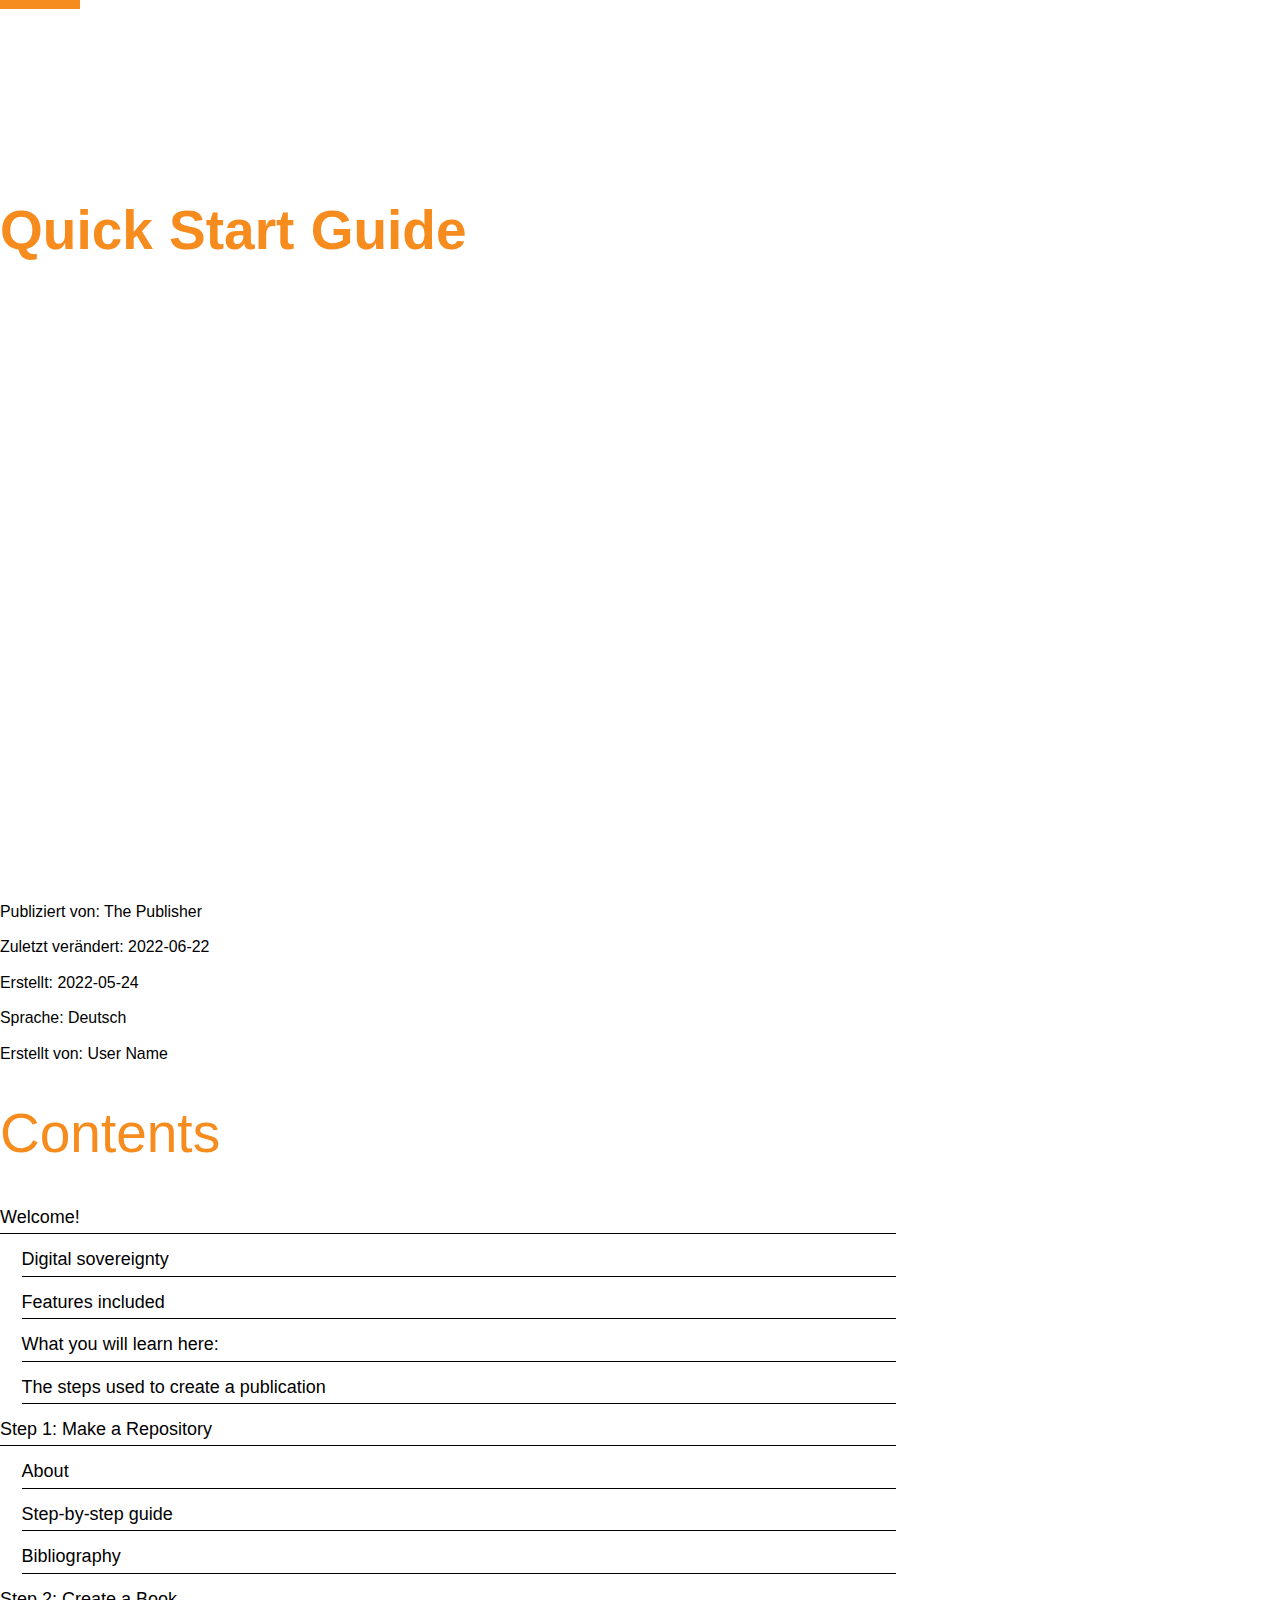
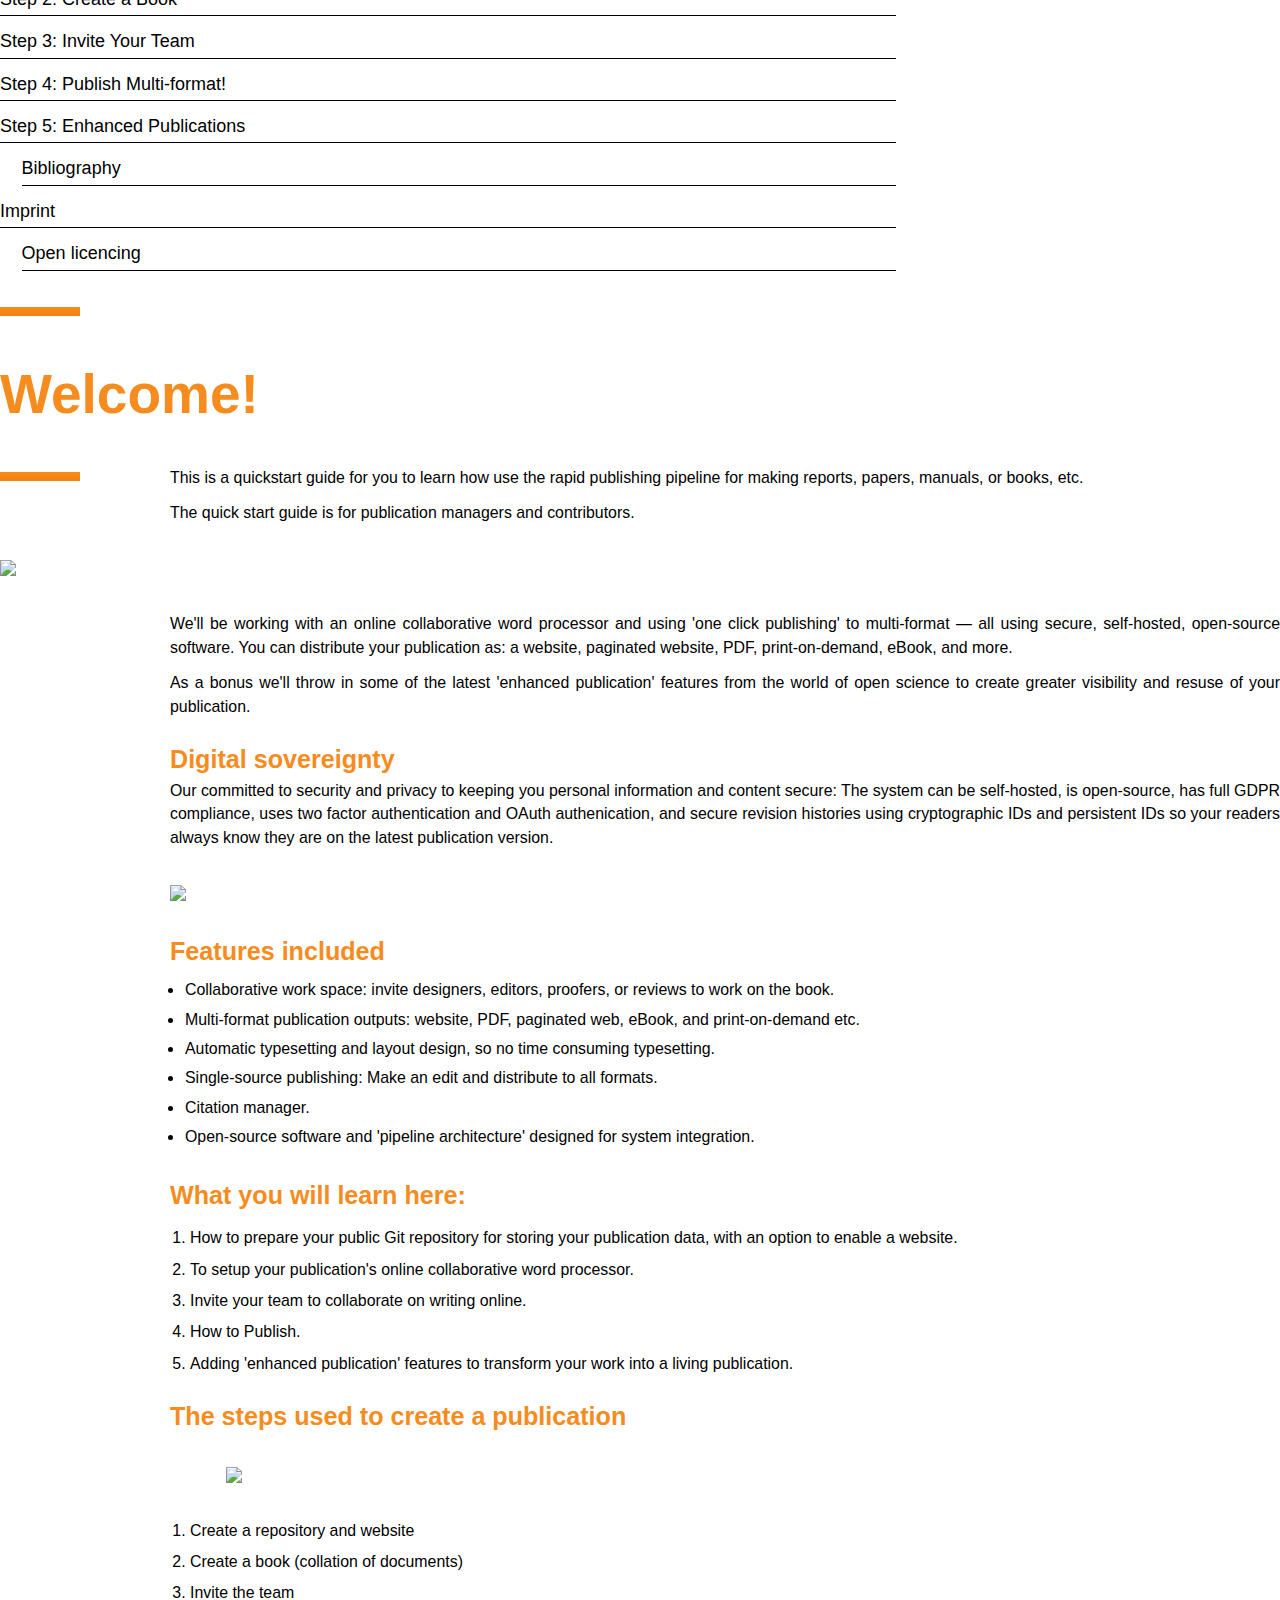
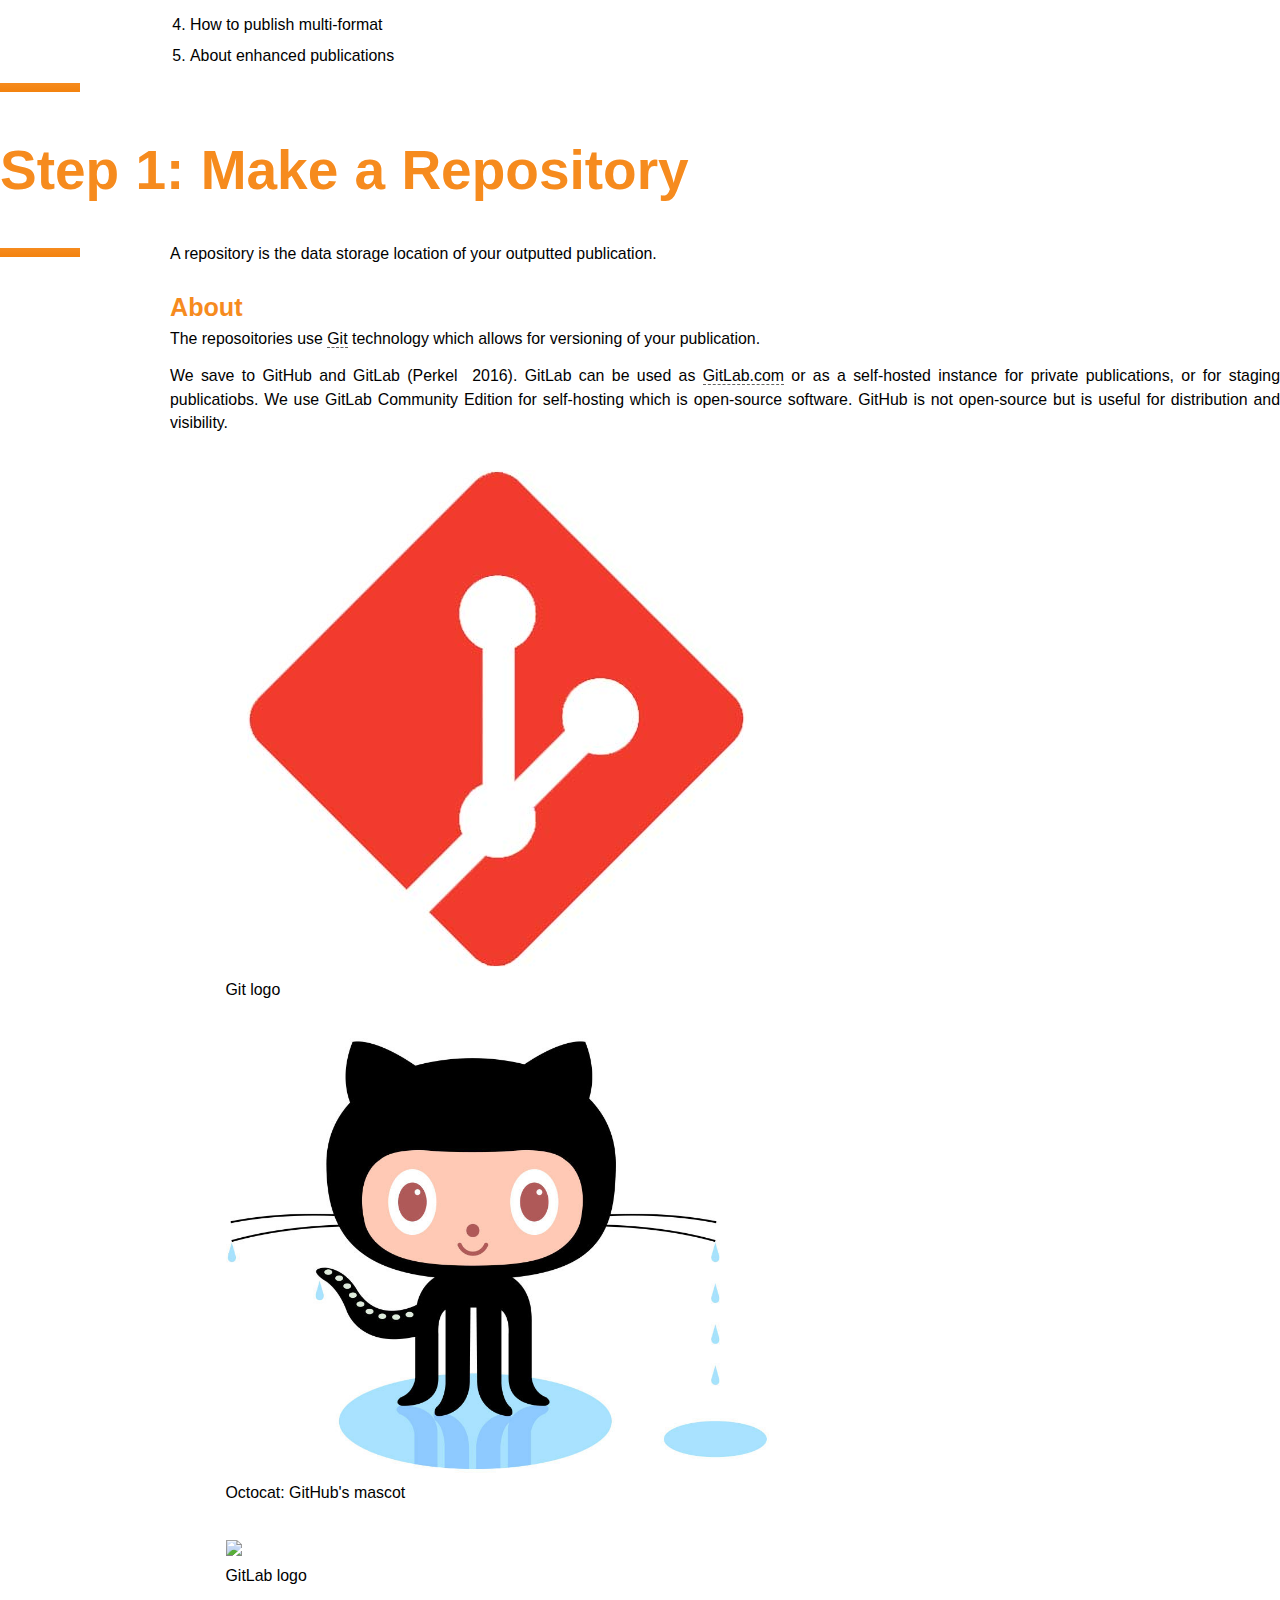
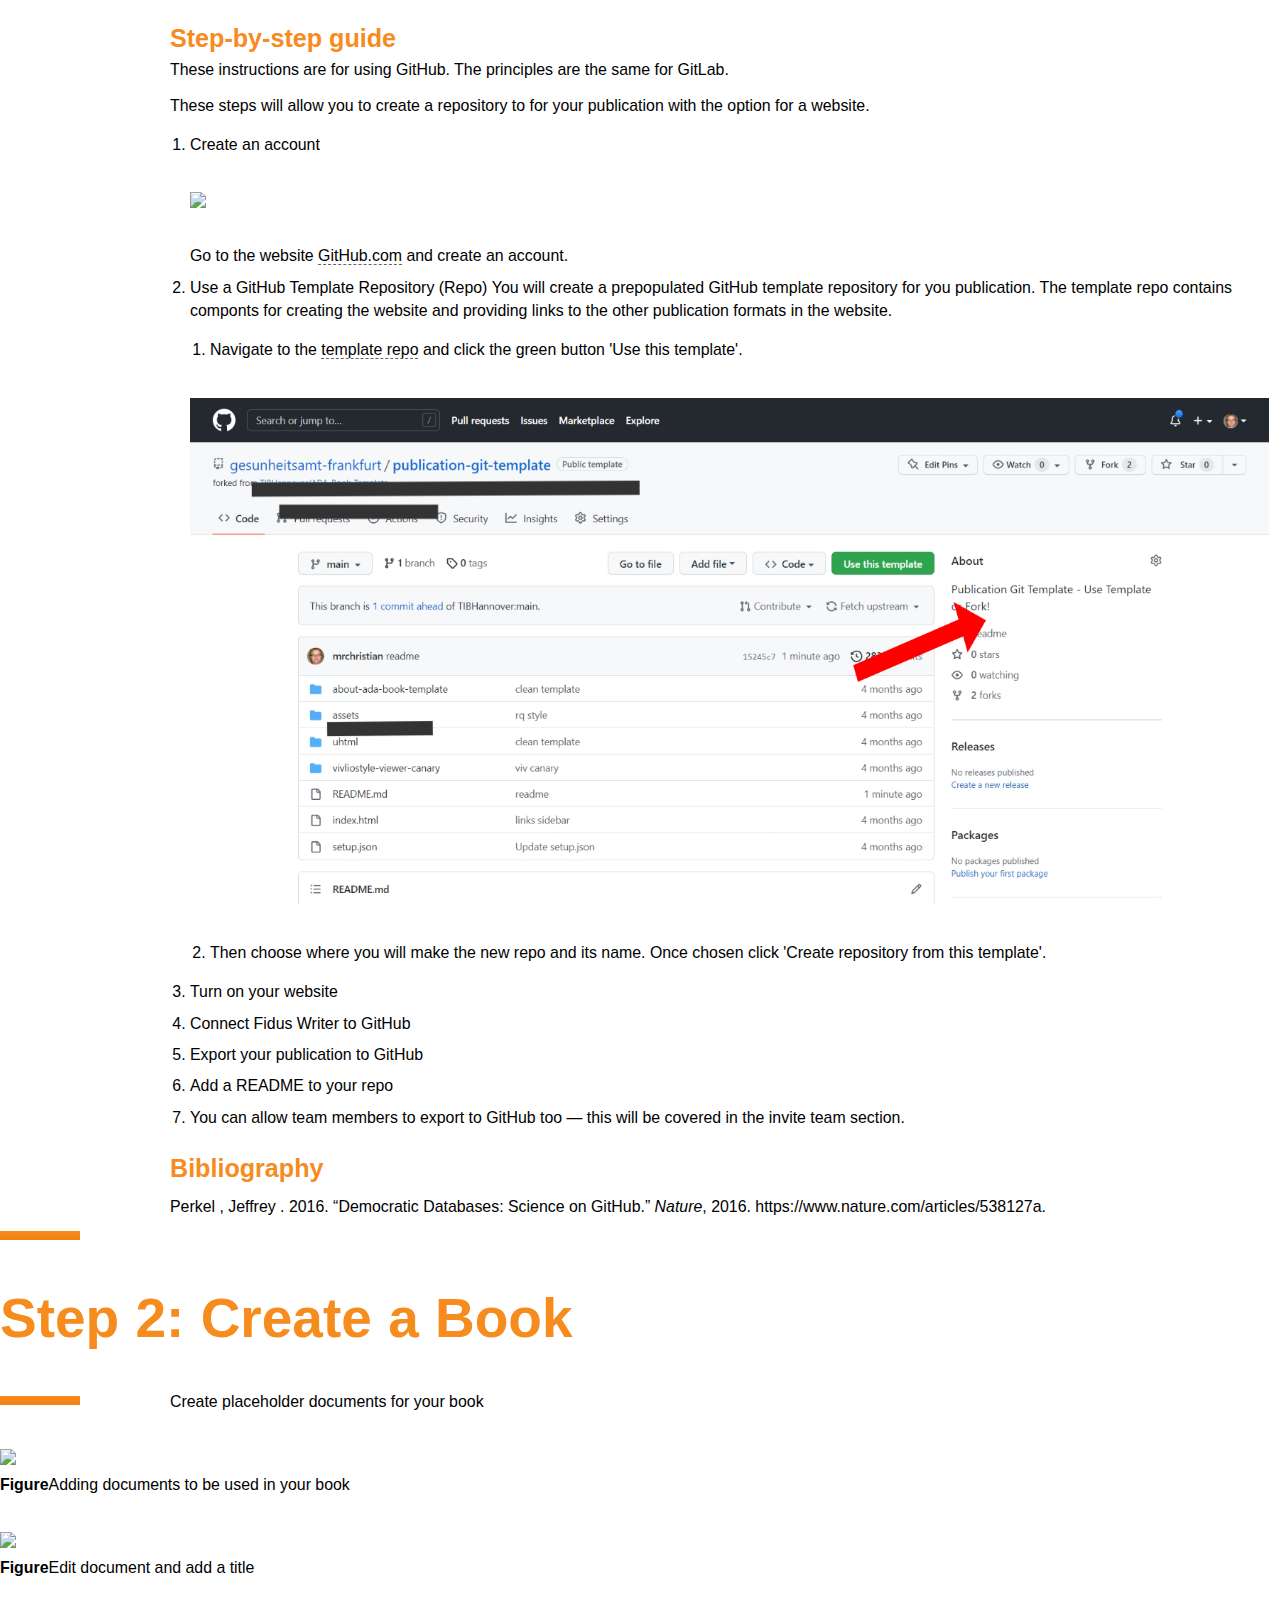
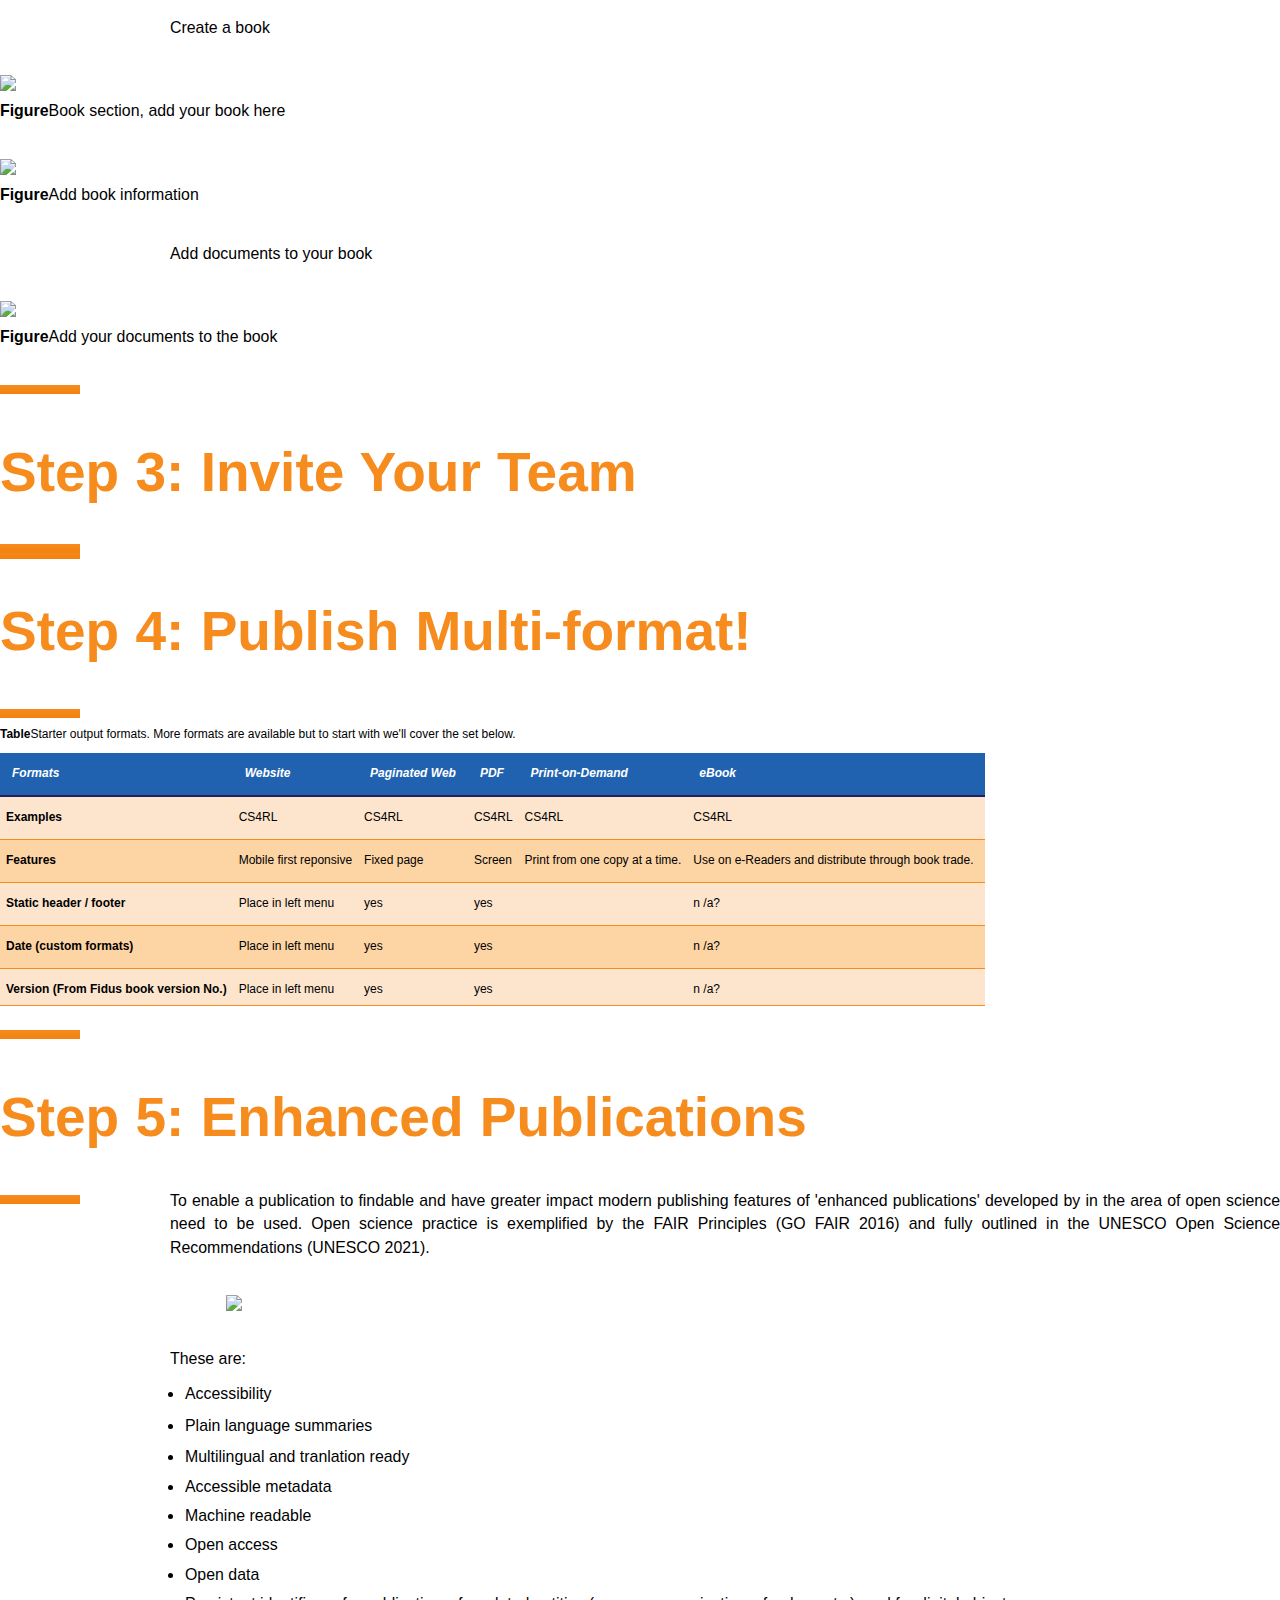
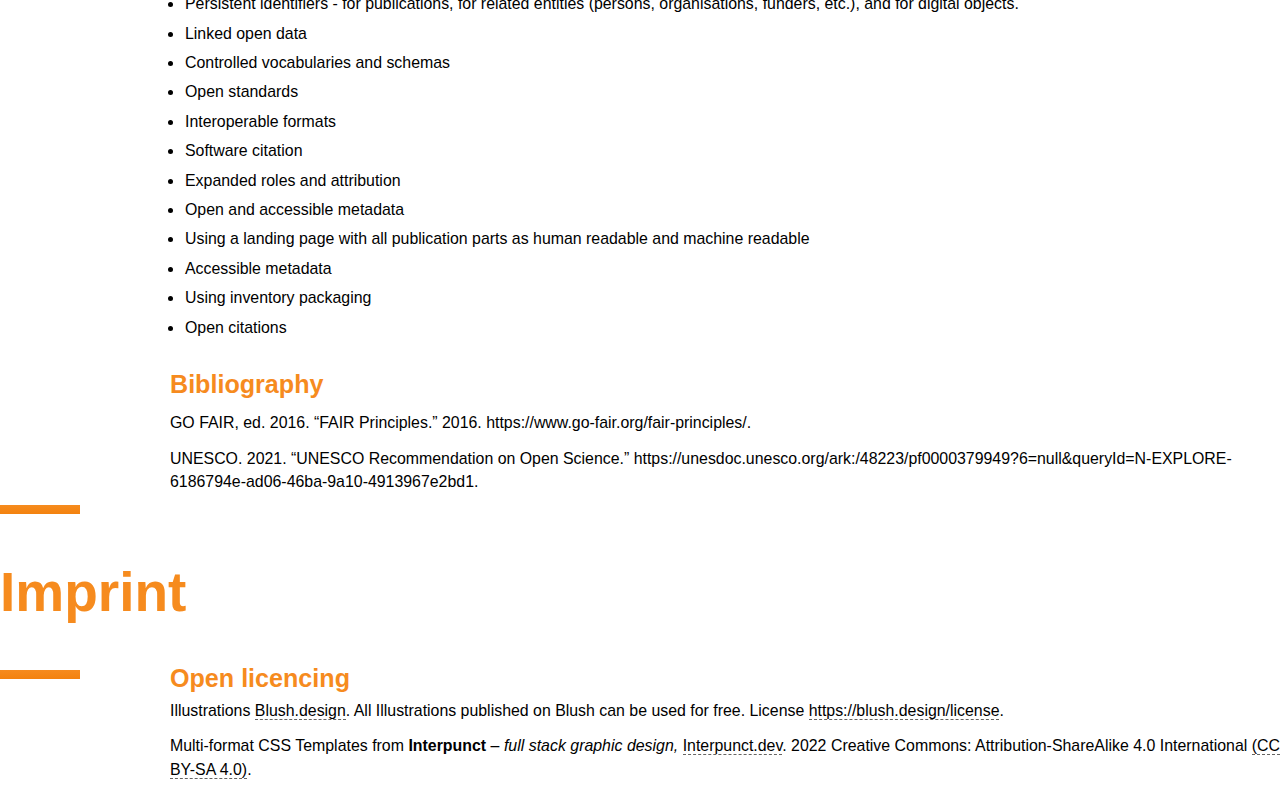
==== uhtml/index.html @ 126338c1 "font correction" ====
<!DOCTYPE html>
<html>
  <head>
    <meta charset="UTF-8">
    <title>Quick Start Guide</title>
    <link type="text/css" rel="stylesheet" href="css/book.css" />
    <style>
      a.fn {
        -adapt-template: url(data:application/xml,%3Chtml%20xmlns=%22http://www.w3.org/1999/xhtml%22%20xmlns:s=%22http://www.pyroxy.com/ns/shadow%22%3E%3Chead%3E%3Cstyle%3E.footnote-content%7Bfloat:footnote%7D%3C/style%3E%3C/head%3E%3Cbody%3E%3Cs:template%20id=%22footnote%22%3E%3Cs:content/%3E%3Cs:include%20class=%22footnote-content%22/%3E%3C/s:template%3E%3C/body%3E%3C/html%3E#footnote);
        text-decoration: none;
        color: inherit;
        vertical-align: baseline;
        font-size: 70%;
        position: relative;
        top: -0.3em;
      }
      body {
        background-color: white;
      }
      section[role=doc-footnote] .footnote-counter:after {
        content: ". ";
      }
      section.fnlist {
        display: none;
      }
      section:footnote-content {
        display: block;
        font-style: normal;
        font-weight: normal;
        text-decoration: none;
      }
      .table-of-contents a {
        display: inline-flex;
        width: 100%;
        text-decoration: none;
        color: currentColor;
        break-inside: avoid;
        align-items: baseline;
      }
      .table-of-contents a::before {
        margin-left: 1px;
        margin-right: 1px;
        border-bottom: solid 1px lightgray;
        content: "";
        order: 1;
        flex: auto;
      }
      .table-of-contents a::after {
        text-align: right;
        content: target-counter(attr(href, url), page);
        align-self: flex-end;
        flex: none;
        order: 2;
      }
      @page {
        size: A4;
        @top-center {
          content: env(doc-title);
        }
        @bottom-center {
          content: counter(page);
        }
      }
      @page :first {
        @bottom-center {
          content: normal;
        }
        @top-center {
          content: normal;
        }
      }
      figure img {
        max-width: 100%;
      }
      .article-title {
        page-break-before: right;
      }
      h1.part {
        page-break-before: right;
      }
      .copyrightpage {
        page-break-before: left;
      }
      .tocpage {
        page-break-before: right;
      }
      .booktitle {
        text-align: center;
      }
    </style>
    <link type="text/css" rel="stylesheet" href="css/gamt-pdf.css" />
  </head>
  <body class="user-contents">
    <div class="titlepage frontmatter">
      <h1 class="booktitle">Quick Start Guide</h1>
      <h2 class="booksubtitle">Publishing Pipeline</h2>
      <h3 class="bookauthor">von The Authors</h3>
      <h4 class="bookversion">Pre-release v0.1</h4>
    </div>
    <div class="copyrightpage frontmatter">
      <p>Publiziert von: The Publisher</p>
      <p>Zuletzt verändert: 2022-06-22</p>
      <p>Erstellt: 2022-05-24</p>
      <p>Sprache: Deutsch</p>
      <p>Erstellt von: User Name</p>
    </div>
    <div class="tocpage frontmatter">
      <nav role="doc-toc">
        <ol>
          <li>
            <a href="#_1_0">
              Welcome!
            </a>
            <ol>
              <li>
                <a href="#H584803">
                  Digital sovereignty
                </a>
              </li>
              <li>
                <a href="#H2087393">
                  Features included
                </a>
              </li>
              <li>
                <a href="#H7757657">
                  What you will learn here:
                </a>
              </li>
              <li>
                <a href="#H3159430">
                  The steps used to create a publication
                </a>
              </li>
            </ol>
          </li>
          <li>
            <a href="#_2_0">
              Step 1: Make a Repository
            </a>
            <ol>
              <li>
                <a href="#H4018151">
                  About
                </a>
              </li>
              <li>
                <a href="#H1473428">
                  Step-by-step guide
                </a>
              </li>
              <li>
                <a href="#_2_1">
                  Bibliography
                </a>
              </li>
            </ol>
          </li>
          <li>
            <a href="#_3_0">
              Step 2: Create a Book
            </a>
          </li>
          <li>
            <a href="#_4_0">
              Step 3: Invite Your Team
            </a>
          </li>
          <li>
            <a href="#_5_0">
              Step 4: Publish Multi‑format!
            </a>
          </li>
          <li>
            <a href="#_6_0">
              Step 5: Enhanced Publications
            </a>
            <ol>
              <li>
                <a href="#_6_1">
                  Bibliography
                </a>
              </li>
            </ol>
          </li>
          <li>
            <a href="#_7_0">
              Imprint
            </a>
            <ol>
              <li>
                <a href="#H8275517">
                  Open licencing
                </a>
              </li>
            </ol>
          </li>
        </ol>
      </nav>
    </div>
    <div class="article-part article-title" id="_1_0">Welcome!</div>
    <div class="article-part article-richtext article-body">
      <p>This is a quickstart guide for you to learn how use the rapid publishing pipeline for making reports, papers, manuals, or books, etc.</p>
      <p>The quick start guide is for publication managers and contributors.</p>
      <figure id="F98934631" class="aligned-center image-width-100" data-aligned="center" data-width="100" data-category="none" data-caption-hidden="true"><img src="images/b3bc6ba5-db38-4ec8-89db-45c029fdb485.png"></figure>
      <p>We'll be working with an online collaborative word processor and using 'one click publishing' to multi-format — all using secure, self-hosted, open-source software. You can distribute your publication as: a website, paginated website, PDF, print-on-demand, eBook, and more.</p>
      <p>As a bonus we'll throw in some of the latest 'enhanced publication' features from the world of open science to create greater visibility and resuse of your publication.</p>
      <h2 id="H584803">Digital sovereignty</h2>
      <p>Our committed to security and privacy to keeping you personal information and content secure: The system can be self-hosted, is open-source, has full GDPR compliance, uses two factor authentication and OAuth authenication, and secure revision histories using cryptographic IDs and persistent IDs so your readers always know they are on the latest publication version. </p>
      <figure id="F45597451" class="aligned-center image-width-75" data-aligned="center" data-width="75" data-category="none" data-caption-hidden="true"><img src="images/60a0cd01-c4e1-467e-a517-a5ae77dbbbaf.png"></figure>
      <h2 id="H2087393">Features included</h2>
      <ul id="L58404751">
        <li>
          <p>Collaborative work space: invite designers, editors, proofers, or reviews to work on the book.</p>
        </li>
        <li>
          <p>Multi-format publication outputs: website, PDF, paginated web, eBook, and print-on-demand etc.</p>
        </li>
        <li>
          <p>Automatic typesetting and layout design, so no time consuming typesetting.</p>
        </li>
        <li>
          <p>Single-source publishing: Make an edit and distribute to all formats.</p>
        </li>
        <li>
          <p>Citation manager.</p>
        </li>
        <li>
          <p>Open-source software and 'pipeline architecture' designed for system integration.</p>
        </li>
      </ul>
      <h2 id="H7757657">What you will learn here:</h2>
      <ol id="L90418291">
        <li>
          <p>How to prepare your public Git repository for storing your publication data, with an option to enable a website.</p>
        </li>
        <li>
          <p>To setup your publication's online collaborative word processor.</p>
        </li>
        <li>
          <p>Invite your team to collaborate on writing online.</p>
        </li>
        <li>
          <p>How to Publish. </p>
        </li>
        <li>
          <p>Adding 'enhanced publication' features to transform your work into a living publication.</p>
        </li>
      </ol>
      <h2 id="H3159430">The steps used to create a publication</h2>
      <figure id="F18710661" class="aligned-center image-width-50" data-aligned="center" data-width="50" data-category="none" data-caption-hidden="true"><img src="images/fec439eb-c4d6-4587-a4a2-affde7c45586.png"></figure>
      <ol id="L70094001">
        <li>
          <p>Create a repository and website</p>
        </li>
        <li>
          <p>Create a book (collation of documents)</p>
        </li>
        <li>
          <p>Invite the team</p>
        </li>
        <li>
          <p>How to publish multi-format</p>
        </li>
        <li>
          <p>About enhanced publications</p>
        </li>
      </ol>
    </div>
    <section class="fnlist" role="doc-footnotes"></section>
    <div class="article-part article-title" id="_2_0">Step&nbsp;1: Make a Repository</div>
    <div class="article-part article-richtext article-body">
      <p>A repository is the data storage location of your outputted publication.</p>
      <h2 id="H4018151">About</h2>
      <p>The reposoitories use <a href="https://git-scm.com/" title="https://git-scm.com/">Git</a><a href="#fn1" class="fn"><span class="footnote-counter" data-chapter-counter="1" data-book-counter="1"></span></a> technology which allows for versioning of your publication.</p>
      <p>We save to GitHub and GitLab <span class="citation">(Perkel&nbsp; 2016)</span>. GitLab can be used as <a href="GitLab.com" title="GitLab.com">GitLab.com</a> or as a self-hosted instance for private publications, or for staging publicatiobs. We use GitLab Community Edition for self-hosting which is open-source software. GitHub is not open-source but is useful for distribution and visibility.</p>
      <figure id="F22345641" class="aligned-center image-width-50" data-aligned="center" data-width="50" data-category="none"><img src="images/26972b81-3aa5-42db-9da6-7ab6ab269dc3.jpg">
        <figcaption><span class="label"></span><span class="text">Git logo</span></figcaption>
      </figure>
      <figure id="F44428261" class="aligned-center image-width-50" data-aligned="center" data-width="50" data-category="none"><img src="images/db781e4a-0460-4824-8351-05102a800d4e.jpg">
        <figcaption><span class="label"></span><span class="text">Octocat: GitHub's mascot</span></figcaption>
      </figure>
      <figure id="F88034391" class="aligned-center image-width-50" data-aligned="center" data-width="50" data-category="none"><img src="images/6c70c3fd-31ab-446b-bfe3-5a7ee1e2f98f.png">
        <figcaption><span class="label"></span><span class="text">GitLab logo</span></figcaption>
      </figure>
      <h2 id="H1473428">Step-by-step guide</h2>
      <p>These instructions are for using GitHub. The principles are the same for GitLab.</p>
      <p>These steps will allow you to create a repository to for your publication with the option for a website.</p>
      <ol id="L7141501">
        <li>
          <p>Create an account</p>
          <figure id="F22252491" class="aligned-center image-width-100" data-aligned="center" data-width="100" data-category="none" data-caption-hidden="true"><img src="images/56369a22-3b5a-4691-aa78-51a8bd4bba37.png"></figure>
          <p>Go to the website <a href="https://github.com/" title="https://github.com/">GitHub.com</a> and create an account.</p>
        </li>
        <li>
          <p>Use a GitHub Template Repository (Repo)</p>
          <p>You will create a prepopulated GitHub template repository for you publication. The template repo contains componts for creating the website and providing links to the other publication formats in the website.</p>
          <ol id="L61568871">
            <li>
              <p>Navigate to the <a href="https://github.com/gesunheitsamt-frankfurt/publication-git-template" title="https://github.com/gesunheitsamt-frankfurt/publication-git-template">template repo</a> and click the green button 'Use this template'.</p>
            </li>
          </ol>
          <figure id="F64968441" class="aligned-center image-width-100" data-aligned="center" data-width="100" data-category="none" data-caption-hidden="true"><img src="images/a1372970-e67a-4bd6-ac76-6bd8b5e9c9df.png"></figure>
          <ol id="L3860141" start="2">
            <li>
              <p>Then choose where you will make the new repo and its name. Once chosen click 'Create repository from this template'.</p>
              <p></p>
            </li>
          </ol>
        </li>
        <li>
          <p>Turn on your website</p>
        </li>
        <li>
          <p>Connect Fidus Writer to GitHub</p>
        </li>
        <li>
          <p>Export your publication to GitHub</p>
        </li>
        <li>
          <p>Add a README to your repo</p>
        </li>
        <li>
          <p>You can allow team members to export to GitHub too — this will be covered in the invite team section.</p>
        </li>
      </ol>
      <p></p>
    </div>
    <section class="fnlist" role="doc-footnotes">
      <section id="fn1" role="doc-footnote" data-chapter-counter="1" data-book-counter="1">
        <p><span class="footnote-counter" data-chapter-counter="1" data-book-counter="1"></span>Git is open-source software that both <a href="https://github.com/" title="https://github.com/">GitHub</a> and <a href="https://about.gitlab.com/" title="https://about.gitlab.com/">GitLab</a> are built on – think of it as a time machine for code and all that could do.</p>
      </section>
    </section>
    <h1 class="article-bibliography-header" id="_2_1">Bibliography</h1>
    <div class="csl-bib-body">
      <div class="csl-entry">Perkel&nbsp;, Jeffrey . 2016. “Democratic Databases: Science on GitHub.” <i>Nature</i>, 2016. https://www.nature.com/articles/538127a.</div>
    </div>
    <div class="article-part article-title" id="_3_0">Step 2: Create a Book</div>
    <div class="article-part article-richtext article-body">
      <p>Create placeholder documents for your book</p>
      <figure id="F35194901" class="aligned-center image-width-100" data-aligned="center" data-width="100" data-category="figure"><img src="images/9e5d1d14-244e-4d55-b1f9-effb37b619e9.png">
        <figcaption><span class="label-counter" data-book-counter="1" data-chapter-counter="1">Figure</span><span class="text">Adding documents to be used in your book</span></figcaption>
      </figure>
      <figure id="F72135581" class="aligned-center image-width-100" data-aligned="center" data-width="100" data-category="figure"><img src="images/2be7082d-cf81-4659-be99-15f41a555f0a.png">
        <figcaption><span class="label-counter" data-book-counter="2" data-chapter-counter="2">Figure</span><span class="text">Edit document and add a title</span></figcaption>
      </figure>
      <p></p>
      <p>Create a book</p>
      <figure id="F3646981" class="aligned-center image-width-100" data-aligned="center" data-width="100" data-category="figure"><img src="images/e38b98ce-9984-4980-9b46-52a2a0acdbe5.png">
        <figcaption><span class="label-counter" data-book-counter="3" data-chapter-counter="3">Figure</span><span class="text">Book section, add your book here</span></figcaption>
      </figure>
      <figure id="F63655341" class="aligned-center image-width-100" data-aligned="center" data-width="100" data-category="figure"><img src="images/8a7e23ca-ece1-4c13-8192-e6b2ff7e5fc0.png">
        <figcaption><span class="label-counter" data-book-counter="4" data-chapter-counter="4">Figure</span><span class="text">Add book information</span></figcaption>
      </figure>
      <p>Add documents to your book</p>
      <figure id="F21078281" class="aligned-center image-width-100" data-aligned="center" data-width="100" data-category="figure"><img src="images/1a7c5c9b-9451-4bd9-a21f-c0897cfb9d07.png">
        <figcaption><span class="label-counter" data-book-counter="5" data-chapter-counter="5">Figure</span><span class="text">Add your documents to the book</span></figcaption>
      </figure>
      <p></p>
      <p> </p>
    </div>
    <section class="fnlist" role="doc-footnotes"></section>
    <div class="article-part article-title" id="_4_0">Step 3: Invite Your Team</div>
    <div class="article-part article-richtext article-body">
      <p></p>
    </div>
    <section class="fnlist" role="doc-footnotes"></section>
    <div class="article-part article-title" id="_5_0">Step 4: Publish Multi‑format!</div>
    <div class="article-part article-richtext article-body">
      <table id="T63104901" class="table-100 table-center table-fixed" data-width="100" data-aligned="center" data-layout="fixed" data-category="table">
        <caption><span class="label-counter" data-book-counter="1" data-chapter-counter="1">Table</span><span class="text">Starter output formats. More formats are available but to start with we'll cover the set below.</span></caption>
        <tbody>
          <tr>
            <th>
              <p><strong>Formats</strong></p>
            </th>
            <th>
              <p>Website</p>
            </th>
            <th>
              <p>Paginated Web</p>
            </th>
            <th>
              <p>PDF</p>
            </th>
            <th>
              <p>Print-on-Demand</p>
            </th>
            <th>
              <p>eBook</p>
            </th>
          </tr>
          <tr>
            <td>
              <p><strong>Examples</strong></p>
            </td>
            <td>
              <p>CS4RL</p>
            </td>
            <td>
              <p>CS4RL</p>
            </td>
            <td>
              <p>CS4RL</p>
            </td>
            <td>
              <p>CS4RL</p>
            </td>
            <td>
              <p>CS4RL</p>
            </td>
          </tr>
          <tr>
            <td>
              <p><strong>Features</strong></p>
            </td>
            <td>
              <p>Mobile first reponsive</p>
            </td>
            <td>
              <p>Fixed page</p>
            </td>
            <td>
              <p>Screen</p>
            </td>
            <td>
              <p>Print from one copy at a time. </p>
            </td>
            <td>
              <p>Use on e-Readers and distribute through book trade.</p>
            </td>
          </tr>
          <tr>
            <td>
              <p><strong>Static header / footer</strong></p>
            </td>
            <td>
              <p>Place in left menu</p>
            </td>
            <td>
              <p>yes</p>
            </td>
            <td>
              <p>yes</p>
            </td>
            <td>
              <p></p>
            </td>
            <td>
              <p>n /a?</p>
            </td>
          </tr>
          <tr>
            <td>
              <p><strong>Date (custom formats)</strong></p>
            </td>
            <td>
              <p>Place in left menu</p>
            </td>
            <td>
              <p>yes</p>
            </td>
            <td>
              <p>yes</p>
            </td>
            <td>
              <p></p>
            </td>
            <td>
              <p>n /a?</p>
            </td>
          </tr>
          <tr>
            <td>
              <p><strong>Version (From Fidus book version No.)</strong></p>
            </td>
            <td>
              <p>Place in left menu</p>
            </td>
            <td>
              <p>yes</p>
            </td>
            <td>
              <p>yes</p>
            </td>
            <td>
              <p></p>
            </td>
            <td>
              <p>n /a?</p>
            </td>
          </tr>
        </tbody>
      </table>
      <p></p>
    </div>
    <section class="fnlist" role="doc-footnotes"></section>
    <div class="article-part article-title" id="_6_0">Step 5: Enhanced Publications</div>
    <div class="article-part article-richtext article-body">
      <p>To enable a publication to findable and have greater impact modern publishing features of 'enhanced publications' developed by in the area of open science need to be used. Open science practice is exemplified by the FAIR Principles <span class="citation">(GO FAIR 2016)</span> and fully outlined in the UNESCO Open Science Recommendations <span class="citation">(UNESCO 2021)</span>.</p>
      <figure id="F3240941" class="aligned-center image-width-50" data-aligned="center" data-width="50" data-category="none" data-caption-hidden="true"><img src="images/1f9fd912-8fb6-4e4e-9ecb-e91220e21b85.png"></figure>
      <p>These are:</p>
      <ul id="L29778121">
        <li>
          <p>Accessibility<a href="#fn2" class="fn"><span class="footnote-counter" data-chapter-counter="1" data-book-counter="2"></span></a></p>
        </li>
        <li>
          <p>Plain language summaries<a href="#fn3" class="fn"><span class="footnote-counter" data-chapter-counter="2" data-book-counter="3"></span></a></p>
        </li>
        <li>
          <p>Multilingual and tranlation ready</p>
        </li>
        <li>
          <p>Accessible metadata</p>
        </li>
        <li>
          <p>Machine readable</p>
        </li>
        <li>
          <p>Open access</p>
        </li>
        <li>
          <p>Open data</p>
        </li>
        <li>
          <p>Persistent identifiers - for publications, for related entities (persons, organisations, funders, etc.), and for digital objects.</p>
        </li>
        <li>
          <p>Linked open data</p>
        </li>
        <li>
          <p>Controlled vocabularies and schemas</p>
        </li>
        <li>
          <p>Open standards</p>
        </li>
        <li>
          <p>Interoperable formats</p>
        </li>
        <li>
          <p>Software citation</p>
        </li>
        <li>
          <p>Expanded roles and attribution</p>
        </li>
        <li>
          <p>Open and accessible metadata</p>
        </li>
        <li>
          <p>Using a landing page with all publication parts as human readable and machine readable</p>
        </li>
        <li>
          <p>Accessible metadata</p>
        </li>
        <li>
          <p>Using inventory packaging</p>
        </li>
        <li>
          <p>Open citations</p>
        </li>
      </ul>
    </div>
    <section class="fnlist" role="doc-footnotes">
      <section id="fn2" role="doc-footnote" data-chapter-counter="1" data-book-counter="2">
        <p><span class="footnote-counter" data-chapter-counter="1" data-book-counter="2"></span>Key accessibilty guidelines for the web are: <a href="https://www.w3.org/TR/WCAG21/" title="https://www.w3.org/TR/WCAG21/">WCAG 2.1</a> (Web Content Accessibility Guidelines) Web Content Accessibility Guidelines (WCAG) 2.1 covers a wide range of recommendations for making Web content more accessible.</p>
        <p>When websites and web tools are properly designed and coded, people with disabilities can use them. However, currently many sites and tools are developed with accessibility barriers that make them difficult or impossible for some people to use.</p>
        <p>Making the web accessible benefits individuals, businesses, and society. International web standards define what is needed for accessibility. (W3C Web Accessibiliy Initiative)</p>
      </section>
      <section id="fn3" role="doc-footnote" data-chapter-counter="2" data-book-counter="3">
        <p><span class="footnote-counter" data-chapter-counter="2" data-book-counter="3"></span>Publication-associated plain language summaries are brief, jargon-free summaries of scientific publications. <a href="https://doi.org/10.1080/03007995.2022.2058812">https://doi.org/10.1080/03007995.2022.2058812</a></p>
      </section>
    </section>
    <h1 class="article-bibliography-header" id="_6_1">Bibliography</h1>
    <div class="csl-bib-body">
      <div class="csl-entry">GO FAIR, ed. 2016. “FAIR Principles.” 2016. https://www.go-fair.org/fair-principles/.</div>
      <div class="csl-entry">UNESCO. 2021. “UNESCO Recommendation on Open Science.” https://unesdoc.unesco.org/ark:/48223/pf0000379949?6=null&amp;queryId=N-EXPLORE-6186794e-ad06-46ba-9a10-4913967e2bd1.</div>
    </div>
    <div class="article-part article-title" id="_7_0">Imprint</div>
    <div class="article-part article-richtext article-body">
      <h2 id="H8275517">Open licencing</h2>
      <p>Illustrations <a href="https://blush.design/" title="https://blush.design/">Blush.design</a>. All Illustrations published on Blush can be used for free. License <a href="https://blush.design/license" title="https://blush.design/license">https://blush.design/license</a>.</p>
      <p>Multi-format CSS Templates from <strong>Interpunct</strong> – <em>full stack graphic design,</em> <a href="https://interpunct.dev/" title="https://interpunct.dev/">Interpunct.dev</a>. 2022 Creative Commons: Attribution-ShareAlike 4.0 International&nbsp;<a href="https://creativecommons.org/licenses/by-sa/4.0/">(CC BY-SA 4.0)</a>.</p>
      <p></p>
    </div>
    <section class="fnlist" role="doc-footnotes"></section>
  </body>
</html>
---- uhtml/css/gamt-pdf.css ----
@charset "UTF-8";
@font-face {font-family: "Fira Sans", sans-serif;
font-weight: normal;
font-style: normal;
src: local('Fira Sans Regular'), local('FiraSans-Regular'), url(media/FiraSans-Regular.ttf) format('ttf');}

@font-face {
    font-family: "Fira Sans", sans-serif;
    font-weight: normal;
    font-style: italic;
    src: local('Fira Sans Italic'), local('FiraSans-Italic'), url(media/FiraSans-Italic.ttf) format('truetype');
}
@font-face {
    font-family: "Fira Sans", sans-serif;
    font-weight: bold;
    font-style: normal;
    src: local('Fira Sans Bold'), local('FiraSans-Bold'), url(media/FiraSans-Bold.ttf) format('truetype');
}
@font-face {
    font-family: "Fira Sans", sans-serif;
    font-weight: bold;
    font-style: italic;
    src: local('Fira Sans Bold Italic'), local('FiraSans-BoldItalic'), url(media/FiraSans-BoldItalic.ttf) format('truetype');
}
@font-face {
    font-family: "Fira Sans", sans-serif;
    font-weight: 500;
    font-style: normal;
    src: local('Fira Sans Medium'), local('FiraSans-Medium'), url(media/FiraSans-Medium.ttf) format('truetype');
}
@font-face {
    font-family: "Fira Sans", sans-serif;
    font-weight: 500;
    font-style: italic;
    src : url(/media/media/media/FiraSans-MediumItalic.ttf);
    src: local('Fira Sans Medium'), local('FiraSans-Medium'), url(media/FiraSans-Medium.ttf) format('truetype');
}
@font-face {
    font-family: "Fira Sans", sans-serif;
    font-weight: 600;
    font-style: normal;
    src: local('Fira Sans SemiBold'), local('FiraSans-SemiBold'), url(media/FiraSans-SemiBold.ttf) format('truetype');
}

@font-face {
    font-family: "Fira Sans", sans-serif;
    font-weight: 600;
    font-style: italic;
    src: local('Fira Sans SemiBold Italic'), local('FiraSans-SemiBoldItalic'), url(media/FiraSans-SemiBoldItalic.ttf) format('truetype');
}
@font-face {
    font-family: "Fira Sans", sans-serif;
    font-weight: 300;
    font-style: normal;
    src: local('Fira Sans Light'), local('FiraSans-Light'), url(media/FiraSans-Light.ttf) format('truetype');
}
@font-face {
    font-family: "Fira Sans", sans-serif;
    font-weight: 300;
    font-style: italic;
    src: local('Fira Sans Light Italic'), local('FiraSans-LightItalic'), url(media/FiraSans-LightItalic.ttf) format('truetype');
}
@font-face {
    font-family: "Fira Sans", sans-serif;
    font-weight: 200;
    font-style: normal;
    src : url(/media/FiraSans-ExtraLight.ttf);
    src: local('Fira Sans ExtraLight'), local('FiraSans-ExtraLight'), url(FiraSans-ExtraLight.ttf) format('truetype');
}
@font-face {
    font-family: "Fira Sans", sans-serif;
    font-weight: 200;
    font-style: italic;
    src : url(/media/FiraSans-ExtraLightItalic.ttf);
    src: local('Fira Sans ExtraLight Italic'), local('FiraSans-ExtraLightItalic'), url(FiraSans-ExtraLightItalic.ttf) format('truetype');
}
/*Condesed*/
@font-face {
    font-family: "Fira Sans Condensed", sans-serif;
    font-weight: 600;
    font-style: normal;
    src: local('Fira Sans Condensed SemiBold'), local('FiraSansCondensed-SemiBold'), url(media/FiraSansCondensed-SemiBold.ttf) format('truetype');
}
@font-face {
    font-family: "Fira Sans Condensed", sans-serif;
    font-weight: 500;
    font-style: normal;
    src: local('Fira Sans Condensed Medium'), local('FiraSansCondensed-Medium'), url(media/FiraSansCondensed-Medium.ttf) format('truetype');
}
@font-face {
    font-family: "Fira Sans Condensed", sans-serif;
    font-weight: 400;
    font-style: normal;
    src: local('Fira Sans Condensed Regular'), local('FiraSansCondensed-Regular'), url(media/FiraSansCondensed-Regular.ttf) format('truetype');
}
@font-face {
    font-family: "Fira Sans Condensed", sans-serif;
    font-weight: 300;
    font-style: normal;
    src: local('Fira Sans Condensed Light'), local('FiraSansCondensed-Light'), url(media/FiraSansCondensed-Light.ttf) format('truetype');
}
@font-face {
    font-family: "Fira Sans Condensed", sans-serif;
    font-weight: 200;
    font-style: normal;
    src: local('Fira Sans Condensed ExtraLight'), local('FiraSansCondensed-ExtraLight'), url(media/FiraSansCondensed-ExtraLight.ttf) format('truetype');
}
@page {
  size: 210mm 297mm;
  margin-top: 20mm;
  margin-bottom: 25mm;
}

@page :first {
  size: 210mm 297mm;
  background-image: linear-gradient(#2062af,#20215E 80%, #fff 10%);
  background-size: size: size: 210mm 297mm;
  display: flex;
  margin-top: 300mm;
  color: #001668 ;
  page-break-after: always;
  @bottom-left { content: normal; }
  @bottom-center { content: normal; }
	@bottom-right { content: normal; }
	@top-left { content: normal; }
  @top-right { content: normal;}
  @top-center { content: normal;}
}

@page :left {
  margin-left: 15mm;
  margin-right: 20mm;
  @top-left {
    content: " ";
  }
  @top-center {
    content: " ";
  }
  @bottom-center {
    content: " ";
  }
  @bottom-left {
    content: counter(page) " "" | "" "  env(doc-title);
    font-family: "Fira Sans", sans-serif;
    font-weight: normal;
    font-size: 12px;
    font-weight: 400;
    color: #000;
    letter-spacing: 0.1pt;
    /*word-spacing: 1px;*/
    background-image: linear-gradient(#f68b1e,#f3820e);
    background-repeat: no-repeat;
    background-size: 80px 9px;
    background-position: 0 45%;
    padding-bottom: 40px;
    }
  }
}

@page :right {
  margin-left: 20mm;
  margin-right: 15mm;
  @top-right {
     content: "";
  }
  @top-center {
    content: " ";
  }
  @bottom-center {
    content: " ";
  }
  @bottom-right {
    content: string(chapter-title, start) " "" | "" " counter(page);
    font-family: "Fira Sans", sans-serif;
    font-weight: normal;
    font-size: 12px;
    font-weight: 400;
    color: #000;
    letter-spacing: 0.1pt;
    background-image: linear-gradient(#f68b1e,#f3820e);
    background-repeat: no-repeat;
    background-size: 80px 9px;
    background-position: 100% 45%;
    padding-bottom: 40px;
  }
}

@page :blank {
	@bottom-left { content: normal; }
	@bottom-right { content: normal; }
	@top-center { content: normal; }
  @top-left { content: normal; }
  @top-right { content: normal; }
}

.article-part.article-title {
  page-break-before: always!important;
}

html,
body,
div,
span,
object,
iframe,
h1,
h2,
h3,
h4,
h5,
h6,
p,
blockquote,
pre,
abbr,
address,
cite,
code,
del,
dfn,
em,
img,
ins,
kbd,
q,
samp,
small,
strong,
sub,
sup,
var,
b,
i,
dl,
dt,
dd,
ol,
ul,
li,
fieldset,
form,
label,
legend,
table,
caption,
tbody,
tfoot,
thead,
tr,
th,
td,
article,
aside,
canvas,
details,
figcaption,
figure,
footer,
header,
hgroup,
menu,
nav,
section,
summary,
time,
mark,
audio,
video {
  margin: 0;
  padding: 0;
  border: 0;
  font-size: 100%;
  vertical-align: baseline;
}
html body { background-color: transparent!important;}
body {
  counter-reset: chapter figure-cat-figure figure-cat-photo figure-cat-table footnote-counter footnote-marker-counter;
  overflow-wrap: break-word;
}
html {
  font-family: "Fira Sans", helvetica neue, arial, sans-serif;
  font-weight: 400;
  font-size: 18px;
  color: black;
  text-rendering: optimizeLegibility;
  overflow-wrap: break-word;
  word-wrap: break-word;
}
.copyrightpage p {
  font-family: "Fira Sans", helvetica neue, arial, sans-serif;
  color: #000;
  font-weight: 400;
}
nav::before {
  content: "Contents";
  font-family: "Fira Sans Condensed", helvetica neue, arial, sans-serif;
  font-size: 55px;
  color:#f68b1e;
}
nav {
  margin: 2em 0;
  break-before: always;
  page-break-before: always;
  width: 70%;
  font-family: "Fira Sans Condensed", helvetica neue, arial, sans-serif;
  font-weight: 500;
}
nav ol {
  margin-top: 2em;
  list-style: none;
}

nav li a {
  display: inline-flex;
  width: 100%;
  text-decoration: none;
  color: currentColor;
  align-items: baseline;
  border: none;
  /*font-size: 9pt;*/
  border-bottom: 1px solid;
  line-height: 1.8em;

}
nav li a:hover {
  border-bottom: 0px;
}
nav li a::before {
  margin-right: 0.5em;
  /*border-bottom: 1px dotted;*/
  content: "";
  order: 1;
 flex: auto;
}

nav li ol {
  margin-top: 0.5em;
}

nav li ol li {
  padding-left: 1.2em;
  font-weight: 300;
}

nav li a::after {
 text-align: right;
 content: target-counter(attr(href), page);
 align-self: flex-end;
 flex: none;
 order: 2;
}

div.titlepage {background-image: url("https://raw.githubusercontent.com/mrchristian/quick-start/05c5b3dd2bdbdfd785bb158752e3bd3c7b415c66/assets/logo-gfm.png");
background-position: bottom;
background-size: 100%;
background-repeat: no-repeat;
height: 100vh}
.booktitle {
  /*text-align: center;*/
  font-family: "Fira Sans Condensed", helvetica neue, arial, sans-serif;
  font-size: 55px;
  color:#f68b1e;
  page-break-inside: avoid;
  page-break-after: avoid;
  text-transform: none;
  hyphens: manual;
  white-space: pre-line;
  letter-spacing: 0pt;
  word-spacing: 1px;
  font-weight: 600;
  max-width: 75%;
  margin: 0;
  text-align: left;
}
.booktitle:before {
  display: block;
  text-transform: none;
  counter-increment: chapter;
  height: 10em;
  background-image: linear-gradient(#f68b1e,#f68b1e);
  background-repeat: no-repeat;
  background-size: 80px 9px;
  background-position: 0% 0%;
  padding-top: 1em;
  color: #fff;
  content:"STADT FRANKFURT AM MAIN";
  font-size: 18px;
}

h2.booksubtitle {
  font-family: "Fira Sans Condensed", helvetica neue, arial, sans-serif;
  font-size: 30px;
  font-weight: 300!important;
  color:#fff;
  margin: 0.1em 0 1em 0;

}
h3.bookauthor {
  font-family: "Fira Sans Condensed", helvetica neue, arial, sans-serif;
  font-size: 20px;
  color:#fff;
  font-weight: 200!important;
}

h4.bookversion {
  font-family: "Fira Sans Condensed", helvetica neue, arial, sans-serif;
  font-size: 20px;
  color:#fff;
  font-weight: 200!important;
}

h1.part { display: none; }

.article-title {
  font-family: "Fira Sans Condensed", helvetica neue, arial, sans-serif;
  string-set: chapter-title content(text);
  font-size: 55px;
  color:#f68b1e;
  /*margin-top: 2em;*/
  page-break-inside: avoid;
  page-break-after: avoid;
  text-transform: none;
  hyphens: manual;
  white-space: pre-line;
  letter-spacing: 0pt;
  word-spacing: 1px;
  font-weight: 600;
  max-width: 70%;
}

.article-title strong { font-weight: 600;}

.article-title:before {
  display: block;
  text-transform: none;
  counter-increment: chapter;
  height: 1em;
  background-image: linear-gradient(#f68b1e,#f3820e);
  background-repeat: no-repeat;
  background-size: 80px 9px;
  background-position: 0% 0%;
  content:"";
}
.article-title:after{
  display: block;
  background-image: linear-gradient(#f68b1e,#f3820e);
  background-repeat: no-repeat;
  background-size: 80px 9px;
  background-position: 0% 100%;
  content:"";
  height:1em;
}

 .article-body {
   margin-top: -15px;
   margin-left: 170px;
 }

 section.fnlist {
   margin-left: 170px;
 }

/*Literaturverzeichnis*/
h1.article-bibliography-header {
  font-family: "Fira Sans", helvetica neue, arial, sans-serif;
  font-size: 1.395rem;
  text-align: left;
  margin-bottom: 20pt;
  margin-bottom: 9pt;
  page-break-inside: avoid;
  page-break-after: avoid;
  text-transform: none;
  hyphens: manual;
  white-space: pre-line;
  /*letter-spacing: 0pt;
  word-spacing: 1px;*/
  margin-left: 170px;
  font-weight: 600;
}
div.csl-bib-body {
  margin-left: 170px;
}
.csl-entry {
  font-family: "Fira Sans", helvetica neue, arial, sans-serif;
  font-weight: 400;
  font-size:  0.8837rem;
  line-height: 1.3rem;
  margin-bottom: 9pt;
  /*letter-spacing: 0.2pt;
  word-spacing: 0.2pt;*/
}
.article-body > figure.image-width-100 {
  margin-left: -170px;
  width: auto !important;
}

.image-width-100 {
    width: 99%;
    box-sizing:border-box;
}

.image-width-90 {
    width: 89%;
    box-sizing:border-box;
}

.image-width-75 {
    width: 74%;
    box-sizing:border-box;
}

.image-width-50 {
    width: 49%;
    margin-left:5%;
    margin-right:5%;
    box-sizing:border-box;
}

.image-width-25 {
    width: 24%;
    margin-left:2%;
    margin-right:2%;
    box-sizing:border-box;
}

p {
  font-size:  0.8837rem; /* 0.8837rem */
  line-height: 1.3rem; /* 1.3954rem */
  margin-bottom: 0pt;
  text-align: justify;
  /*letter-spacing: 0.2pt;
  /*word-spacing: 0.2pt;*/
  orphans: 2;
  widows: 2;
}

p + p {
  text-indent: 0;
  margin-top: 9pt; }

div.table-cell-container p + p {
  margin-top: 0pt;}

li p {
   display: inline;
}

p strong,
p .bold,
p .Bold,
p b,
li strong,
li .bold,
li .Bold,
li b {
  font-weight: 700;
}

table li strong,
table li .bold,
table li .Bold,
table li b {
  font-family: "Fira Sans", helvetica neue, arial, sans-serif;
  font-weight: 700;
}

em,
.italic {
  font-family: inherit;
  font-style: italic;
  font-weight: 400;
}

pre {
  max-width: 80.1266666667mm;
}

a, .csl-bib-body a {
  color: #000;
  text-decoration: none !important;
  border-bottom: 1px dashed rgb(101,100,98);
}

a:hover {
  border-bottom: 1px solid rgb(101,100,98);
}

strong em {
  font-weight: bold;
  font-style: italic;
}

var {
  font-family: "Fira Sans", helvetica neue, arial, sans-serif;
  font-weight: normal;
}

var em,
var .Italic {
  font-weight: normal;
  font-style: normal;
}

sup {
  font-size: 9.75pt;
  font-weight: inherit;
  position: relative;
  top: -3px;
  vertical-align: baseline;
}

.references p {
  line-height: 10.8pt;
  font-size: 9pt;
}

blockquote {
  display: block;
  width: 95%;
  position: relative;
  font-family: "Fira Sans", helvetica neue, arial, sans-serif;
  font-size:  11pt; /* 1.023rem */
  vertical-align: baseline;
  margin-top: 12pt;
  margin-bottom: 12pt;
  margin-left: -100px;/* 3.3241rem*/
  padding-left: 5px;
  margin-right: 10px;

}

/*blockquote:before {
  font-family: "noto serif", serif;
  content: "“";
  font-size: 4em;
  left: -45px;
  top: -10px;
  z-index: 5;
  position: absolute;
  color: rgb(0,22,104);
  opacity: 1;
}*/

blockquote p {
  font-family: inherit;
  text-align: left;
  font-weight: 200;
  font-size: 140%;
  line-height: 1.5;
}

blockquote strong {
  font-weight: 700;
}

blockquote  p.att { text-align: right; }

h2, h2 strong {
font-family: "Fira Sans", helvetica neue, arial, sans-serif;
margin-top: 1.5em;
color:#f68b1e; /*rgb(25,43,83);*/
}
h3, h3 strong,
h4, h4 strong,
h5,
h6 {
  font-family: "Fira Sans", helvetica neue, arial, sans-serif;
  margin-top: 1.5em;
  color: black; /*rgb(25,43,83);*/
}

h1 {
  font-family: "Fira Sans", helvetica neue, arial, sans-serif;
  font-size: 55px; /* 2.233rem */
  color:#f68b1e; /*rgb(25,43,83);*/
  margin-bottom: 1em;
  margin-top: 1em;
  page-break-inside: avoid;
  page-break-after: avoid;
  text-transform: none;
  hyphens: manual;
  white-space: pre-line;
  letter-spacing: 0pt;
  word-spacing: 1px;
  font-weight: 600
}

h1 strong { font-weight: 400;}

h2 {
  font-size: 1.395rem; /*  */
  font-family: "Fira Sans", helvetica neue, arial, sans-serif;
  text-transform: none;
  font-weight: 600;
  /*margin: 1.5em 0 1.2em 0;*/
  margin-top: 20pt;
  margin-bottom: 9pt;
  page-break-inside: avoid;
  page-break-after: avoid;
}

h3 {
  font-size: 1.209rem; /* 1.209rem */
  font-family: "Fira Sans", helvetica neue, arial, sans-serif;
  margin-top: 20pt;
  page-break-inside: avoid;
  page-break-after: avoid;
  font-weight: 600;
  margin-bottom: 9pt;
}

h4 {
  font-size: 1.023rem; /* 1.023rem */
  font-family: "Fira Sans", helvetica neue, arial, sans-serif;
  margin-top: 20pt;
  margin-bottom: 9pt;
  font-weight: 700;
  page-break-inside: avoid;
  page-break-after: avoid;
}

h5 {
  font-family: "Fira Sans", helvetica neue, arial, sans-serif;
  font-weight: 300;
  font-size: 1.023rem; /* 0.930rem*/
  margin-top: 20pt;
  margin-bottom: 5pt;
  page-break-inside: avoid;
  page-break-after: avoid;
}

h6 {
  font-family: "Fira Sans", helvetica neue, arial, sans-serif;
  font-weight: 700;
  font-size: 0.930rem; /* 0.930rem*/
  margin-top: 20pt;
  margin-bottom: 5pt;
  page-break-inside: avoid;
  page-break-after: avoid;
}

hr {
    border: 0;
    height: 1px;
    background: #333;
    background-image: linear-gradient(to right, #ccc, #333, #ccc);
    }

hr.br { border:0; height: 0px; }


.one ol li {
  list-style-type: decimal;
}

.article-body a.fn {
  left: 0.2em;
  border-bottom: none;
  font-family: "Fira Sans", helvetica neue, arial, sans-serif;
}
.footnotes ol li p a {
  text-wrap: word-break;
}
.footnote-counter { font-weight: 700;}

/*li[id*="fn"] {
  text-indent: 0;
  font-weight: 400;
  font-size: 80%;
  margin-left: 1.3pc;
  font-family: "Fira Sans", helvetica neue, arial, sans-serif;
}*/
.fnlist p {
  text-indent: 0;
  font-weight: 400;
  line-height: 1.3;
  margin: 0.2em 0 0.5em 0;
  font-size: 12px;
  font-family: "Fira Sans", helvetica neue, arial, sans-serif;
  text-align: left;
}


/*epub*/
.footnote-content {
  color: black;
  text-indent: 0;
  font-size: 0.7rem;
  font-family: "Fira Sans", helvetica neue, arial, sans-serif;
}

.footnote-content span {
  margin-left: 1.3pc;
}

a.footnoteRef {
  border-bottom: 0;
  line-height: 0;
  background: none;
  display: inline;
}

figure {
  text-indent: 0;
  width: 100%;
  text-align: center;
  margin-top: 27pt;
  margin-bottom: 27pt;
}

figure img {
  display: block;
  height: auto;
  margin: auto;
}


figure figcaption {
  font-family: "Fira Sans", helvetica neue, arial, sans-serif;
  margin: 8px 0;
  font-weight: 300;
  font-size:  0.8837rem;
  line-height: 1.3rem;
  text-indent: 0;
  text-align: left;
}

.label-counter {
  font-weight: 700;
}
/*From Fidus writer*/
.figure-cat-figure::after {
    counter-increment: figure-cat-figure;
    content: ' ' counter(figure-cat-figure);
}

.figure-cat-photo::after {
    counter-increment: figure-cat-photo;
    content: ' ' counter(figure-cat-photo);
}

.figure-cat-table::after {
    counter-increment: figure-cat-table;
    content: ' ' counter(figure-cat-table);
}

.figure-cat-figure + span::before, .figure-cat-photo + span::before, .figure-cat-table + span::before {
    content: ': ';
}

ul {
  display: block;
  list-style-type: disc;
  margin-top: 9pt;
  margin-bottom: 9pt;
  margin-left: 0;
  margin-right: 0;
  padding-left: 15px;
  /*font-size:  9.5pt;*/
  line-height: 1.3;
  hyphens: none;
}
ul li {
  padding-bottom: 6px;
}


ul.dashed {
  list-style-type: none;
}
ul.dashed > li {
  text-indent: -15px;
}
ul.dashed > li:before {
  content: "-";
  text-indent: -20px;
  color:#f68b1e;
  font-size: 120%;
  font-weight: 700;
}
#page-navigation ol {
    margin: 0;
    padding: 0;
    list-style-type: decimal;
    float: left;
}

 .article-body ol {
  display: block;
  list-style: decimal;
  /*counter-reset: ol-counter;*/
  margin-top: 1em;
  margin-bottom: 1em;
  margin-left: 0;
  margin-right: 0;
  padding-left: 20px;
  font-size:  0.8837rem;
  line-height: 15pt;
  hyphens: none;
}
ol li {
  margin-bottom: 0.5em;
  /*counter-increment: ol-counter;*/
}
/*ol li::before {
  content: counter(ol-counter) ". ";
  color:#f68b1e;
  font-weight: bold;
}*/

/*ol {
    counter-reset: foo;
    display: table;
    line-height: 14pt;
    margin: 1em 0;
    padding-left: 1.9em;
}

ol li {
    list-style: none;
    counter-increment: foo;
    display: table-row;
    margin: 0;
    padding: 0;
}

ol li::before {
    content: counter(foo) ".";
    display: table-cell;
    text-align: left;
    padding-right: .28em;
}*/

table {
  margin: 0 auto;
  width: 99% !important;
  font-family: "Fira Sans", helvetica neue, arial, sans-serif;
  background-size: 8pt;
  page-break-inside: avoid;
  margin-top: 9pt;
  margin-bottom: 18pt;
  border-collapse: collapse;
  /*border-bottom: 1pt solid #000;*/
  border-left: 0;
  border-right: 0;
  text-align: left;
  font-size: 9pt;
}

.article-body > table.table-100.table-fixed {
  margin-left: -170px !important;
  width: auto !important;
}
.article-body + table caption {
  padding-top: 80px!important;
  /*background-color: blue!important;*/
}

table.tbnostyle tr:first-of-type td {
  font-style: normal!important;
  background-color: transparent !important;
  border-bottom: 1px solid rgb(231,231,231)!important;
}

table caption {
  /*border-top: 1px solid rgb(231,231,231);
  border-bottom: 1px solid #435772;*/
  padding: 1em 0;
  text-align: left;
  margin: 0 auto;
  vertical-align: middle;
}

table td {
  width: auto;
  border-left: 0;
  border-right: 0;
  /*text-align: right;*/
  border-bottom: 1px solid #f68b1e;
  padding: 1.1em 0.5em;
}

table td a {
 /*word-break: break-all; break words url*/
 word-wrap: break-word;
 overflow-wrap: break-word;
}

table td:last-of-type {
  padding-right: 1em;
}

table p,
table ul,
table li,
table ol {
  font-size: 9pt;
  line-height: 1.3;
  margin: 0;
  font-family: "Fira Sans", helvetica neue, arial, sans-serif;
  text-align: left;
  text-indent: 0;
}

table ol,
table ul {
  /*list-style-position: outside;*/
}

table li {
  vertical-align:top;
}

tr:first-of-type th {
  padding-top: 1.1em;
  padding-bottom: 1.1em;

}

tr:first-of-type td {
  font-style: italic;
  /*background-color: rgb(241,248,250);
  border-bottom: 2px solid rgb(15,100,167);*/
}
tr:nth-child(odd) {
  background-color: #FDD5A5;
}
tr:nth-child(even) {
  background-color: #fde5cd;
}


tr:last-of-type td {
  padding-bottom: 0.6em;
}

table + p {
  text-indent: 0;
}

th {
  border-left: 0;
  border-right: 0;
  padding: 1em;
  font-style: italic;
  font-weight: bold;
  background-color: #2062af;/*#F68B1E*/
  border-bottom: 2px solid #20215E;
}

th p { color: #fff; }

tr:first-of-type {
    font-weight: normal;
}

tr.head + tr td {
  padding-top: 0.8em;
}

table + p {
  margin: 0 auto;
  width: 95% !important;
  margin-top: 0;
}

table + p + p {
  margin-top: 18pt;
}

/*ul numeric*/
ul.numeric-decimals { counter-reset:section -1; list-style-type:none; list-style-position: outside; padding-left: 0; font-size: 9pt;}
ul.numeric-decimals li { list-style-type:none;
  margin-top: 0.3em;
  color: black;
  margin-left: 0;
  margin-left: 0;
  text-indent: 0;
  letter-spacing: 0.2pt;
  word-spacing: 0px; }
ul.numeric-decimals li ul { counter-reset:subsection; }
ul.numeric-decimals li:before{
    counter-increment:section;
    content:counter(section) ". ";/*content:"Section " counter(section) ". ";*/
}
ul.numeric-decimals li ul li:before {
    counter-increment:subsection;
    content:counter(section) "." counter(subsection) " ";
}

/*3 level*/
ul.numeric-decimals li ul li ul { counter-reset:subsubsection; }
ul.numeric-decimals li ul li:before{
    counter-increment:subsection;
    content:counter(section) "." counter(subsection) " ";
}
ul.numeric-decimals li ul li ul li:before {
    counter-increment:subsubsection;
    content:counter(section) "." counter(subsection) "." counter(subsubsection) " ";
}

/*None level*/
ul.numeric-decimals li.none:before {
    content: " ";
}

div.article-body > h2:first-child, div.Kolophon > h2:first-child {
  margin-top: 0pt;
}

h2 + h2, h2 + h3, h3 + h4, h4 + h5 {
  margin-top: -5pt;
}

h2 + p {
  margin-top: -5pt;
}

h3 + p, h4 + p, h5 + p {
 margin-top: -3pt;
}

h2 + p /* h3+p*/ {
    page-break-after: avoid;
}

.txtnospace p, p.txtnospace {
  letter-spacing: 0.1pt !important;
  word-spacing: 0.2pt !important;
}


ol.upper-latin {
  list-style-type: upper-latin;
}

@media print {
  a {
    color: #000;
    text-decoration: none !important;
    border-bottom: 1px dashed rgb(101,100,98);
  }

  @page {
    size: 210mm 297mm;
  }

}
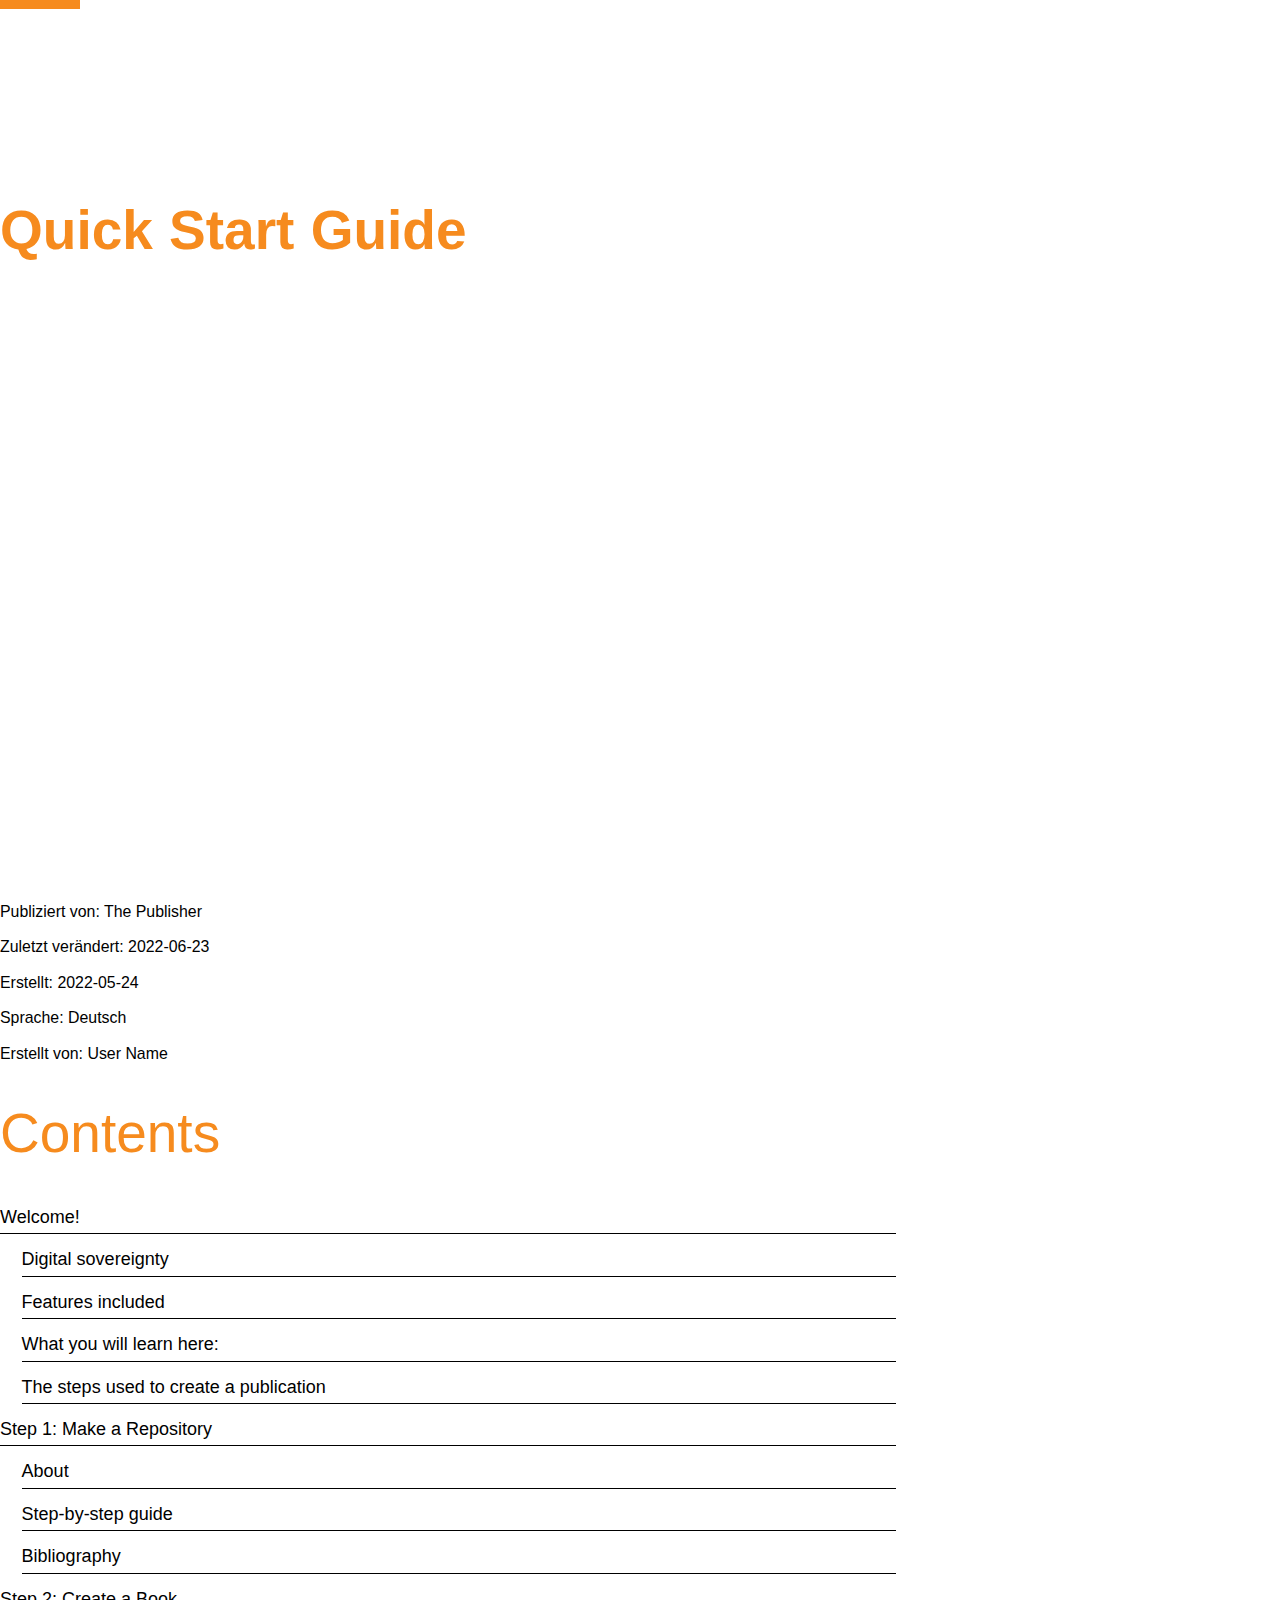
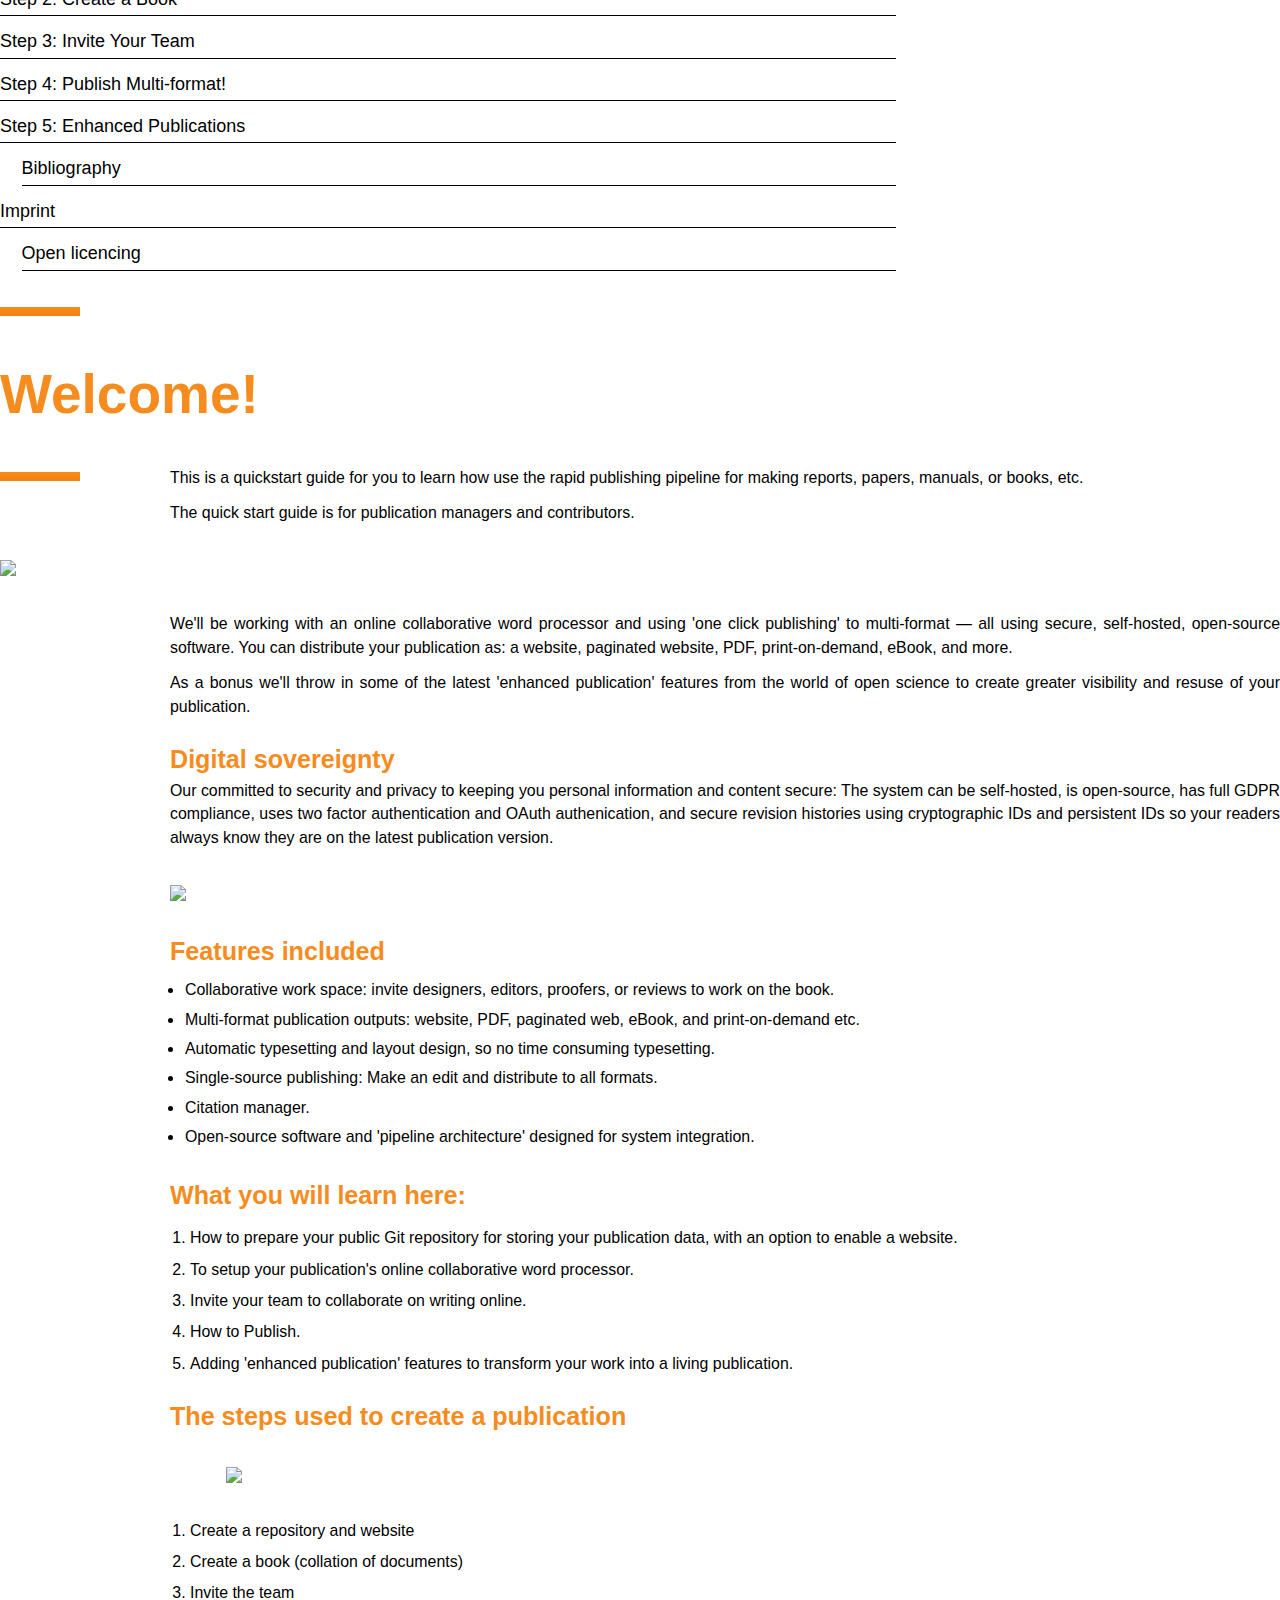
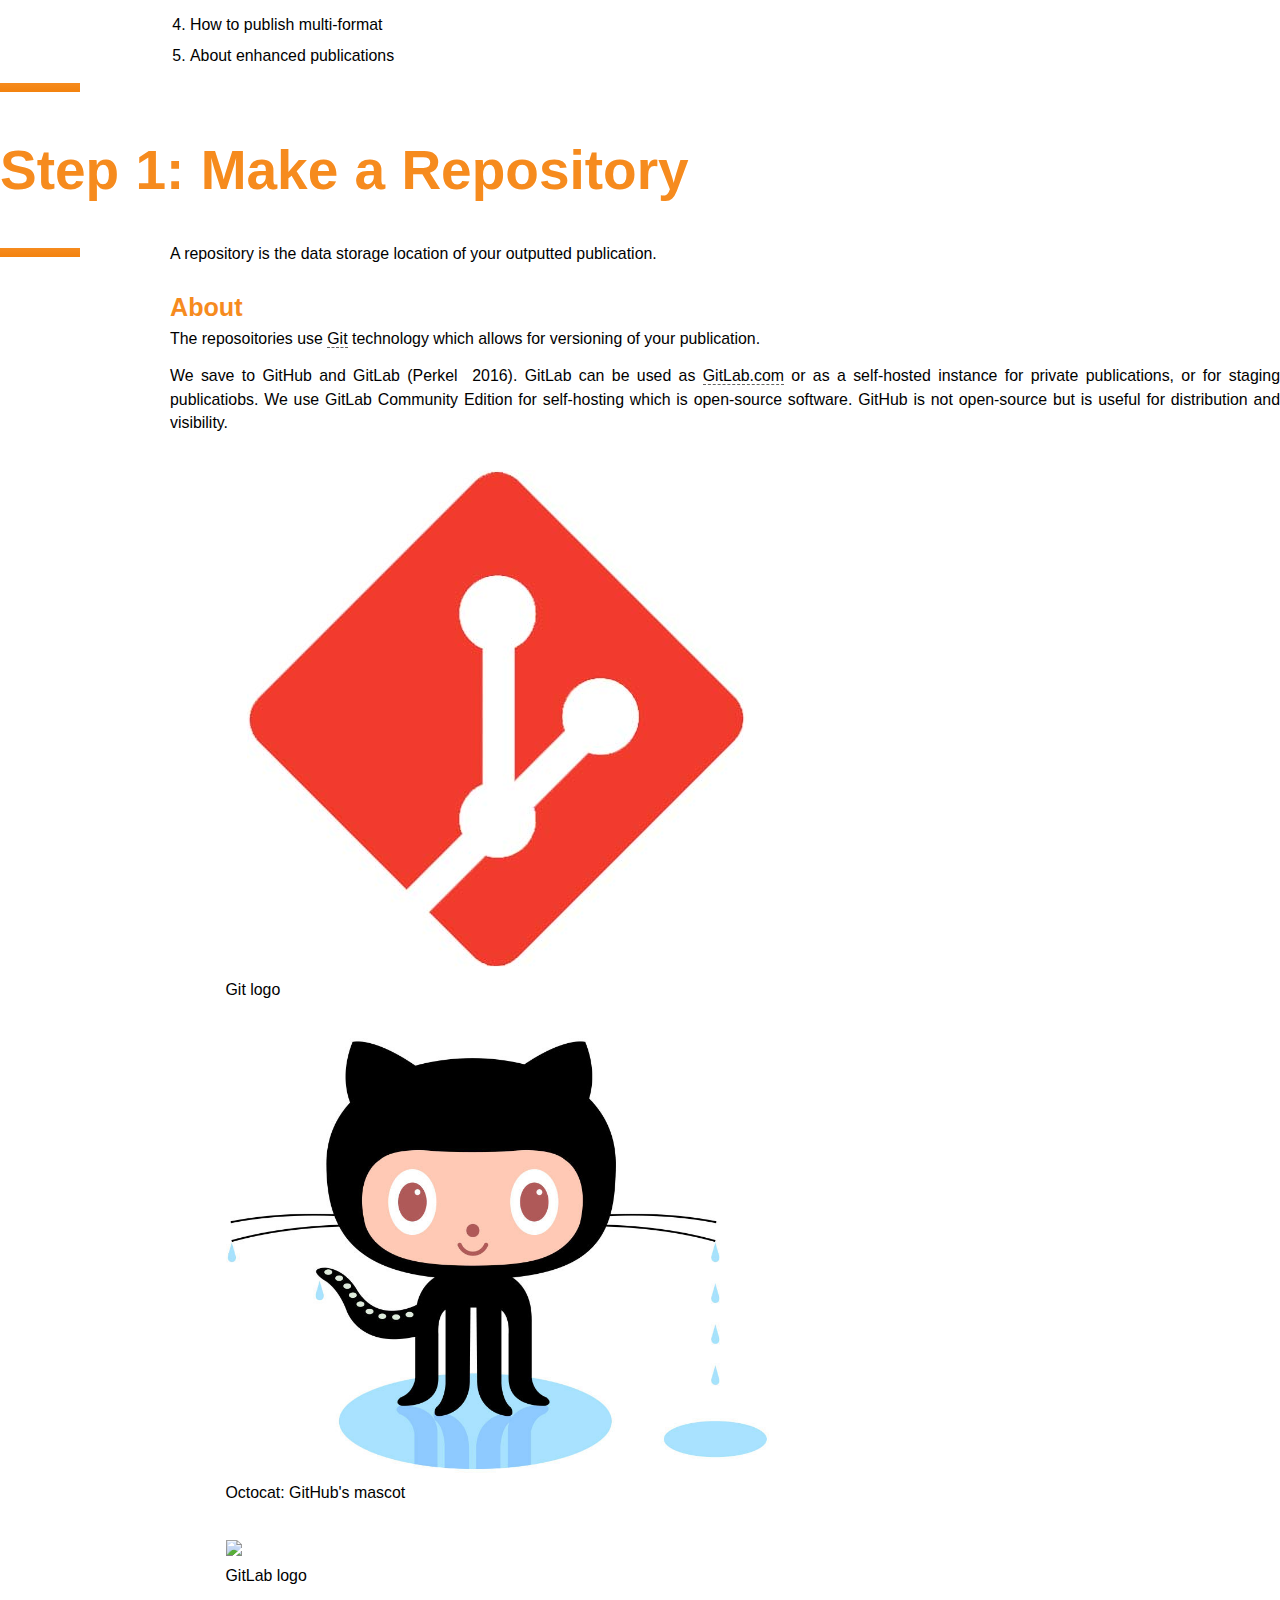
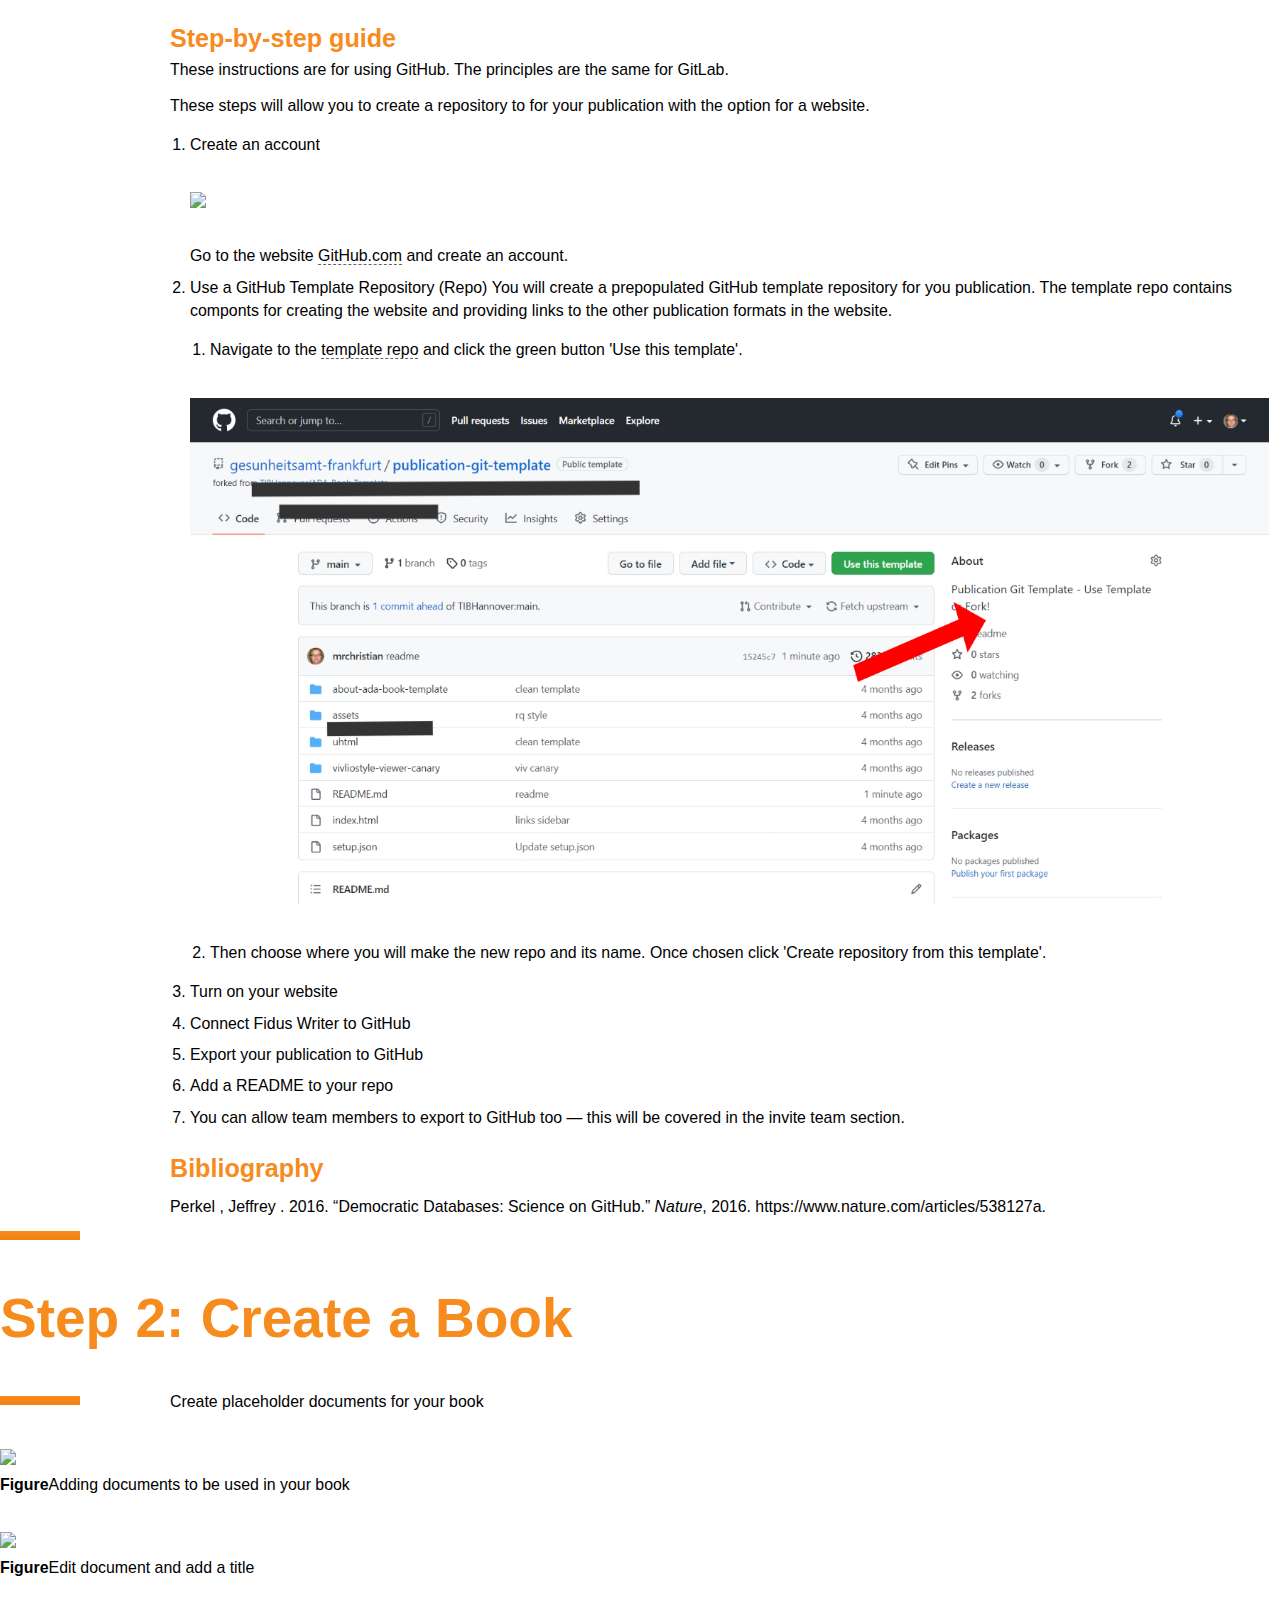
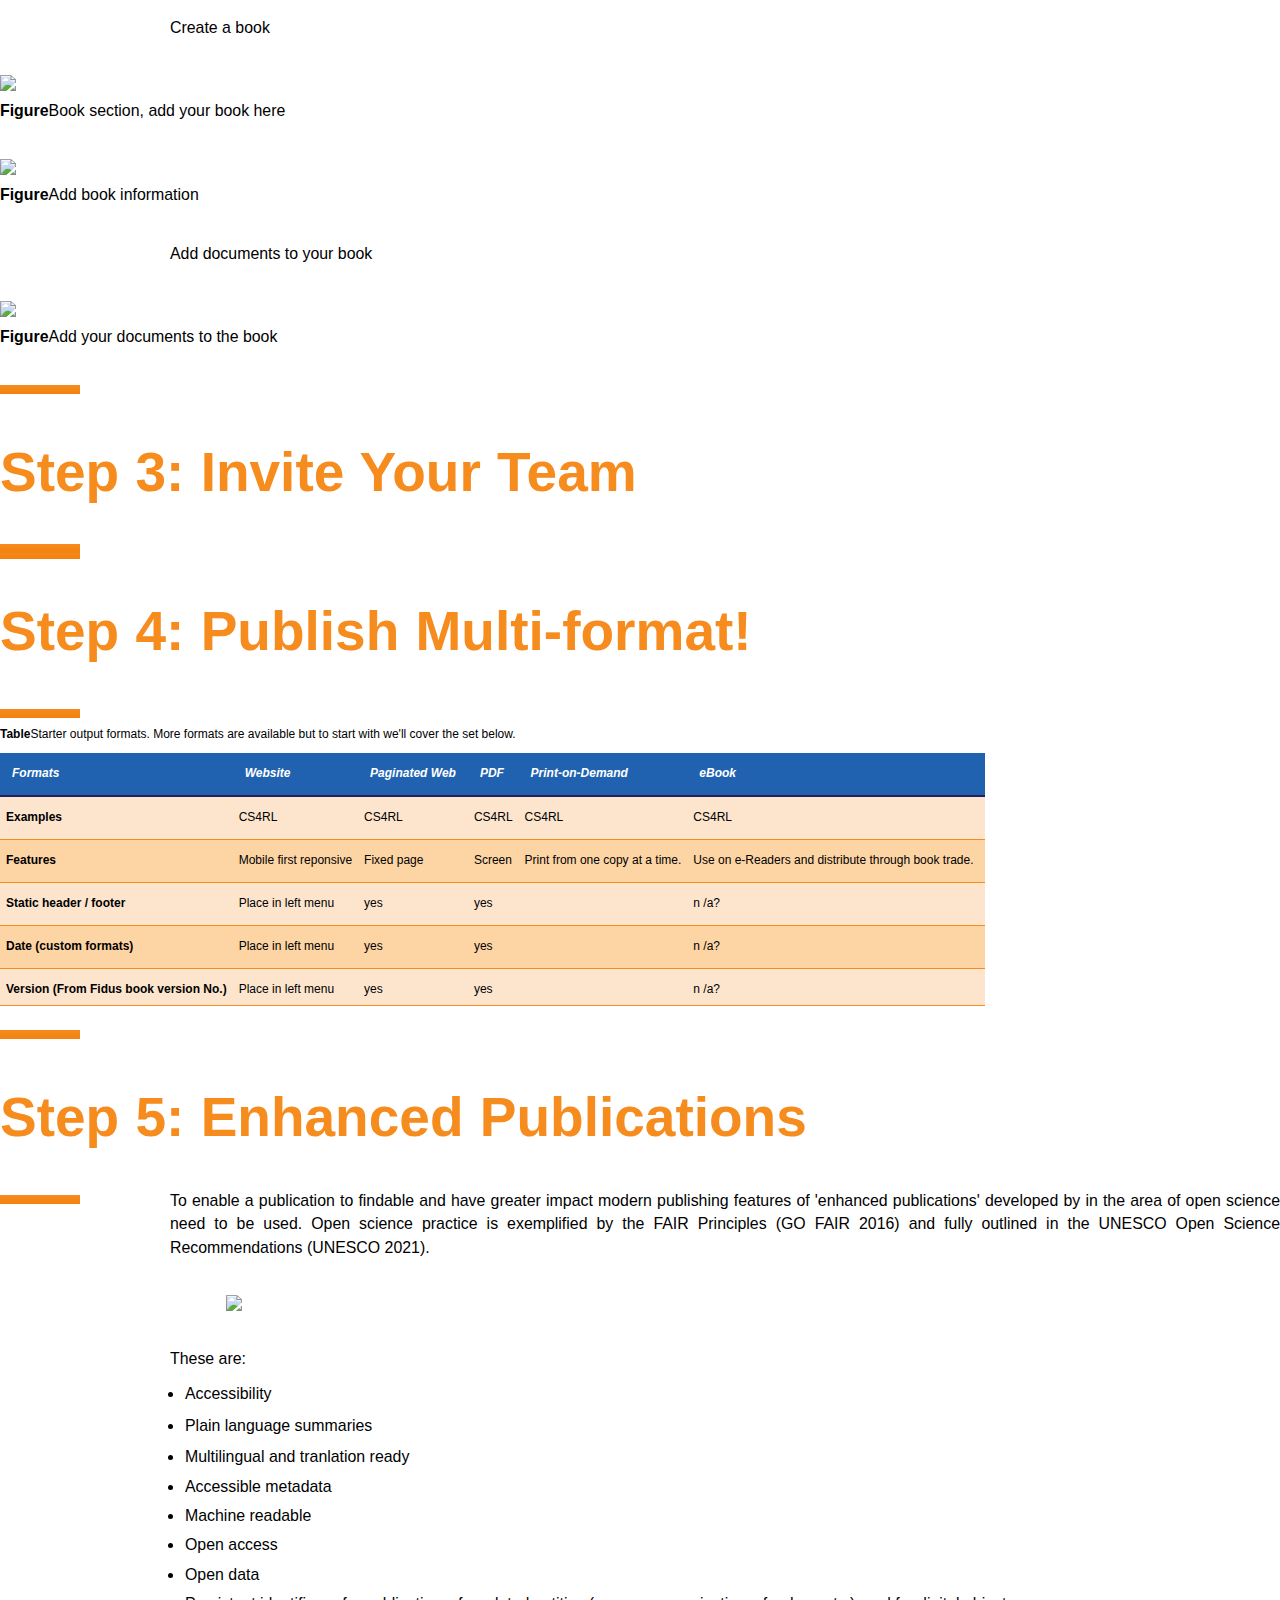
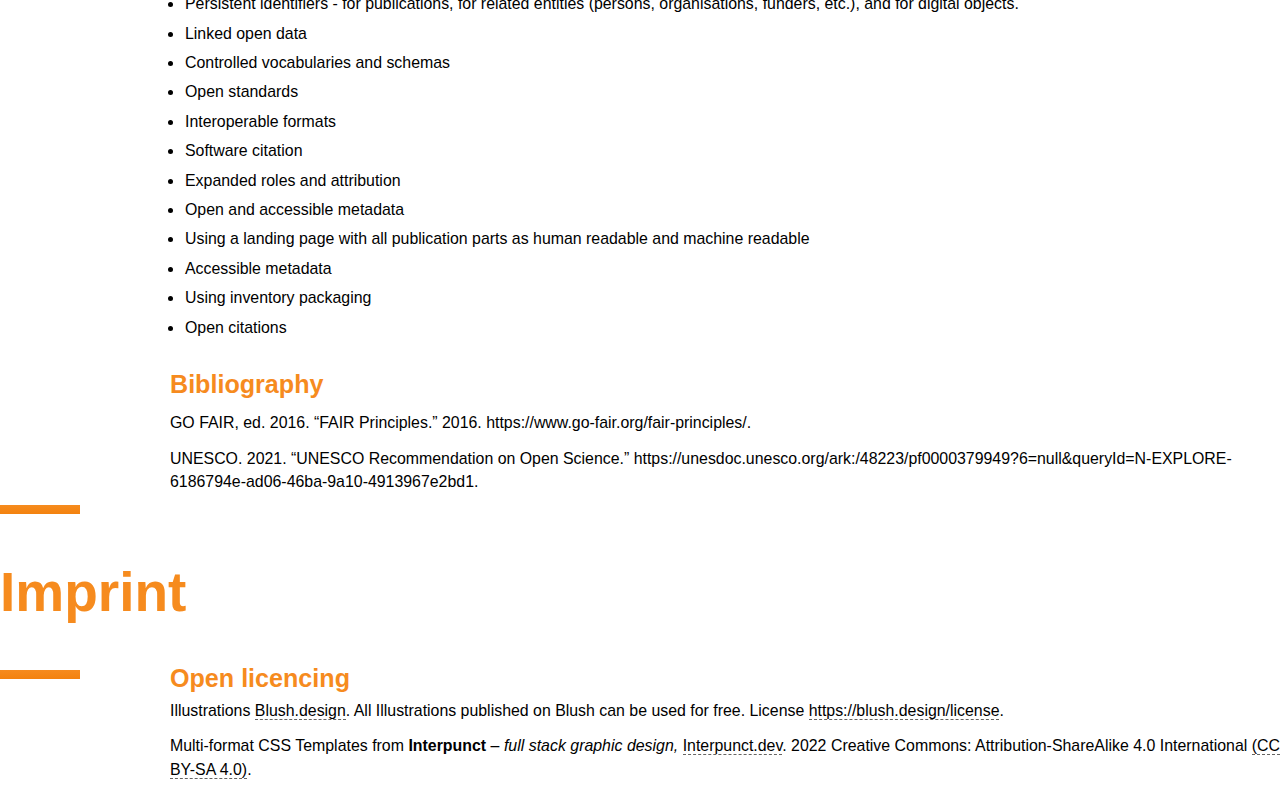
==== commit b713bd28: "css validation" ====
--- a/uhtml/index.html
+++ b/uhtml/index.html
@@ -99,7 +99,7 @@
     </div>
     <div class="copyrightpage frontmatter">
       <p>Publiziert von: The Publisher</p>
-      <p>Zuletzt verändert: 2022-06-22</p>
+      <p>Zuletzt verändert: 2022-06-23</p>
       <p>Erstellt: 2022-05-24</p>
       <p>Sprache: Deutsch</p>
       <p>Erstellt von: User Name</p>
--- a/uhtml/css/gamt-pdf.css
+++ b/uhtml/css/gamt-pdf.css
@@ -1,106 +1,107 @@
 @charset "UTF-8";
-@font-face {font-family: "Fira Sans", sans-serif;
+@font-face {
+font-family: "Fira Sans";
 font-weight: normal;
 font-style: normal;
-src: local('Fira Sans Regular'), local('FiraSans-Regular'), url(media/FiraSans-Regular.ttf) format('ttf');}
-
-@font-face {
-    font-family: "Fira Sans", sans-serif;
+src: local('Fira Sans Regular'), local('FiraSans-Regular'), url(media/FiraSans-Regular.ttf) format('ttf');
+}
+
+@font-face {
+    font-family: "Fira Sans";
     font-weight: normal;
     font-style: italic;
     src: local('Fira Sans Italic'), local('FiraSans-Italic'), url(media/FiraSans-Italic.ttf) format('truetype');
 }
 @font-face {
-    font-family: "Fira Sans", sans-serif;
+    font-family: "Fira Sans";
     font-weight: bold;
     font-style: normal;
     src: local('Fira Sans Bold'), local('FiraSans-Bold'), url(media/FiraSans-Bold.ttf) format('truetype');
 }
 @font-face {
-    font-family: "Fira Sans", sans-serif;
+    font-family: "Fira Sans";
     font-weight: bold;
     font-style: italic;
     src: local('Fira Sans Bold Italic'), local('FiraSans-BoldItalic'), url(media/FiraSans-BoldItalic.ttf) format('truetype');
 }
 @font-face {
-    font-family: "Fira Sans", sans-serif;
+    font-family: "Fira Sans";
     font-weight: 500;
     font-style: normal;
     src: local('Fira Sans Medium'), local('FiraSans-Medium'), url(media/FiraSans-Medium.ttf) format('truetype');
 }
 @font-face {
-    font-family: "Fira Sans", sans-serif;
+    font-family: "Fira Sans";
     font-weight: 500;
     font-style: italic;
-    src : url(/media/media/media/FiraSans-MediumItalic.ttf);
-    src: local('Fira Sans Medium'), local('FiraSans-Medium'), url(media/FiraSans-Medium.ttf) format('truetype');
-}
-@font-face {
-    font-family: "Fira Sans", sans-serif;
+    src: local('Fira Sans Medium Italic'), local('FiraSans-MediumItalic'), url(media/FiraSans-MediumItalic.ttf) format('truetype');
+}
+@font-face {
+    font-family: "Fira Sans";
     font-weight: 600;
     font-style: normal;
     src: local('Fira Sans SemiBold'), local('FiraSans-SemiBold'), url(media/FiraSans-SemiBold.ttf) format('truetype');
 }
 
 @font-face {
-    font-family: "Fira Sans", sans-serif;
+    font-family: "Fira Sans";
     font-weight: 600;
     font-style: italic;
     src: local('Fira Sans SemiBold Italic'), local('FiraSans-SemiBoldItalic'), url(media/FiraSans-SemiBoldItalic.ttf) format('truetype');
 }
 @font-face {
-    font-family: "Fira Sans", sans-serif;
+    font-family: "Fira Sans";
     font-weight: 300;
     font-style: normal;
     src: local('Fira Sans Light'), local('FiraSans-Light'), url(media/FiraSans-Light.ttf) format('truetype');
 }
 @font-face {
-    font-family: "Fira Sans", sans-serif;
+    font-family: "Fira Sans";
     font-weight: 300;
     font-style: italic;
     src: local('Fira Sans Light Italic'), local('FiraSans-LightItalic'), url(media/FiraSans-LightItalic.ttf) format('truetype');
 }
 @font-face {
-    font-family: "Fira Sans", sans-serif;
+    font-family: "Fira Sans";
     font-weight: 200;
     font-style: normal;
-    src : url(/media/FiraSans-ExtraLight.ttf);
-    src: local('Fira Sans ExtraLight'), local('FiraSans-ExtraLight'), url(FiraSans-ExtraLight.ttf) format('truetype');
-}
-@font-face {
-    font-family: "Fira Sans", sans-serif;
+    src : url(/media/media/FiraSans-ExtraLight.ttf);
+    src: local('Fira Sans ExtraLight'), local('FiraSans-ExtraLight'), url(media/FiraSans-ExtraLight.ttf) format('truetype');
+}
+@font-face {
+    font-family: "Fira Sans";
     font-weight: 200;
     font-style: italic;
-    src : url(/media/FiraSans-ExtraLightItalic.ttf);
-    src: local('Fira Sans ExtraLight Italic'), local('FiraSans-ExtraLightItalic'), url(FiraSans-ExtraLightItalic.ttf) format('truetype');
+    src : url(/media/media/FiraSans-ExtraLightItalic.ttf);
+    src: local('Fira Sans ExtraLight Italic'), local('FiraSans-ExtraLightItalic'), url(media/FiraSans-ExtraLightItalic.ttf) format('truetype');
 }
 /*Condesed*/
 @font-face {
-    font-family: "Fira Sans Condensed", sans-serif;
+    font-family: "Fira Sans Condensed";
     font-weight: 600;
     font-style: normal;
     src: local('Fira Sans Condensed SemiBold'), local('FiraSansCondensed-SemiBold'), url(media/FiraSansCondensed-SemiBold.ttf) format('truetype');
 }
 @font-face {
-    font-family: "Fira Sans Condensed", sans-serif;
+    font-family: "Fira Sans Condensed";
     font-weight: 500;
     font-style: normal;
     src: local('Fira Sans Condensed Medium'), local('FiraSansCondensed-Medium'), url(media/FiraSansCondensed-Medium.ttf) format('truetype');
 }
 @font-face {
-    font-family: "Fira Sans Condensed", sans-serif;
+    font-family: "Fira Sans Condensed";
     font-weight: 400;
     font-style: normal;
     src: local('Fira Sans Condensed Regular'), local('FiraSansCondensed-Regular'), url(media/FiraSansCondensed-Regular.ttf) format('truetype');
 }
 @font-face {
-    font-family: "Fira Sans Condensed", sans-serif;
+    font-family: "Fira Sans Condensed";
     font-weight: 300;
     font-style: normal;
     src: local('Fira Sans Condensed Light'), local('FiraSansCondensed-Light'), url(media/FiraSansCondensed-Light.ttf) format('truetype');
 }
 @font-face {
-    font-family: "Fira Sans Condensed", sans-serif;
+    font-family: "Fira Sans Condensed";
     font-weight: 200;
     font-style: normal;
     src: local('Fira Sans Condensed ExtraLight'), local('FiraSansCondensed-ExtraLight'), url(media/FiraSansCondensed-ExtraLight.ttf) format('truetype');
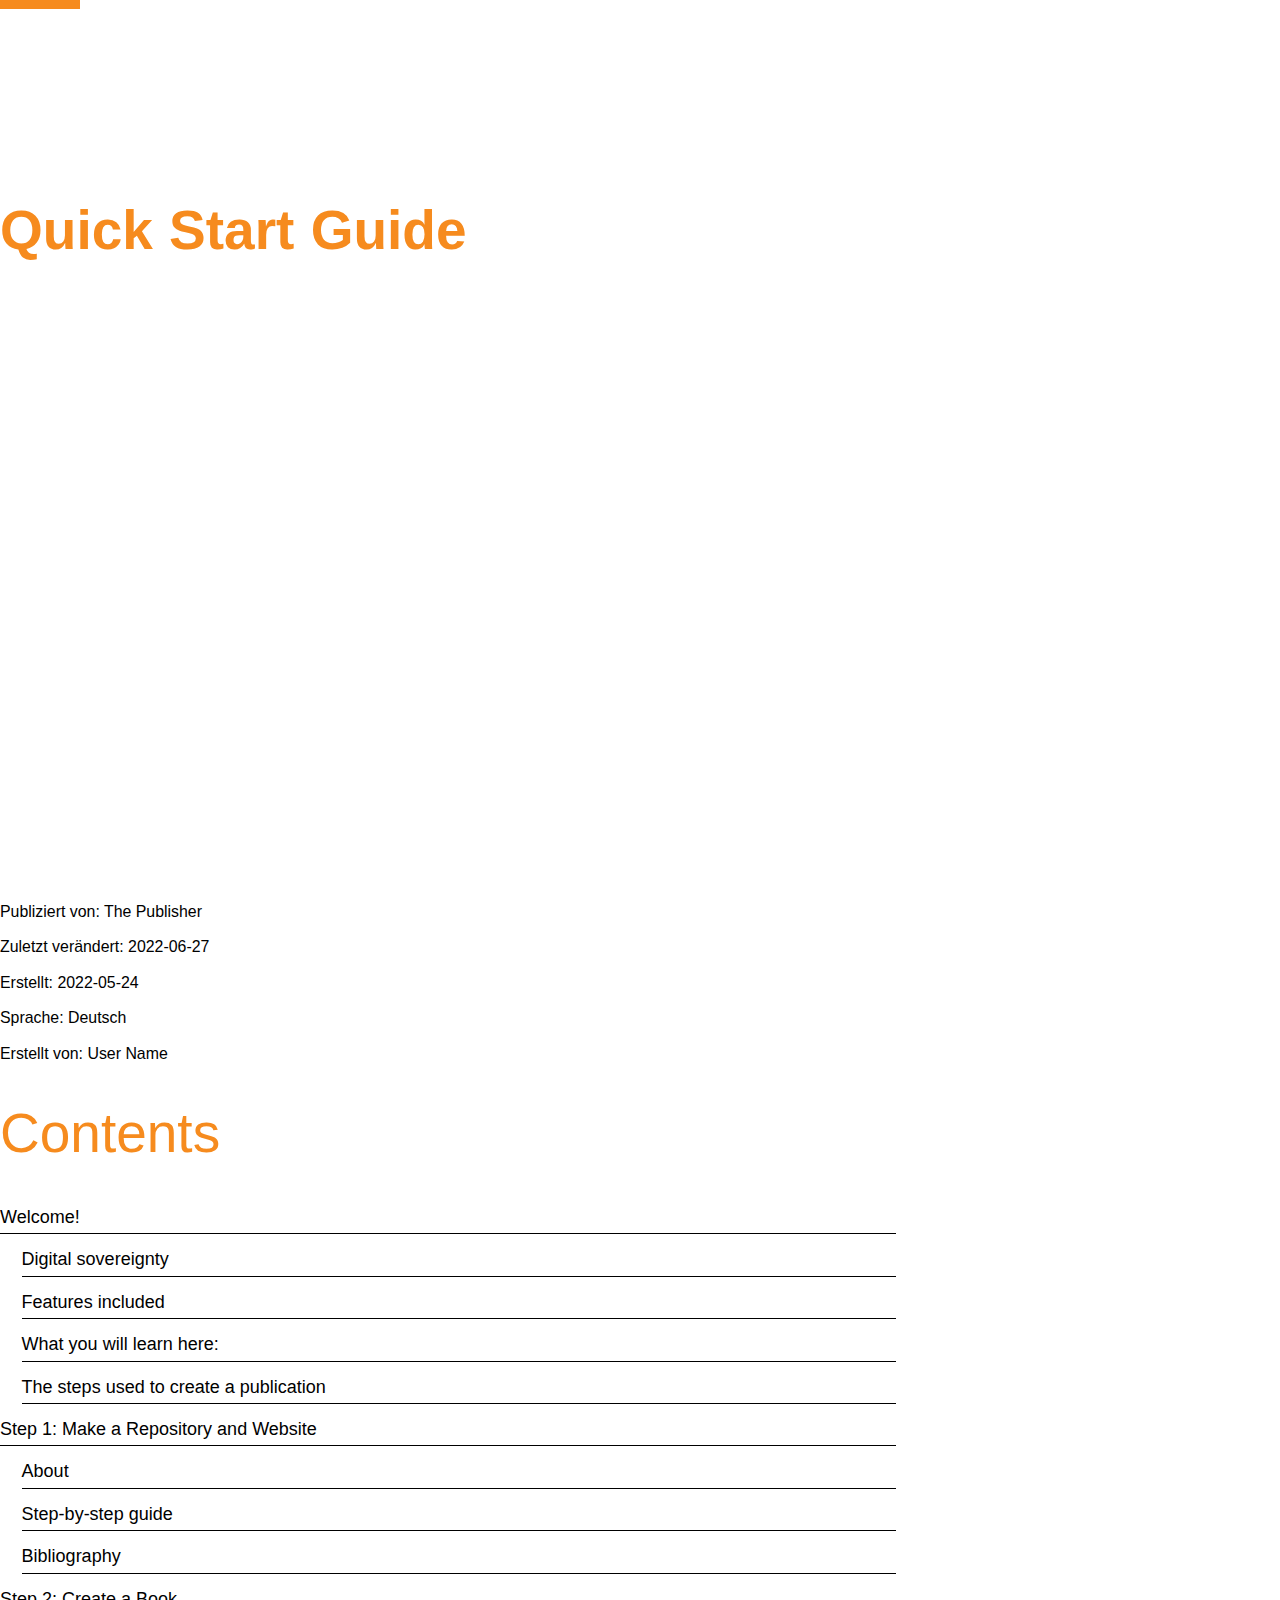
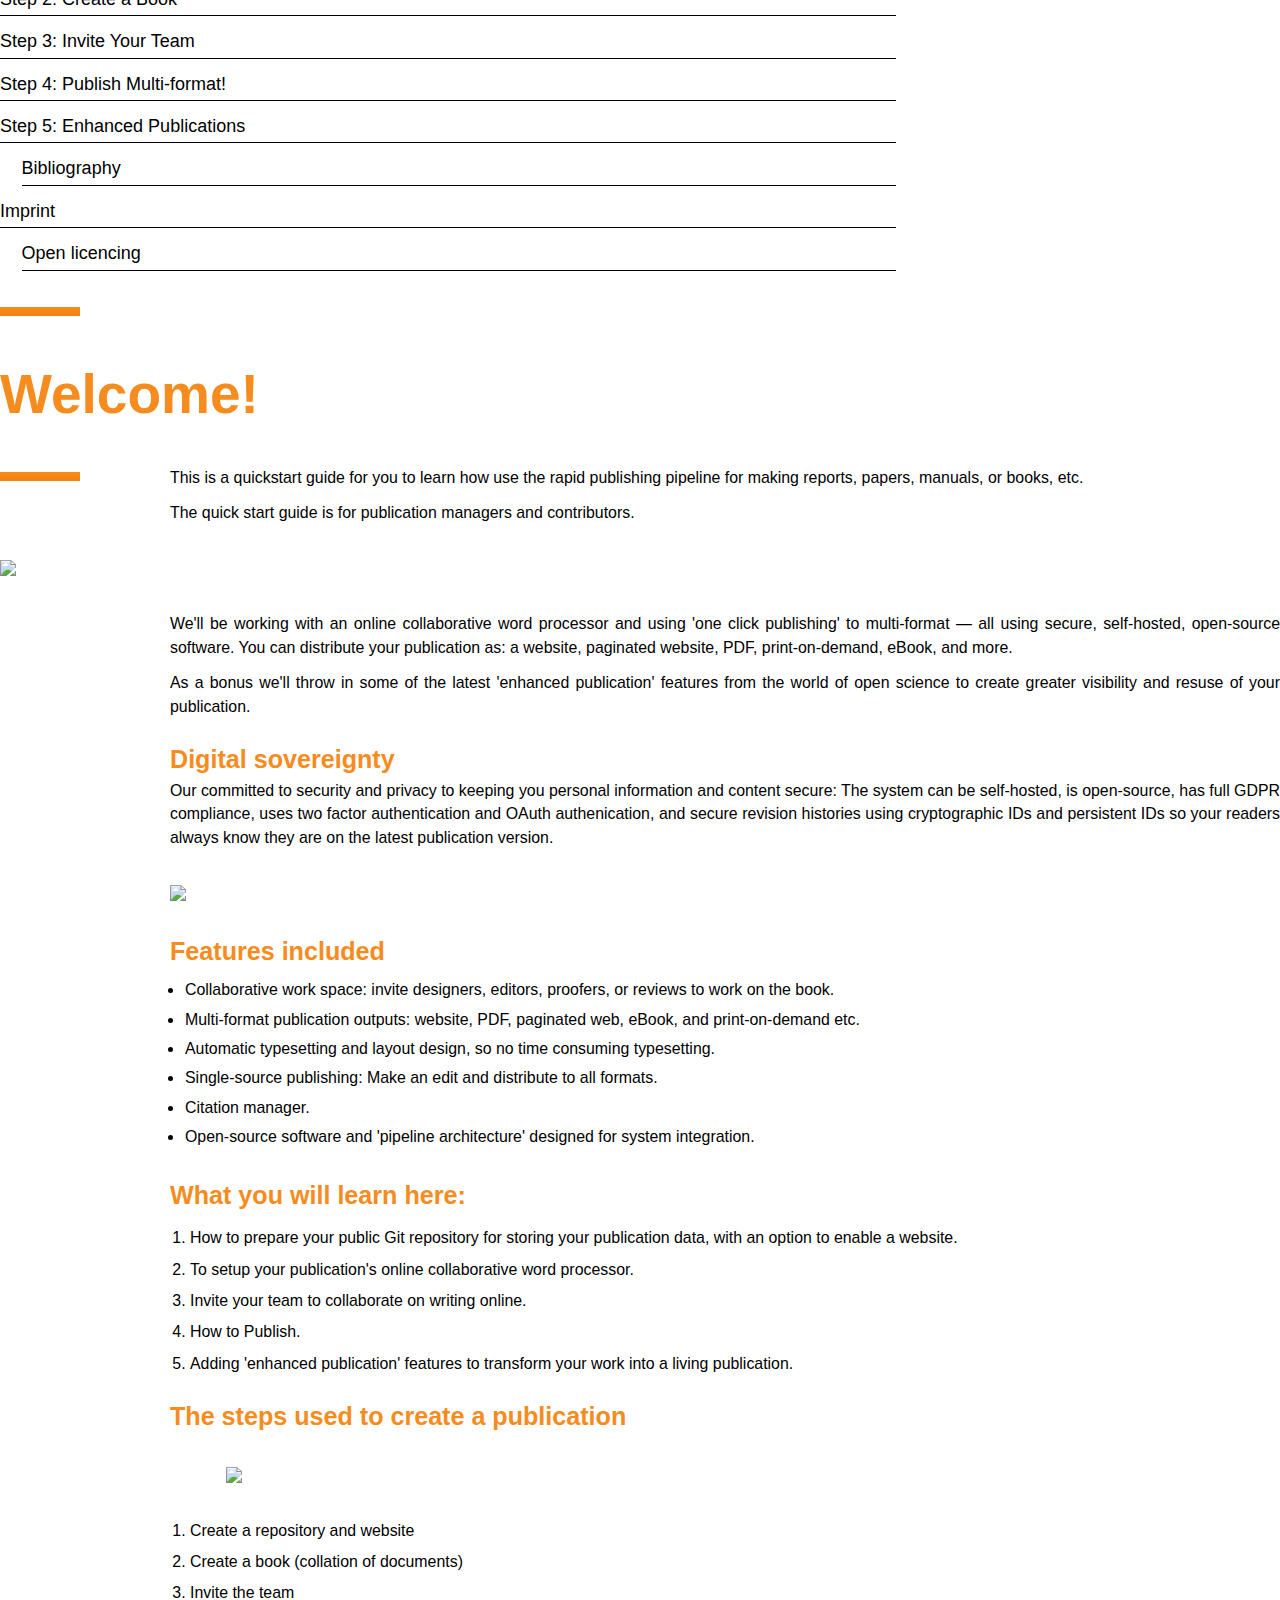
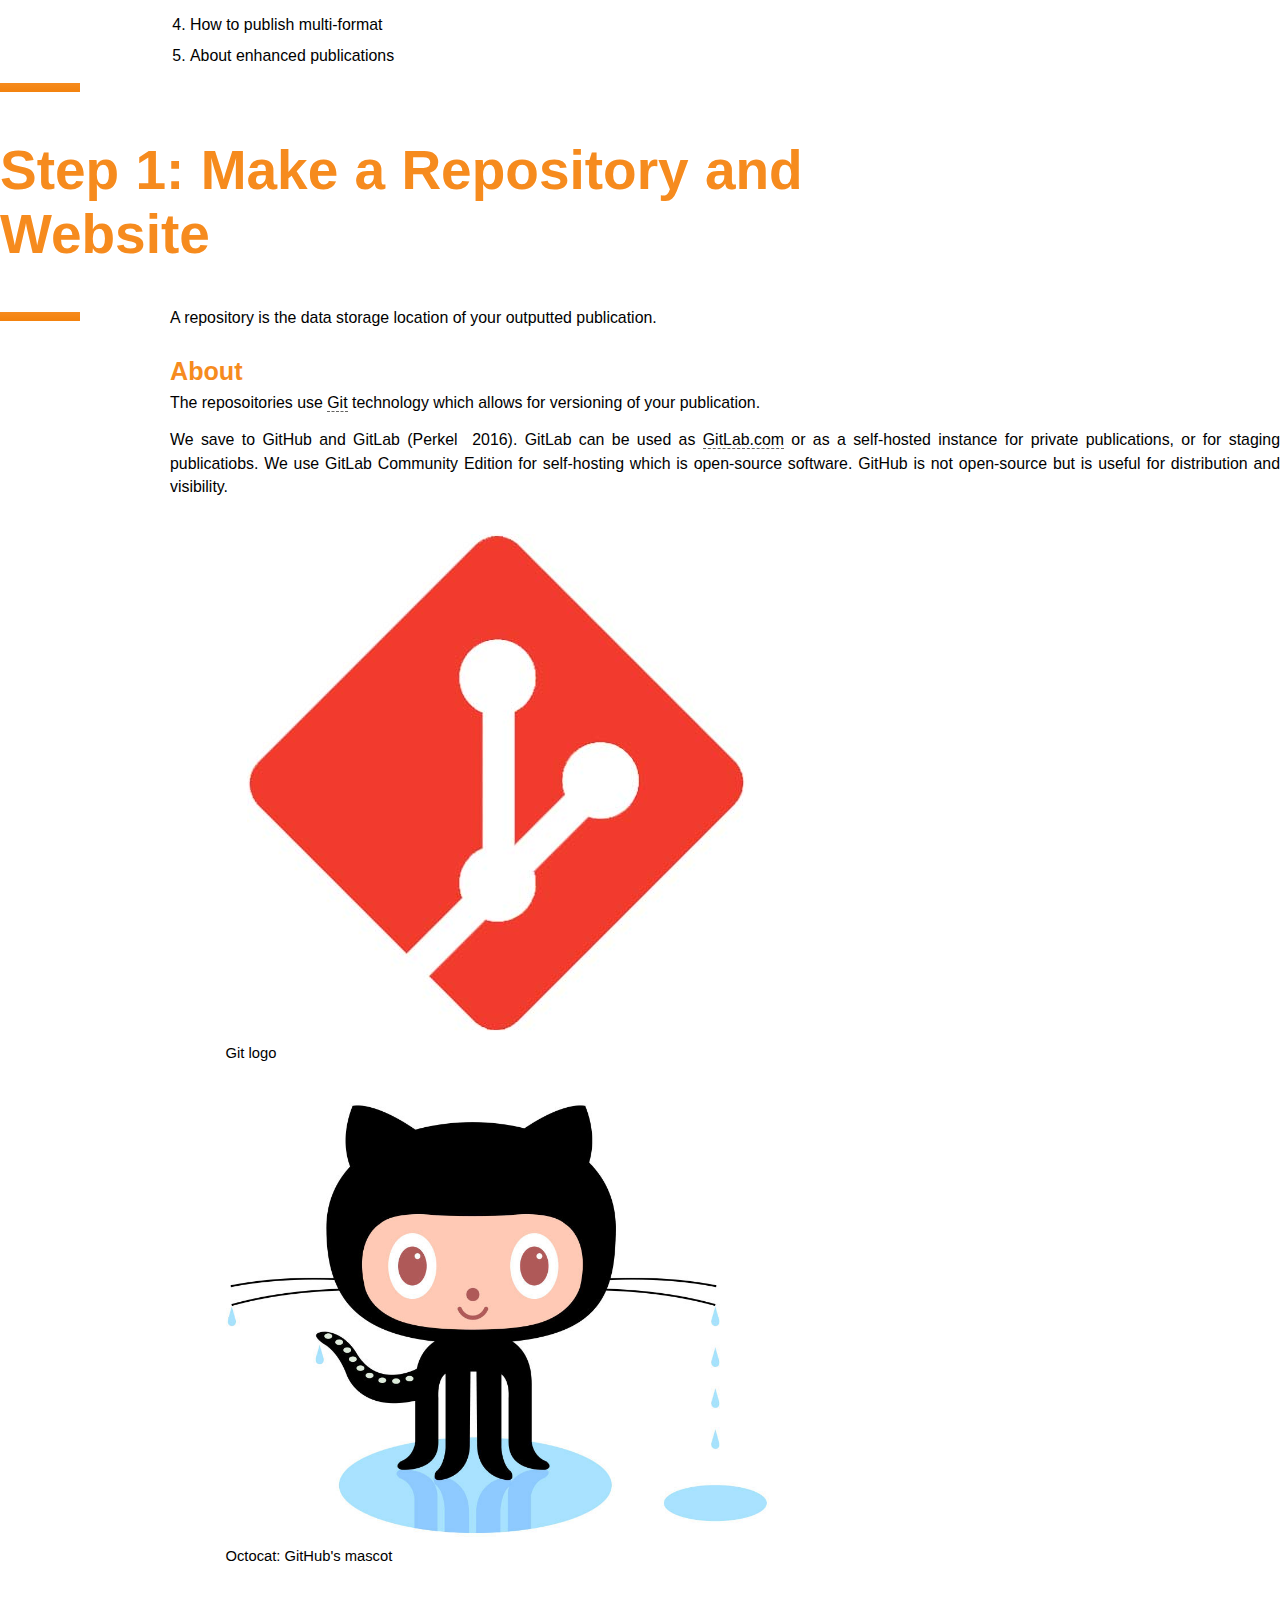
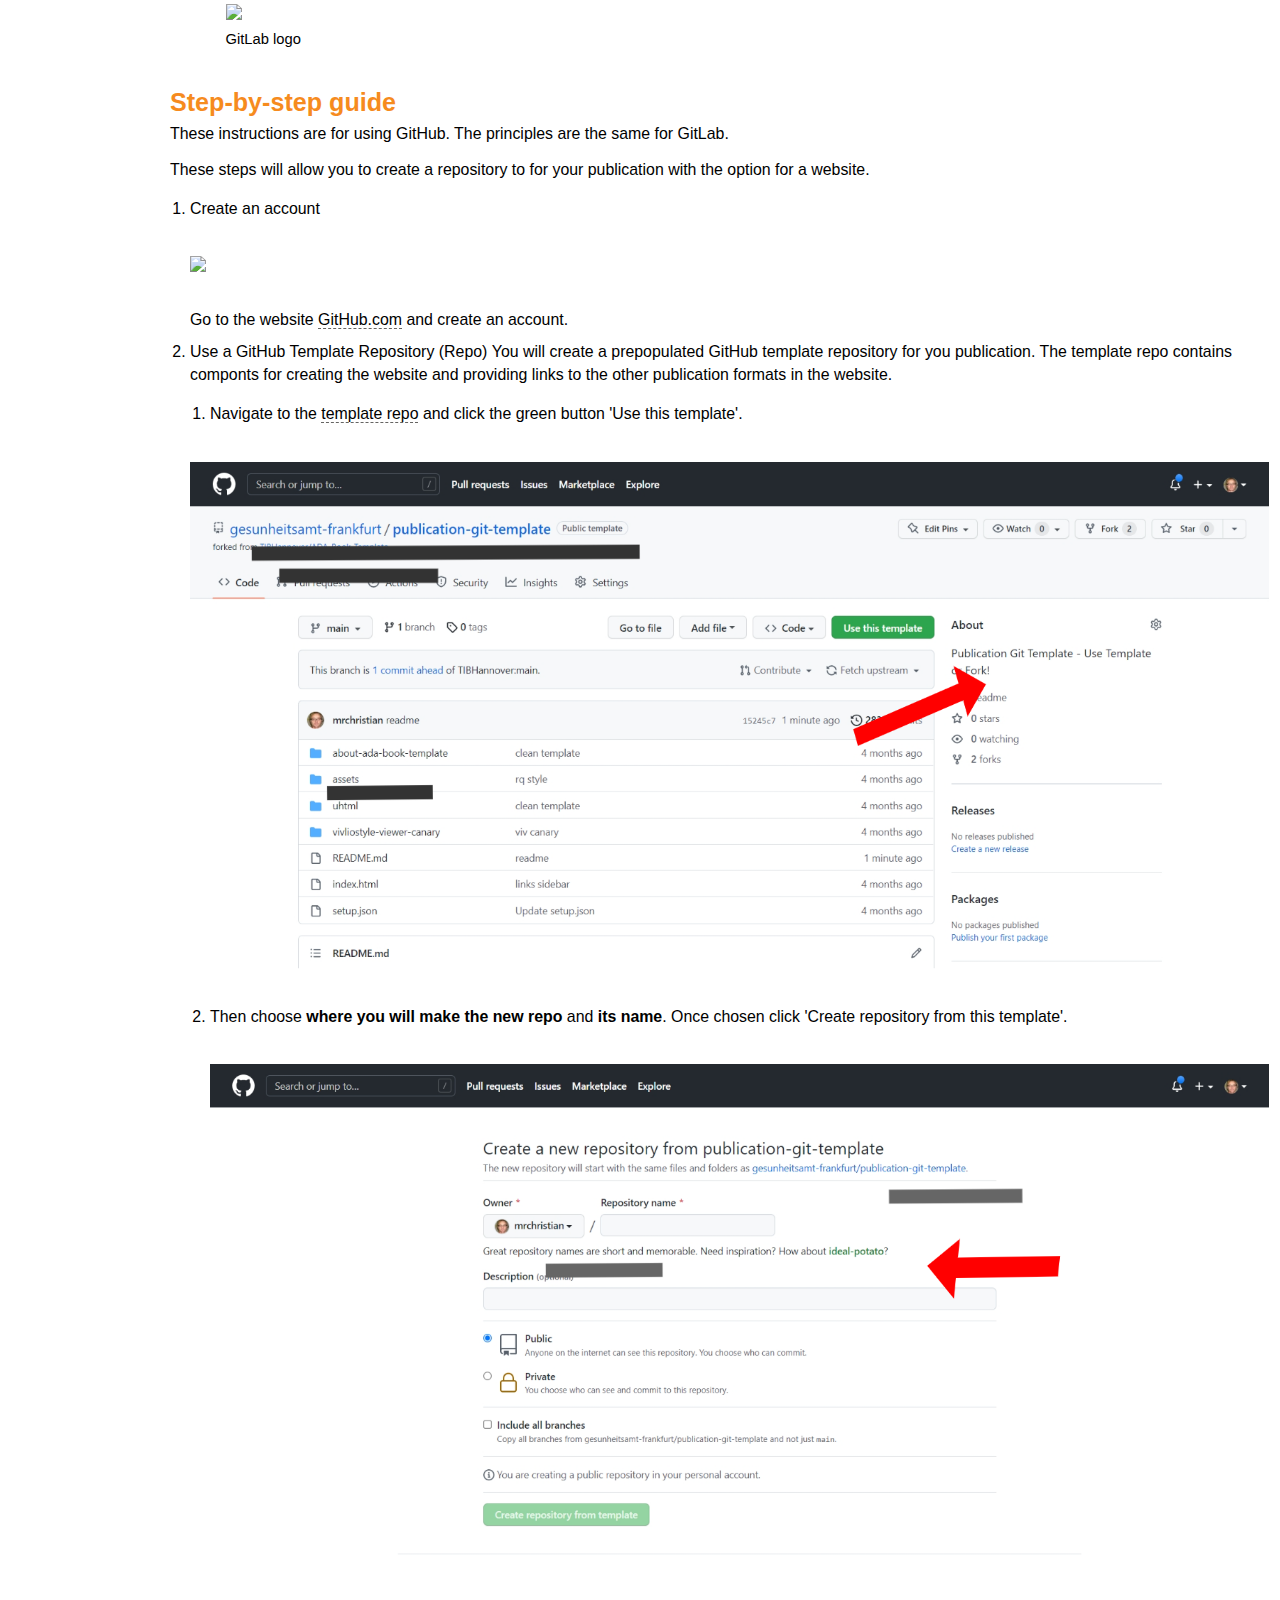
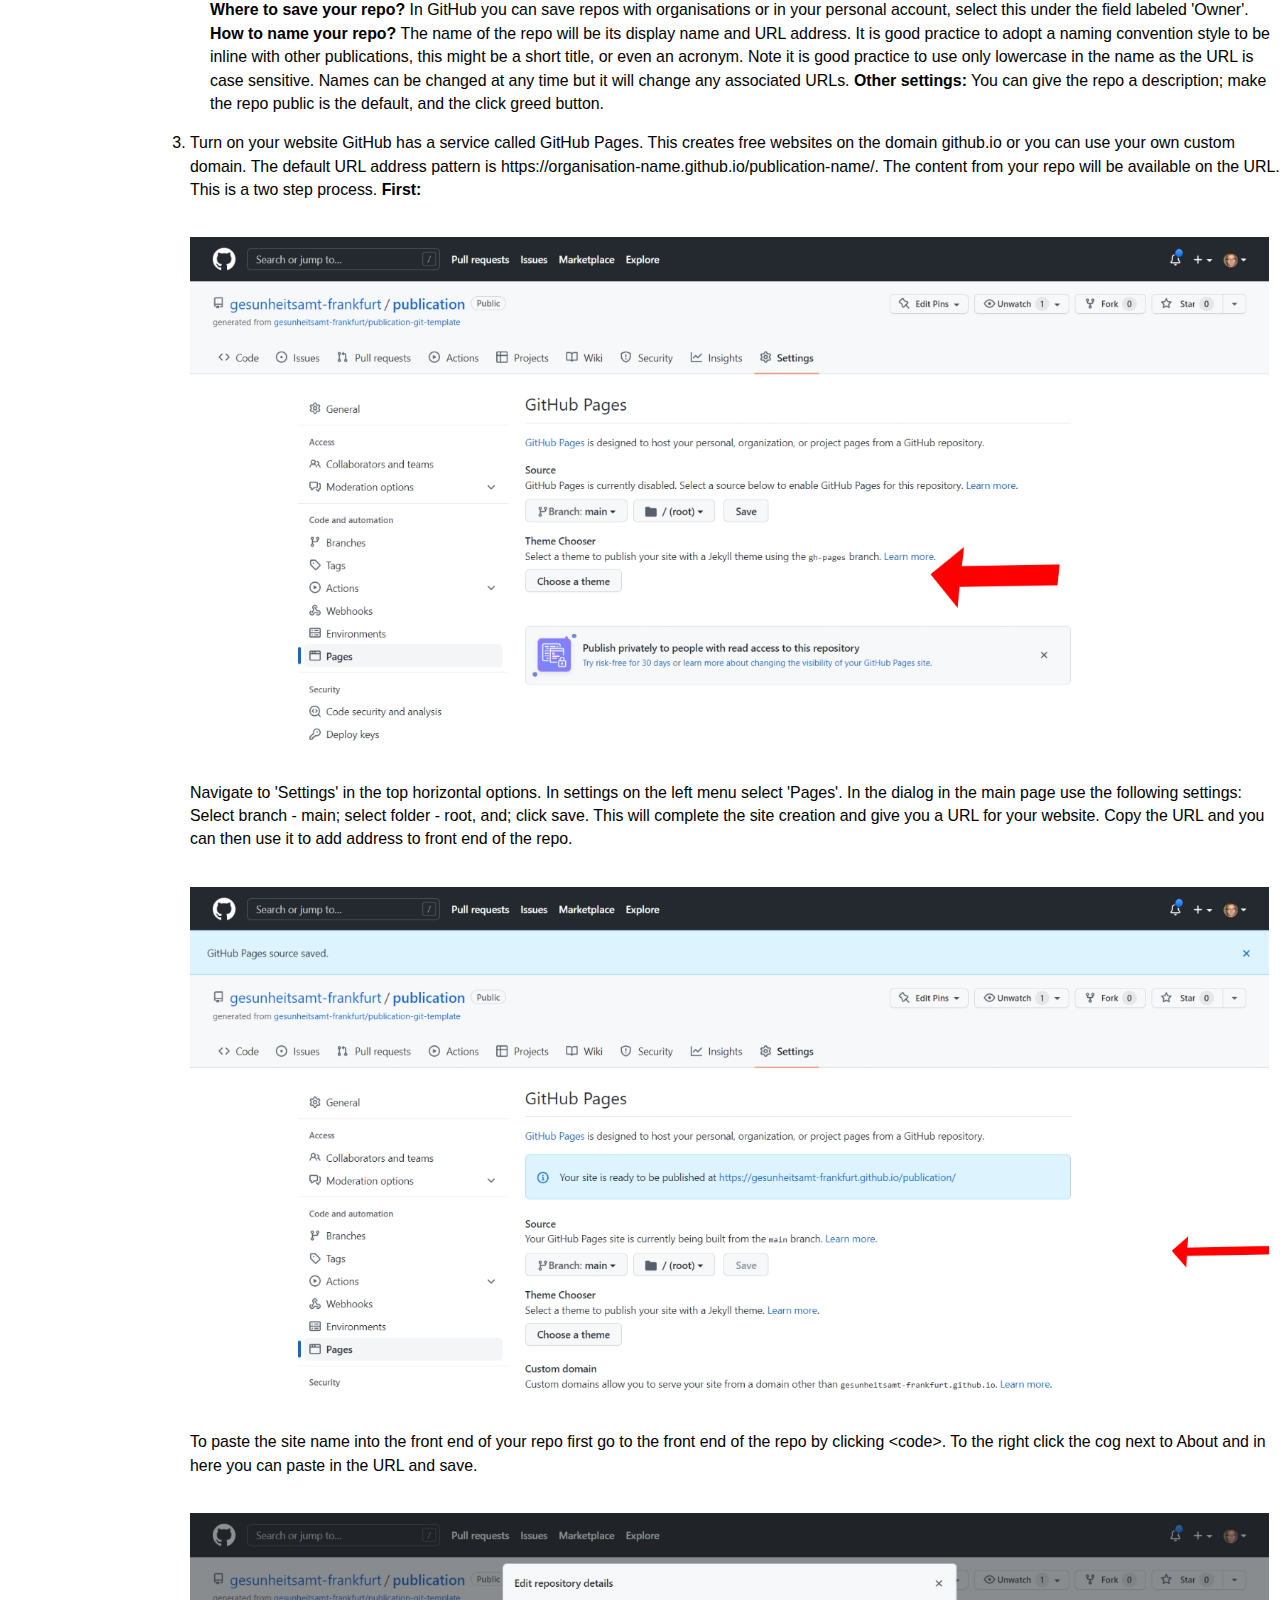
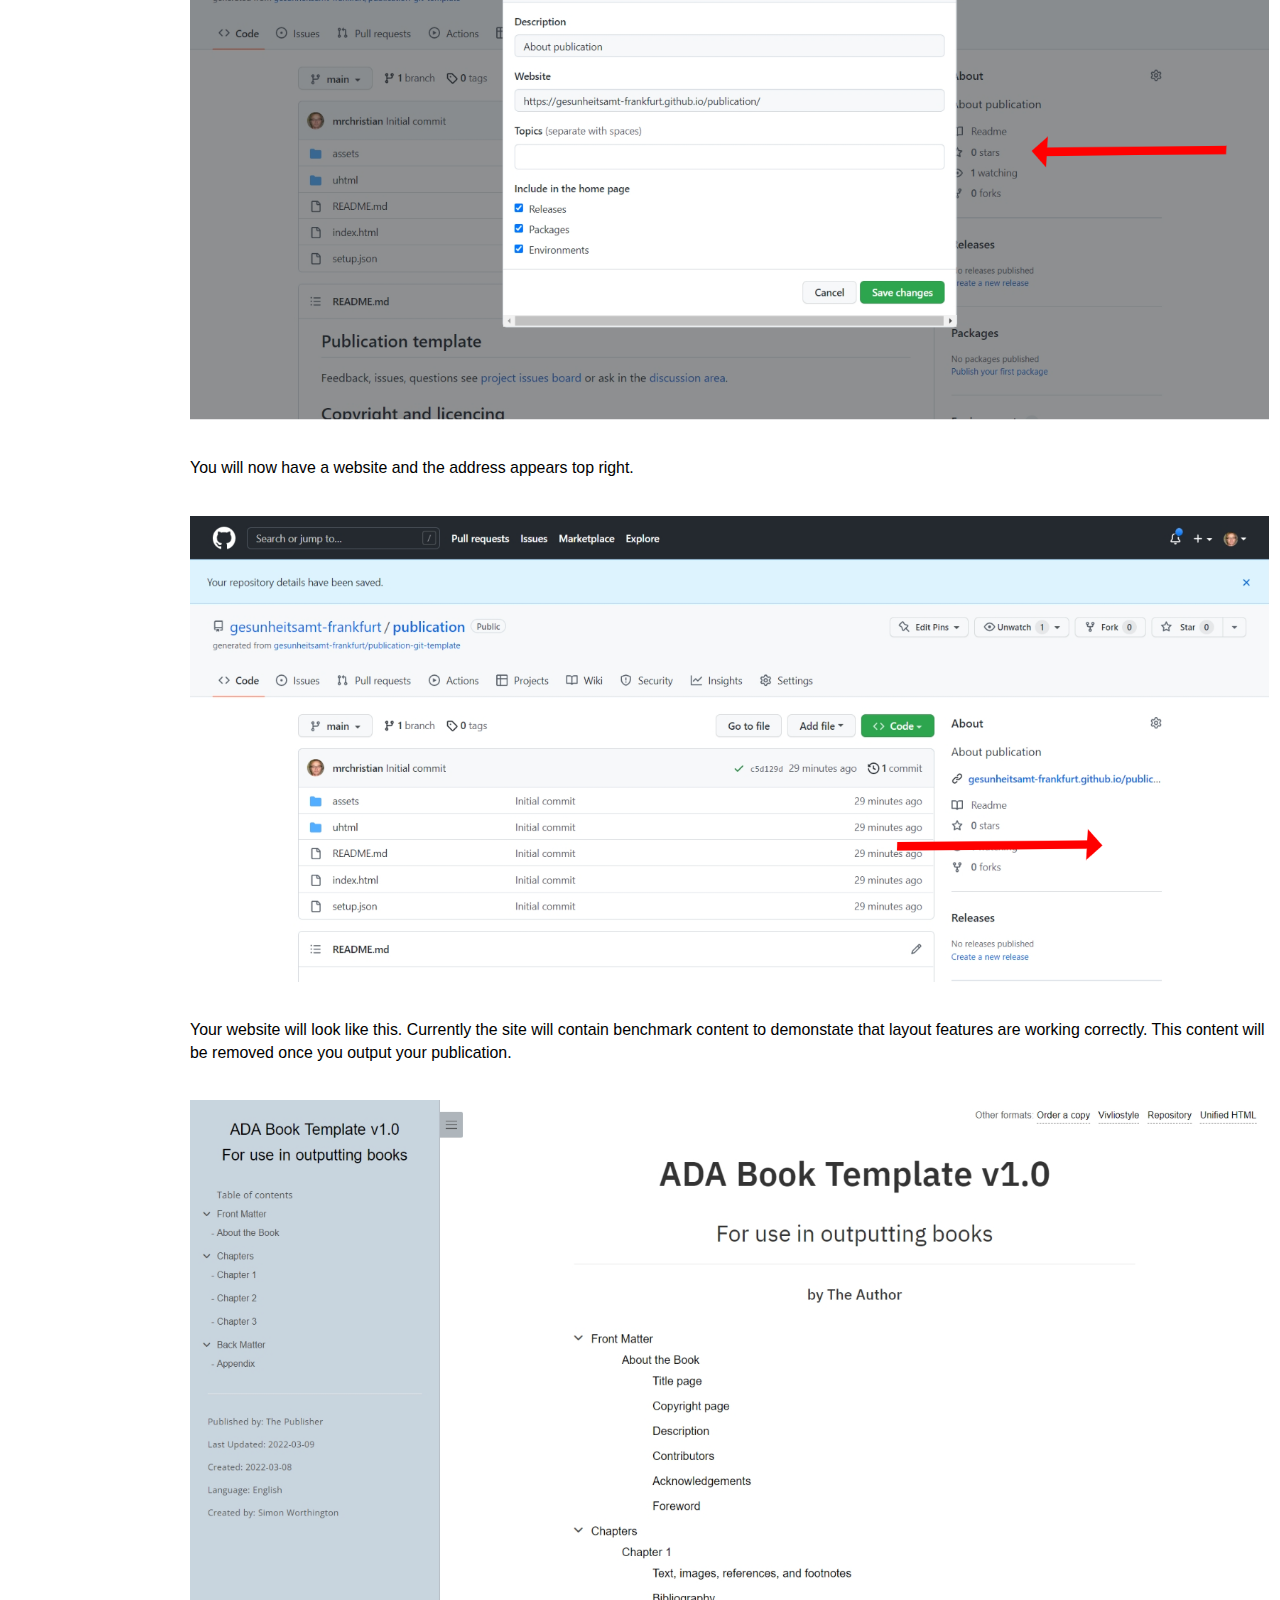
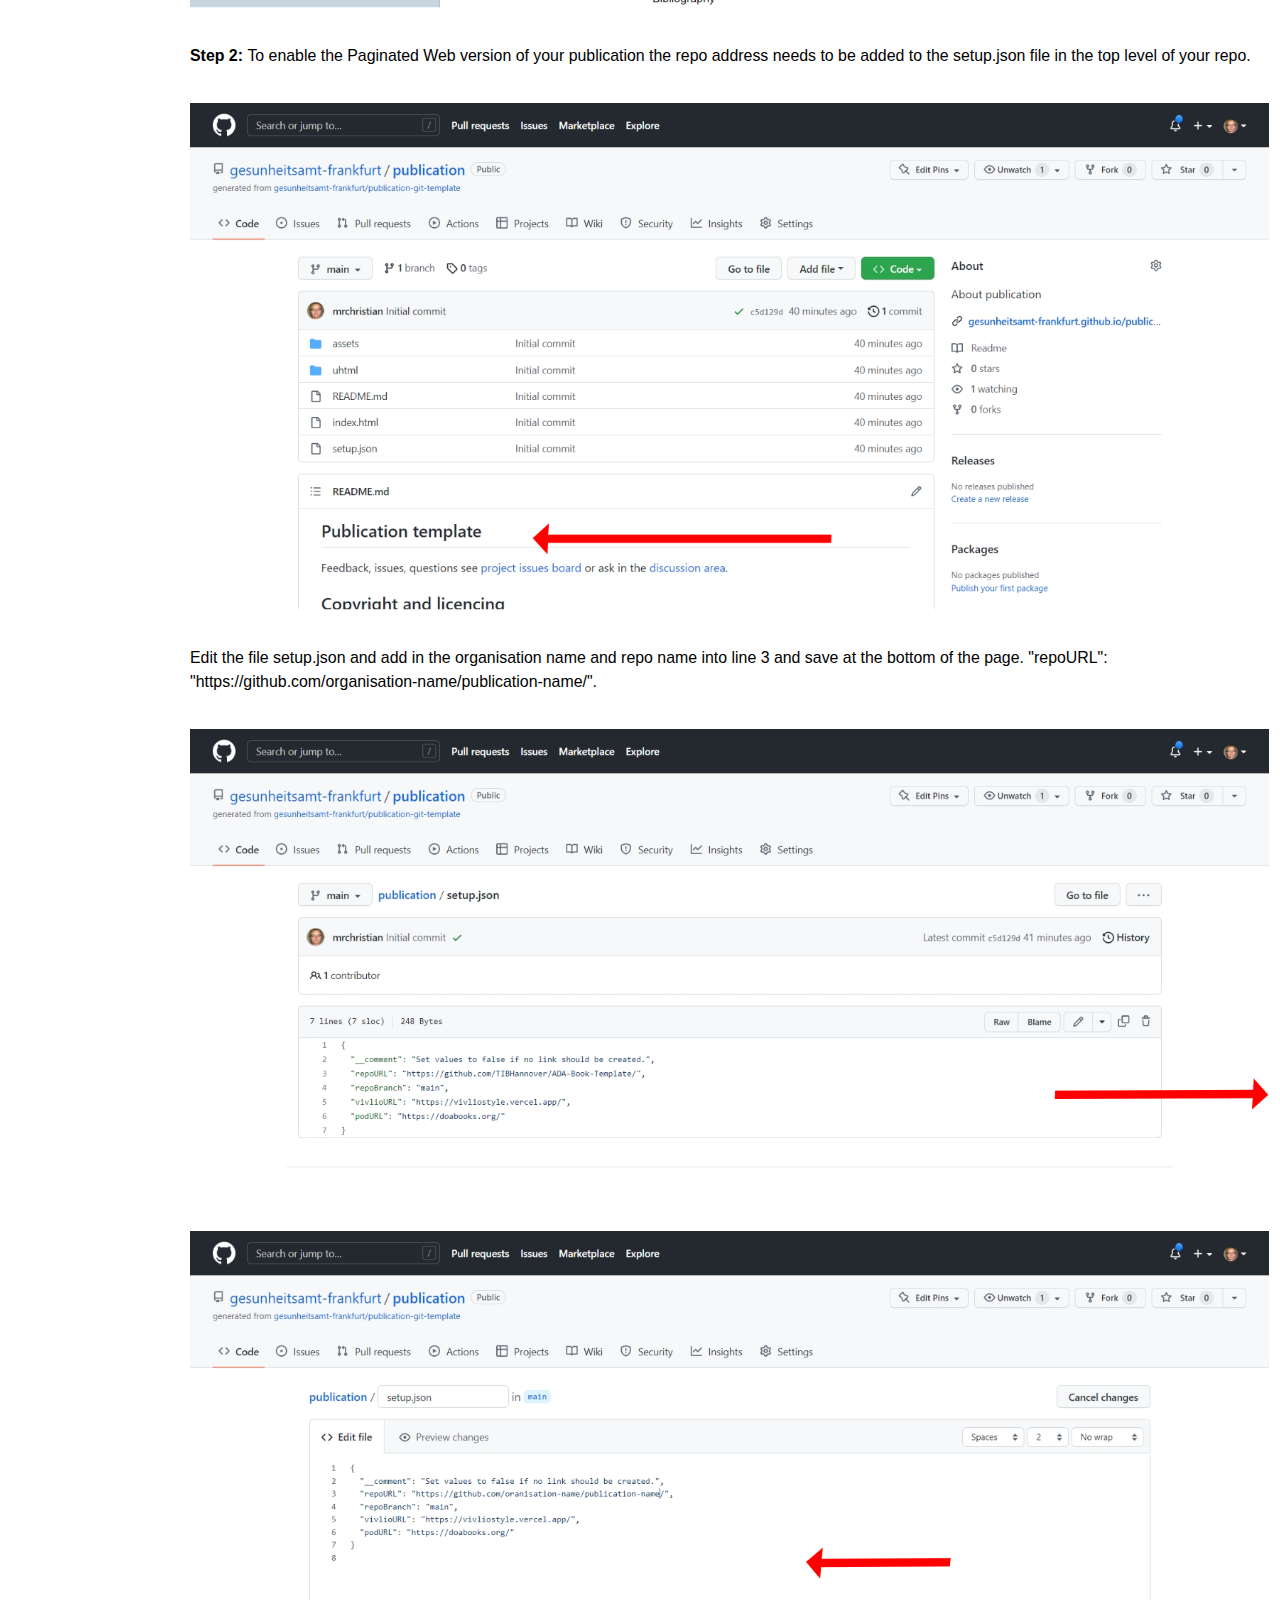
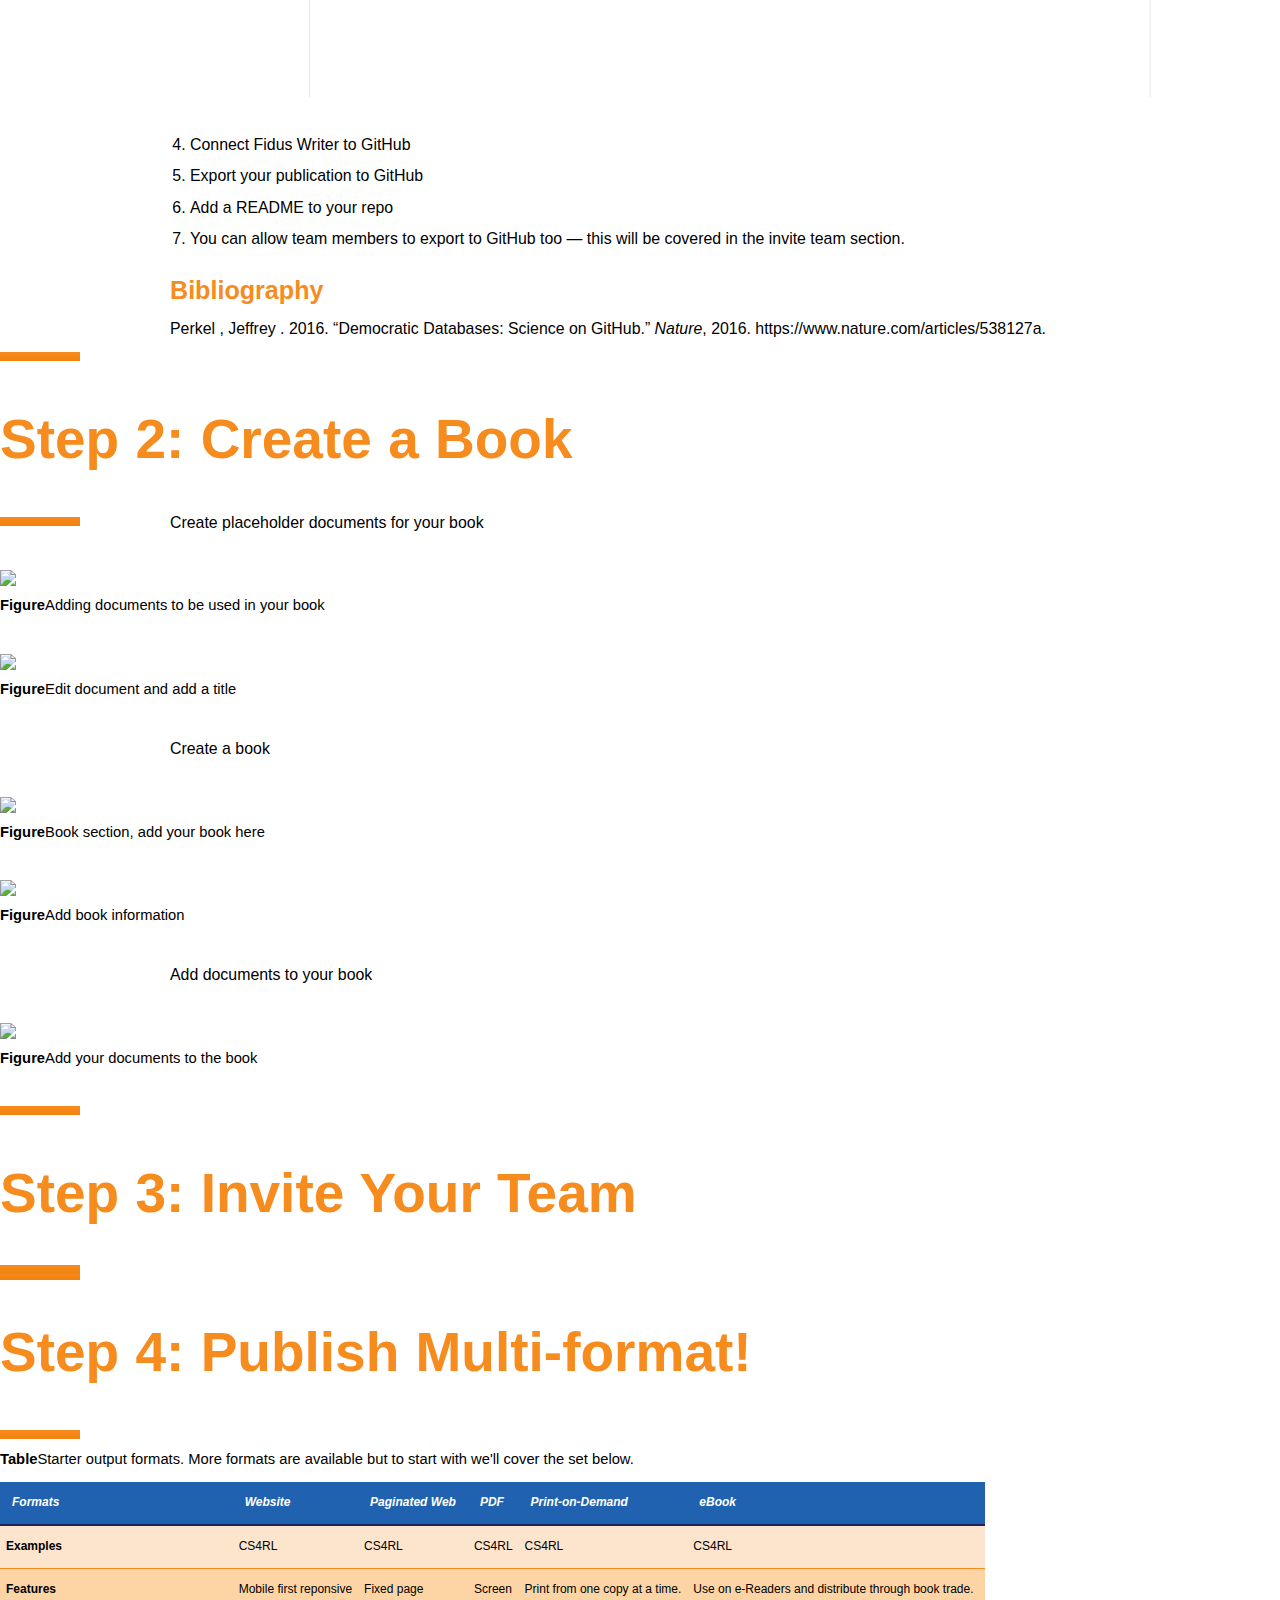
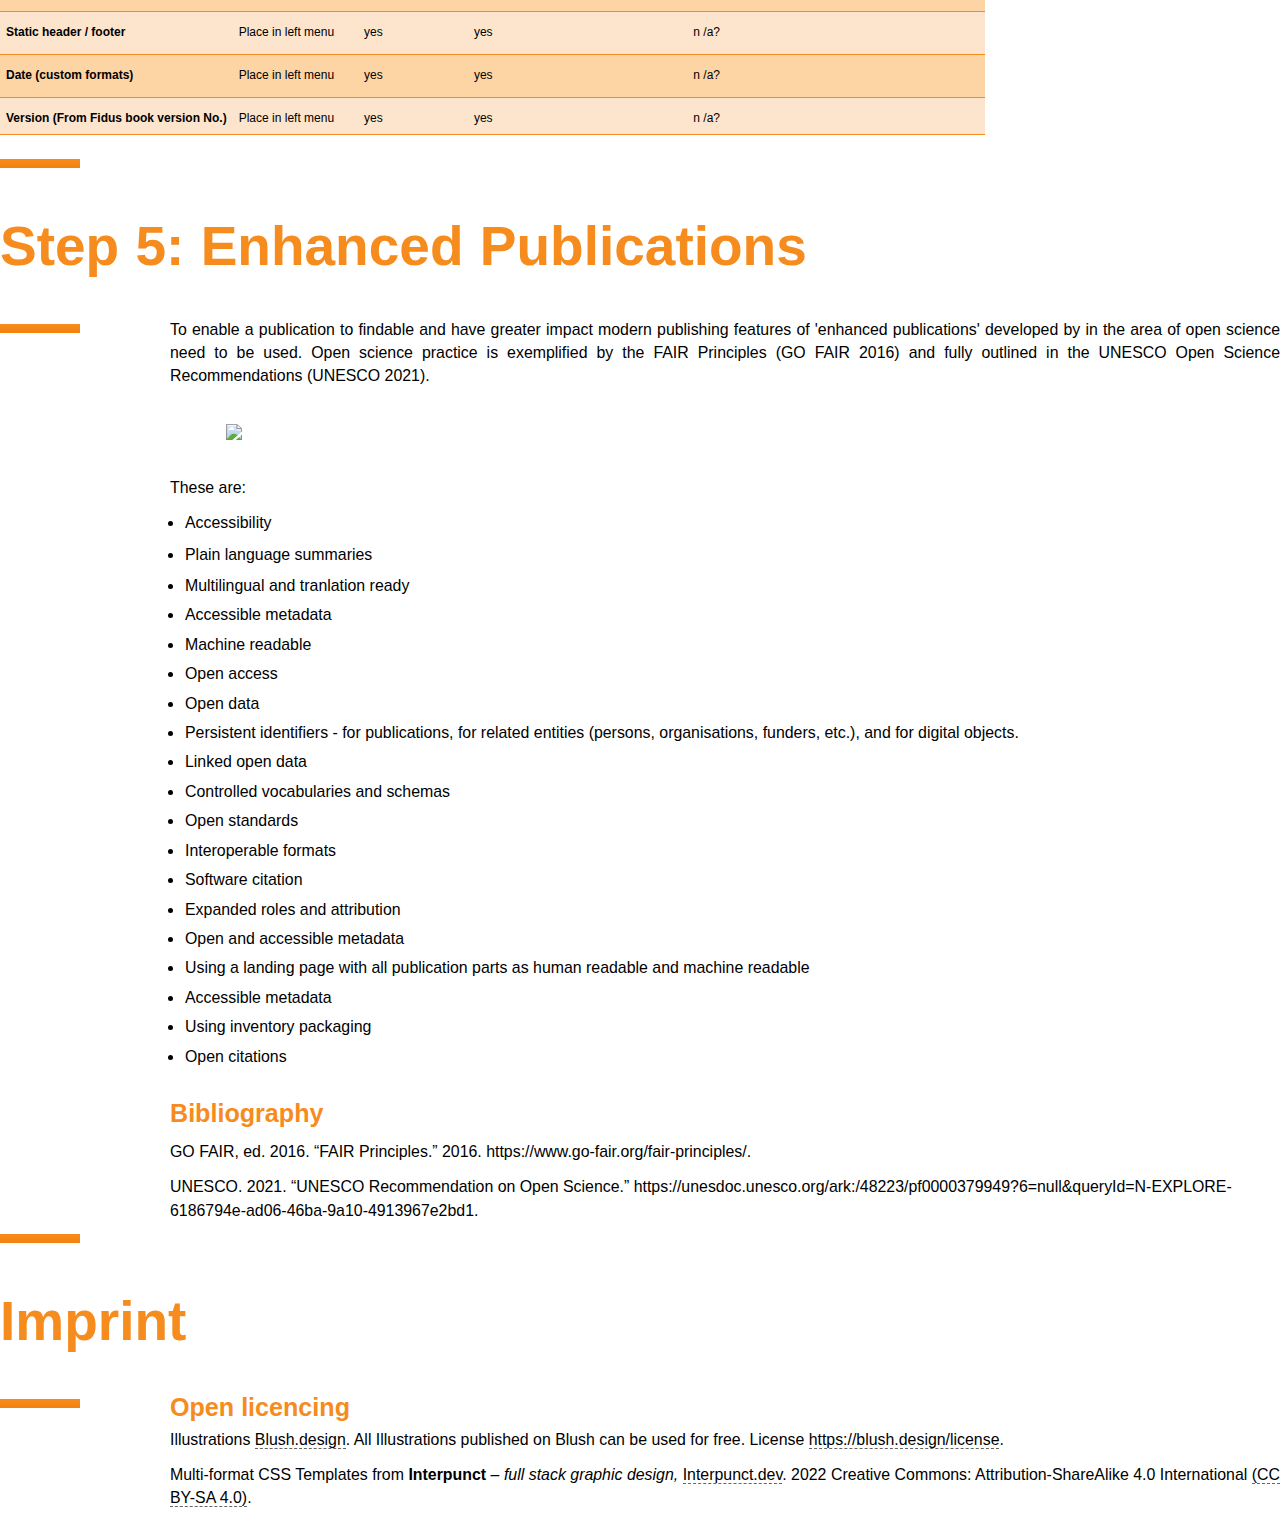
==== commit 3b253dee: "uhtml only" ====
--- a/uhtml/index.html
+++ b/uhtml/index.html
@@ -99,7 +99,7 @@
     </div>
     <div class="copyrightpage frontmatter">
       <p>Publiziert von: The Publisher</p>
-      <p>Zuletzt verändert: 2022-06-23</p>
+      <p>Zuletzt verändert: 2022-06-27</p>
       <p>Erstellt: 2022-05-24</p>
       <p>Sprache: Deutsch</p>
       <p>Erstellt von: User Name</p>
@@ -136,7 +136,7 @@
           </li>
           <li>
             <a href="#_2_0">
-              Step 1: Make a Repository
+              Step 1: Make a Repository and Website
             </a>
             <ol>
               <li>
@@ -268,7 +268,7 @@
       </ol>
     </div>
     <section class="fnlist" role="doc-footnotes"></section>
-    <div class="article-part article-title" id="_2_0">Step&nbsp;1: Make a Repository</div>
+    <div class="article-part article-title" id="_2_0">Step&nbsp;1: Make a Repository and Website</div>
     <div class="article-part article-richtext article-body">
       <p>A repository is the data storage location of your outputted publication.</p>
       <h2 id="H4018151">About</h2>
@@ -303,16 +303,38 @@
           <figure id="F64968441" class="aligned-center image-width-100" data-aligned="center" data-width="100" data-category="none" data-caption-hidden="true"><img src="images/a1372970-e67a-4bd6-ac76-6bd8b5e9c9df.png"></figure>
           <ol id="L3860141" start="2">
             <li>
-              <p>Then choose where you will make the new repo and its name. Once chosen click 'Create repository from this template'.</p>
-              <p></p>
+              <p>Then choose <strong>where you will make the new repo</strong> and <strong>its name</strong>. Once chosen click 'Create repository from this template'.</p>
+              <figure id="F34914491" class="aligned-center image-width-100" data-aligned="center" data-width="100" data-category="none" data-caption-hidden="true"><img src="images/e1a9d7d5-e934-4366-87e6-7b7fe69f5fd1.png"></figure>
+              <p><strong>Where to save your repo?</strong> In GitHub you can save repos with organisations or in your personal account, select this under the field labeled 'Owner'.</p>
+              <p><strong>How to name your repo?</strong> The name of the repo will be its display name and URL address. It is good practice to adopt a naming convention style to be inline with other publications, this might be a short title, or even an acronym. Note it is good practice to use only lowercase in the name as the URL is case sensitive. Names can be changed at any time but it will change any associated URLs.</p>
+              <p><strong>Other settings:</strong> You can give the repo a description; make the repo public is the default, and the click greed button.</p>
             </li>
           </ol>
         </li>
         <li>
           <p>Turn on your website</p>
+          <p>GitHub has a service called GitHub Pages. This creates free websites on the domain github.io or you can use your own custom domain. The default URL address pattern is https://organisation-name.github.io/publication-name/. The content from your repo will be available on the URL. </p>
+          <p>This is a two step process.</p>
+          <p><strong>First:</strong></p>
+          <figure id="F72332451" class="aligned-center image-width-100" data-aligned="center" data-width="100" data-category="none" data-caption-hidden="true"><img src="images/cd4aad9d-5d95-4ecd-944d-f1f6ce8e75f3.png"></figure>
+          <p>Navigate to 'Settings' in the top horizontal options. In settings on the left menu select 'Pages'. In the dialog in the main page use the following settings: Select branch - main; select folder - root, and; click save. This will complete the site creation and give you a URL for your website. Copy the URL and you can then use it to add address to front end of the repo.</p>
+          <figure id="F78400191" class="aligned-center image-width-100" data-aligned="center" data-width="100" data-category="none" data-caption-hidden="true"><img src="images/d941d969-3938-4dec-aa57-a45debb46e84.png"></figure>
+          <p>To paste the site name into the front end of your repo first go to the front end of the repo by clicking &lt;code&gt;. To the right click the cog next to About and in here you can paste in the URL and save.</p>
+          <figure id="F80239021" class="aligned-center image-width-100" data-aligned="center" data-width="100" data-category="none" data-caption-hidden="true"><img src="images/7b251363-3e8f-4da0-9185-bb245e4aaa97.png"></figure>
+          <p>You will now have a website and the address appears top right.</p>
+          <figure id="F8612631" class="aligned-center image-width-100" data-aligned="center" data-width="100" data-category="none" data-caption-hidden="true"><img src="images/8a364c1f-1553-4b44-9974-77307c345b2e.png"></figure>
+          <p>Your website will look like this. Currently the site will contain benchmark content to demonstate that layout features are working correctly. This content will be removed once you output your publication.</p>
+          <figure id="F85415421" class="aligned-center image-width-100" data-aligned="center" data-width="100" data-category="none" data-caption-hidden="true"><img src="images/a0b7b868-c526-485f-8f20-c2460cb693ac.png"></figure>
+          <p><strong>Step 2:</strong></p>
+          <p>To enable the Paginated Web version of your publication the repo address needs to be added to the setup.json file in the top level of your repo.</p>
+          <figure id="F23728731" class="aligned-center image-width-100" data-aligned="center" data-width="100" data-category="none" data-caption-hidden="true"><img src="images/fde2c425-6646-447e-94ee-d0d93459de8a.png"></figure>
+          <p>Edit the file setup.json and add in the organisation name and repo name into line 3 and save at the bottom of the page. "repoURL": "https://github.com/organisation-name/publication-name/".</p>
+          <figure id="F41371831" class="aligned-center image-width-100" data-aligned="center" data-width="100" data-category="none" data-caption-hidden="true"><img src="images/a4d479fd-2aea-4114-8740-571c5d952b93.png"></figure>
+          <figure id="F50720561" class="aligned-center image-width-100" data-aligned="center" data-width="100" data-category="none" data-caption-hidden="true"><img src="images/693958a1-b909-4dfd-ac6a-0ede6a0c344b.png"></figure>
         </li>
         <li>
           <p>Connect Fidus Writer to GitHub</p>
+          <p></p>
         </li>
         <li>
           <p>Export your publication to GitHub</p>
--- a/uhtml/css/gamt-pdf.css
+++ b/uhtml/css/gamt-pdf.css
@@ -820,7 +820,7 @@
   font-family: "Fira Sans", helvetica neue, arial, sans-serif;
   margin: 8px 0;
   font-weight: 300;
-  font-size:  0.8837rem;
+  font-size:  0.82rem;
   line-height: 1.3rem;
   text-indent: 0;
   text-align: left;
@@ -895,7 +895,7 @@
   margin-left: 0;
   margin-right: 0;
   padding-left: 20px;
-  font-size:  0.8837rem;
+  font-size:  0.8837rem!important;
   line-height: 15pt;
   hyphens: none;
 }
@@ -967,6 +967,7 @@
   /*border-top: 1px solid rgb(231,231,231);
   border-bottom: 1px solid #435772;*/
   padding: 1em 0;
+  font-size:  0.82rem;
   text-align: left;
   margin: 0 auto;
   vertical-align: middle;
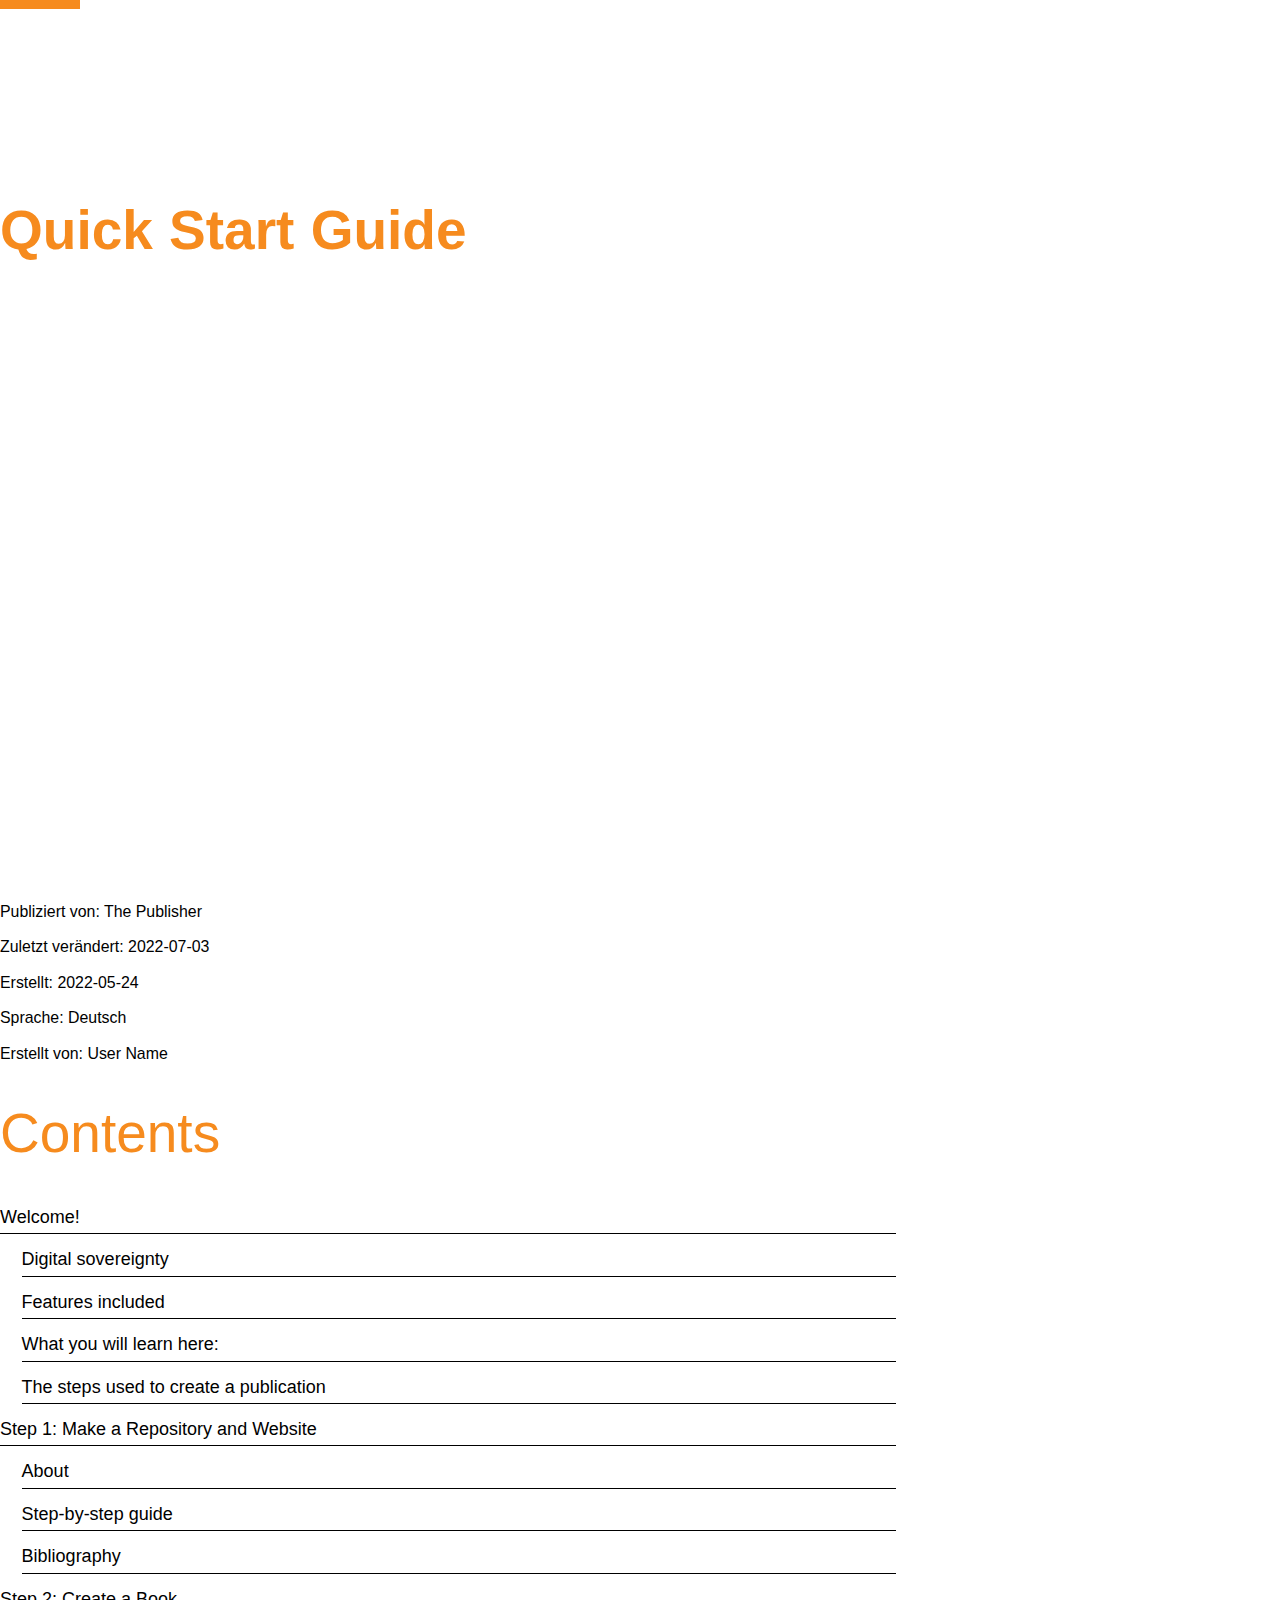
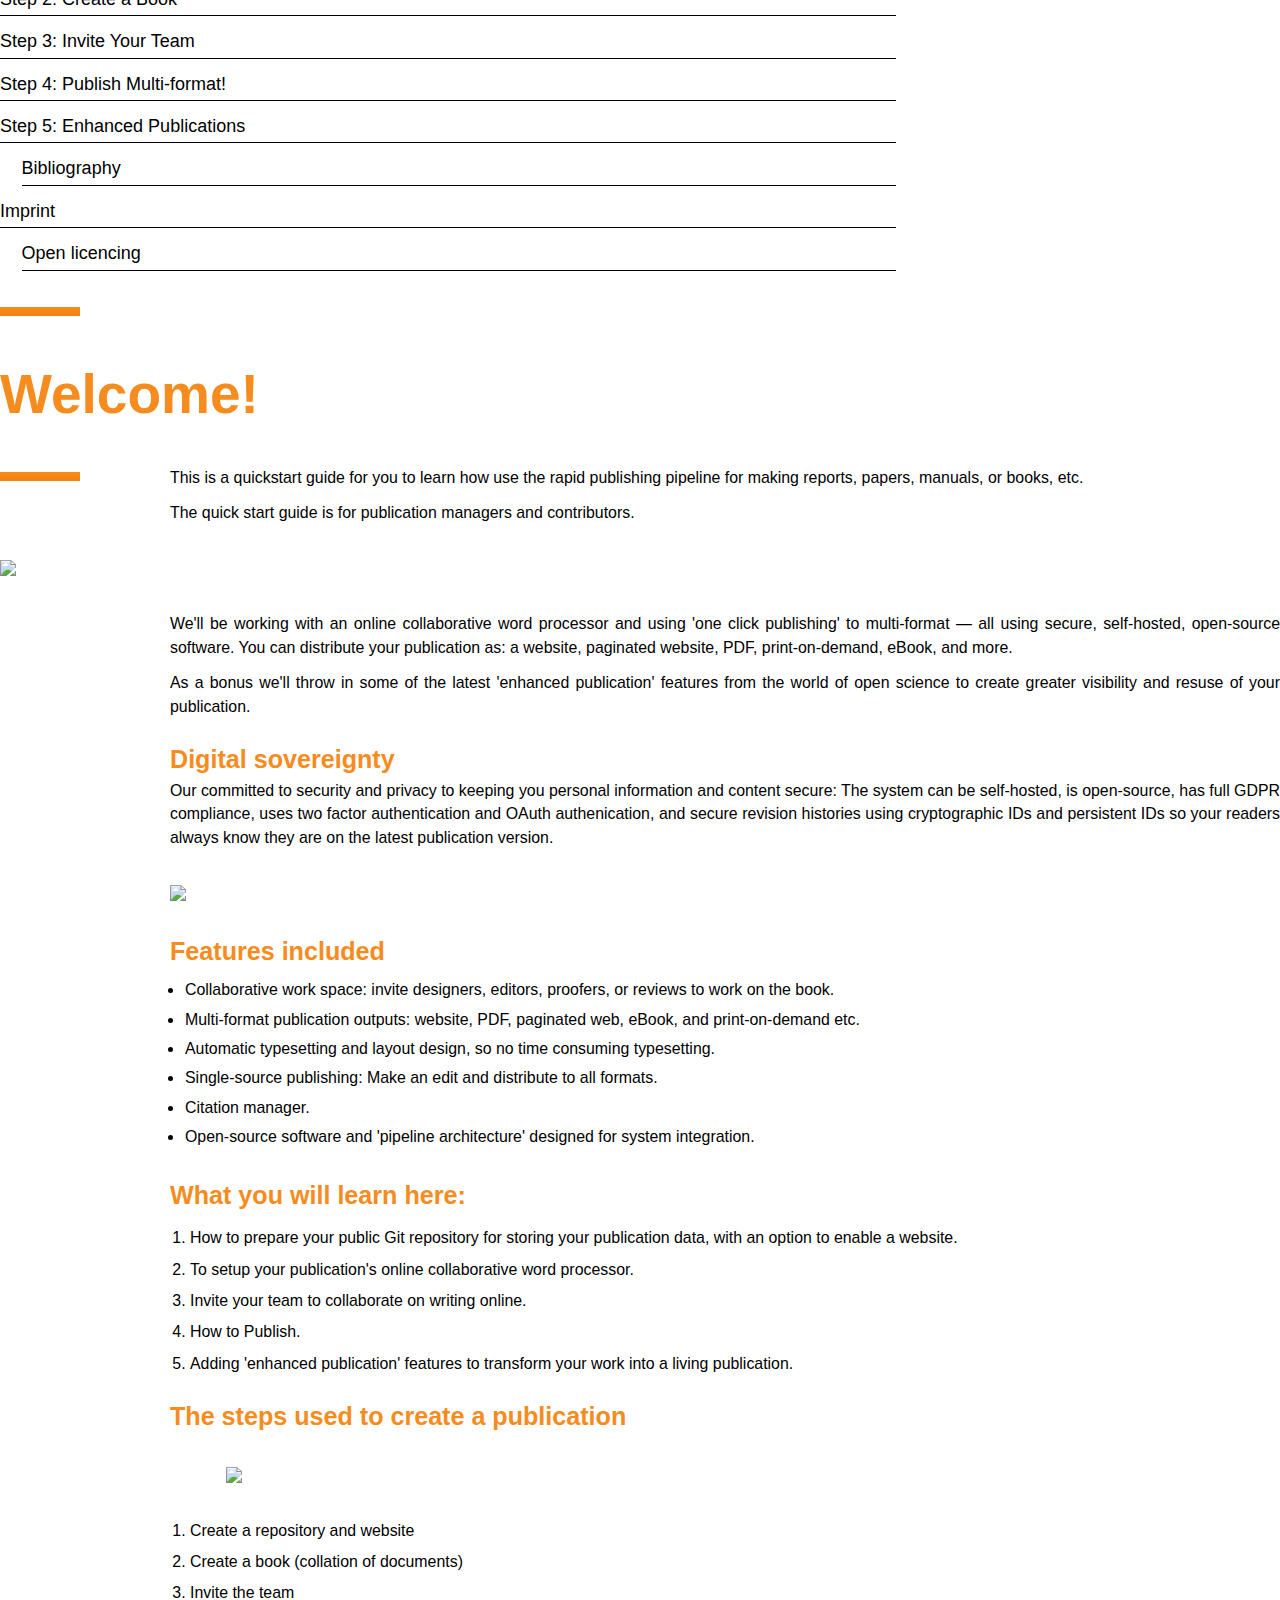
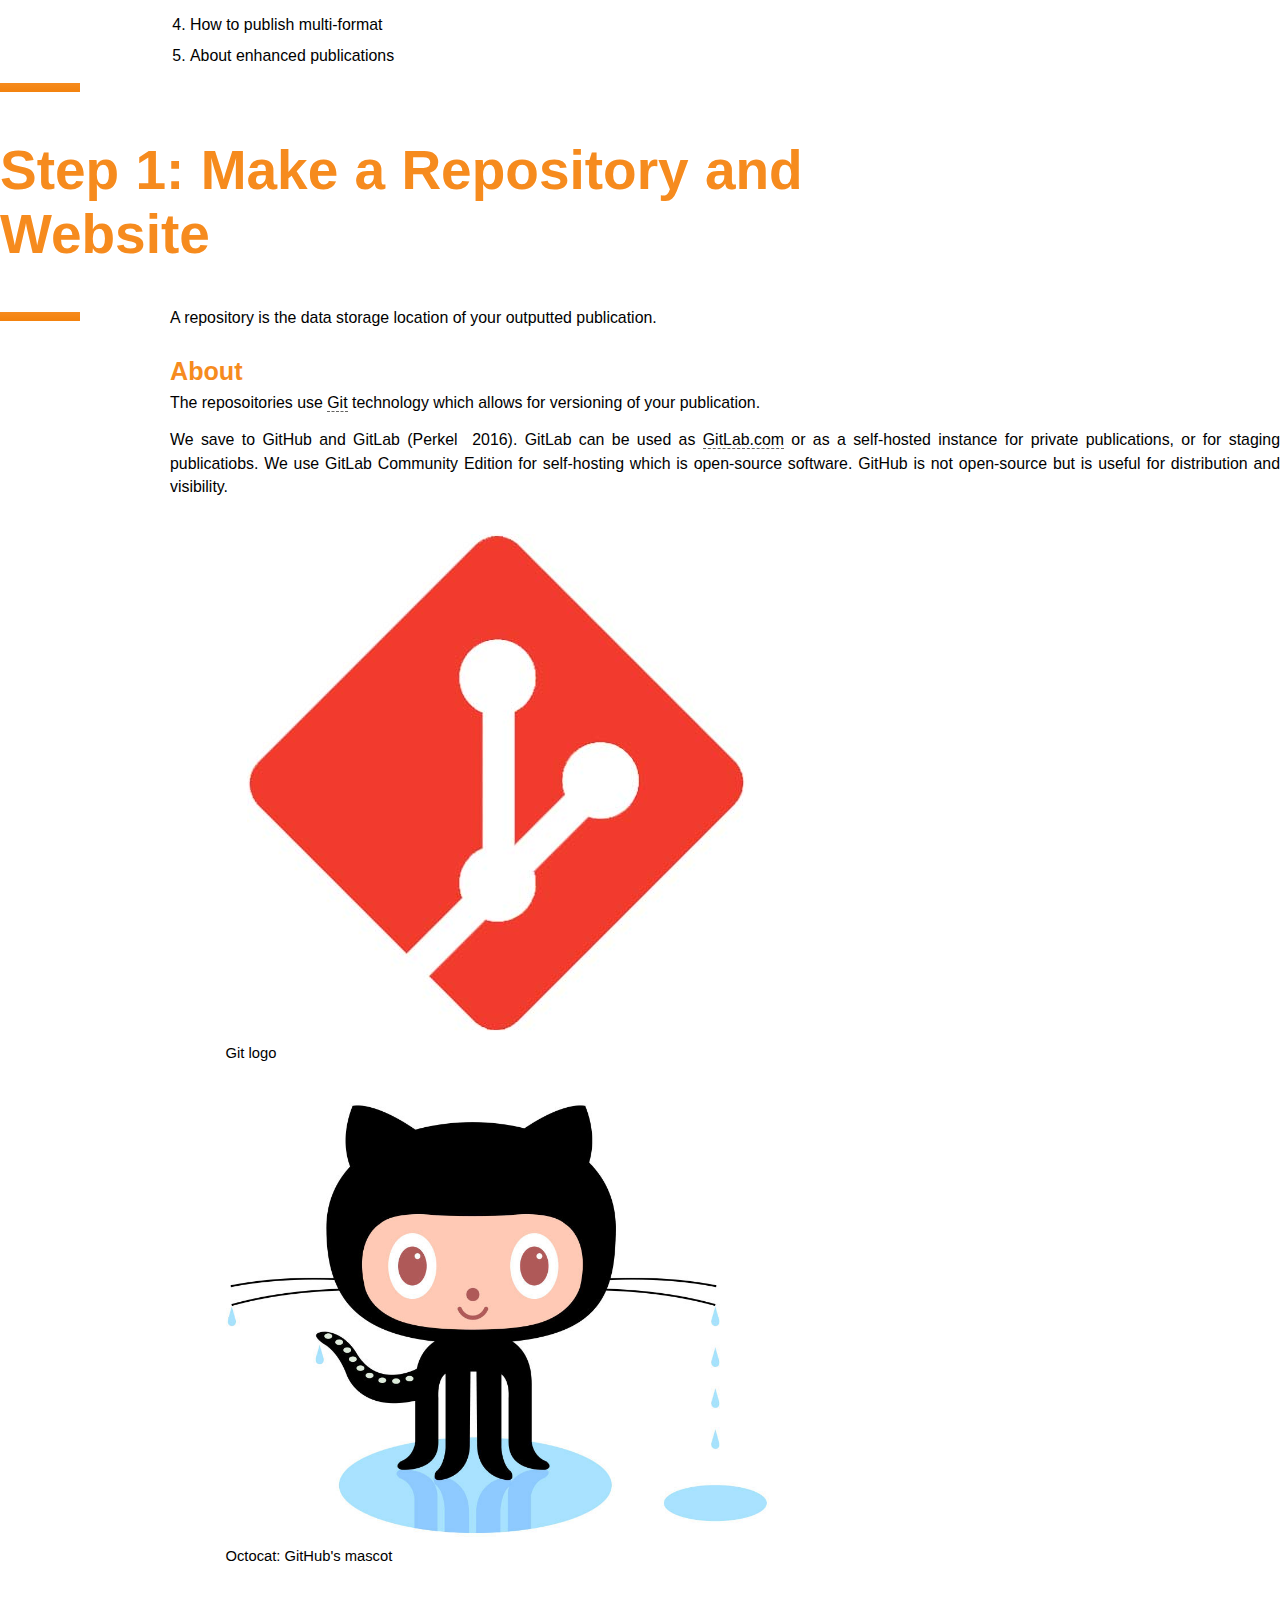
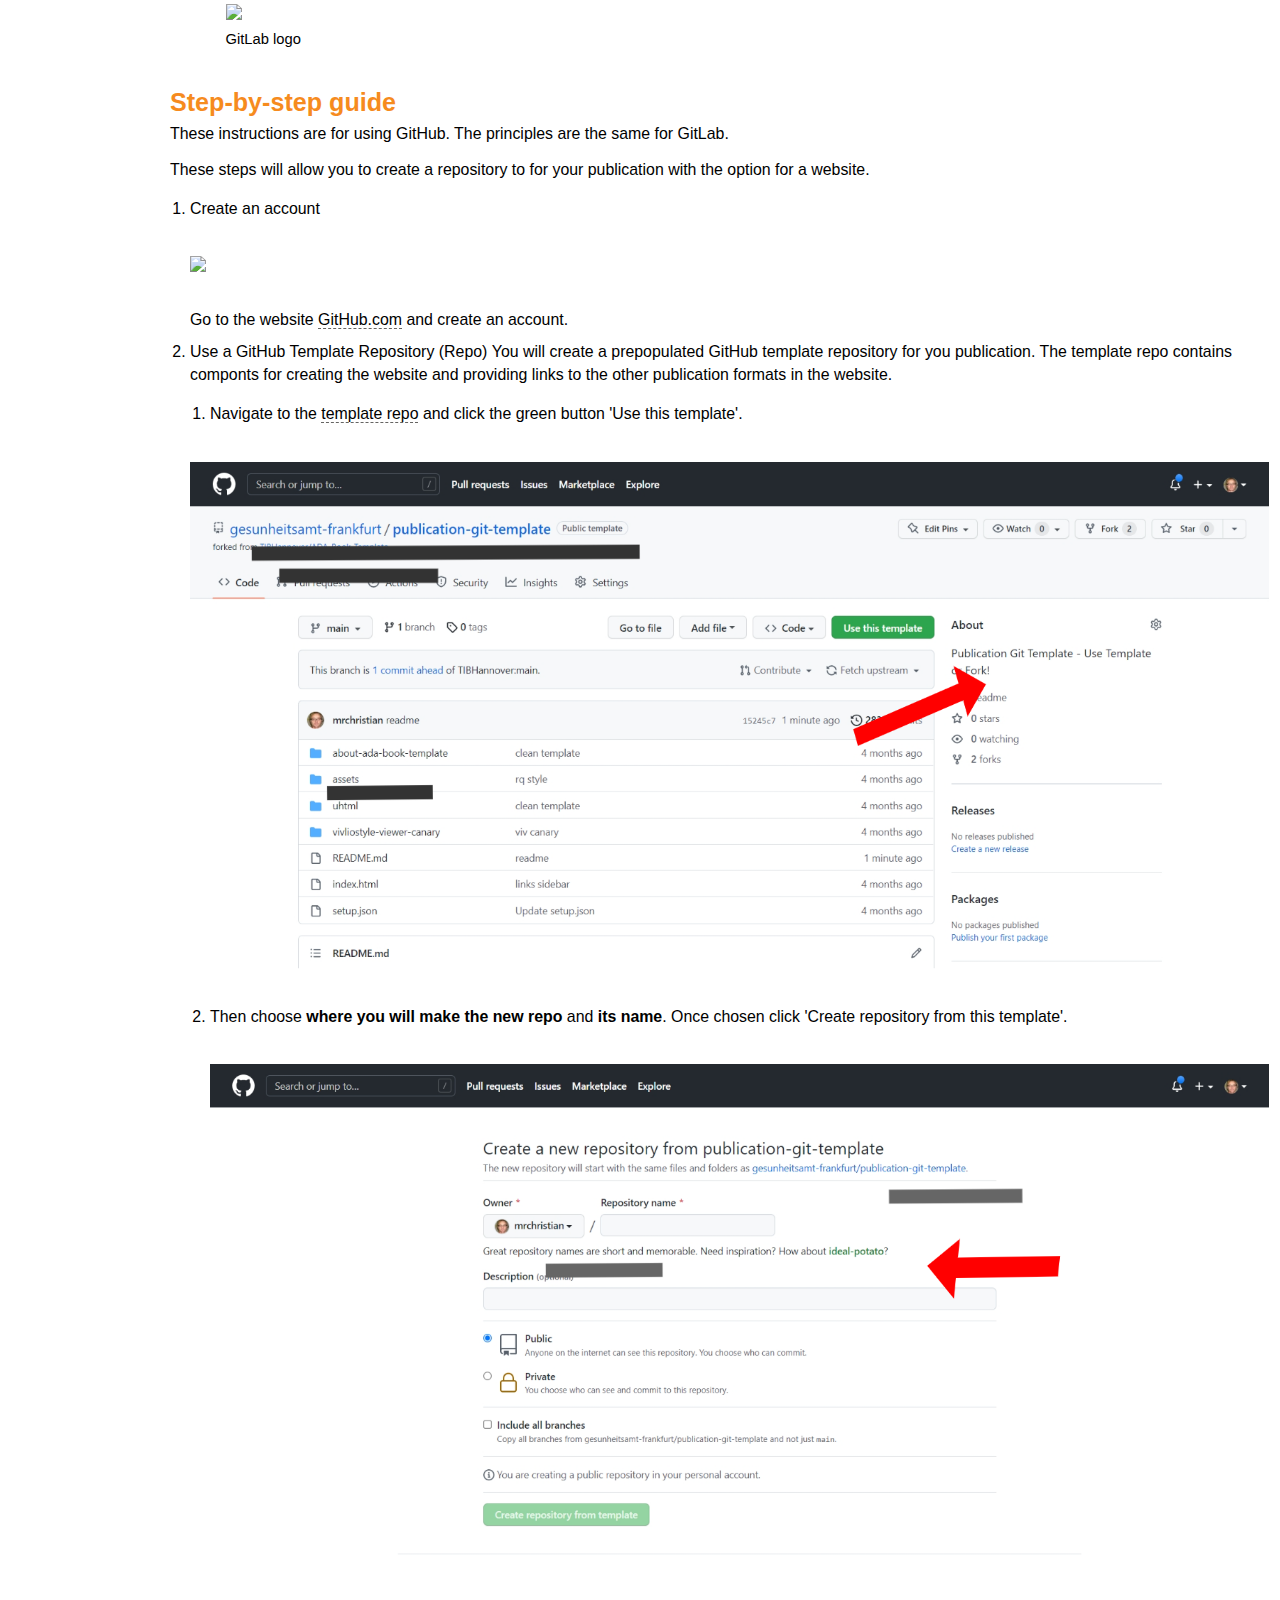
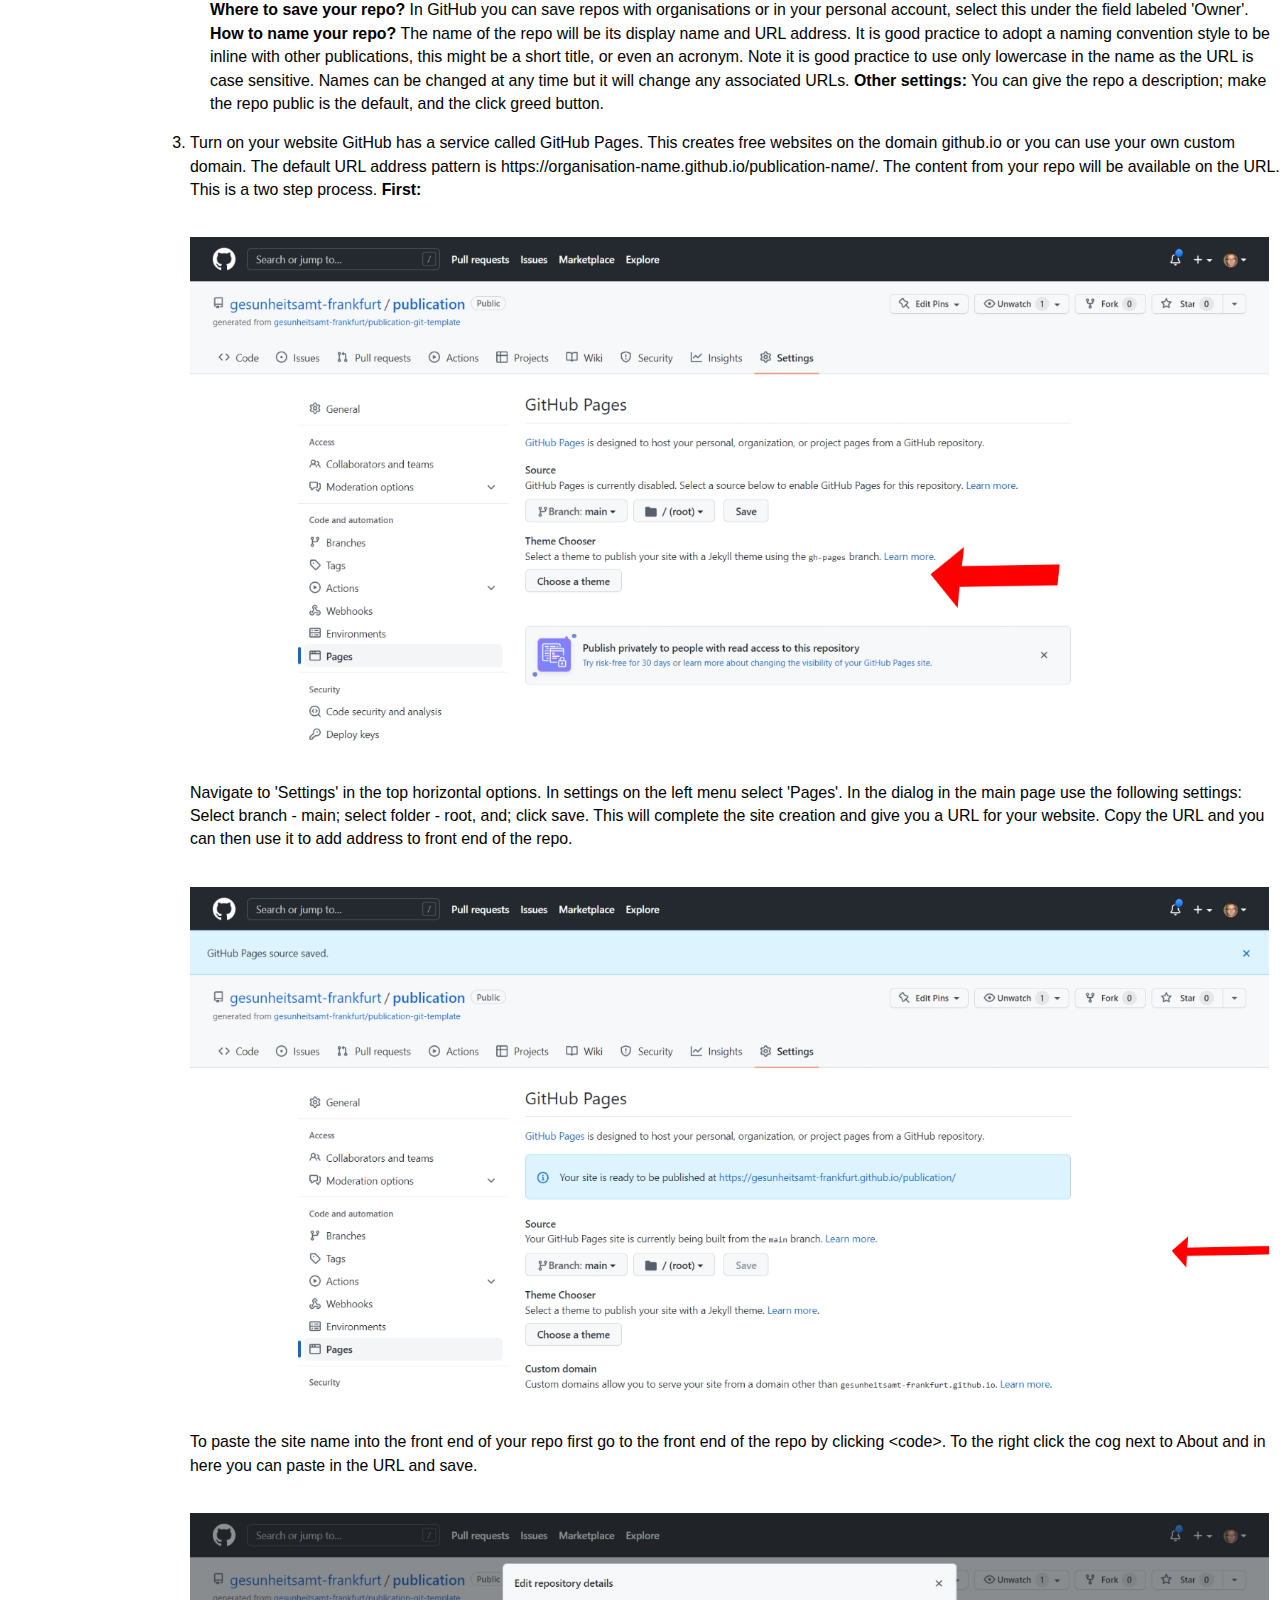
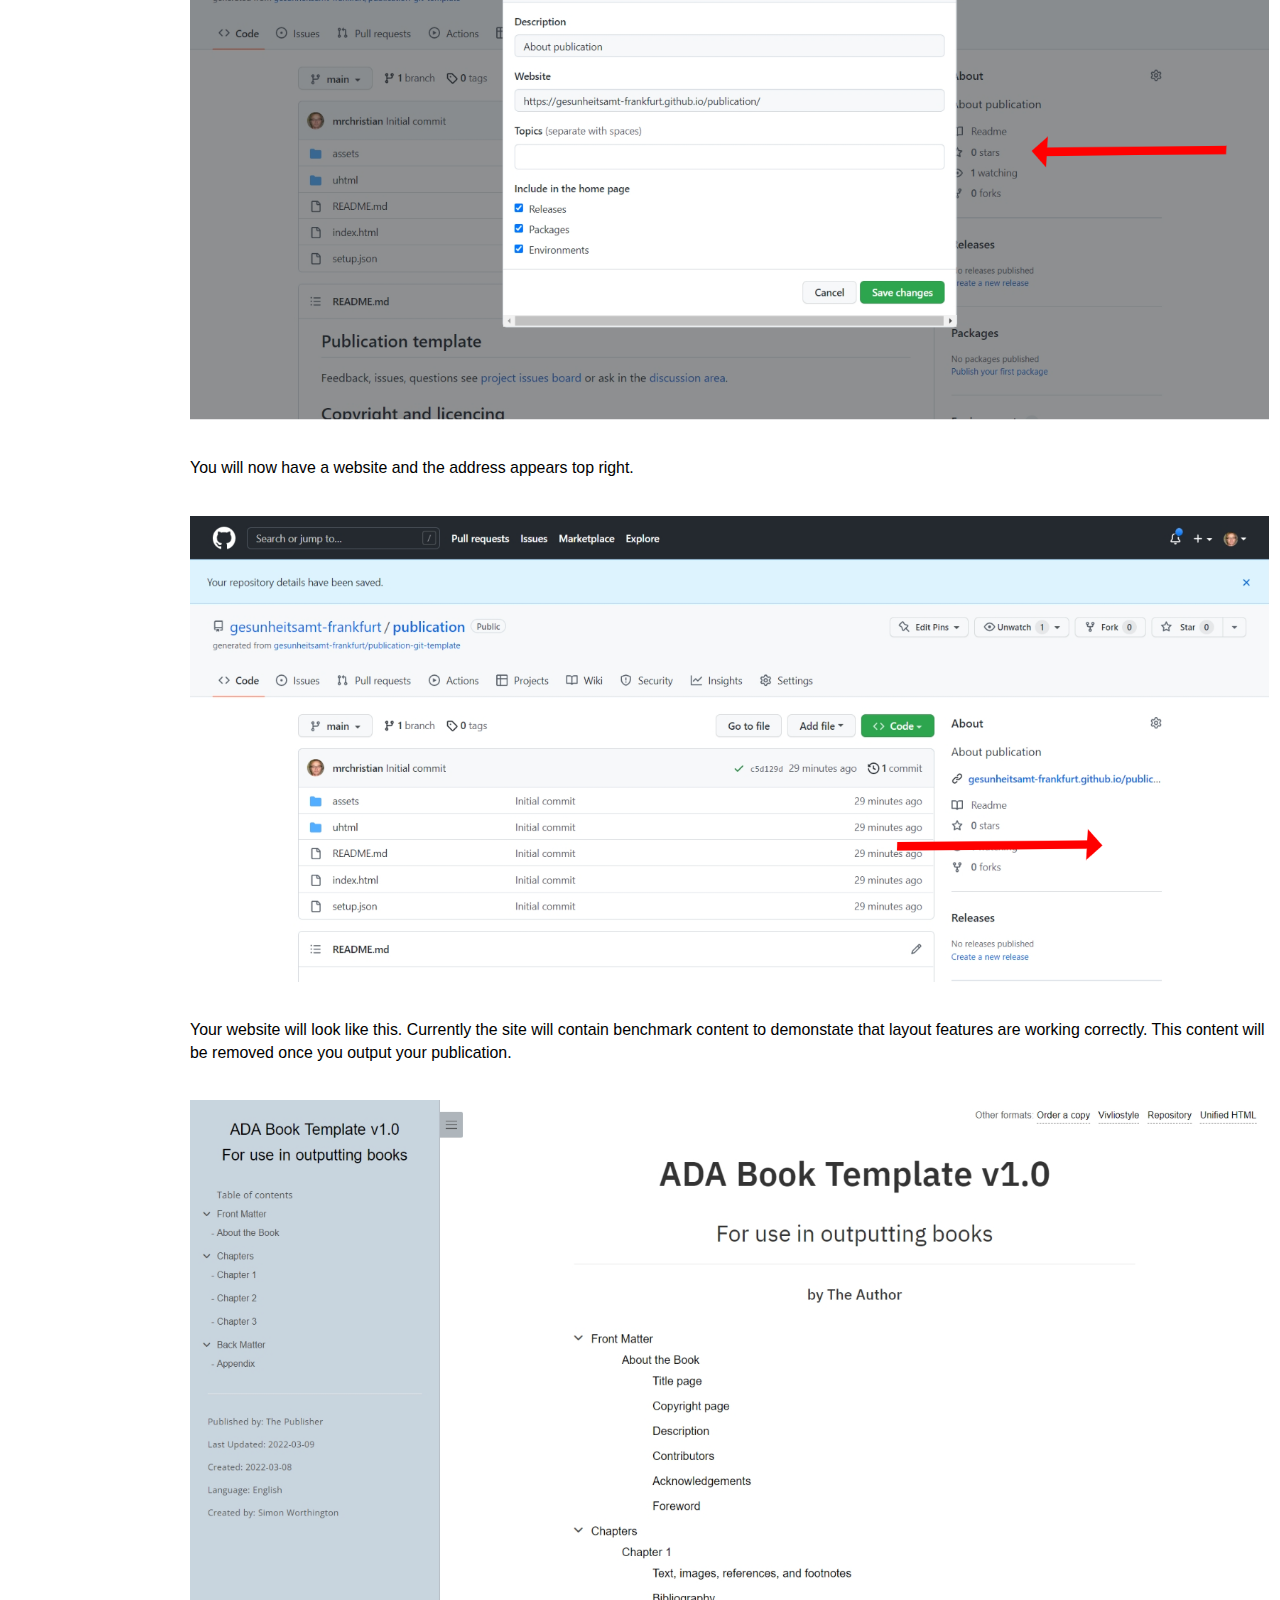
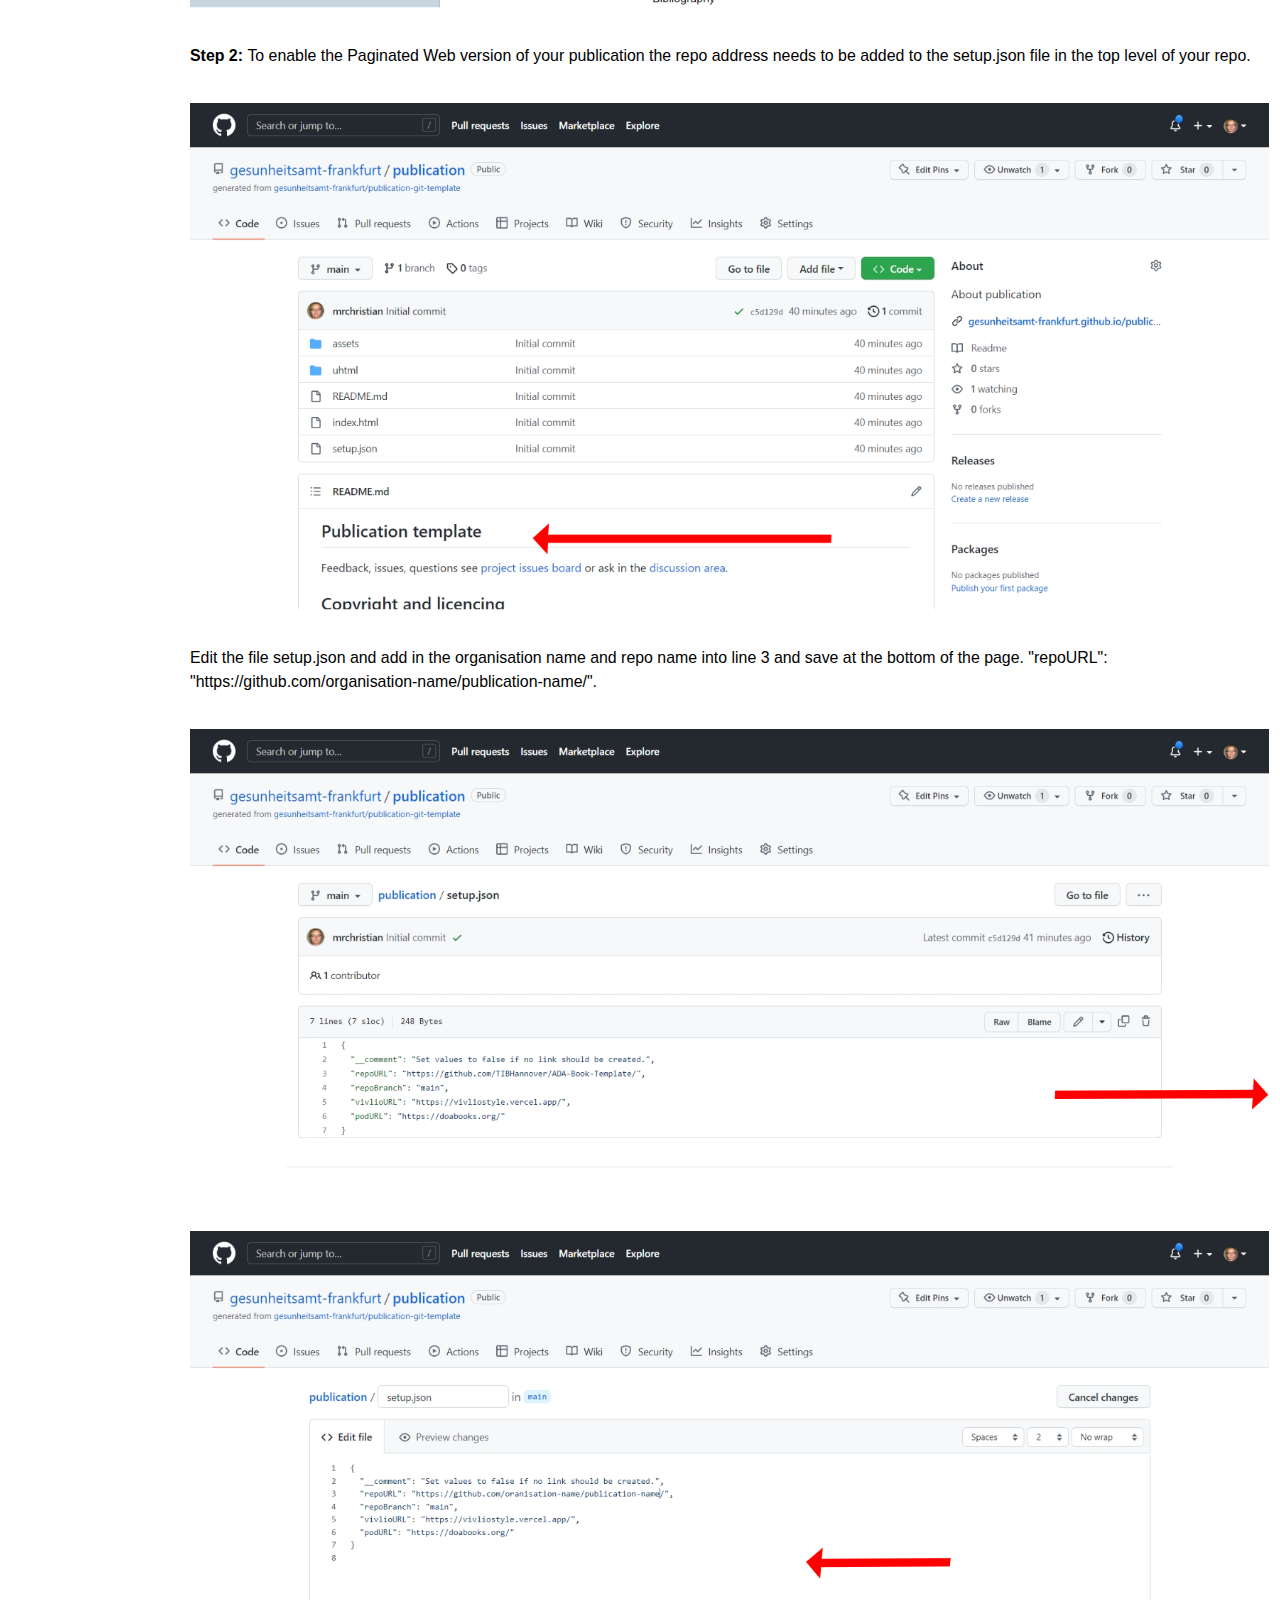
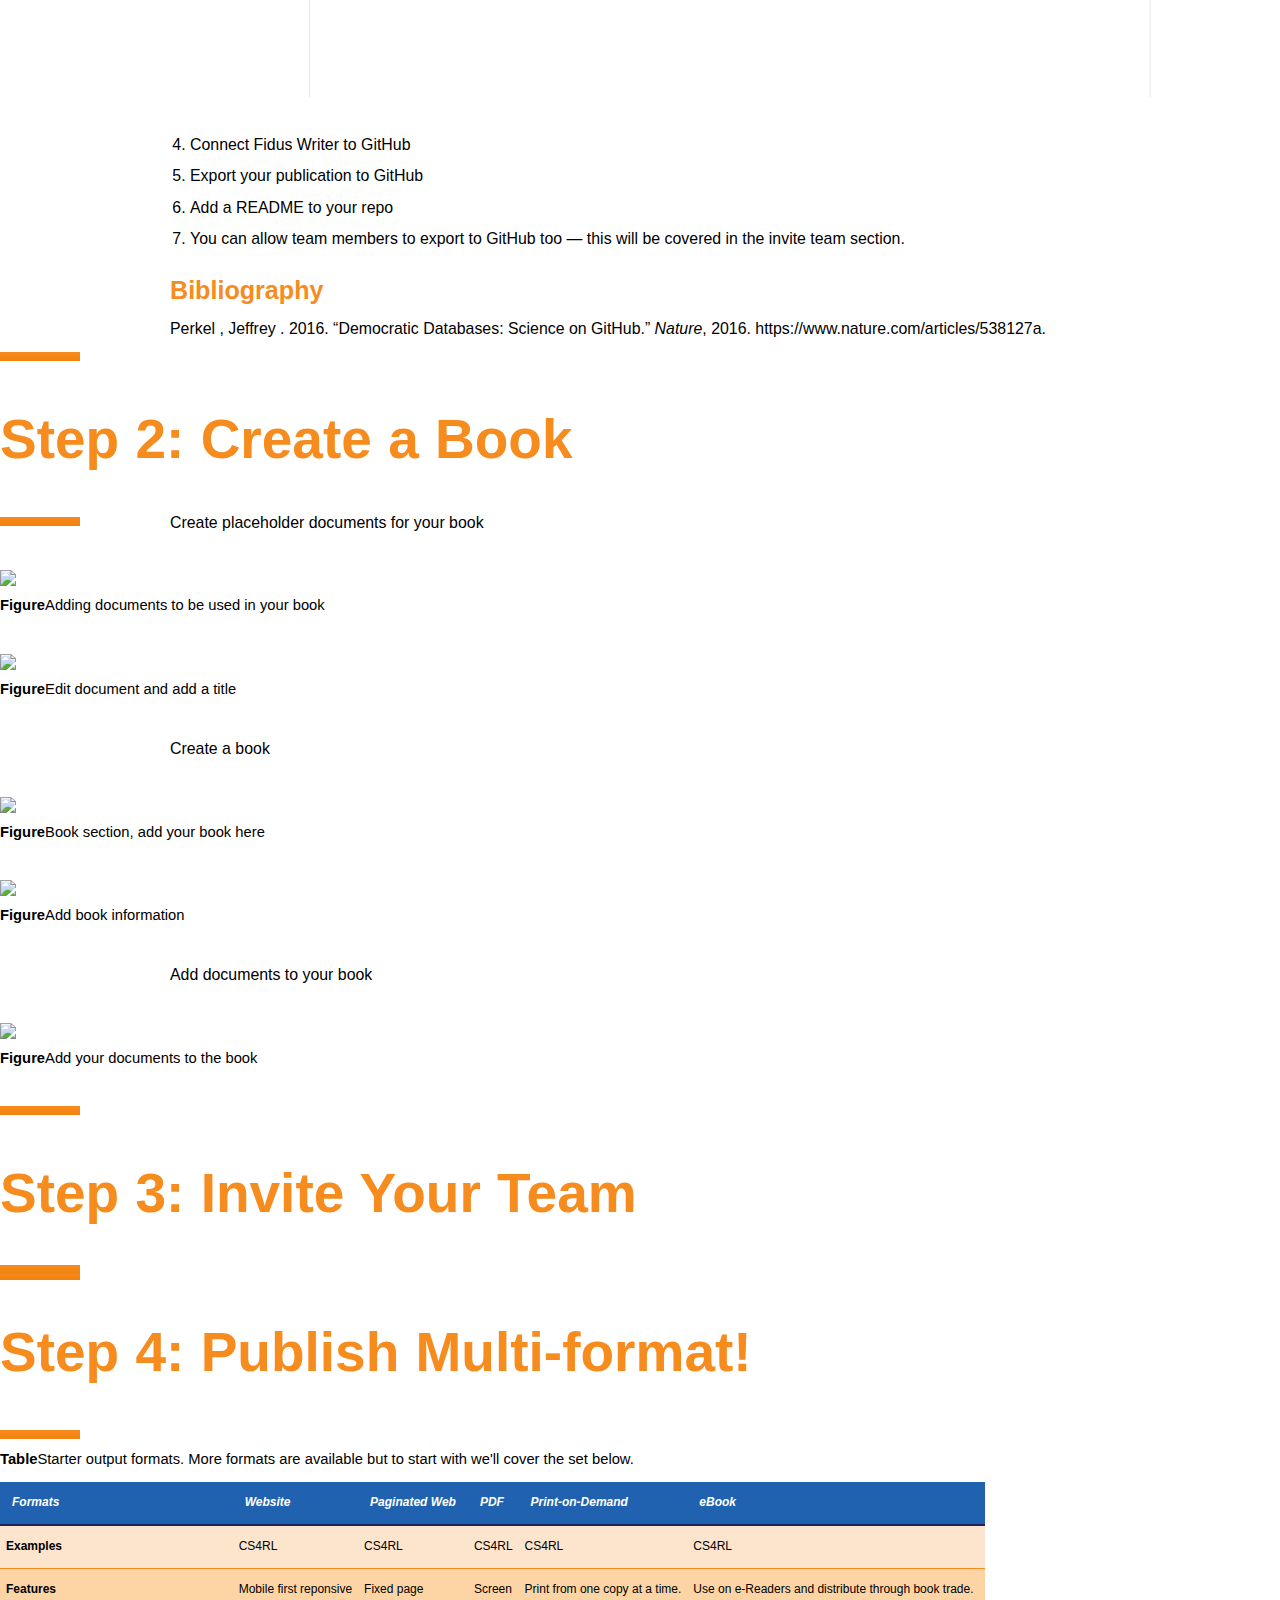
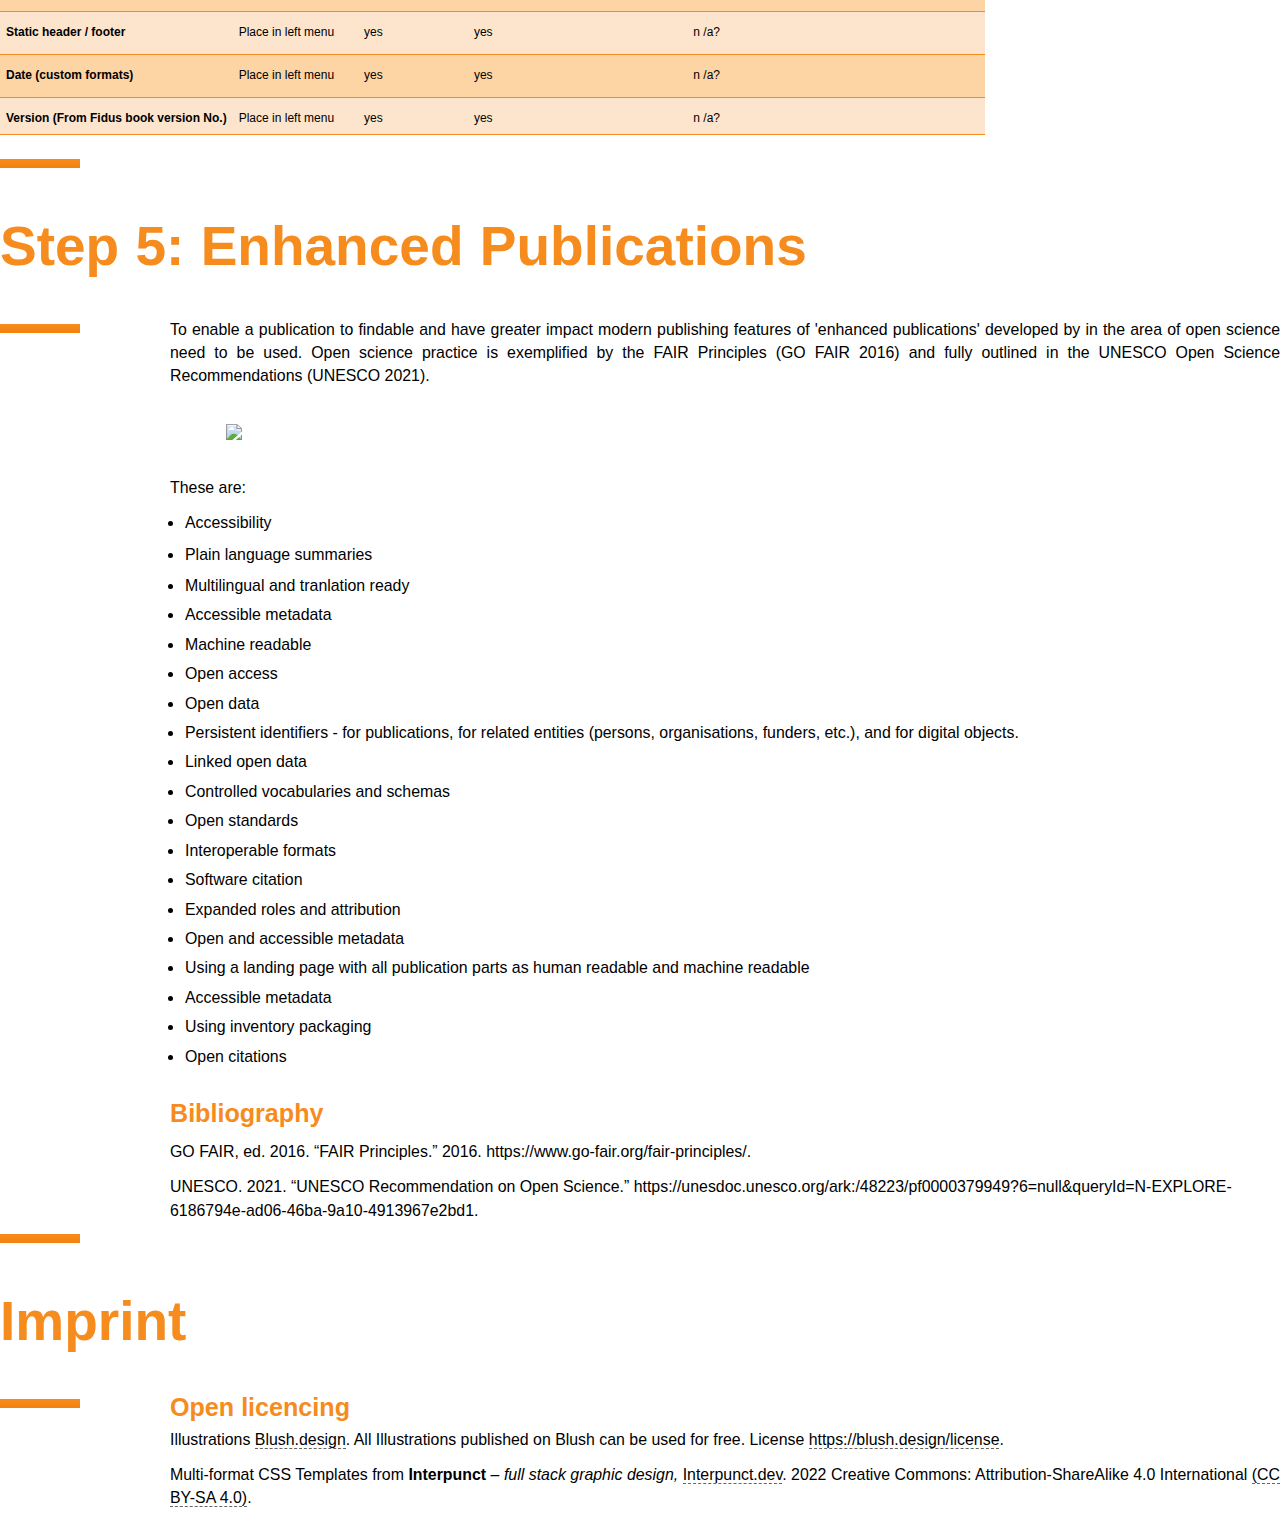
==== commit 7a91b602: "minus ebook" ====
--- a/uhtml/index.html
+++ b/uhtml/index.html
@@ -99,7 +99,7 @@
     </div>
     <div class="copyrightpage frontmatter">
       <p>Publiziert von: The Publisher</p>
-      <p>Zuletzt verändert: 2022-06-27</p>
+      <p>Zuletzt verändert: 2022-07-03</p>
       <p>Erstellt: 2022-05-24</p>
       <p>Sprache: Deutsch</p>
       <p>Erstellt von: User Name</p>
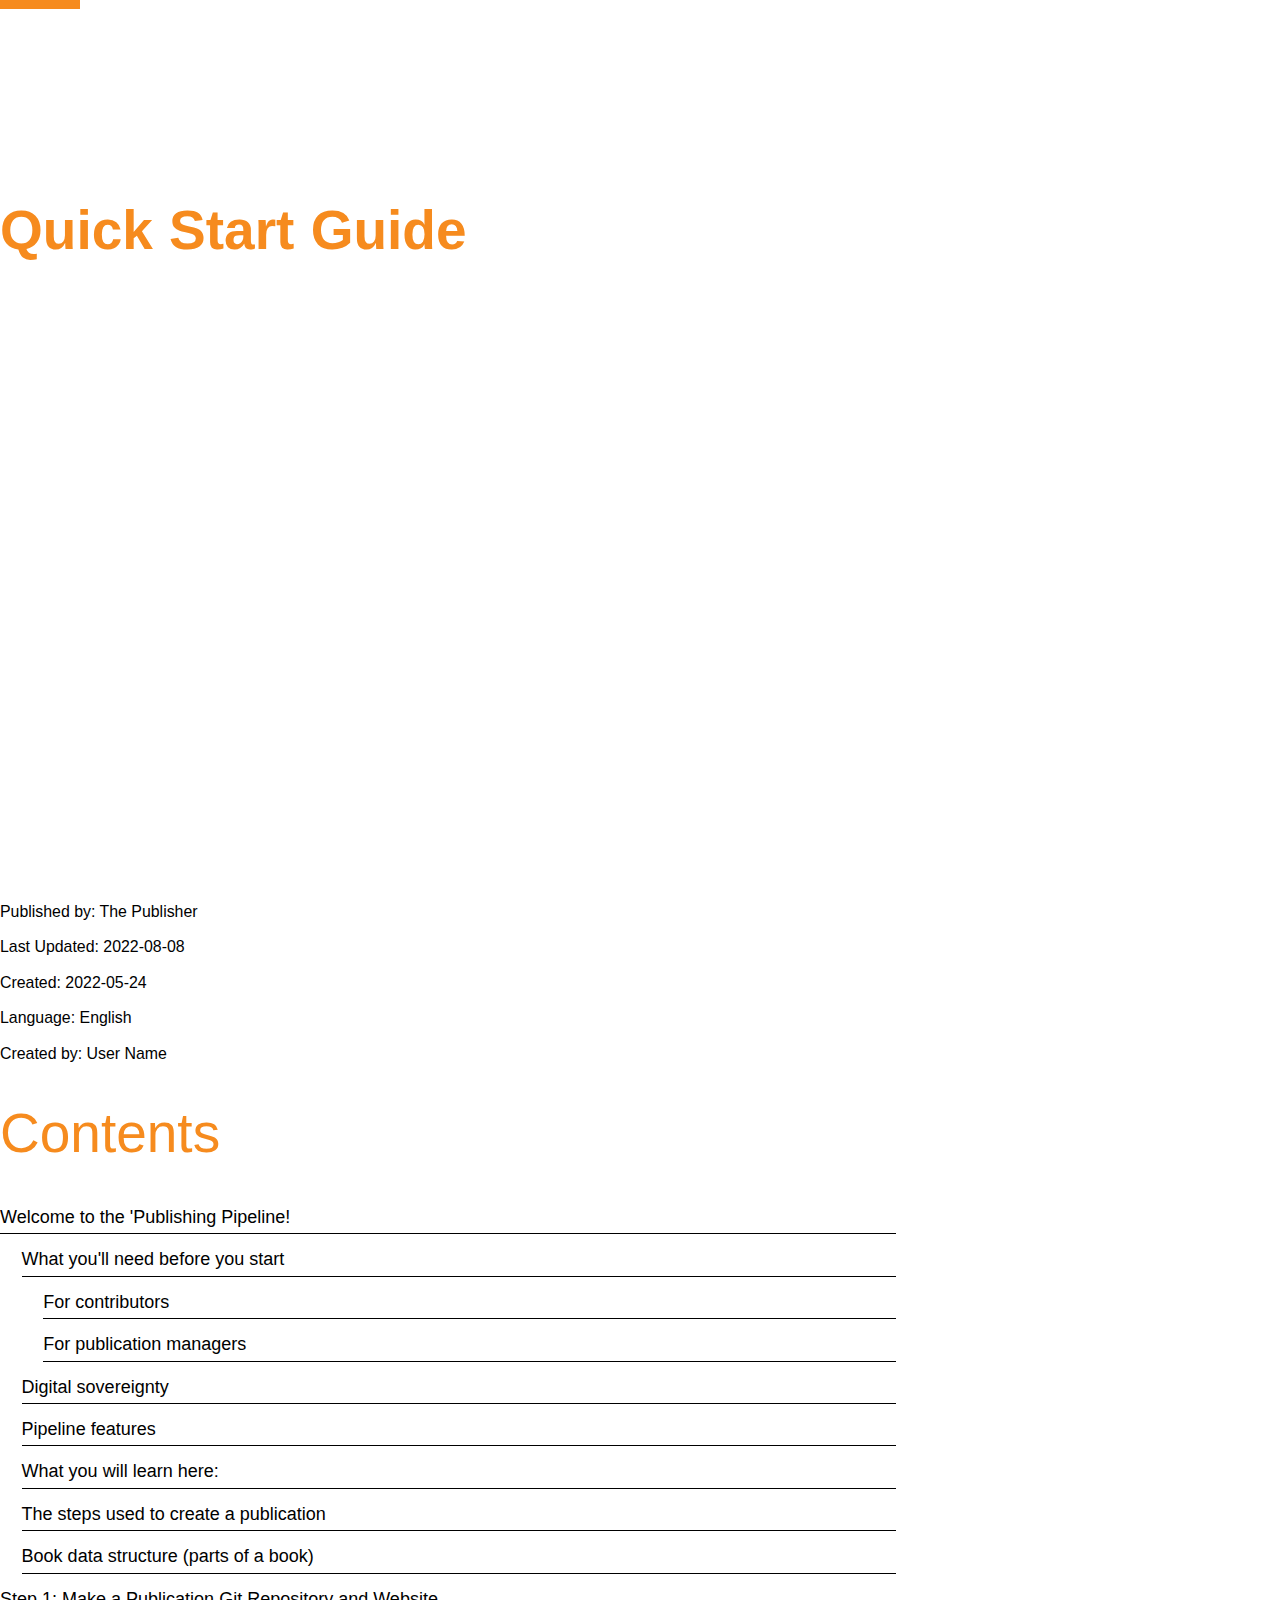
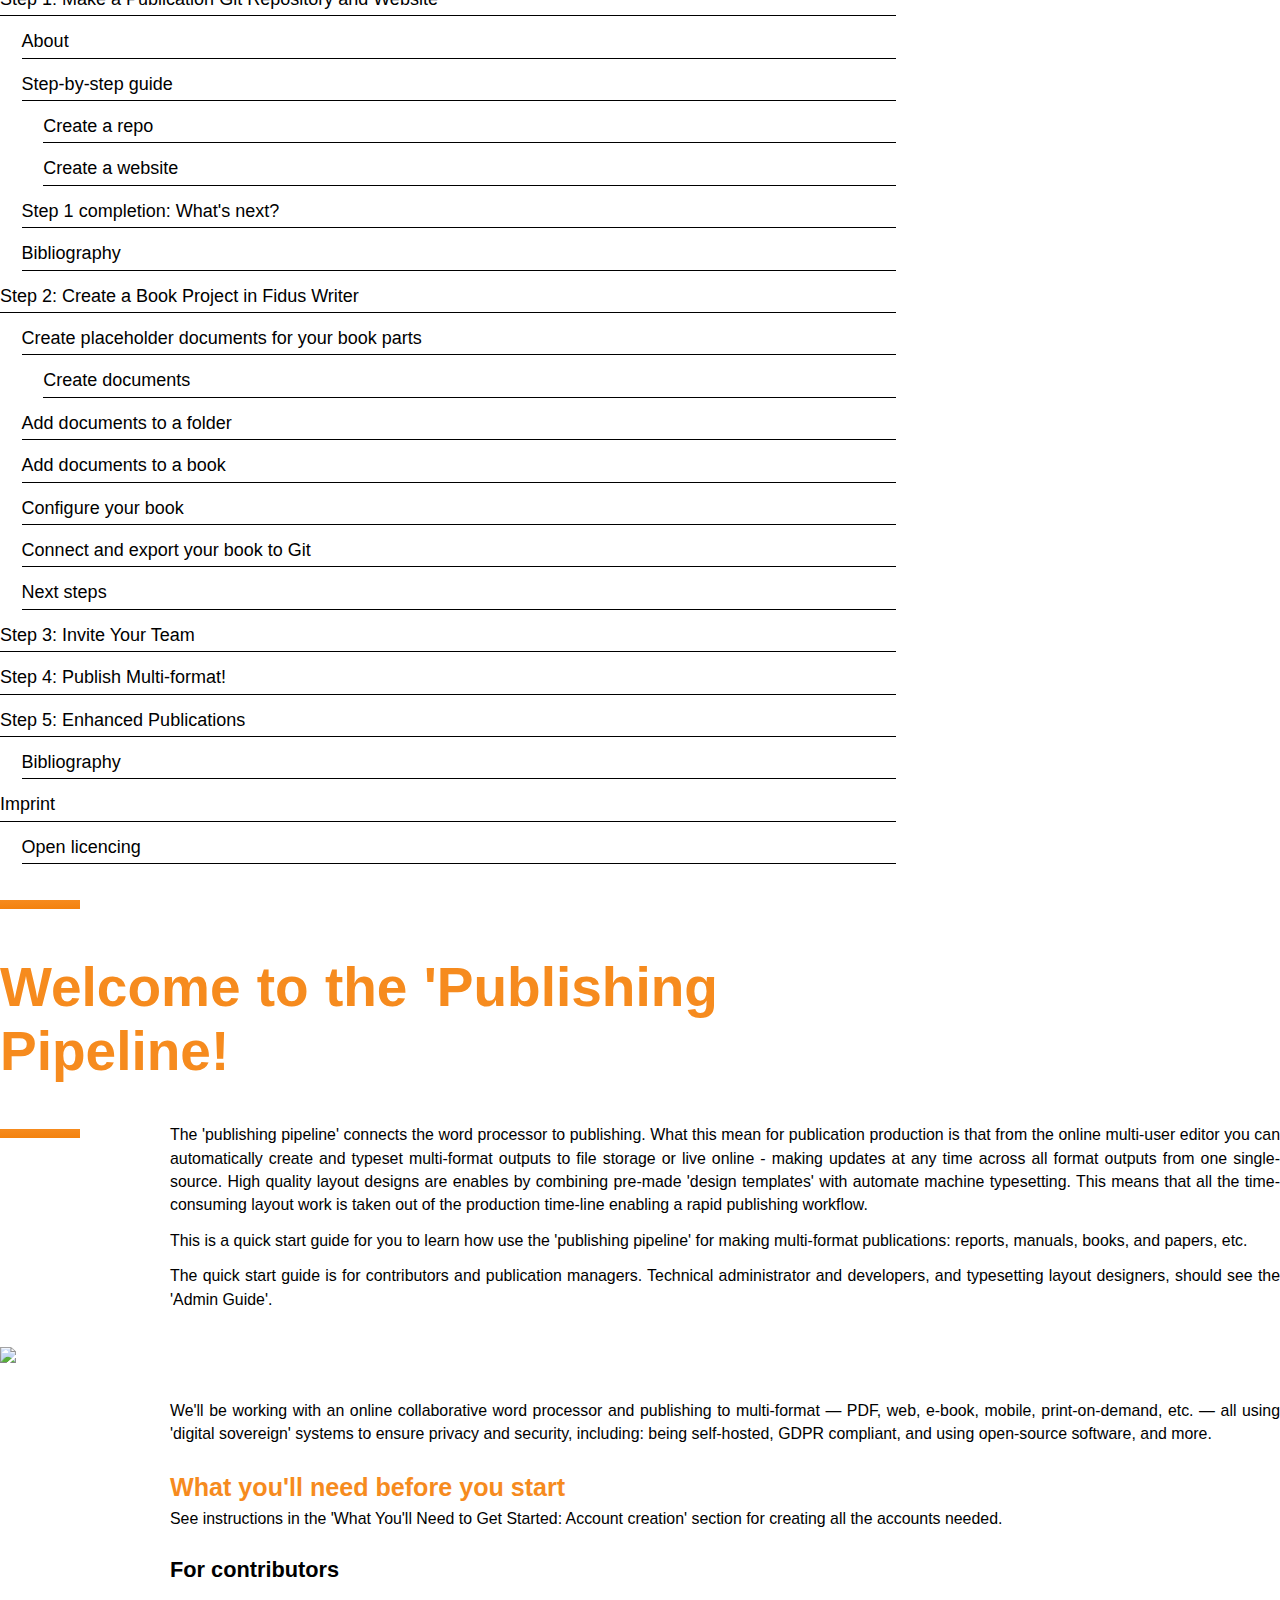
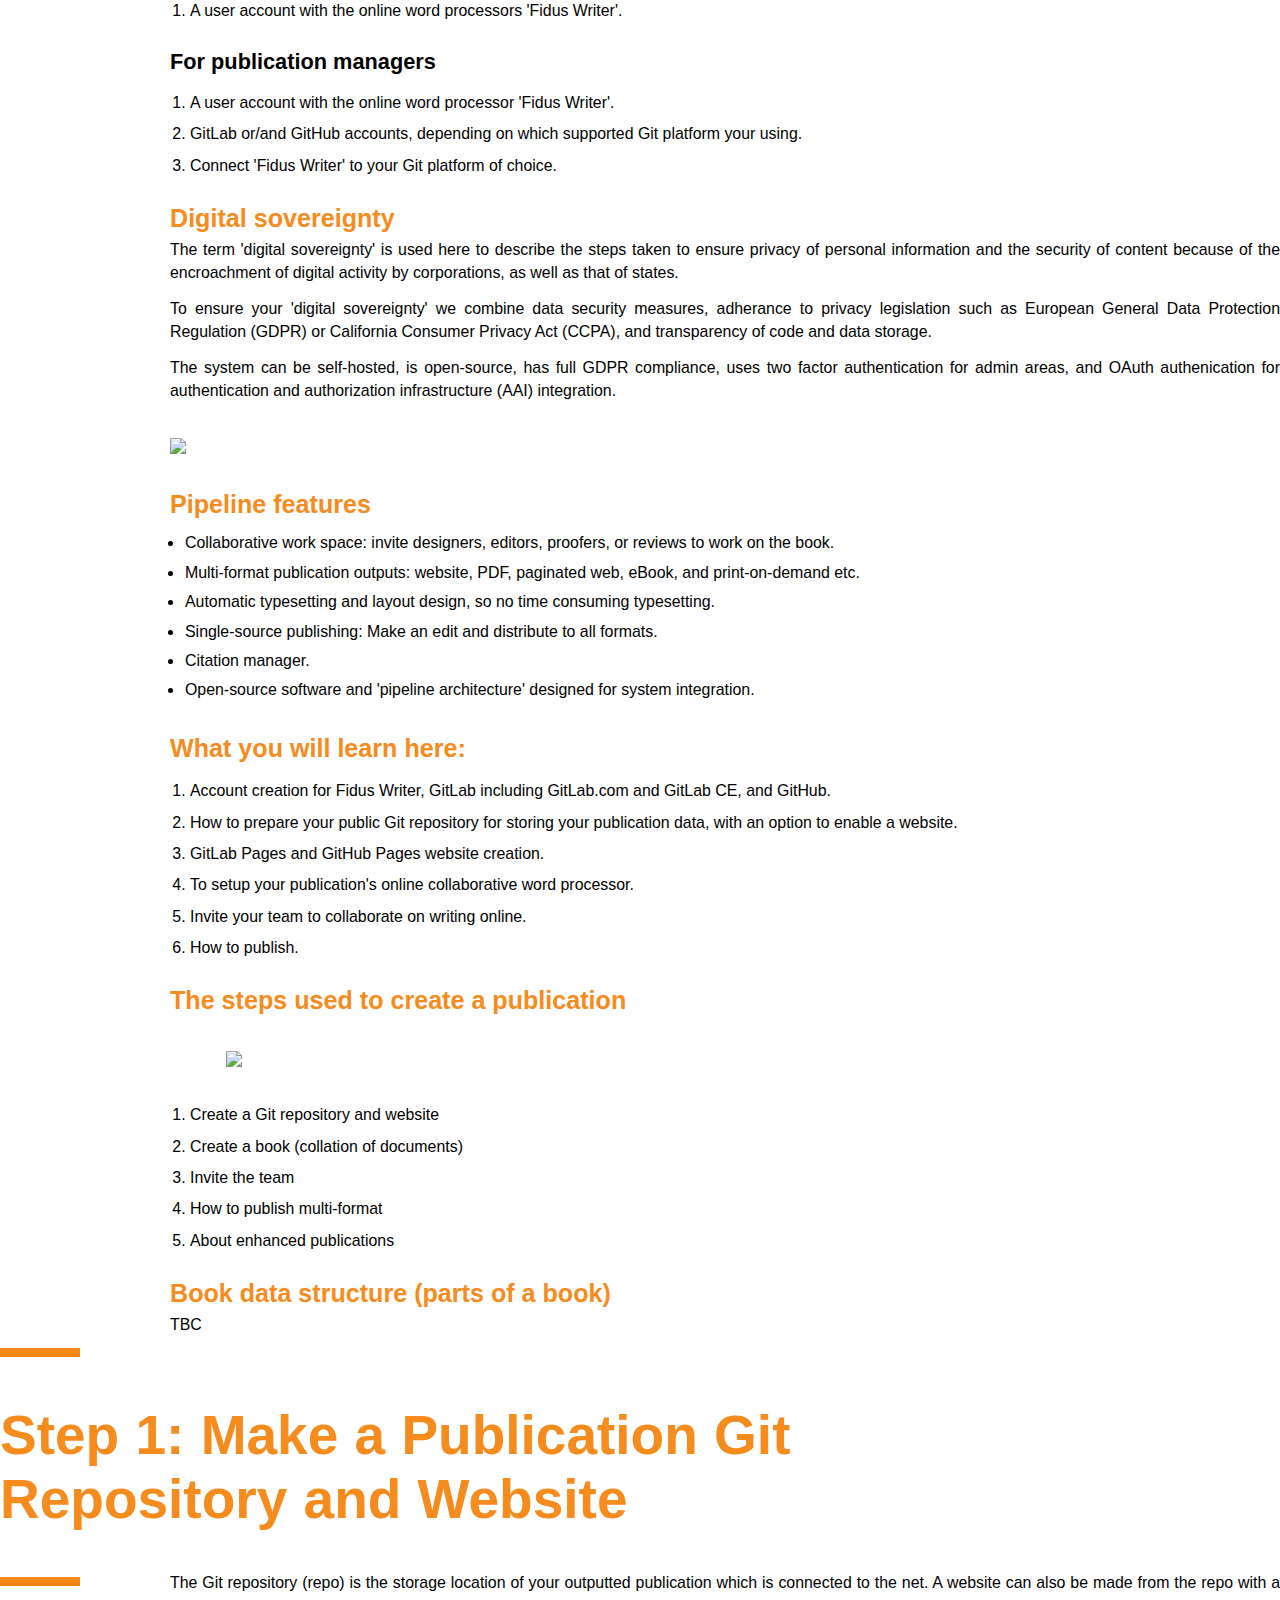
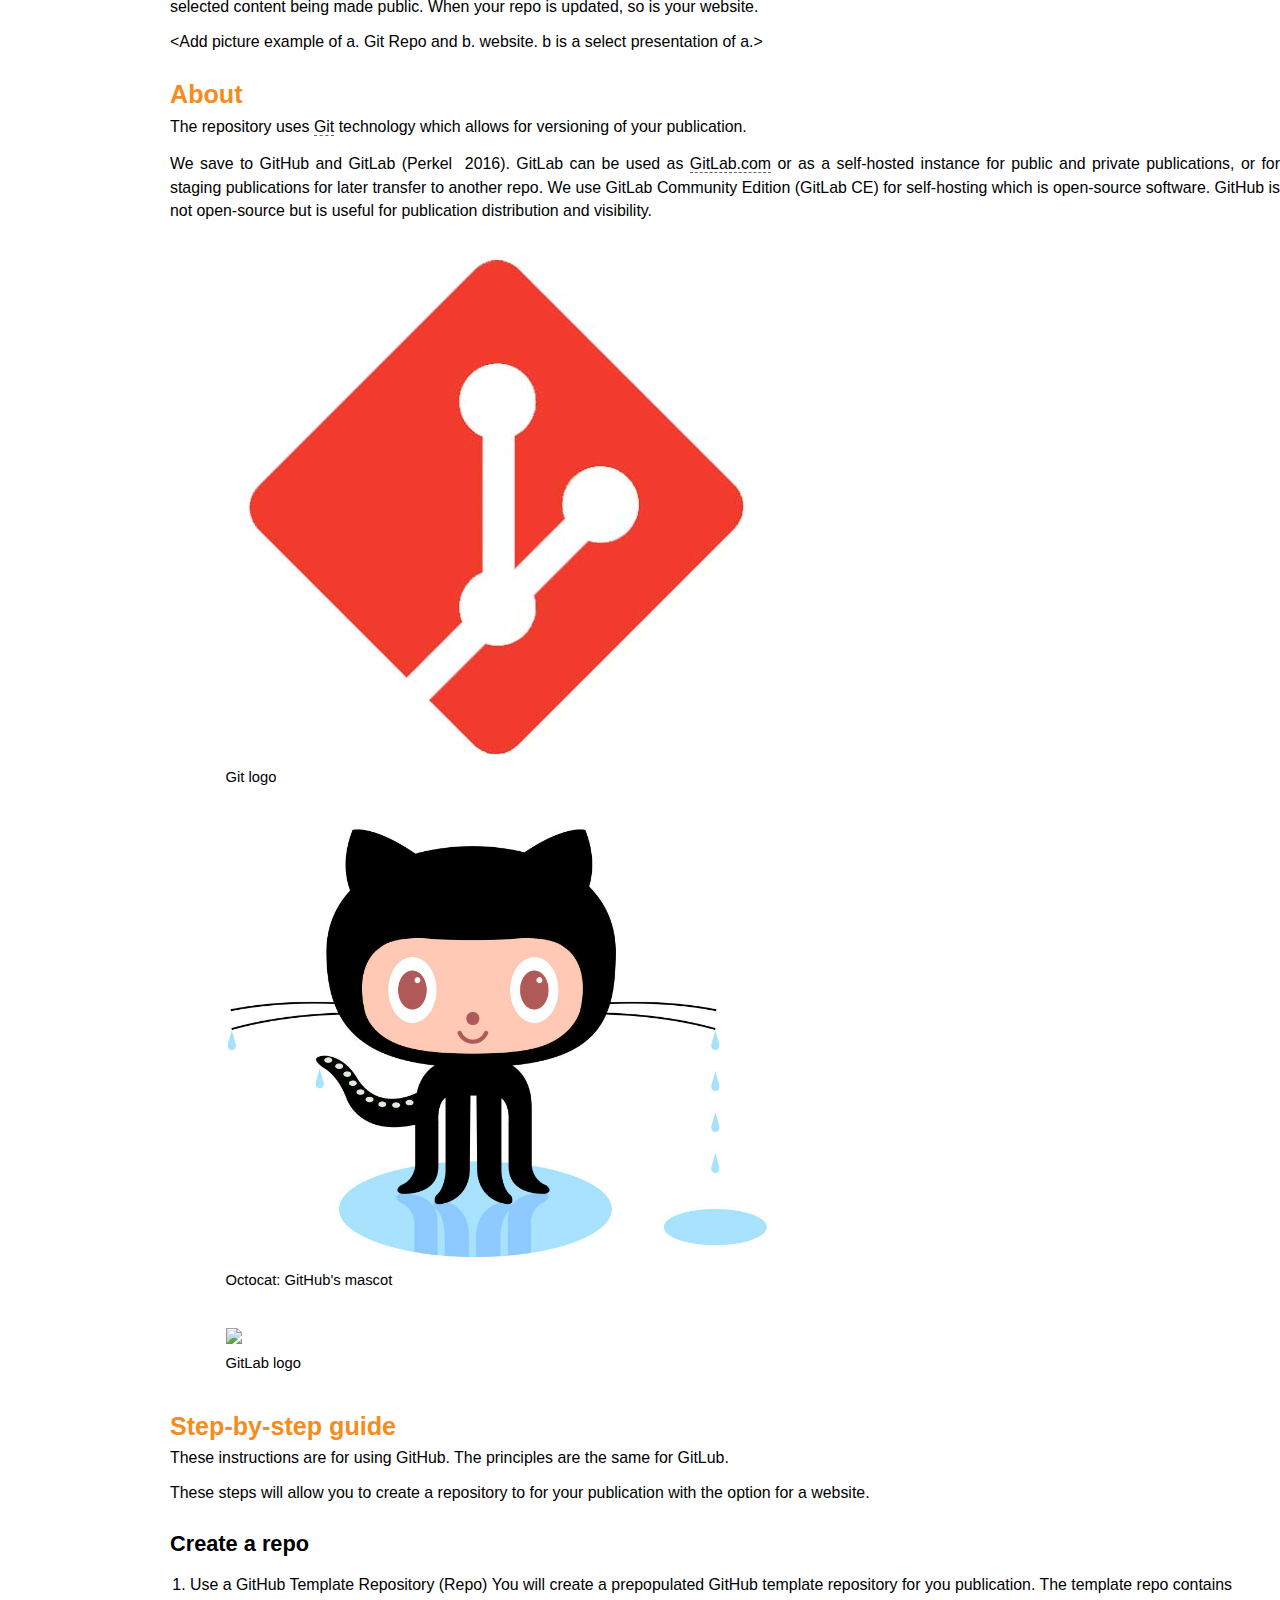
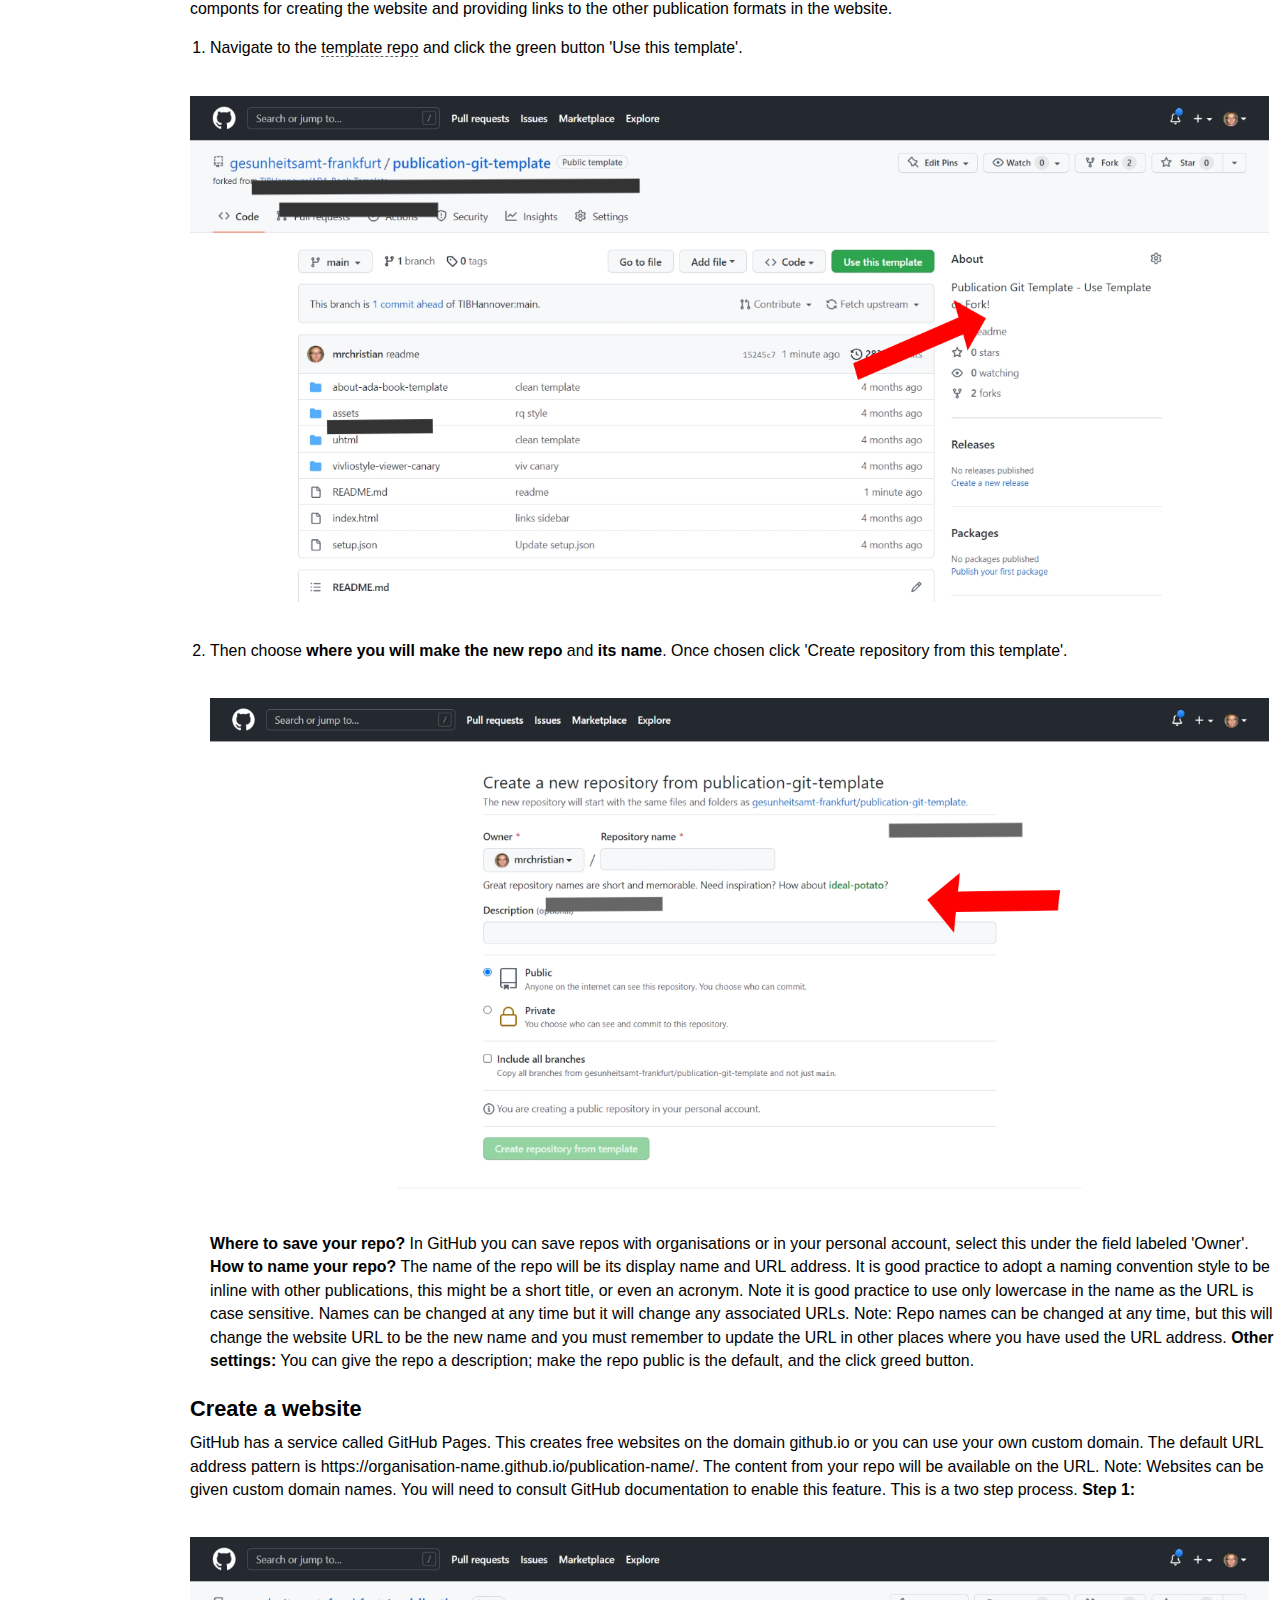
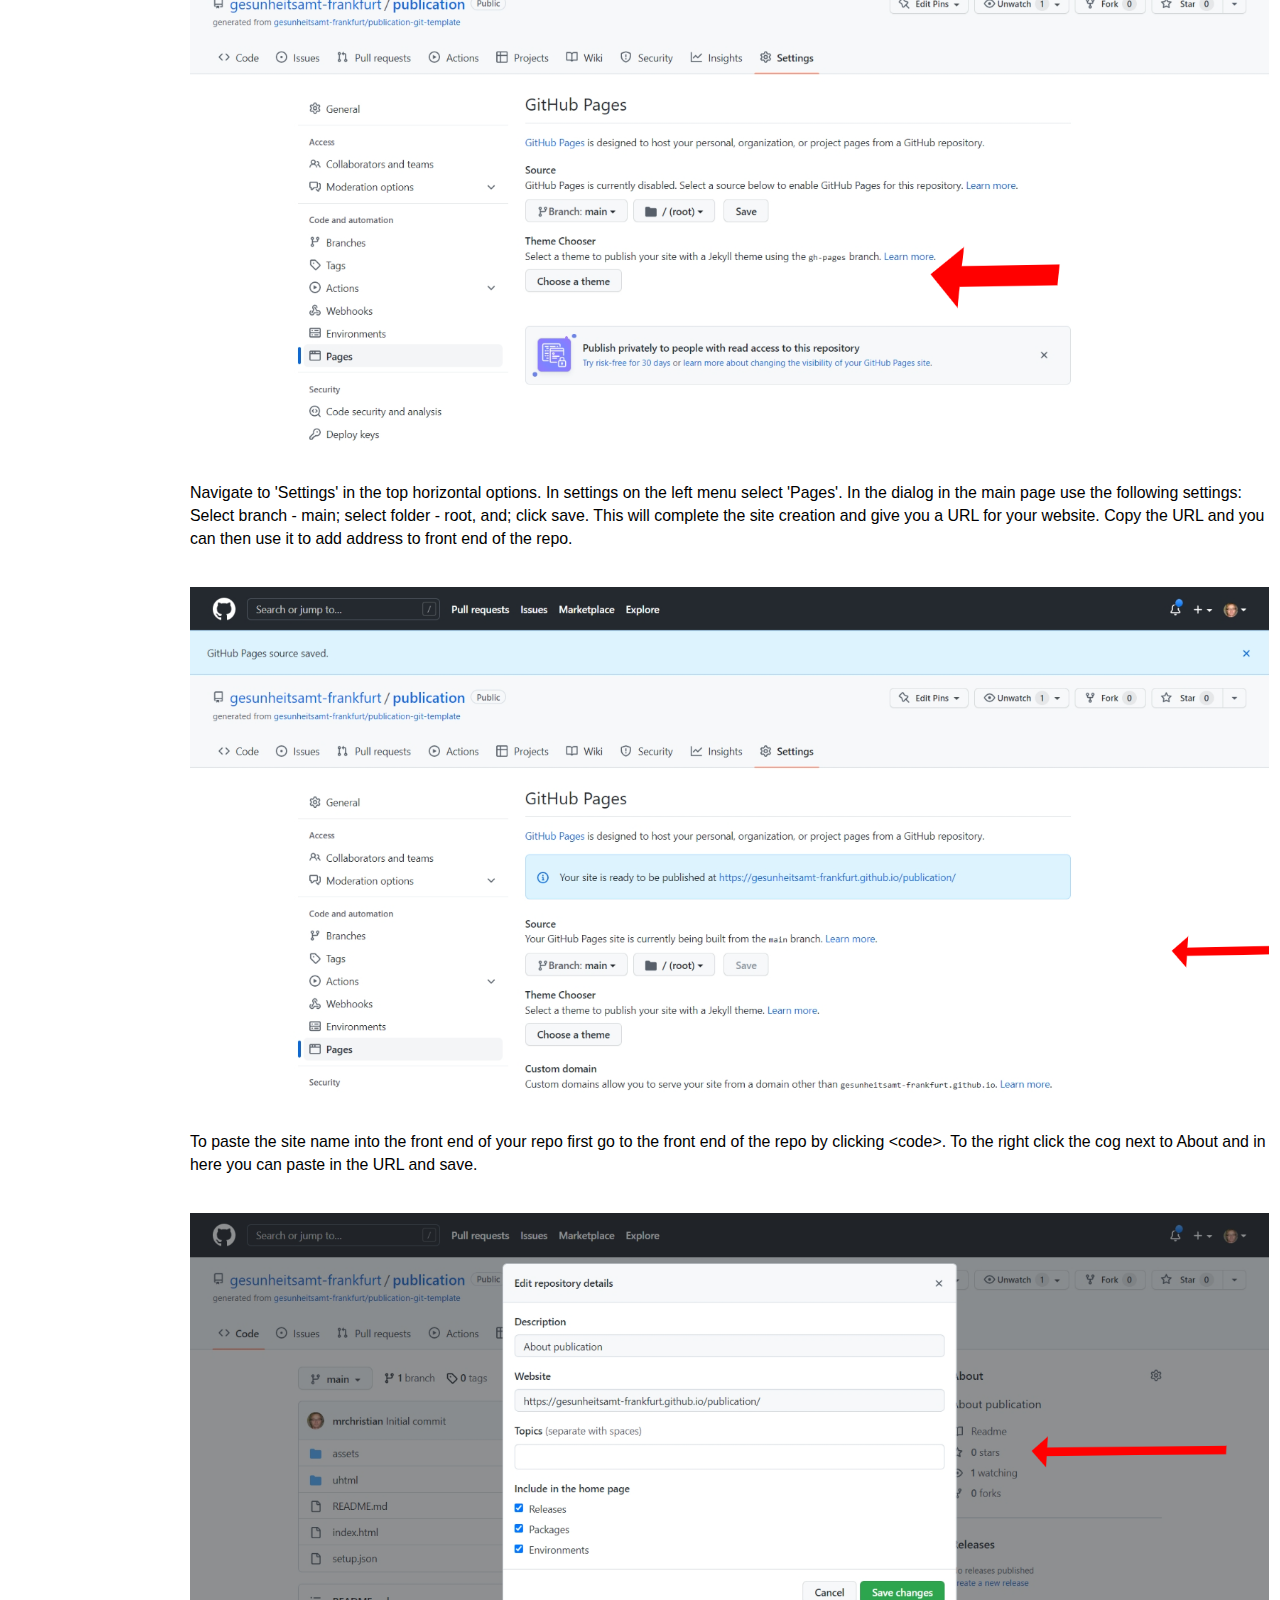
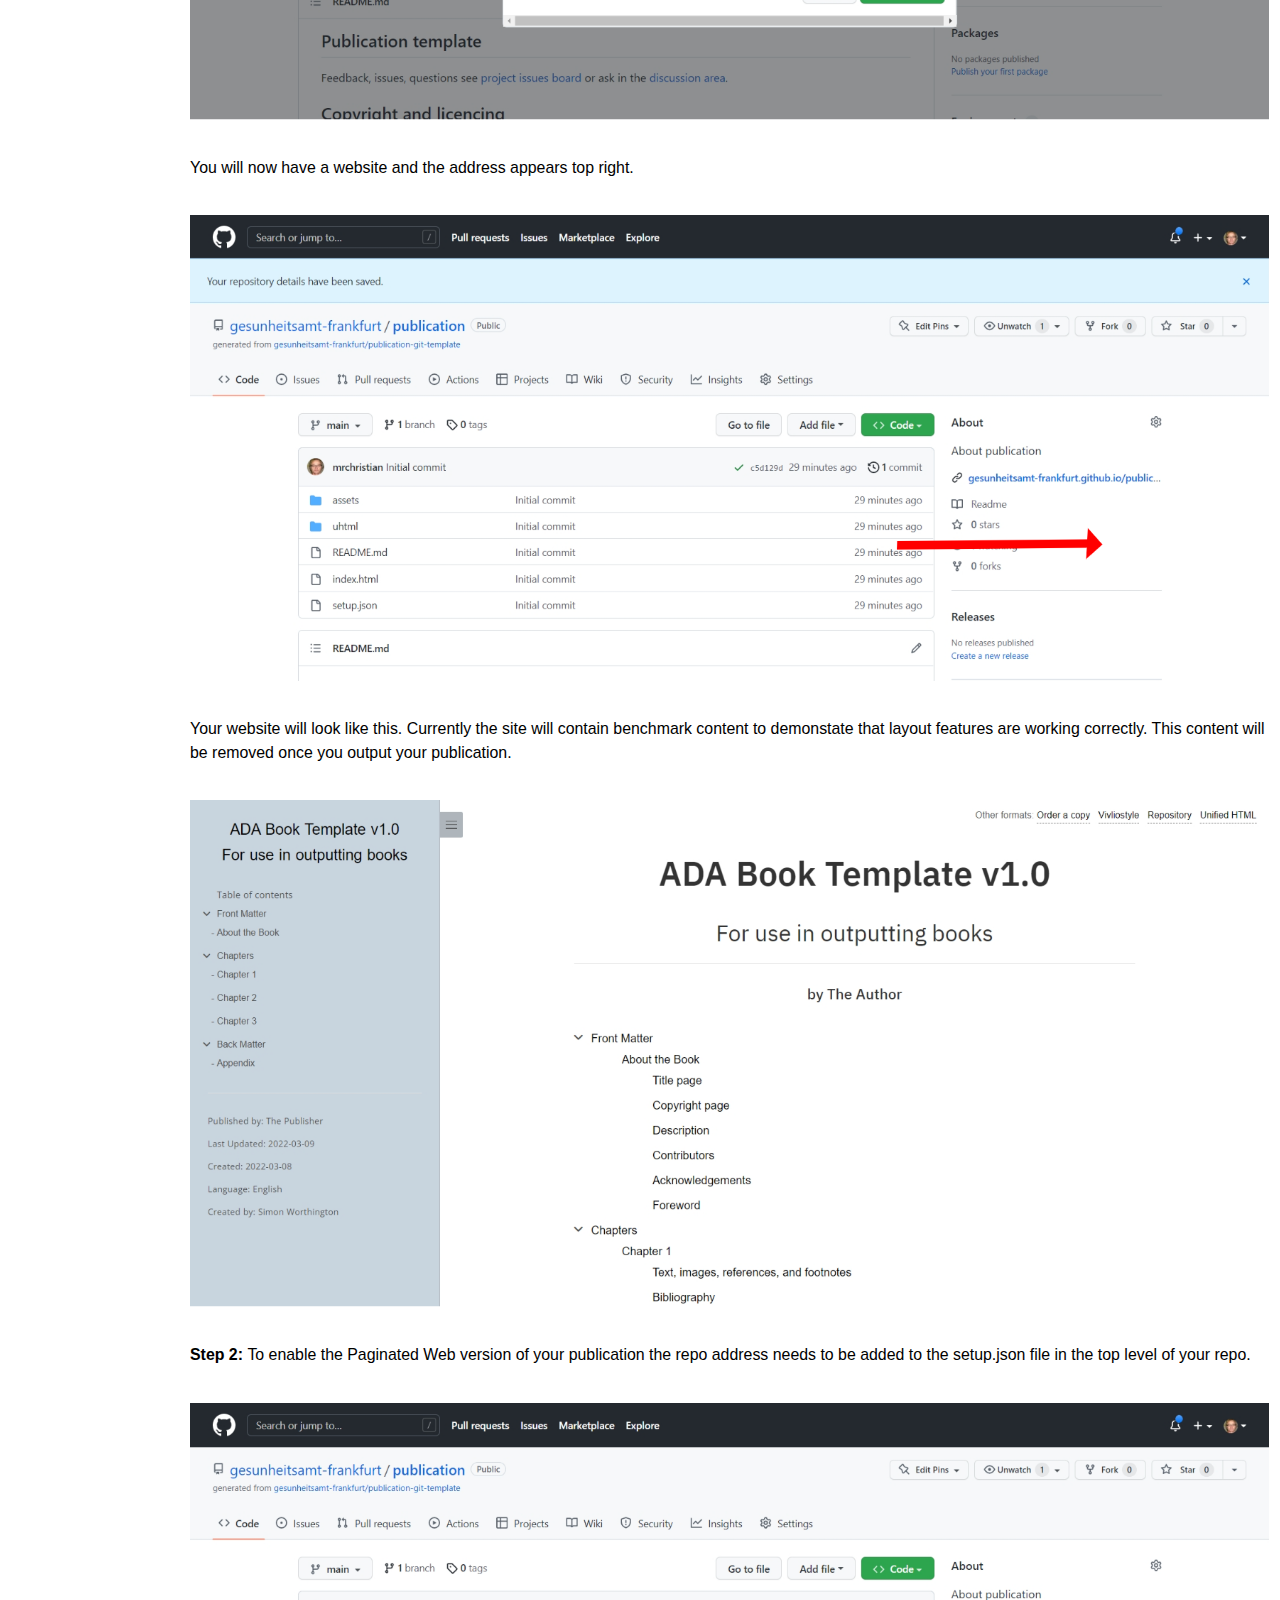
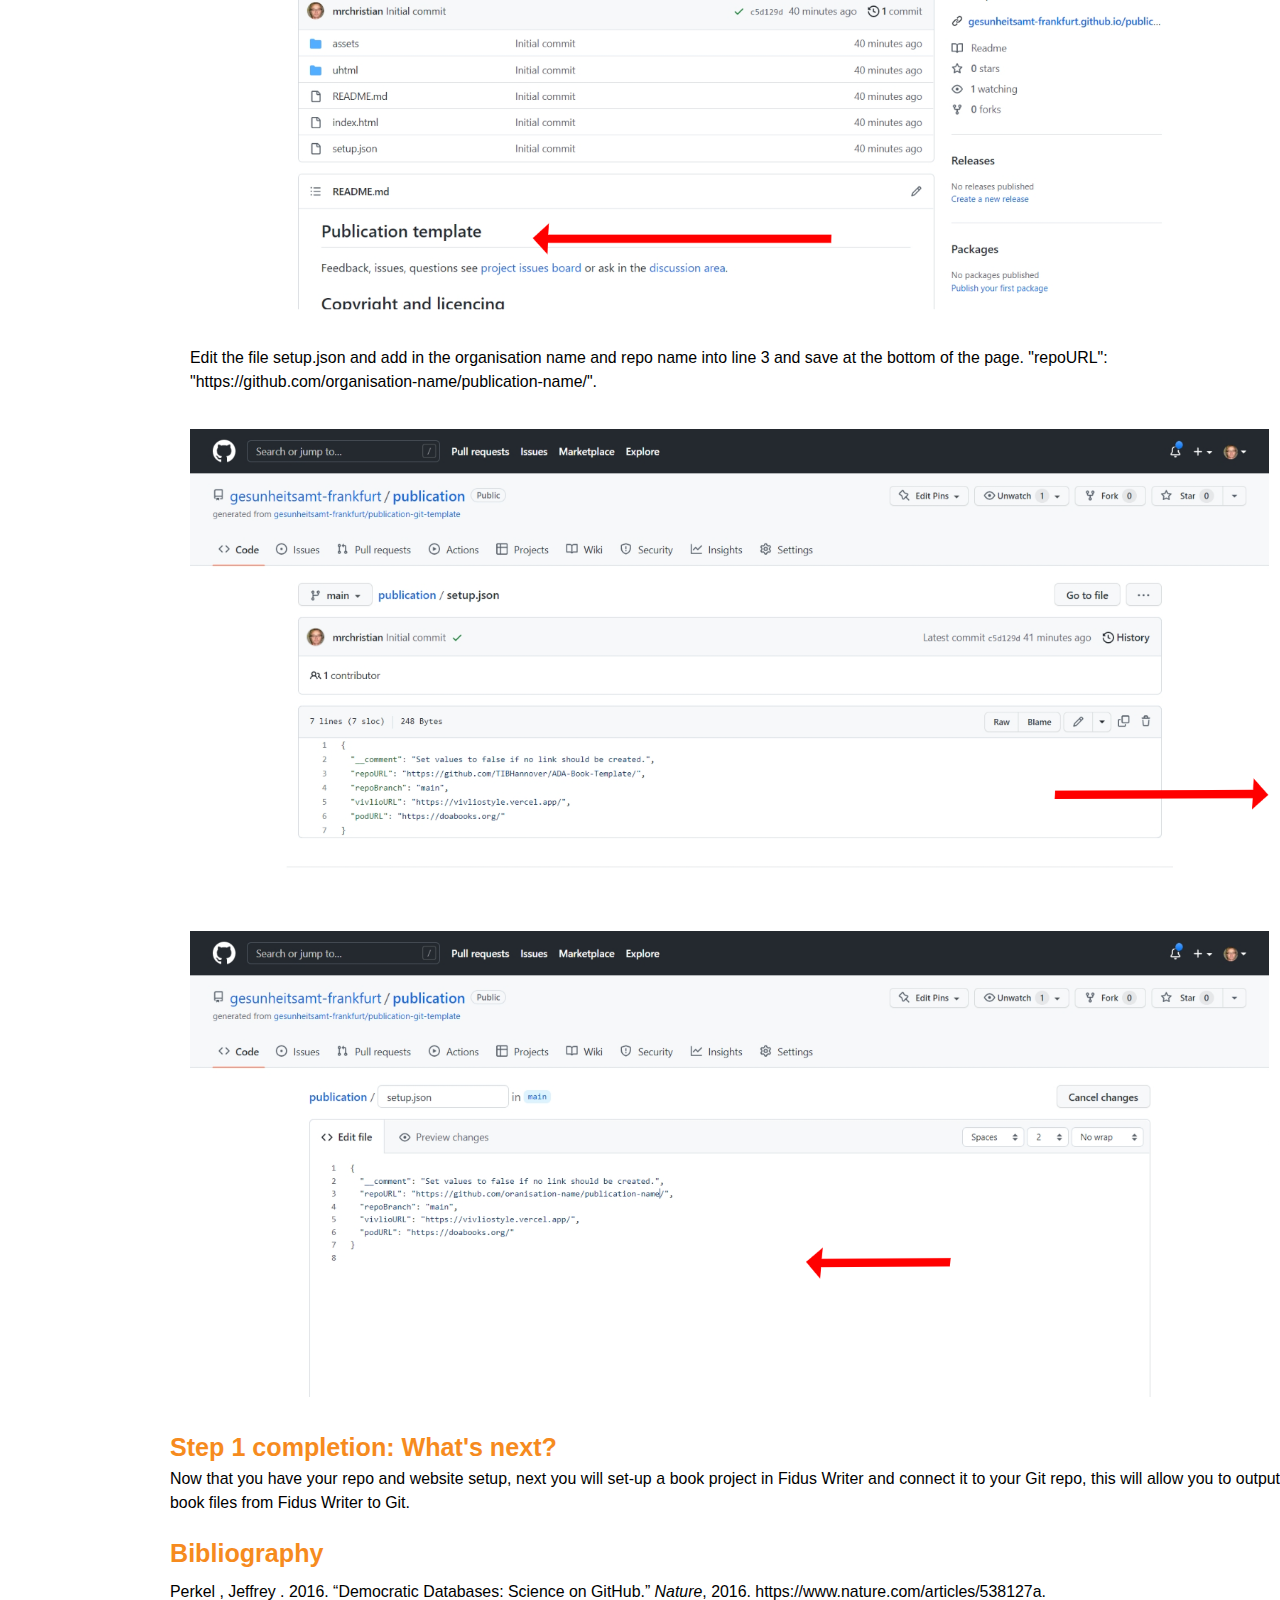
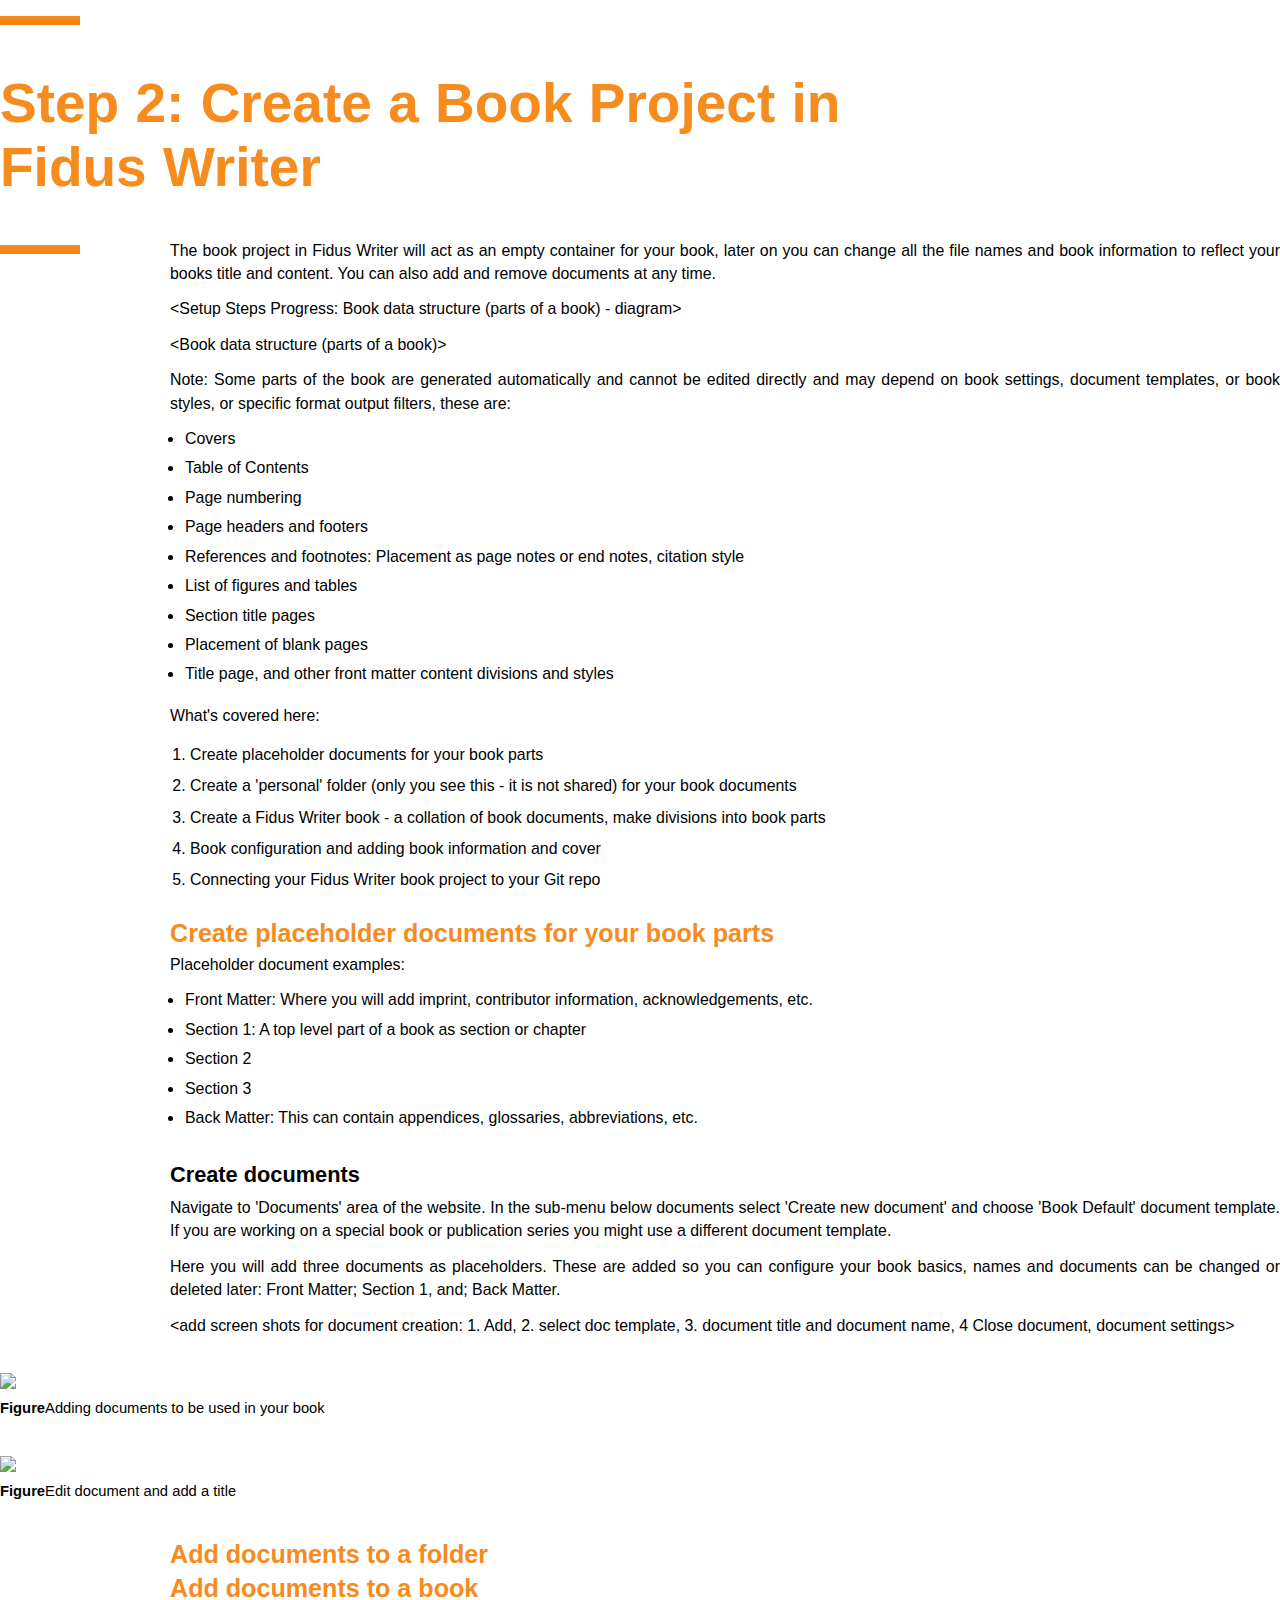
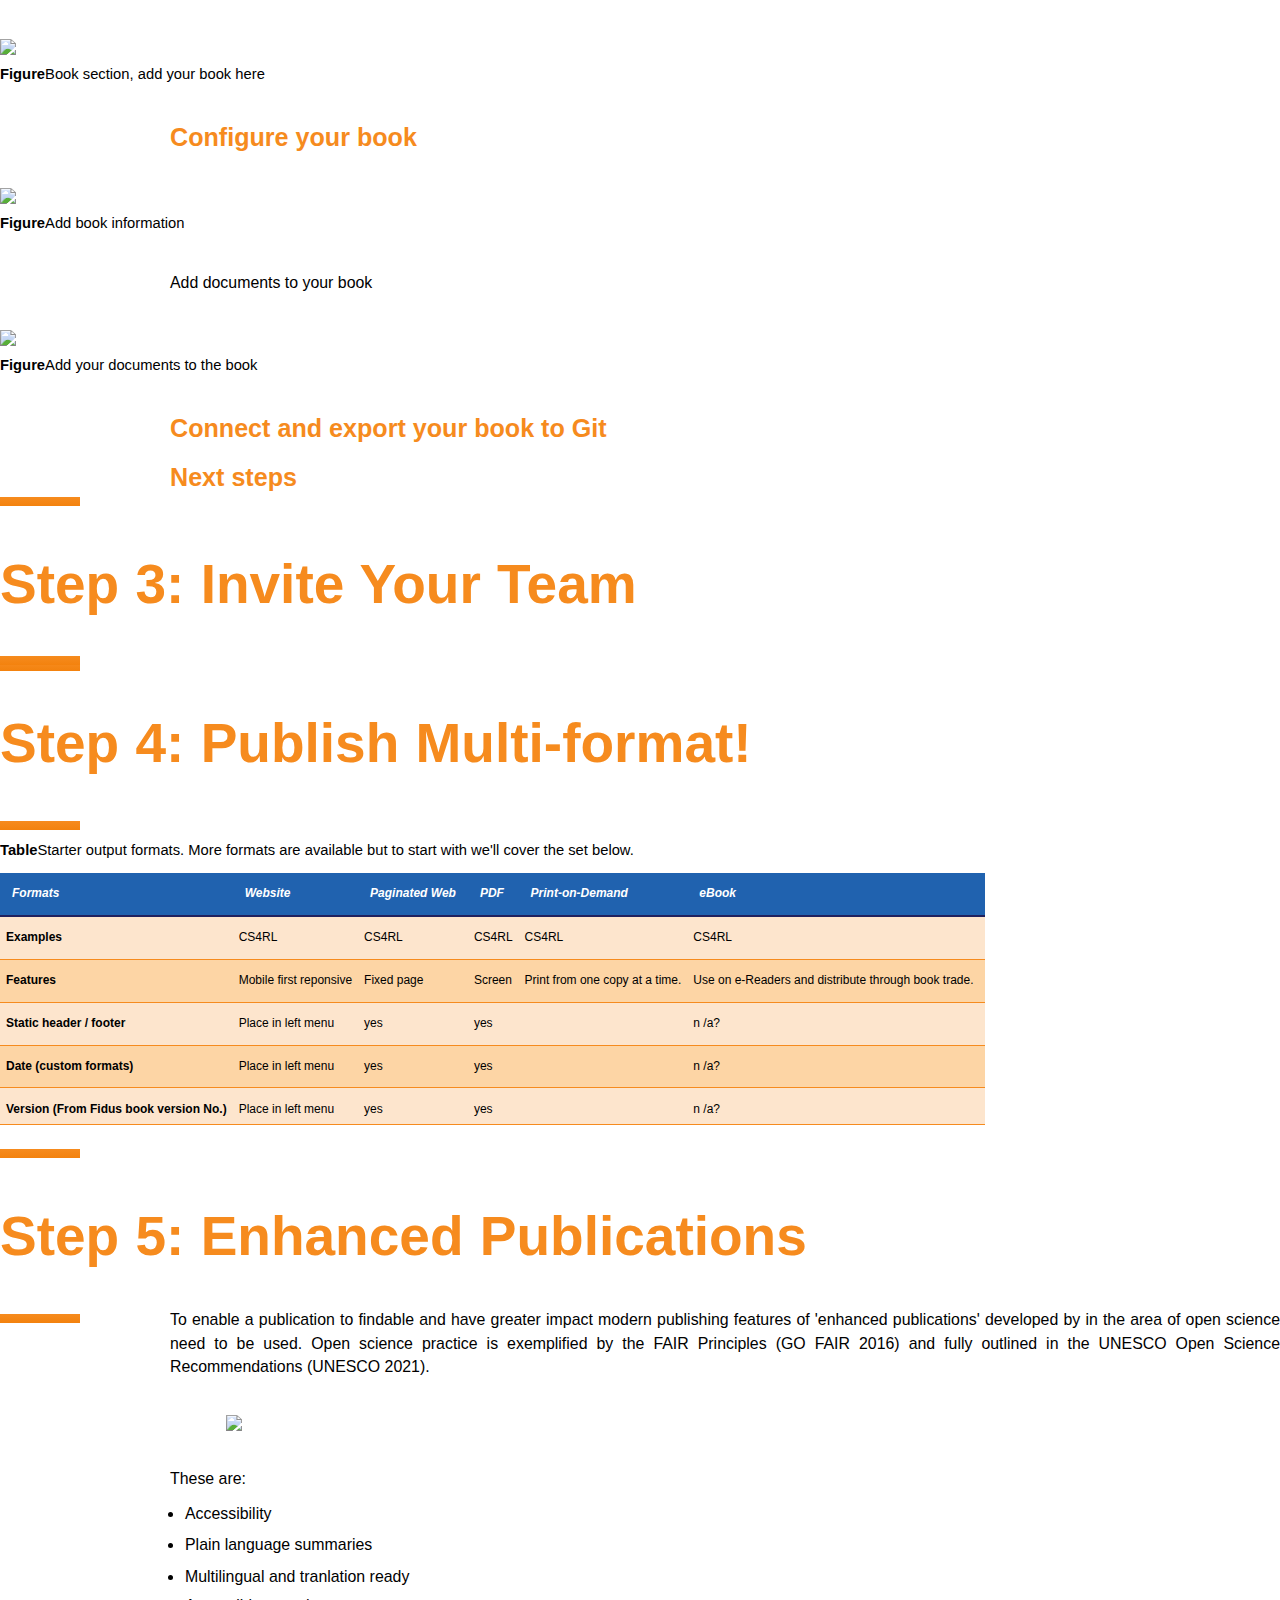
==== commit bdb1c143: "uhtml" ====
--- a/uhtml/index.html
+++ b/uhtml/index.html
@@ -94,32 +94,49 @@
     <div class="titlepage frontmatter">
       <h1 class="booktitle">Quick Start Guide</h1>
       <h2 class="booksubtitle">Publishing Pipeline</h2>
-      <h3 class="bookauthor">von The Authors</h3>
+      <h3 class="bookauthor">by The Authors</h3>
       <h4 class="bookversion">Pre-release v0.1</h4>
     </div>
     <div class="copyrightpage frontmatter">
-      <p>Publiziert von: The Publisher</p>
-      <p>Zuletzt verändert: 2022-07-03</p>
-      <p>Erstellt: 2022-05-24</p>
-      <p>Sprache: Deutsch</p>
-      <p>Erstellt von: User Name</p>
+      <p>Published by: The Publisher</p>
+      <p>Last Updated: 2022-08-08</p>
+      <p>Created: 2022-05-24</p>
+      <p>Language: English</p>
+      <p>Created by: User Name</p>
     </div>
     <div class="tocpage frontmatter">
       <nav role="doc-toc">
         <ol>
           <li>
             <a href="#_1_0">
-              Welcome!
+              Welcome to the 'Publishing Pipeline!
             </a>
             <ol>
               <li>
+                <a href="#H4632171">
+                  What you'll need before you start
+                </a>
+                <ol>
+                  <li>
+                    <a href="#H5614484">
+                      For contributors
+                    </a>
+                  </li>
+                  <li>
+                    <a href="#H9374516">
+                      For publication managers
+                    </a>
+                  </li>
+                </ol>
+              </li>
+              <li>
                 <a href="#H584803">
                   Digital sovereignty
                 </a>
               </li>
               <li>
                 <a href="#H2087393">
-                  Features included
+                  Pipeline features
                 </a>
               </li>
               <li>
@@ -130,13 +147,18 @@
               <li>
                 <a href="#H3159430">
                   The steps used to create a publication
+                </a>
+              </li>
+              <li>
+                <a href="#H4820656">
+                  Book data structure (parts of a book)
                 </a>
               </li>
             </ol>
           </li>
           <li>
             <a href="#_2_0">
-              Step 1: Make a Repository and Website
+              Step 1: Make a Publication Git Repository and Website
             </a>
             <ol>
               <li>
@@ -147,6 +169,23 @@
               <li>
                 <a href="#H1473428">
                   Step-by-step guide
+                </a>
+                <ol>
+                  <li>
+                    <a href="#H2479402">
+                      Create a repo
+                    </a>
+                  </li>
+                  <li>
+                    <a href="#H9225084">
+                      Create a website
+                    </a>
+                  </li>
+                </ol>
+              </li>
+              <li>
+                <a href="#H4342812">
+                  Step 1 completion: What's next?
                 </a>
               </li>
               <li>
@@ -158,8 +197,47 @@
           </li>
           <li>
             <a href="#_3_0">
-              Step 2: Create a Book
+              Step 2: Create a Book Project in Fidus Writer
             </a>
+            <ol>
+              <li>
+                <a href="#H8214025">
+                  Create placeholder documents for your book parts
+                </a>
+                <ol>
+                  <li>
+                    <a href="#H7006285">
+                      Create documents
+                    </a>
+                  </li>
+                </ol>
+              </li>
+              <li>
+                <a href="#H4439255">
+                  Add documents to a folder
+                </a>
+              </li>
+              <li>
+                <a href="#H642923">
+                  Add documents to a book
+                </a>
+              </li>
+              <li>
+                <a href="#H2561462">
+                  Configure your book
+                </a>
+              </li>
+              <li>
+                <a href="#H8269040">
+                  Connect and export your book to Git
+                </a>
+              </li>
+              <li>
+                <a href="#H6619707">
+                  Next steps
+                </a>
+              </li>
+            </ol>
           </li>
           <li>
             <a href="#_4_0">
@@ -198,17 +276,39 @@
         </ol>
       </nav>
     </div>
-    <div class="article-part article-title" id="_1_0">Welcome!</div>
+    <div class="article-part article-title" id="_1_0">Welcome to the 'Publishing Pipeline!</div>
     <div class="article-part article-richtext article-body">
-      <p>This is a quickstart guide for you to learn how use the rapid publishing pipeline for making reports, papers, manuals, or books, etc.</p>
-      <p>The quick start guide is for publication managers and contributors.</p>
+      <p>The 'publishing pipeline' connects the word processor to publishing. What this mean for publication production is that from the online multi-user editor you can automatically create and typeset multi-format outputs to file storage or live online - making updates at any time across all format outputs from one single-source. High quality layout designs are enables by combining pre-made 'design templates' with automate machine typesetting. This means that all the time-consuming layout work is taken out of the production time-line enabling a rapid publishing workflow.</p>
+      <p>This is a quick start guide for you to learn how use the 'publishing pipeline' for making multi-format publications: reports, manuals, books, and papers, etc.</p>
+      <p>The quick start guide is for contributors and publication managers. Technical administrator and developers, and typesetting layout designers, should see the 'Admin Guide'.</p>
       <figure id="F98934631" class="aligned-center image-width-100" data-aligned="center" data-width="100" data-category="none" data-caption-hidden="true"><img src="images/b3bc6ba5-db38-4ec8-89db-45c029fdb485.png"></figure>
-      <p>We'll be working with an online collaborative word processor and using 'one click publishing' to multi-format — all using secure, self-hosted, open-source software. You can distribute your publication as: a website, paginated website, PDF, print-on-demand, eBook, and more.</p>
-      <p>As a bonus we'll throw in some of the latest 'enhanced publication' features from the world of open science to create greater visibility and resuse of your publication.</p>
+      <p>We'll be working with an online collaborative word processor and publishing to multi-format — PDF, web, e-book, mobile, print-on-demand, etc. — all using 'digital sovereign' systems to ensure privacy and security, including: being self-hosted, GDPR compliant, and using open-source software, and more.</p>
+      <h2 id="H4632171">What you'll need before you start</h2>
+      <p>See instructions in the 'What You'll Need to Get Started: Account creation' section for creating all the accounts needed.</p>
+      <h3 id="H5614484">For contributors</h3>
+      <ol id="L93292561">
+        <li>
+          <p>A user account with the online word processors 'Fidus Writer'.</p>
+        </li>
+      </ol>
+      <h3 id="H9374516">For publication managers</h3>
+      <ol id="L61781181">
+        <li>
+          <p>A user account with the online word processor 'Fidus Writer'.</p>
+        </li>
+        <li>
+          <p>GitLab or/and GitHub accounts, depending on which supported Git platform your using.</p>
+        </li>
+        <li>
+          <p>Connect 'Fidus Writer' to your Git platform of choice.</p>
+        </li>
+      </ol>
       <h2 id="H584803">Digital sovereignty</h2>
-      <p>Our committed to security and privacy to keeping you personal information and content secure: The system can be self-hosted, is open-source, has full GDPR compliance, uses two factor authentication and OAuth authenication, and secure revision histories using cryptographic IDs and persistent IDs so your readers always know they are on the latest publication version. </p>
+      <p>The term 'digital sovereignty' is used here to describe the steps taken to ensure privacy of personal information and the security of content because of the encroachment of digital activity by corporations, as well as that of states.</p>
+      <p>To ensure your 'digital sovereignty' we combine data security measures, adherance to privacy legislation such as European General Data Protection Regulation (GDPR) or California Consumer Privacy Act (CCPA), and transparency of code and data storage.</p>
+      <p>The system can be self-hosted, is open-source, has full GDPR compliance, uses two factor authentication for admin areas, and OAuth authenication for authentication and authorization infrastructure (AAI) integration. </p>
       <figure id="F45597451" class="aligned-center image-width-75" data-aligned="center" data-width="75" data-category="none" data-caption-hidden="true"><img src="images/60a0cd01-c4e1-467e-a517-a5ae77dbbbaf.png"></figure>
-      <h2 id="H2087393">Features included</h2>
+      <h2 id="H2087393">Pipeline features</h2>
       <ul id="L58404751">
         <li>
           <p>Collaborative work space: invite designers, editors, proofers, or reviews to work on the book.</p>
@@ -232,26 +332,29 @@
       <h2 id="H7757657">What you will learn here:</h2>
       <ol id="L90418291">
         <li>
+          <p>Account creation for Fidus Writer, GitLab including GitLab.com and GitLab CE, and GitHub.</p>
+        </li>
+        <li>
           <p>How to prepare your public Git repository for storing your publication data, with an option to enable a website.</p>
         </li>
         <li>
+          <p>GitLab Pages and GitHub Pages website creation.</p>
+        </li>
+        <li>
           <p>To setup your publication's online collaborative word processor.</p>
         </li>
         <li>
           <p>Invite your team to collaborate on writing online.</p>
         </li>
         <li>
-          <p>How to Publish. </p>
-        </li>
-        <li>
-          <p>Adding 'enhanced publication' features to transform your work into a living publication.</p>
+          <p>How to publish.</p>
         </li>
       </ol>
       <h2 id="H3159430">The steps used to create a publication</h2>
       <figure id="F18710661" class="aligned-center image-width-50" data-aligned="center" data-width="50" data-category="none" data-caption-hidden="true"><img src="images/fec439eb-c4d6-4587-a4a2-affde7c45586.png"></figure>
       <ol id="L70094001">
         <li>
-          <p>Create a repository and website</p>
+          <p>Create a Git repository and website</p>
         </li>
         <li>
           <p>Create a book (collation of documents)</p>
@@ -266,14 +369,18 @@
           <p>About enhanced publications</p>
         </li>
       </ol>
+      <h2 id="H4820656">Book data structure (parts of a book)</h2>
+      <p>TBC</p>
+      <p></p>
     </div>
     <section class="fnlist" role="doc-footnotes"></section>
-    <div class="article-part article-title" id="_2_0">Step&nbsp;1: Make a Repository and Website</div>
+    <div class="article-part article-title" id="_2_0">Step&nbsp;1: Make a Publication Git Repository and Website</div>
     <div class="article-part article-richtext article-body">
-      <p>A repository is the data storage location of your outputted publication.</p>
+      <p>The Git repository (repo) is the storage location of your outputted publication which is connected to the net. A website can also be made from the repo with a selected content being made public. When your repo is updated, so is your website.</p>
+      <p>&lt;Add picture example of a. Git Repo and b. website. b is a select presentation of a.&gt;</p>
       <h2 id="H4018151">About</h2>
-      <p>The reposoitories use <a href="https://git-scm.com/" title="https://git-scm.com/">Git</a><a href="#fn1" class="fn"><span class="footnote-counter" data-chapter-counter="1" data-book-counter="1"></span></a> technology which allows for versioning of your publication.</p>
-      <p>We save to GitHub and GitLab <span class="citation">(Perkel&nbsp; 2016)</span>. GitLab can be used as <a href="GitLab.com" title="GitLab.com">GitLab.com</a> or as a self-hosted instance for private publications, or for staging publicatiobs. We use GitLab Community Edition for self-hosting which is open-source software. GitHub is not open-source but is useful for distribution and visibility.</p>
+      <p>The repository uses <a href="https://git-scm.com/" title="https://git-scm.com/">Git</a><a href="#fn1" class="fn"><span class="footnote-counter" data-chapter-counter="1" data-book-counter="1"></span></a> technology which allows for versioning of your publication. </p>
+      <p>We save to GitHub and GitLab <span class="citation">(Perkel&nbsp; 2016)</span>. GitLab can be used as <a href="GitLab.com" title="GitLab.com">GitLab.com</a> or as a self-hosted instance for public and private publications, or for staging publications for later transfer to another repo. We use GitLab Community Edition (GitLab CE) for self-hosting which is open-source software. GitHub is not open-source but is useful for publication distribution and visibility.</p>
       <figure id="F22345641" class="aligned-center image-width-50" data-aligned="center" data-width="50" data-category="none"><img src="images/26972b81-3aa5-42db-9da6-7ab6ab269dc3.jpg">
         <figcaption><span class="label"></span><span class="text">Git logo</span></figcaption>
       </figure>
@@ -284,14 +391,10 @@
         <figcaption><span class="label"></span><span class="text">GitLab logo</span></figcaption>
       </figure>
       <h2 id="H1473428">Step-by-step guide</h2>
-      <p>These instructions are for using GitHub. The principles are the same for GitLab.</p>
+      <p>These instructions are for using GitHub. The principles are the same for GitLub.</p>
       <p>These steps will allow you to create a repository to for your publication with the option for a website.</p>
+      <h3 id="H2479402">Create a repo</h3>
       <ol id="L7141501">
-        <li>
-          <p>Create an account</p>
-          <figure id="F22252491" class="aligned-center image-width-100" data-aligned="center" data-width="100" data-category="none" data-caption-hidden="true"><img src="images/56369a22-3b5a-4691-aa78-51a8bd4bba37.png"></figure>
-          <p>Go to the website <a href="https://github.com/" title="https://github.com/">GitHub.com</a> and create an account.</p>
-        </li>
         <li>
           <p>Use a GitHub Template Repository (Repo)</p>
           <p>You will create a prepopulated GitHub template repository for you publication. The template repo contains componts for creating the website and providing links to the other publication formats in the website.</p>
@@ -307,15 +410,15 @@
               <figure id="F34914491" class="aligned-center image-width-100" data-aligned="center" data-width="100" data-category="none" data-caption-hidden="true"><img src="images/e1a9d7d5-e934-4366-87e6-7b7fe69f5fd1.png"></figure>
               <p><strong>Where to save your repo?</strong> In GitHub you can save repos with organisations or in your personal account, select this under the field labeled 'Owner'.</p>
               <p><strong>How to name your repo?</strong> The name of the repo will be its display name and URL address. It is good practice to adopt a naming convention style to be inline with other publications, this might be a short title, or even an acronym. Note it is good practice to use only lowercase in the name as the URL is case sensitive. Names can be changed at any time but it will change any associated URLs.</p>
+              <p>Note: Repo names can be changed at any time, but this will change the website URL to be the new name and you must remember to update the URL in other places where you have used the URL address.</p>
               <p><strong>Other settings:</strong> You can give the repo a description; make the repo public is the default, and the click greed button.</p>
             </li>
           </ol>
-        </li>
-        <li>
-          <p>Turn on your website</p>
+          <h3 id="H9225084">Create a website</h3>
           <p>GitHub has a service called GitHub Pages. This creates free websites on the domain github.io or you can use your own custom domain. The default URL address pattern is https://organisation-name.github.io/publication-name/. The content from your repo will be available on the URL. </p>
+          <p>Note: Websites can be given custom domain names. You will need to consult GitHub documentation to enable this feature.</p>
           <p>This is a two step process.</p>
-          <p><strong>First:</strong></p>
+          <p><strong>Step 1:</strong></p>
           <figure id="F72332451" class="aligned-center image-width-100" data-aligned="center" data-width="100" data-category="none" data-caption-hidden="true"><img src="images/cd4aad9d-5d95-4ecd-944d-f1f6ce8e75f3.png"></figure>
           <p>Navigate to 'Settings' in the top horizontal options. In settings on the left menu select 'Pages'. In the dialog in the main page use the following settings: Select branch - main; select folder - root, and; click save. This will complete the site creation and give you a URL for your website. Copy the URL and you can then use it to add address to front end of the repo.</p>
           <figure id="F78400191" class="aligned-center image-width-100" data-aligned="center" data-width="100" data-category="none" data-caption-hidden="true"><img src="images/d941d969-3938-4dec-aa57-a45debb46e84.png"></figure>
@@ -332,45 +435,110 @@
           <figure id="F41371831" class="aligned-center image-width-100" data-aligned="center" data-width="100" data-category="none" data-caption-hidden="true"><img src="images/a4d479fd-2aea-4114-8740-571c5d952b93.png"></figure>
           <figure id="F50720561" class="aligned-center image-width-100" data-aligned="center" data-width="100" data-category="none" data-caption-hidden="true"><img src="images/693958a1-b909-4dfd-ac6a-0ede6a0c344b.png"></figure>
         </li>
-        <li>
-          <p>Connect Fidus Writer to GitHub</p>
-          <p></p>
-        </li>
-        <li>
-          <p>Export your publication to GitHub</p>
-        </li>
-        <li>
-          <p>Add a README to your repo</p>
-        </li>
-        <li>
-          <p>You can allow team members to export to GitHub too — this will be covered in the invite team section.</p>
-        </li>
       </ol>
+      <h2 id="H4342812">Step 1 completion: What's next?</h2>
+      <p>Now that you have your repo and website setup, next you will set-up a book project in Fidus Writer and connect it to your Git repo, this will allow you to output book files from Fidus Writer to Git.</p>
       <p></p>
     </div>
     <section class="fnlist" role="doc-footnotes">
       <section id="fn1" role="doc-footnote" data-chapter-counter="1" data-book-counter="1">
-        <p><span class="footnote-counter" data-chapter-counter="1" data-book-counter="1"></span>Git is open-source software that both <a href="https://github.com/" title="https://github.com/">GitHub</a> and <a href="https://about.gitlab.com/" title="https://about.gitlab.com/">GitLab</a> are built on – think of it as a time machine for code and all that could do.</p>
+        <p><span class="footnote-counter" data-chapter-counter="1" data-book-counter="1"></span>Git is open-source software that both <a href="https://github.com/" title="https://github.com/">GitHub</a> and <a href="https://about.gitlab.com/" title="https://about.gitlab.com/">GitLab</a> are built on – think of it as a 'time machine for code' and all that could do.</p>
       </section>
     </section>
     <h1 class="article-bibliography-header" id="_2_1">Bibliography</h1>
     <div class="csl-bib-body">
       <div class="csl-entry">Perkel&nbsp;, Jeffrey . 2016. “Democratic Databases: Science on GitHub.” <i>Nature</i>, 2016. https://www.nature.com/articles/538127a.</div>
     </div>
-    <div class="article-part article-title" id="_3_0">Step 2: Create a Book</div>
+    <div class="article-part article-title" id="_3_0">Step 2: Create a Book Project in Fidus Writer</div>
     <div class="article-part article-richtext article-body">
-      <p>Create placeholder documents for your book</p>
+      <p>The book project in Fidus Writer will act as an empty container for your book, later on you can change all the file names and book information to reflect your books title and content. You can also add and remove documents at any time.</p>
+      <p>&lt;Setup Steps Progress: Book data structure (parts of a book) - diagram&gt;</p>
+      <p> &lt;Book data structure (parts of a book)&gt;</p>
+      <p>Note: Some parts of the book are generated automatically and cannot be edited directly and may depend on book settings, document templates, or book styles, or specific format output filters, these are: </p>
+      <ul id="L50652101">
+        <li>
+          <p>Covers</p>
+        </li>
+        <li>
+          <p>Table of Contents</p>
+        </li>
+        <li>
+          <p>Page numbering</p>
+        </li>
+        <li>
+          <p>Page headers and footers</p>
+        </li>
+        <li>
+          <p>References and footnotes: Placement as page notes or end notes, citation style</p>
+        </li>
+        <li>
+          <p>List of figures and tables</p>
+        </li>
+        <li>
+          <p>Section title pages</p>
+        </li>
+        <li>
+          <p>Placement of blank pages</p>
+        </li>
+        <li>
+          <p>Title page, and other front matter content divisions and styles</p>
+        </li>
+      </ul>
+      <p>What's covered here:</p>
+      <ol id="L84796311">
+        <li>
+          <p>Create placeholder documents for your book parts</p>
+        </li>
+        <li>
+          <p>Create a 'personal' folder (only you see this - it is not shared) for your book documents</p>
+        </li>
+        <li>
+          <p>Create a Fidus Writer book - a collation of book documents, make divisions into book parts </p>
+        </li>
+        <li>
+          <p>Book configuration and adding book information and cover</p>
+        </li>
+        <li>
+          <p>Connecting your Fidus Writer book project to your Git repo</p>
+        </li>
+      </ol>
+      <h2 id="H8214025">Create placeholder documents for your book parts</h2>
+      <p>Placeholder document examples:</p>
+      <ul id="L53525721">
+        <li>
+          <p>Front Matter: Where you will add imprint, contributor information, acknowledgements, etc.</p>
+        </li>
+        <li>
+          <p>Section 1: A top level part of a book as section or chapter</p>
+        </li>
+        <li>
+          <p>Section 2</p>
+        </li>
+        <li>
+          <p>Section 3</p>
+        </li>
+        <li>
+          <p>Back Matter: This can contain appendices, glossaries, abbreviations, etc.</p>
+        </li>
+      </ul>
+      <h3 id="H7006285">Create documents</h3>
+      <p>Navigate to 'Documents' area of the website. In the sub-menu below documents select 'Create new document' and choose 'Book Default' document template. If you are working on a special book or publication series you might use a different document template.</p>
+      <p>Here you will add three documents as placeholders. These are added so you can configure your book basics, names and documents can be changed or deleted later: Front Matter; Section 1, and; Back Matter.</p>
+      <p>&lt;add screen shots for document creation: 1. Add, 2. select doc template, 3. document title and document name, 4 Close document, document settings&gt;</p>
       <figure id="F35194901" class="aligned-center image-width-100" data-aligned="center" data-width="100" data-category="figure"><img src="images/9e5d1d14-244e-4d55-b1f9-effb37b619e9.png">
         <figcaption><span class="label-counter" data-book-counter="1" data-chapter-counter="1">Figure</span><span class="text">Adding documents to be used in your book</span></figcaption>
       </figure>
+      <p></p>
+      <p></p>
       <figure id="F72135581" class="aligned-center image-width-100" data-aligned="center" data-width="100" data-category="figure"><img src="images/2be7082d-cf81-4659-be99-15f41a555f0a.png">
         <figcaption><span class="label-counter" data-book-counter="2" data-chapter-counter="2">Figure</span><span class="text">Edit document and add a title</span></figcaption>
       </figure>
-      <p></p>
-      <p>Create a book</p>
+      <h2 id="H4439255">Add documents to a folder</h2>
+      <h2 id="H642923">Add documents to a book</h2>
       <figure id="F3646981" class="aligned-center image-width-100" data-aligned="center" data-width="100" data-category="figure"><img src="images/e38b98ce-9984-4980-9b46-52a2a0acdbe5.png">
         <figcaption><span class="label-counter" data-book-counter="3" data-chapter-counter="3">Figure</span><span class="text">Book section, add your book here</span></figcaption>
       </figure>
+      <h2 id="H2561462">Configure your book</h2>
       <figure id="F63655341" class="aligned-center image-width-100" data-aligned="center" data-width="100" data-category="figure"><img src="images/8a7e23ca-ece1-4c13-8192-e6b2ff7e5fc0.png">
         <figcaption><span class="label-counter" data-book-counter="4" data-chapter-counter="4">Figure</span><span class="text">Add book information</span></figcaption>
       </figure>
@@ -379,7 +547,10 @@
         <figcaption><span class="label-counter" data-book-counter="5" data-chapter-counter="5">Figure</span><span class="text">Add your documents to the book</span></figcaption>
       </figure>
       <p></p>
-      <p> </p>
+      <h2 id="H8269040">Connect and export your book to Git</h2>
+      <p></p>
+      <h2 id="H6619707">Next steps</h2>
+      <p></p>
     </div>
     <section class="fnlist" role="doc-footnotes"></section>
     <div class="article-part article-title" id="_4_0">Step 3: Invite Your Team</div>
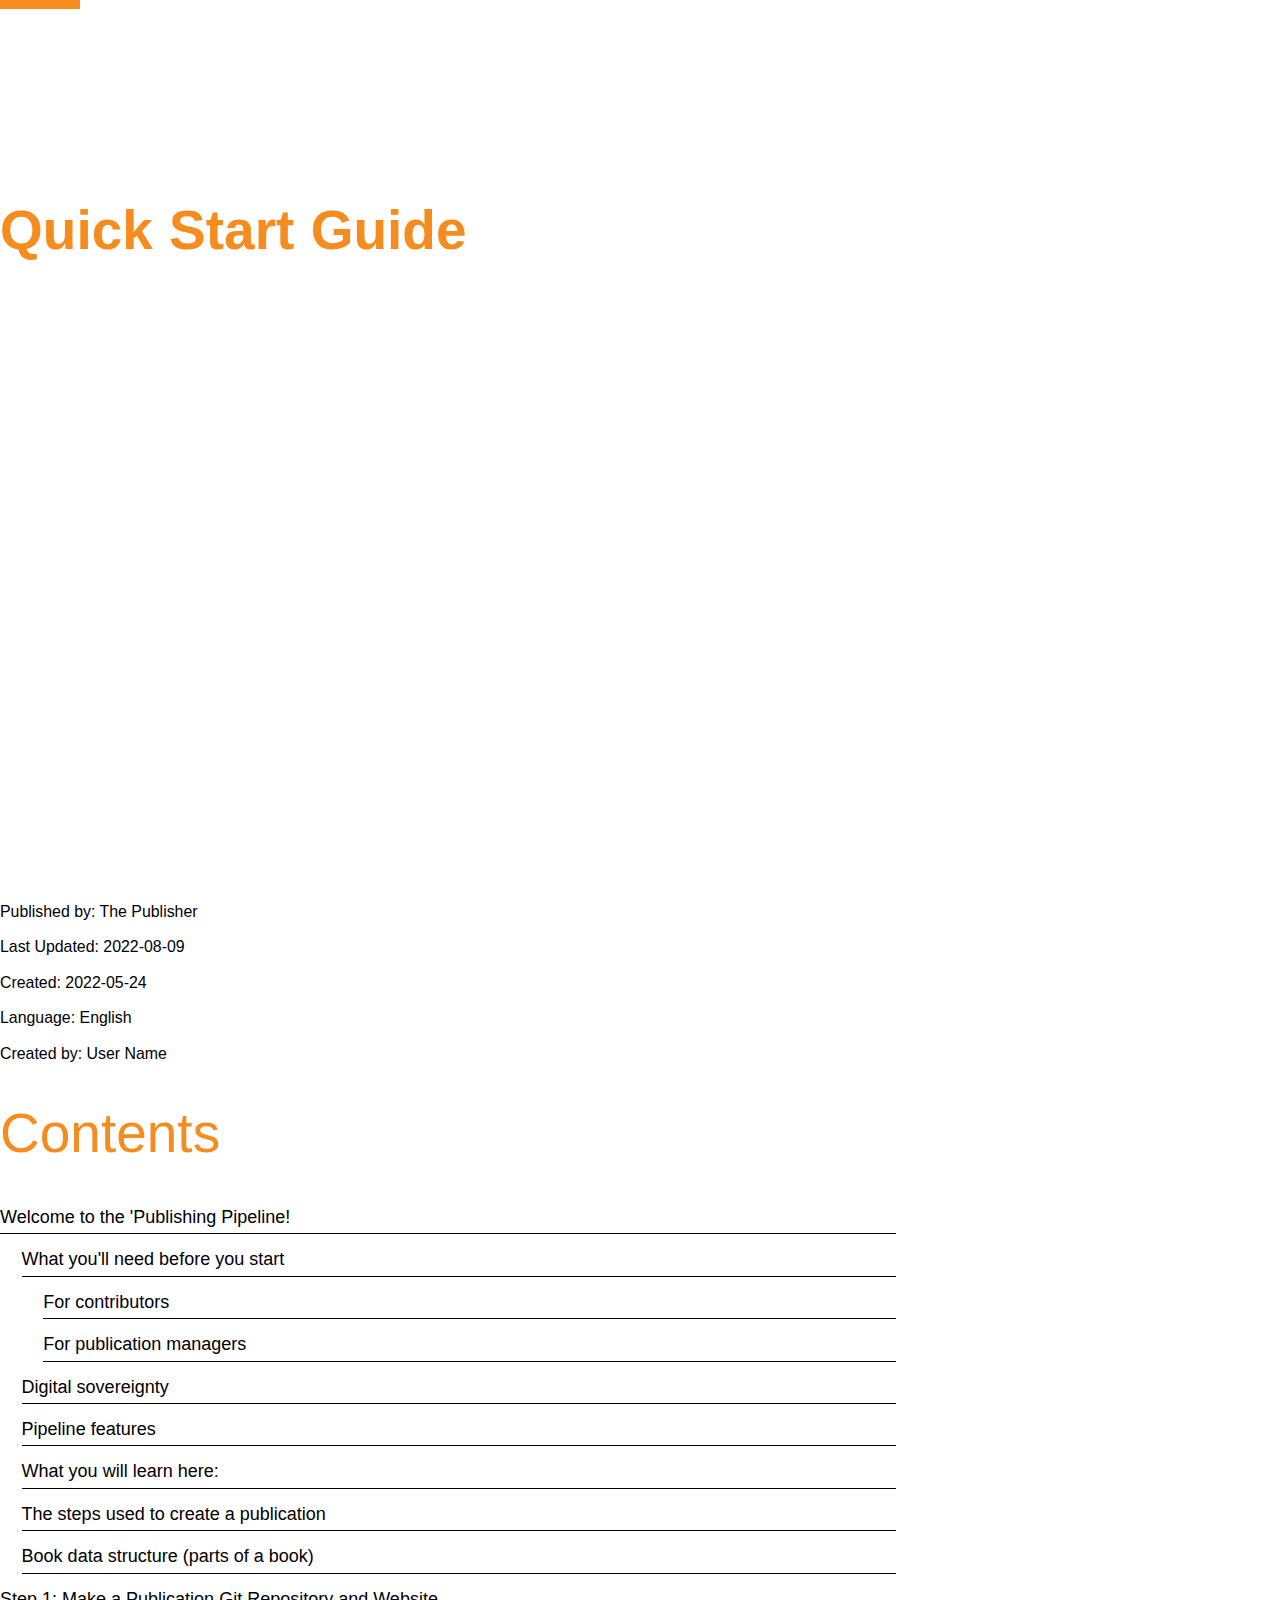
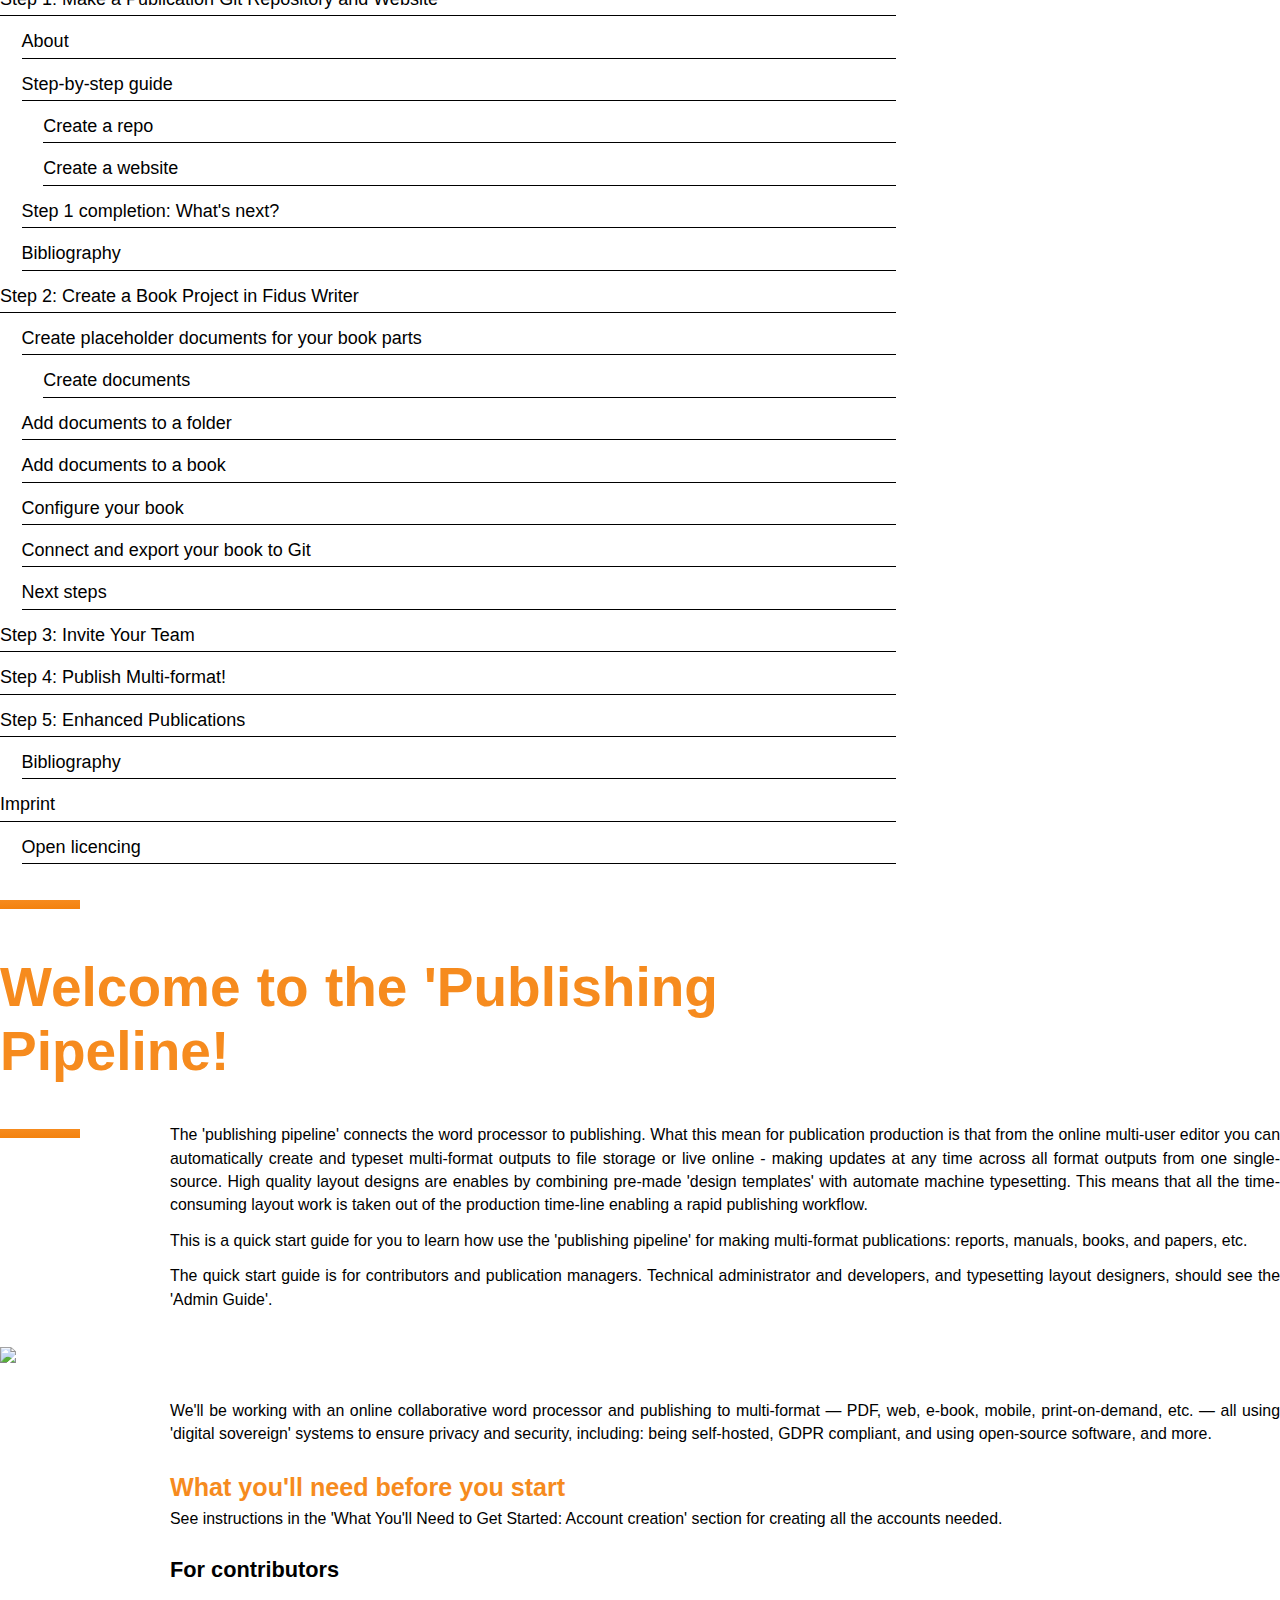
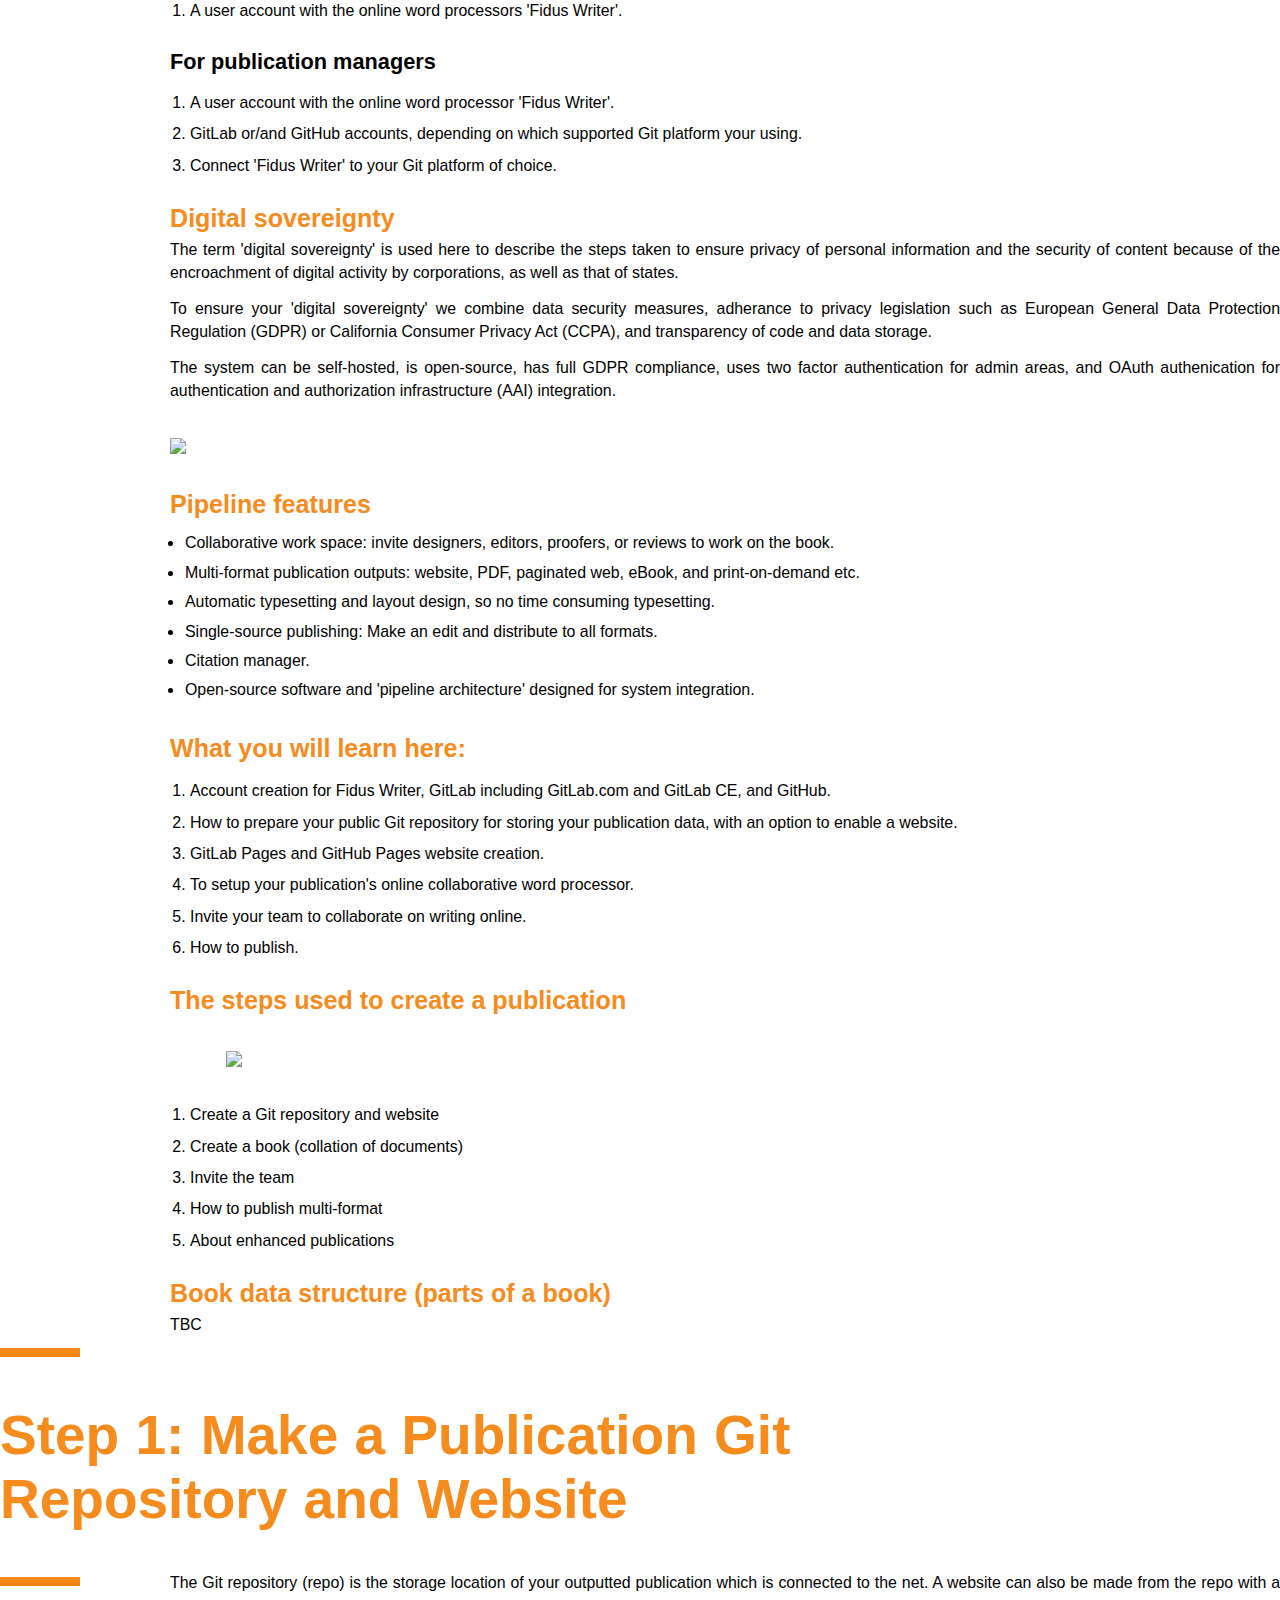
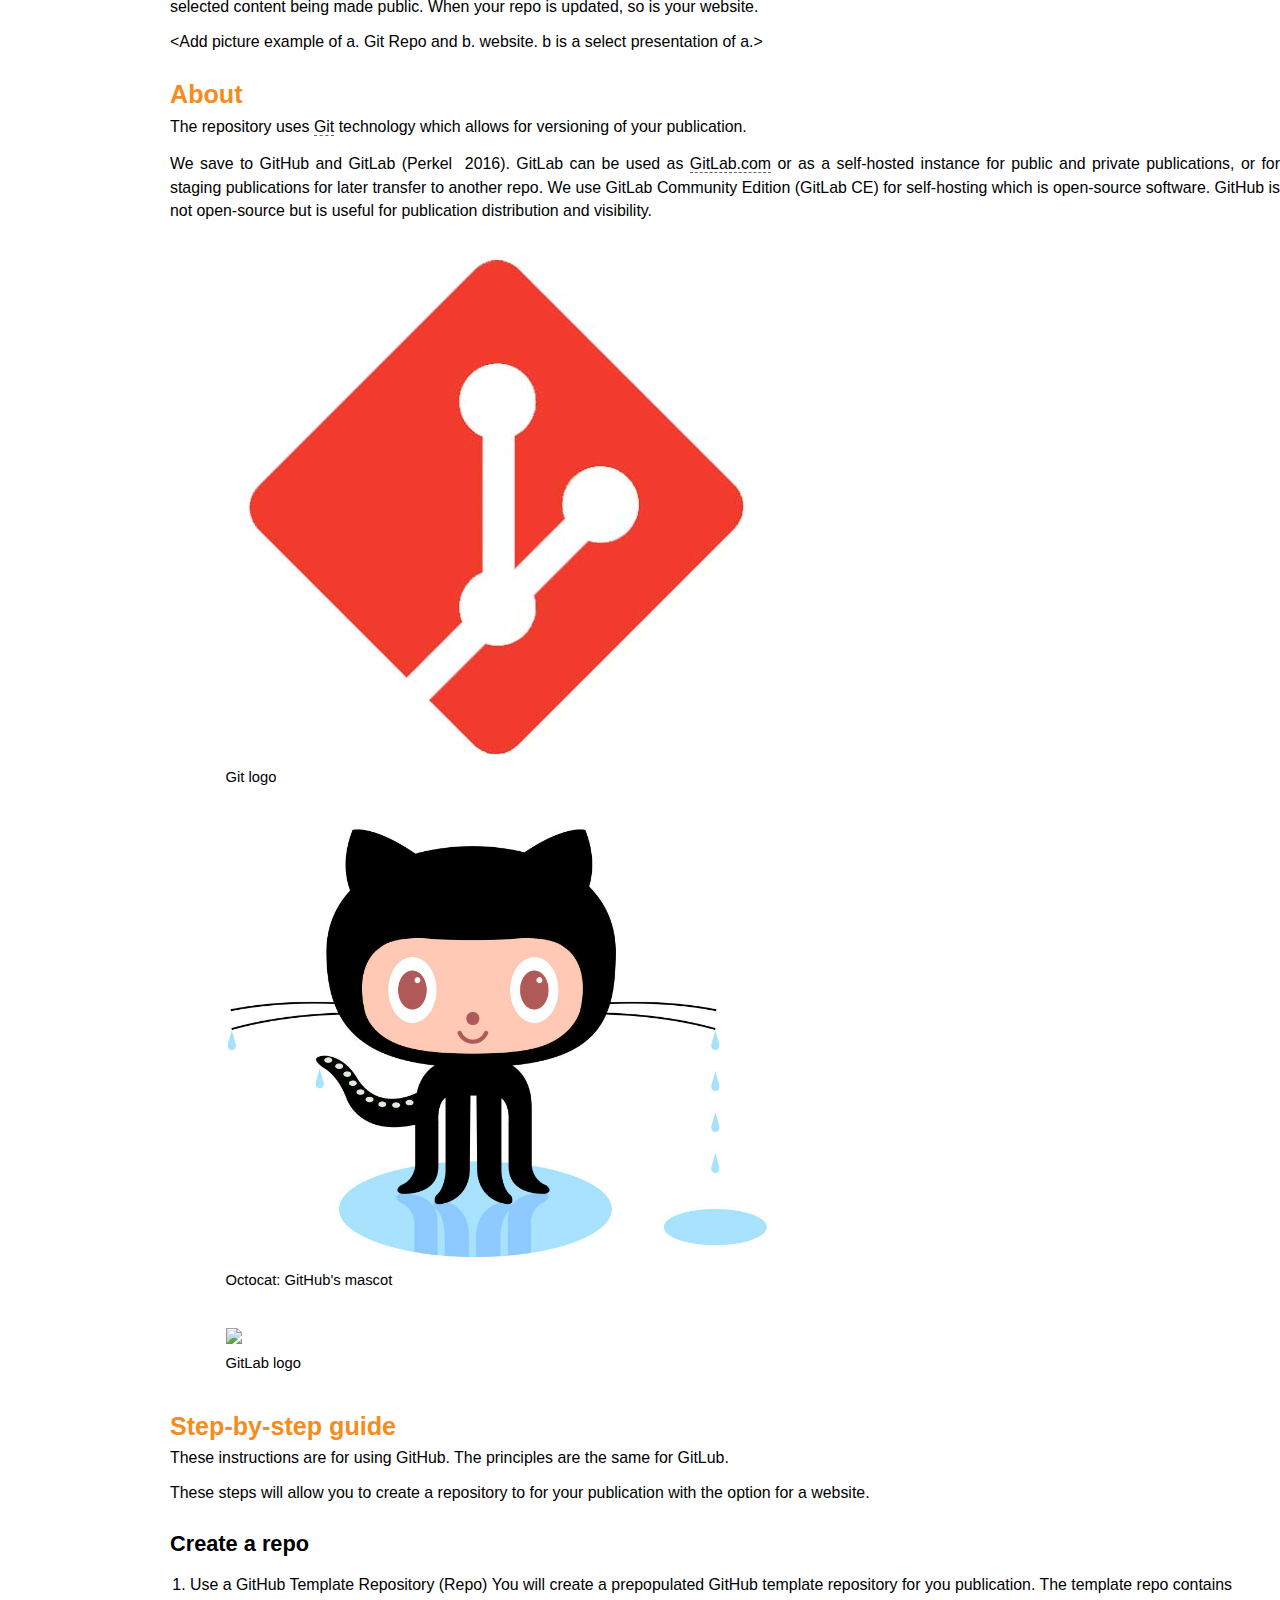
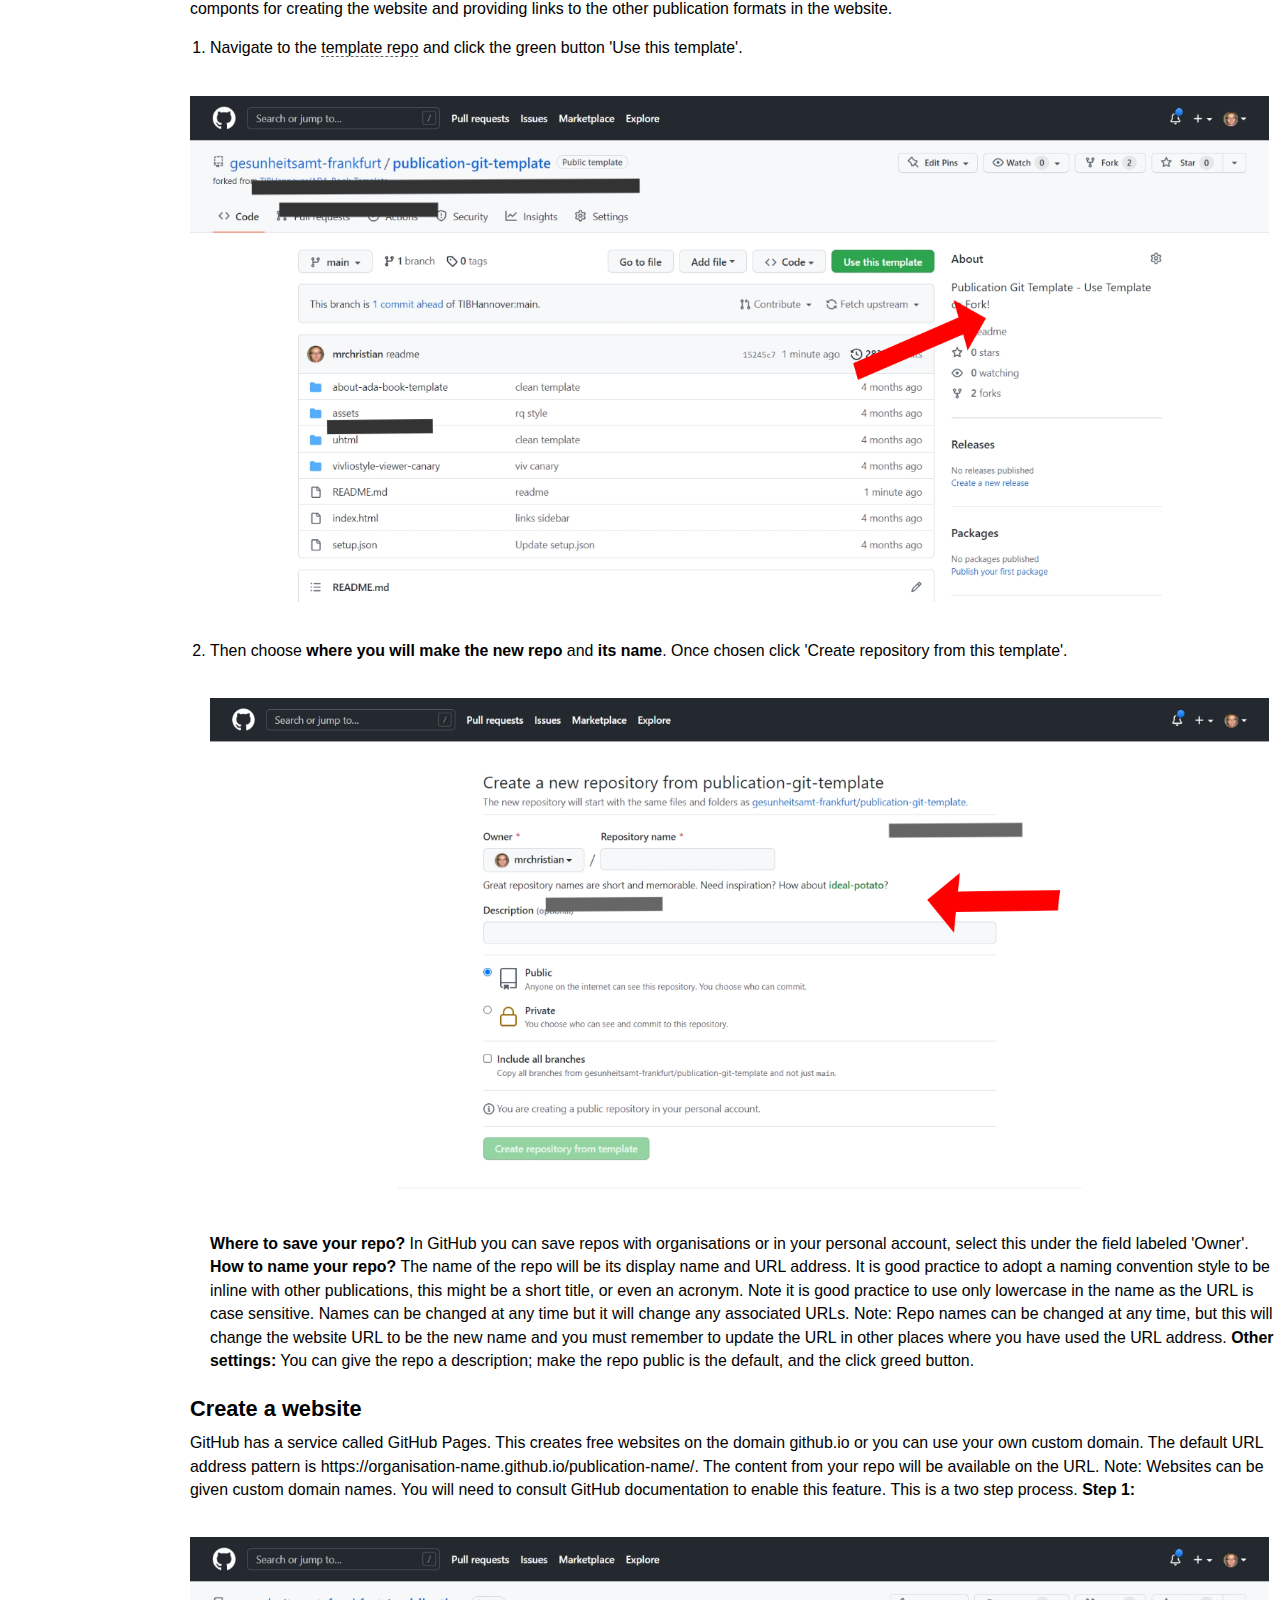
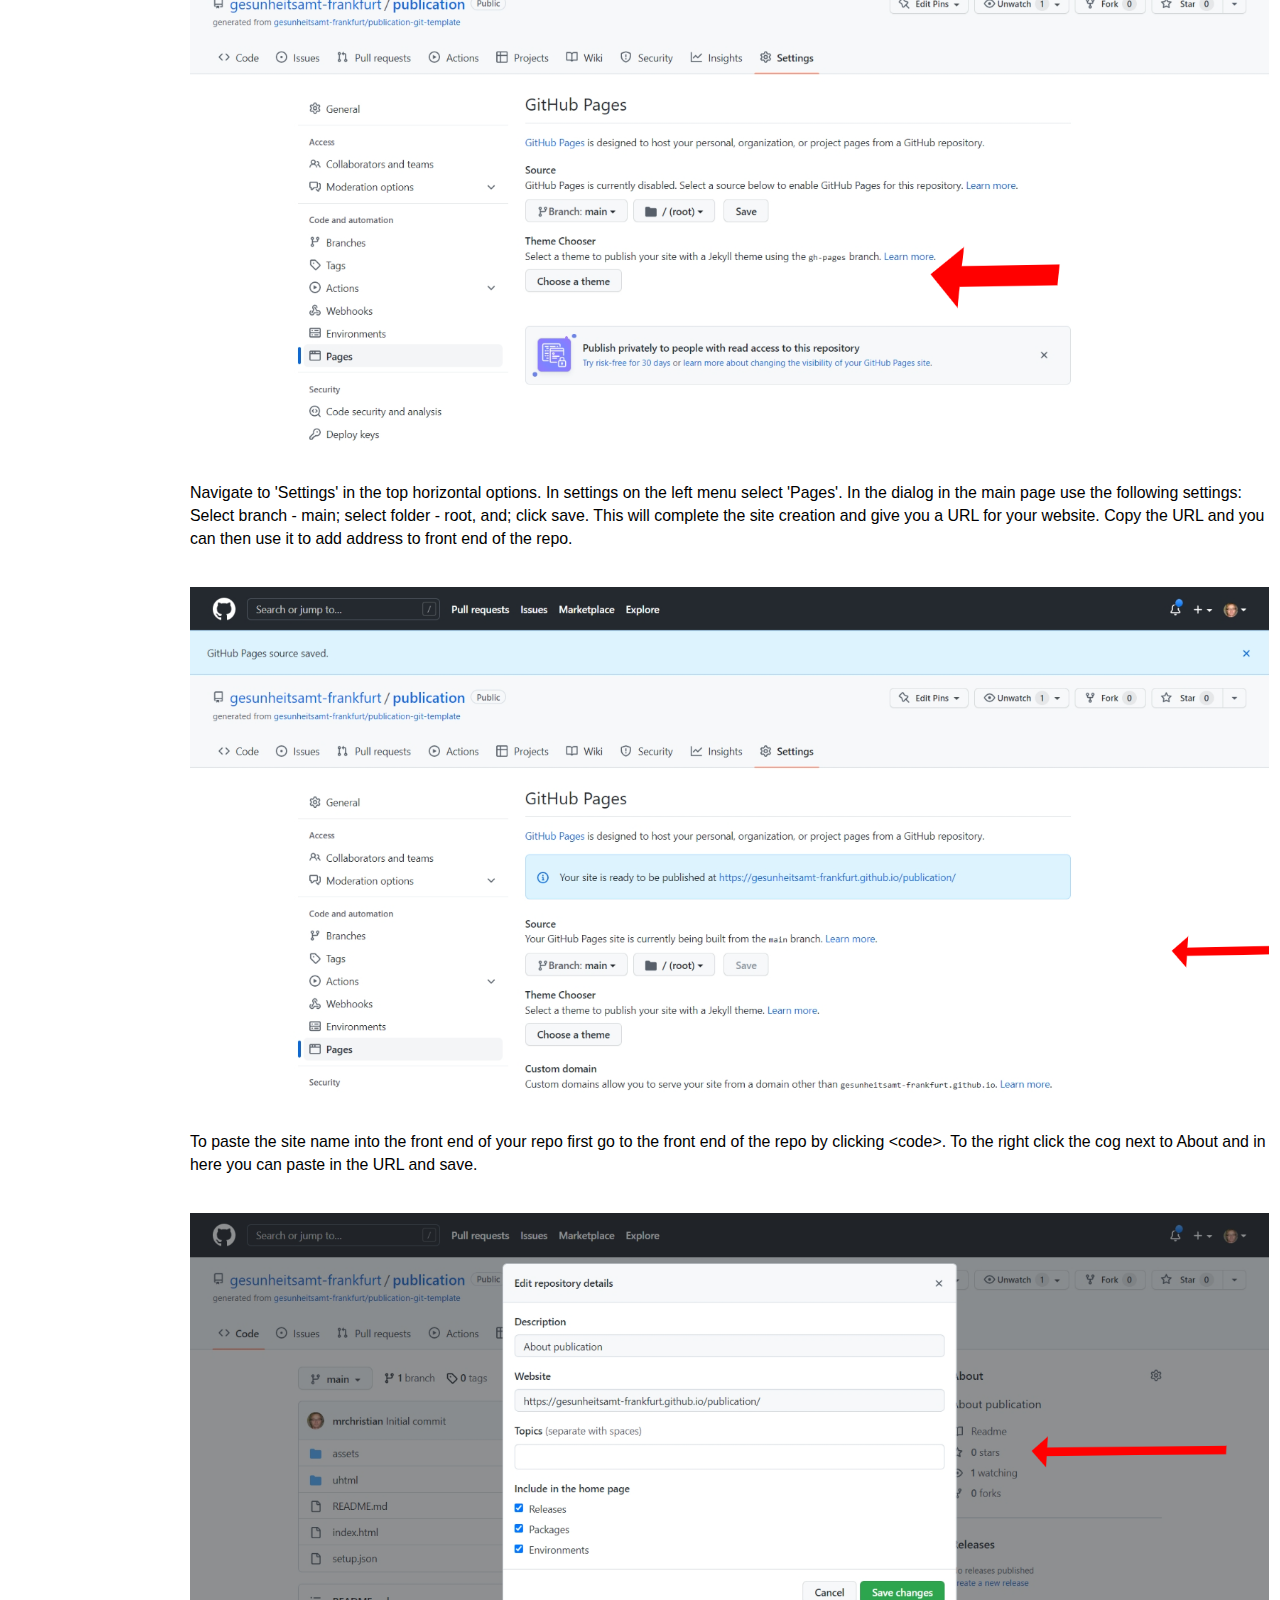
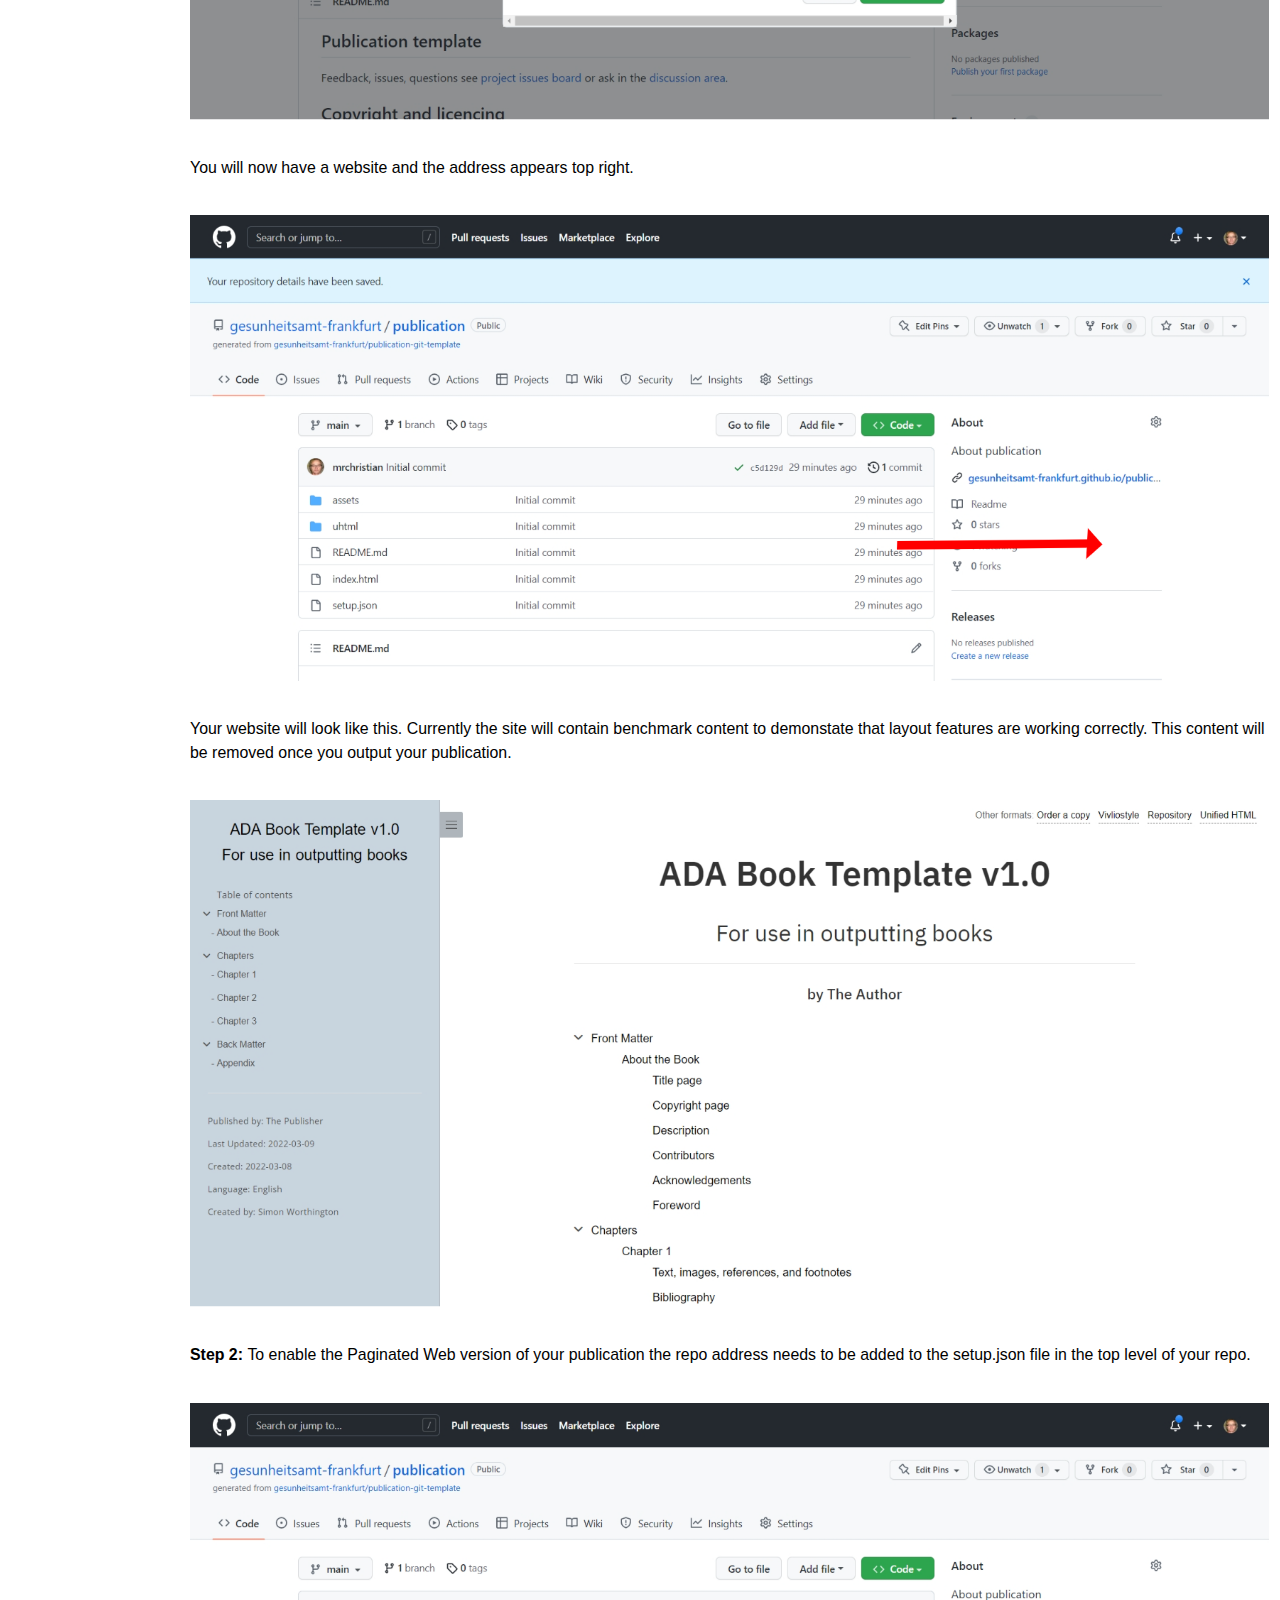
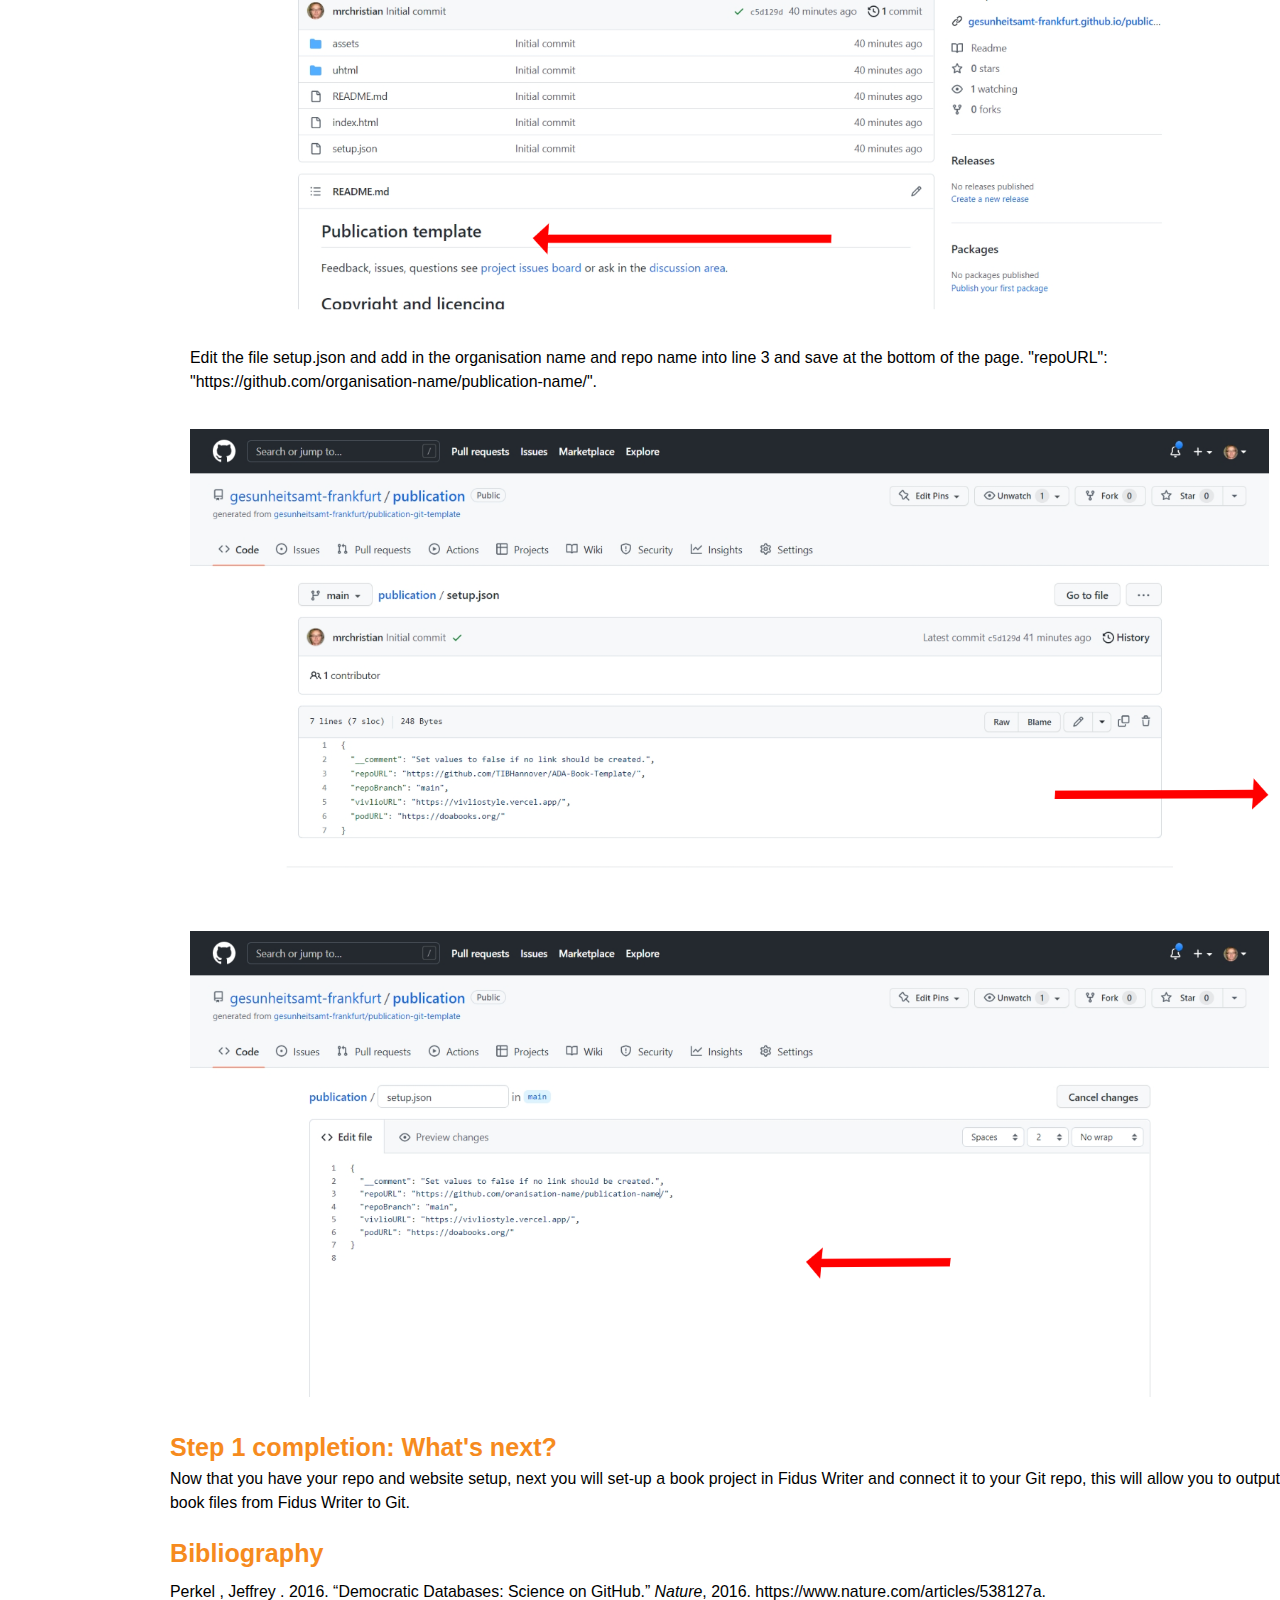
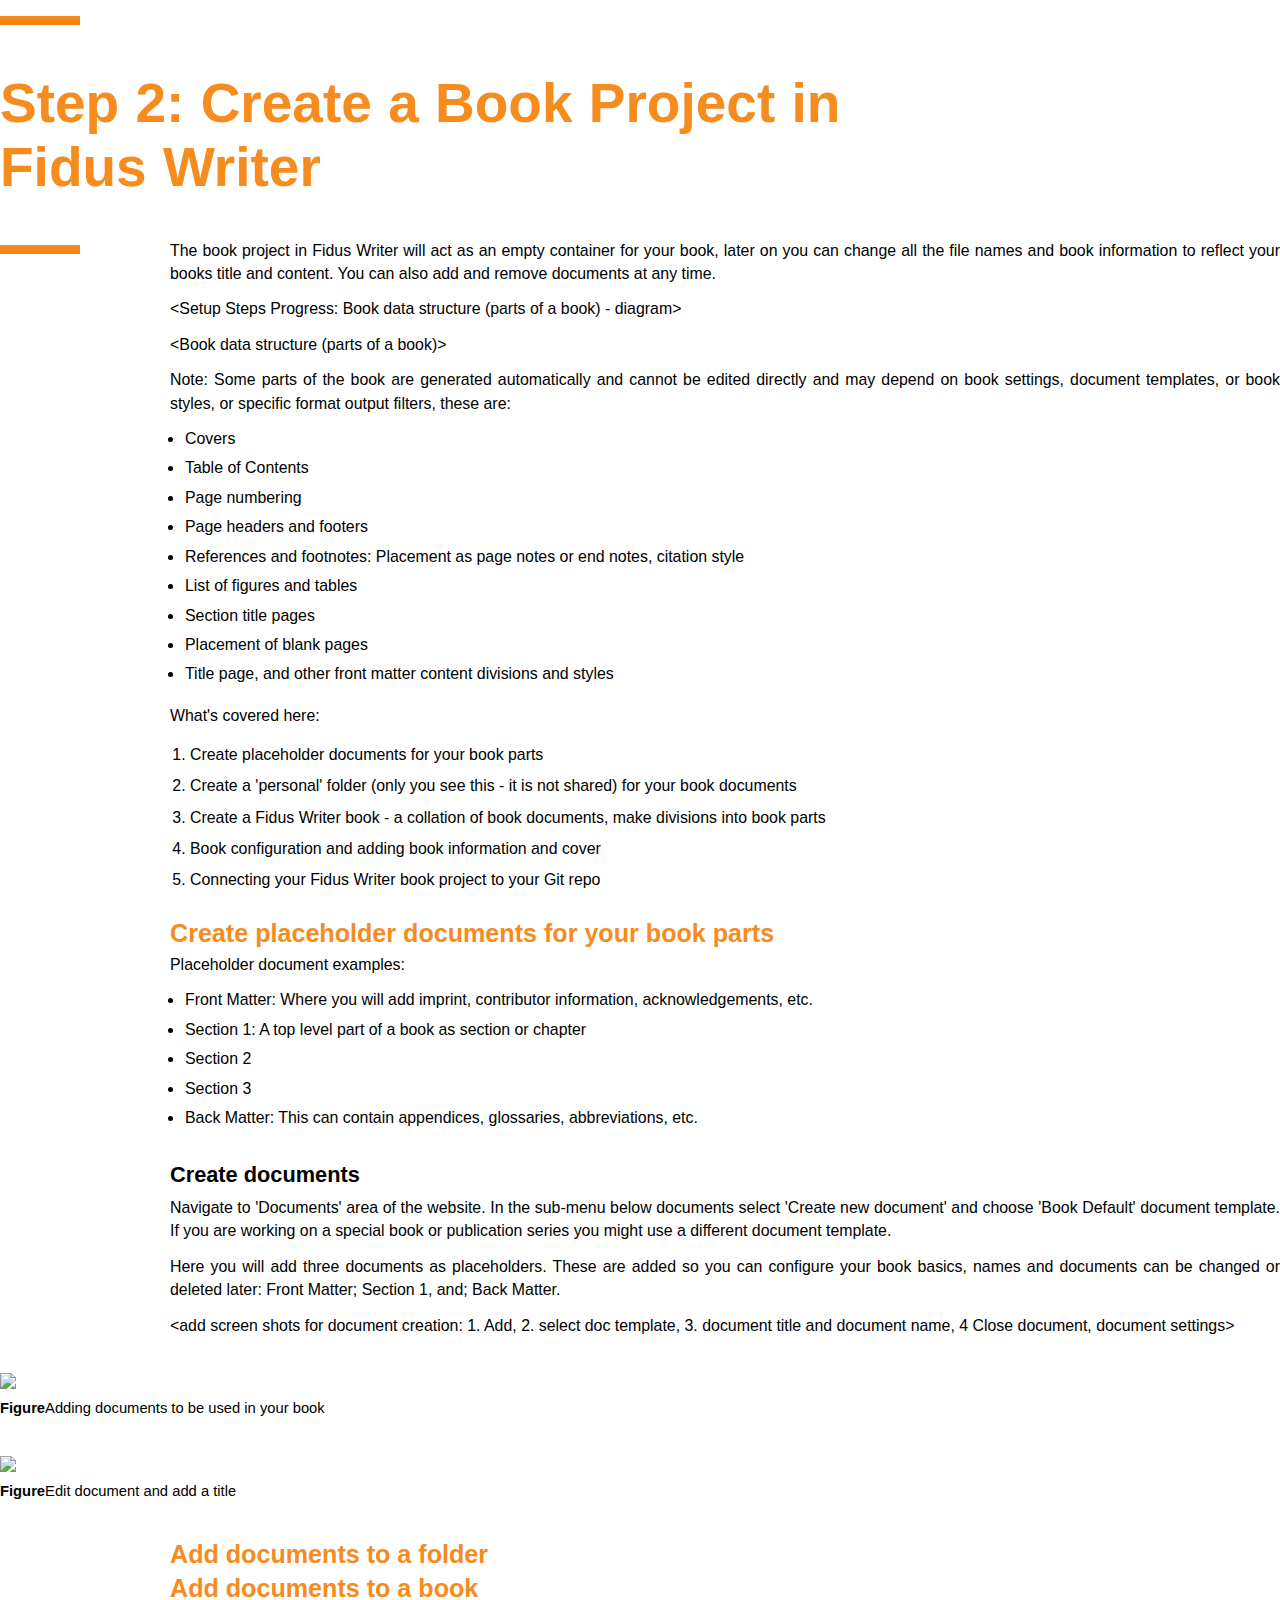
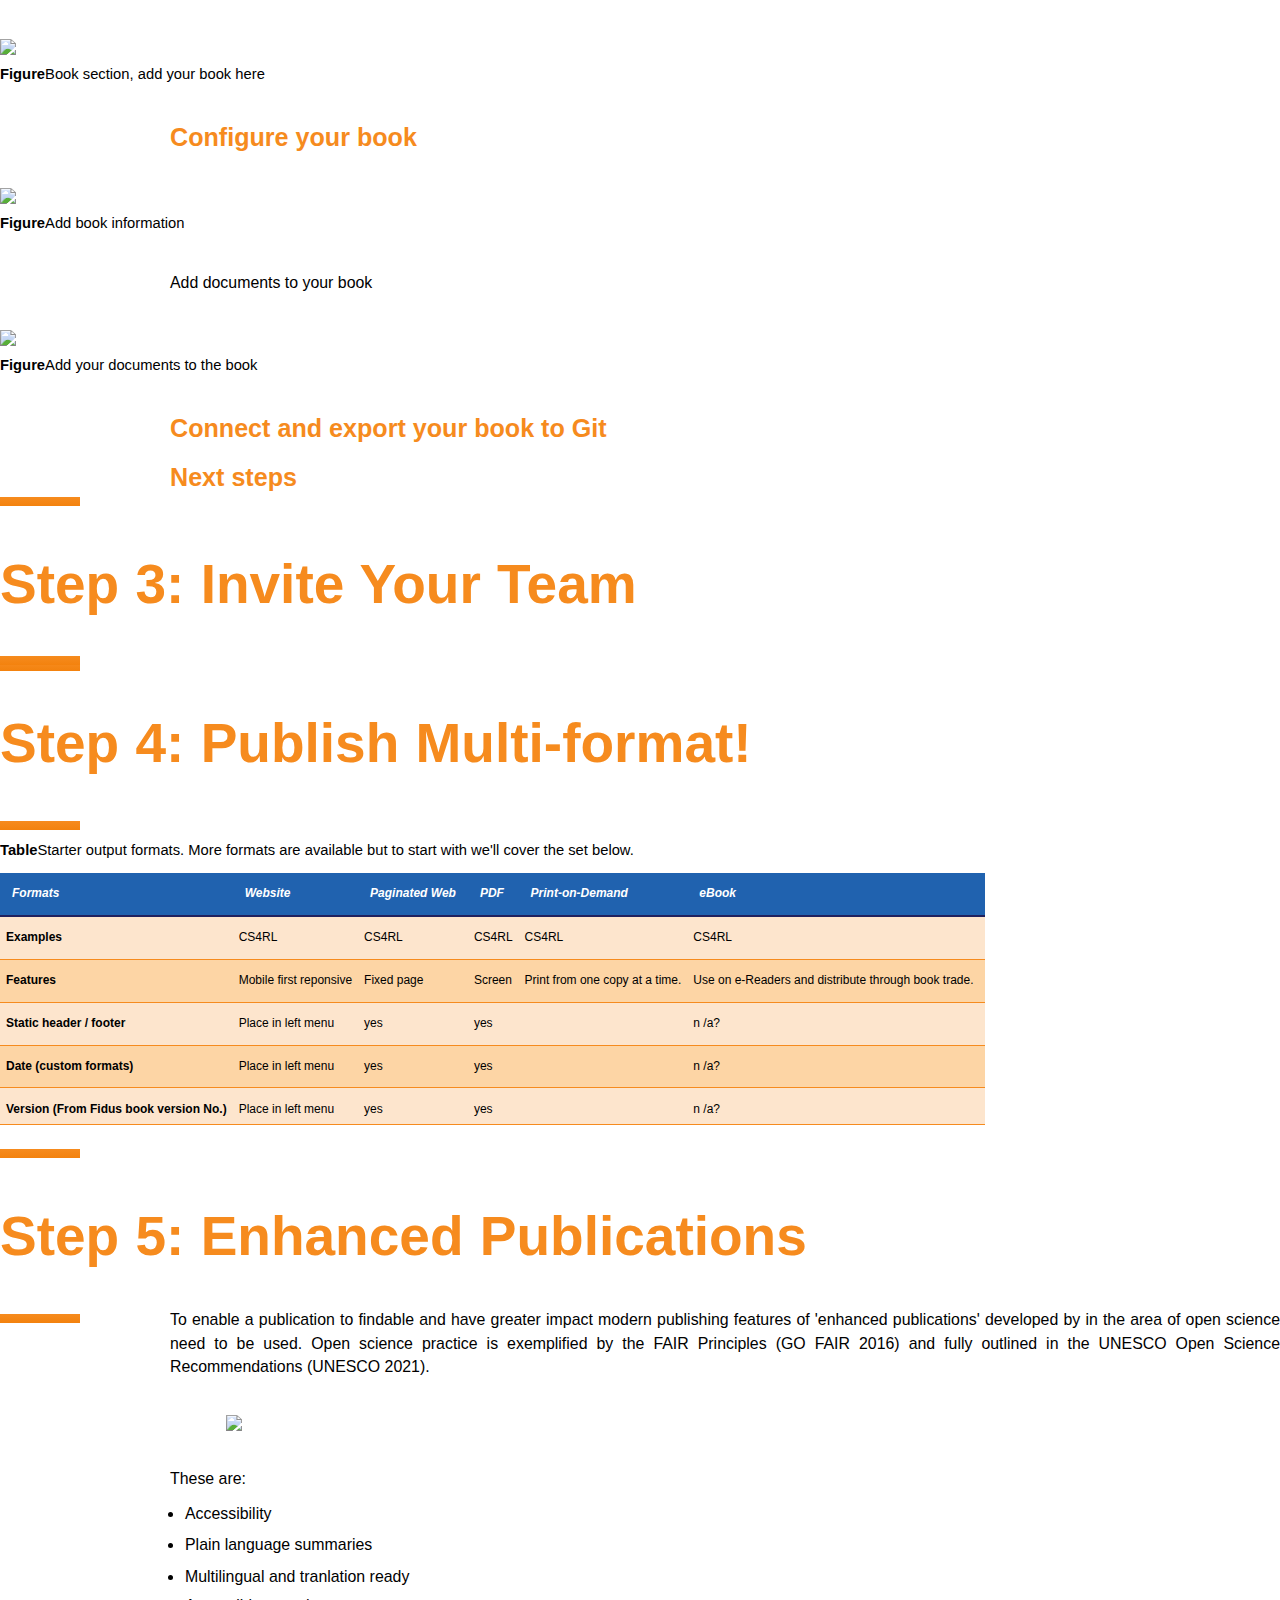
==== commit 57dfa9e9: "css size size remove" ====
--- a/uhtml/index.html
+++ b/uhtml/index.html
@@ -99,7 +99,7 @@
     </div>
     <div class="copyrightpage frontmatter">
       <p>Published by: The Publisher</p>
-      <p>Last Updated: 2022-08-08</p>
+      <p>Last Updated: 2022-08-09</p>
       <p>Created: 2022-05-24</p>
       <p>Language: English</p>
       <p>Created by: User Name</p>
--- a/uhtml/css/gamt-pdf.css
+++ b/uhtml/css/gamt-pdf.css
@@ -115,7 +115,7 @@
 @page :first {
   size: 210mm 297mm;
   background-image: linear-gradient(#2062af,#20215E 80%, #fff 10%);
-  background-size: size: size: 210mm 297mm;
+  background-size: 210mm 297mm;
   display: flex;
   margin-top: 300mm;
   color: #001668 ;
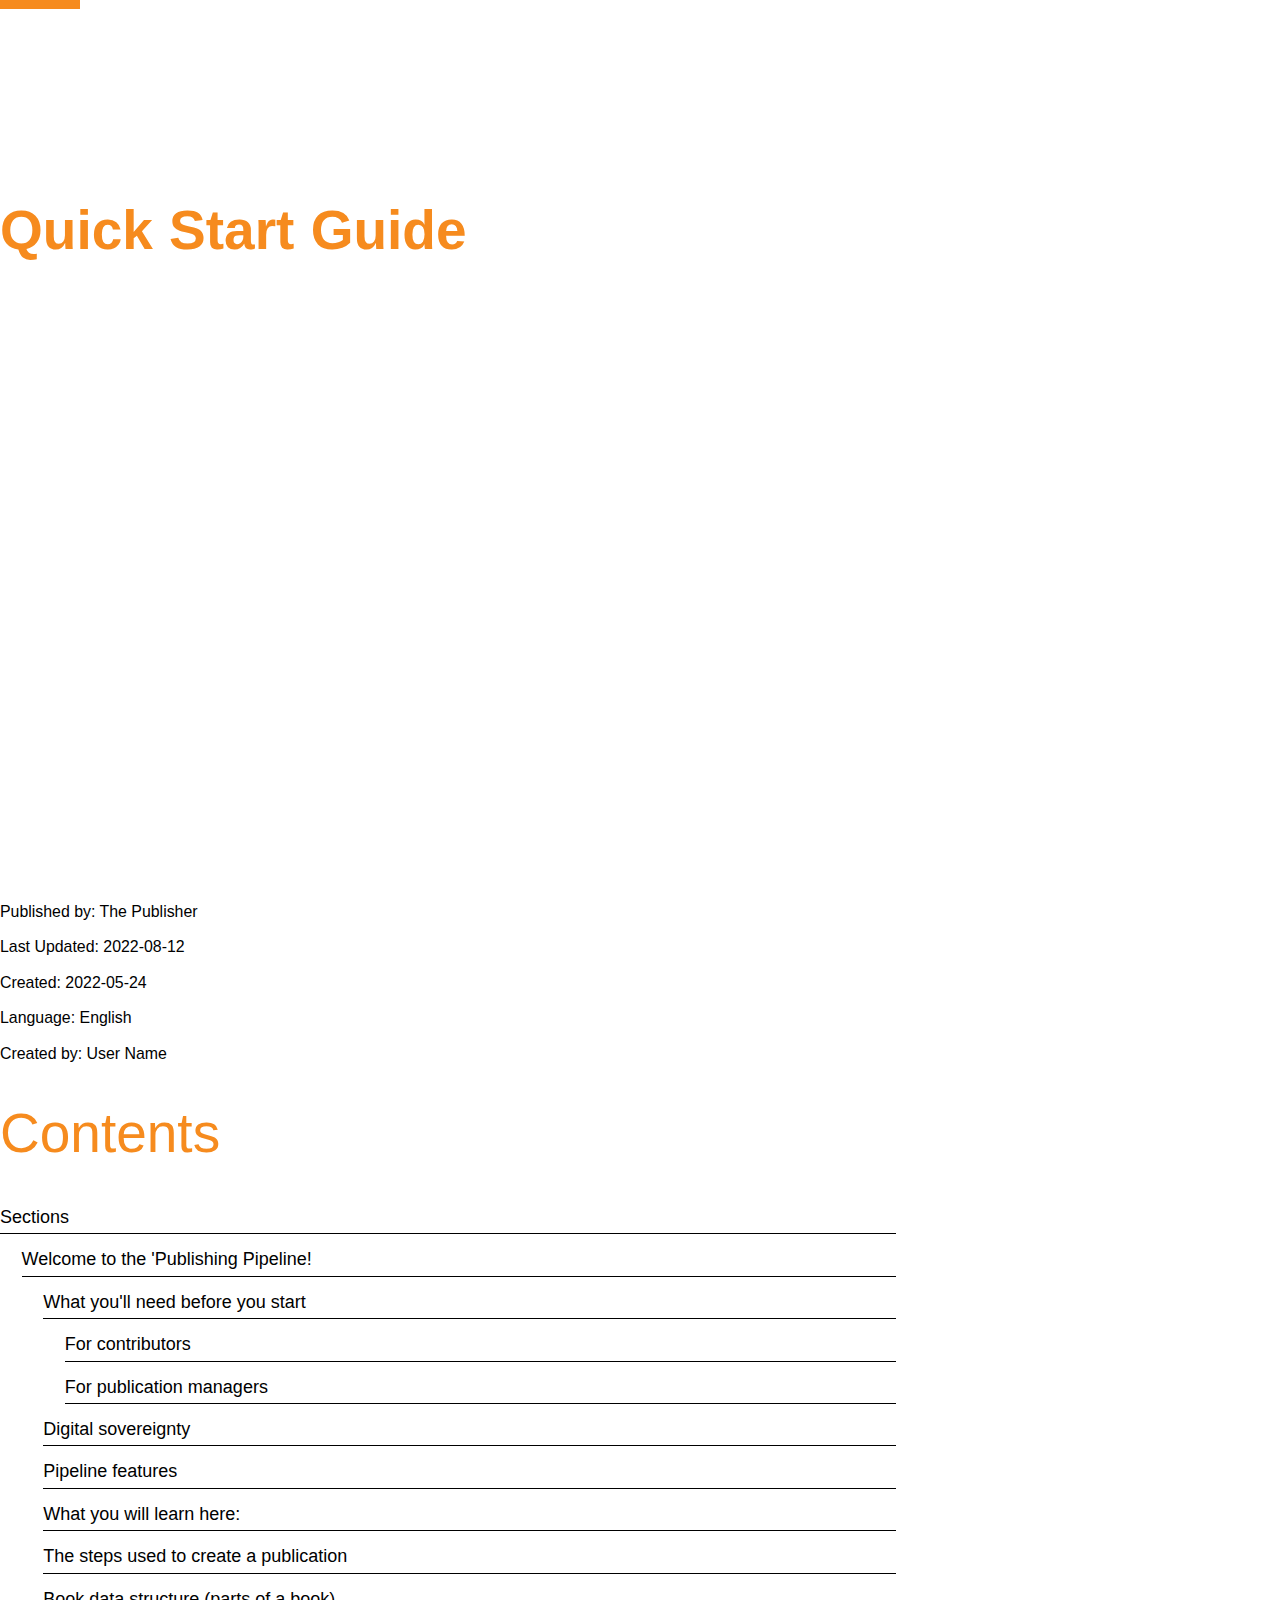
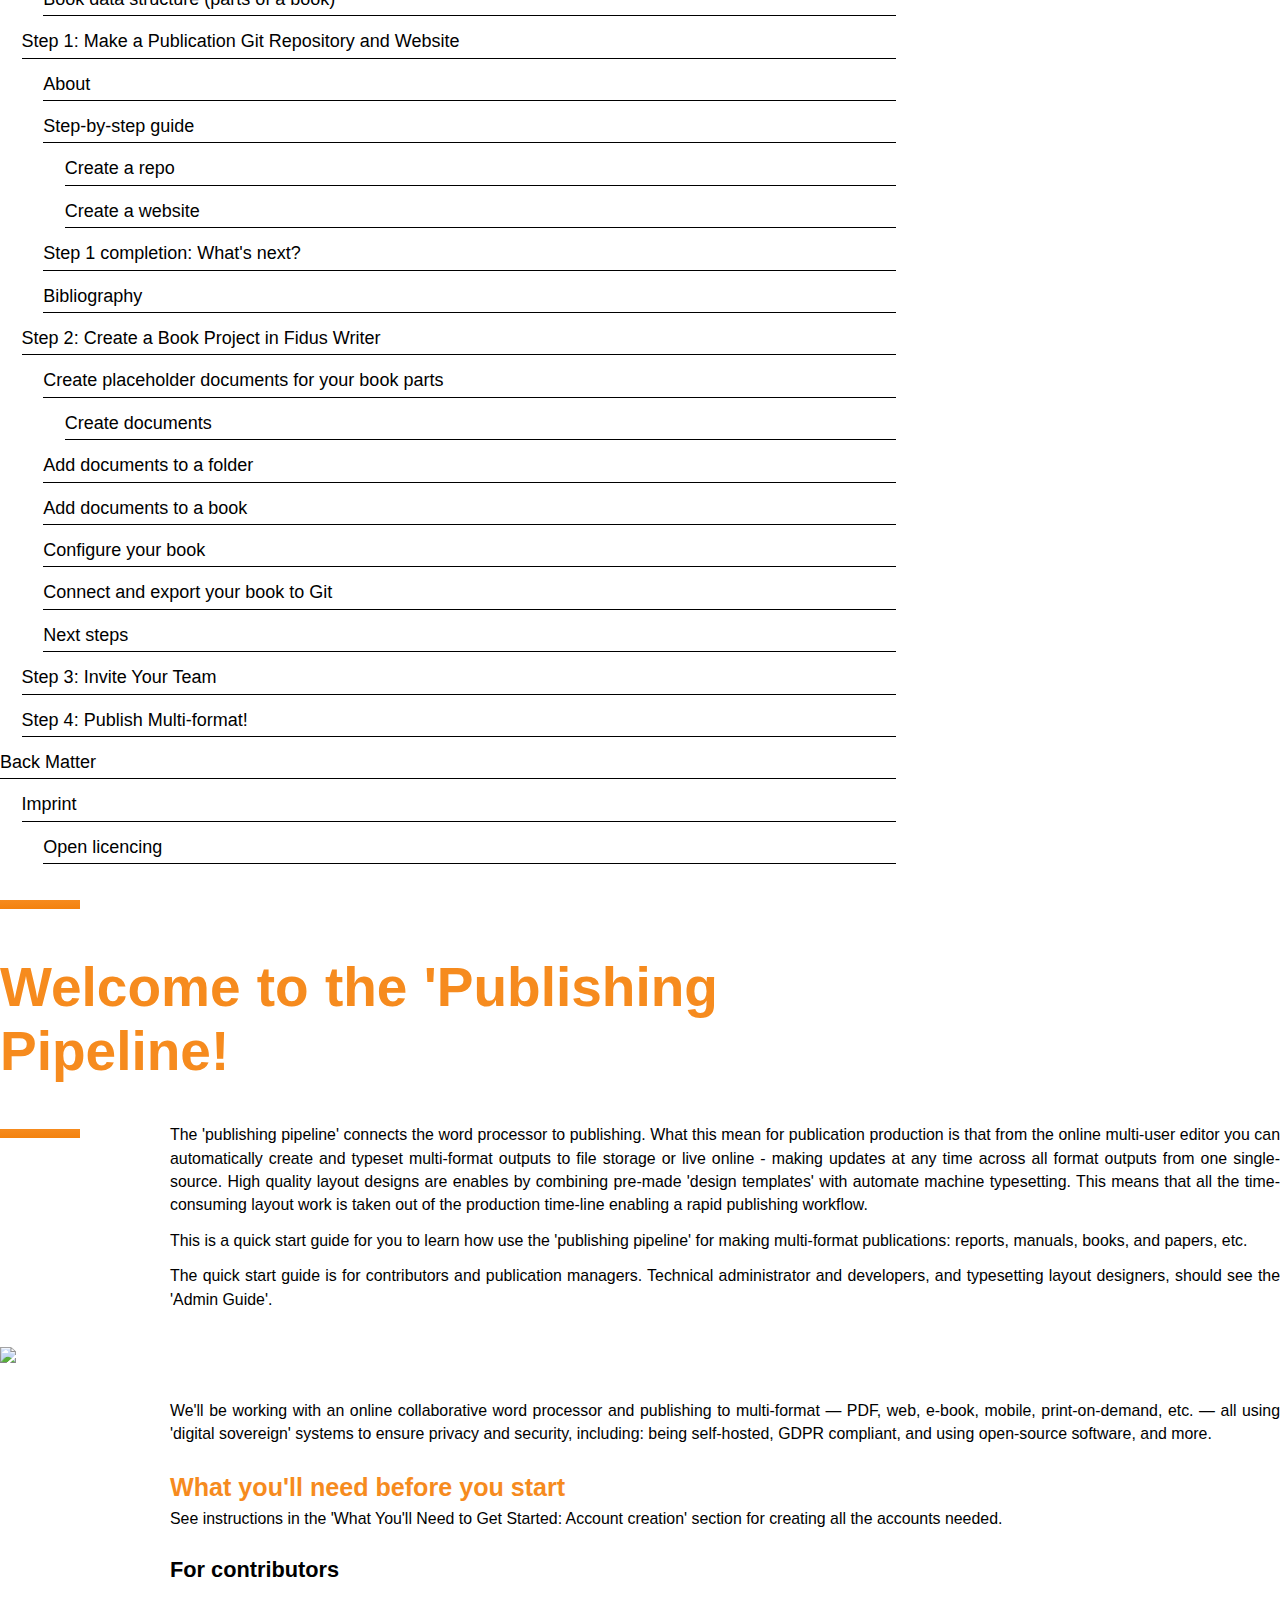
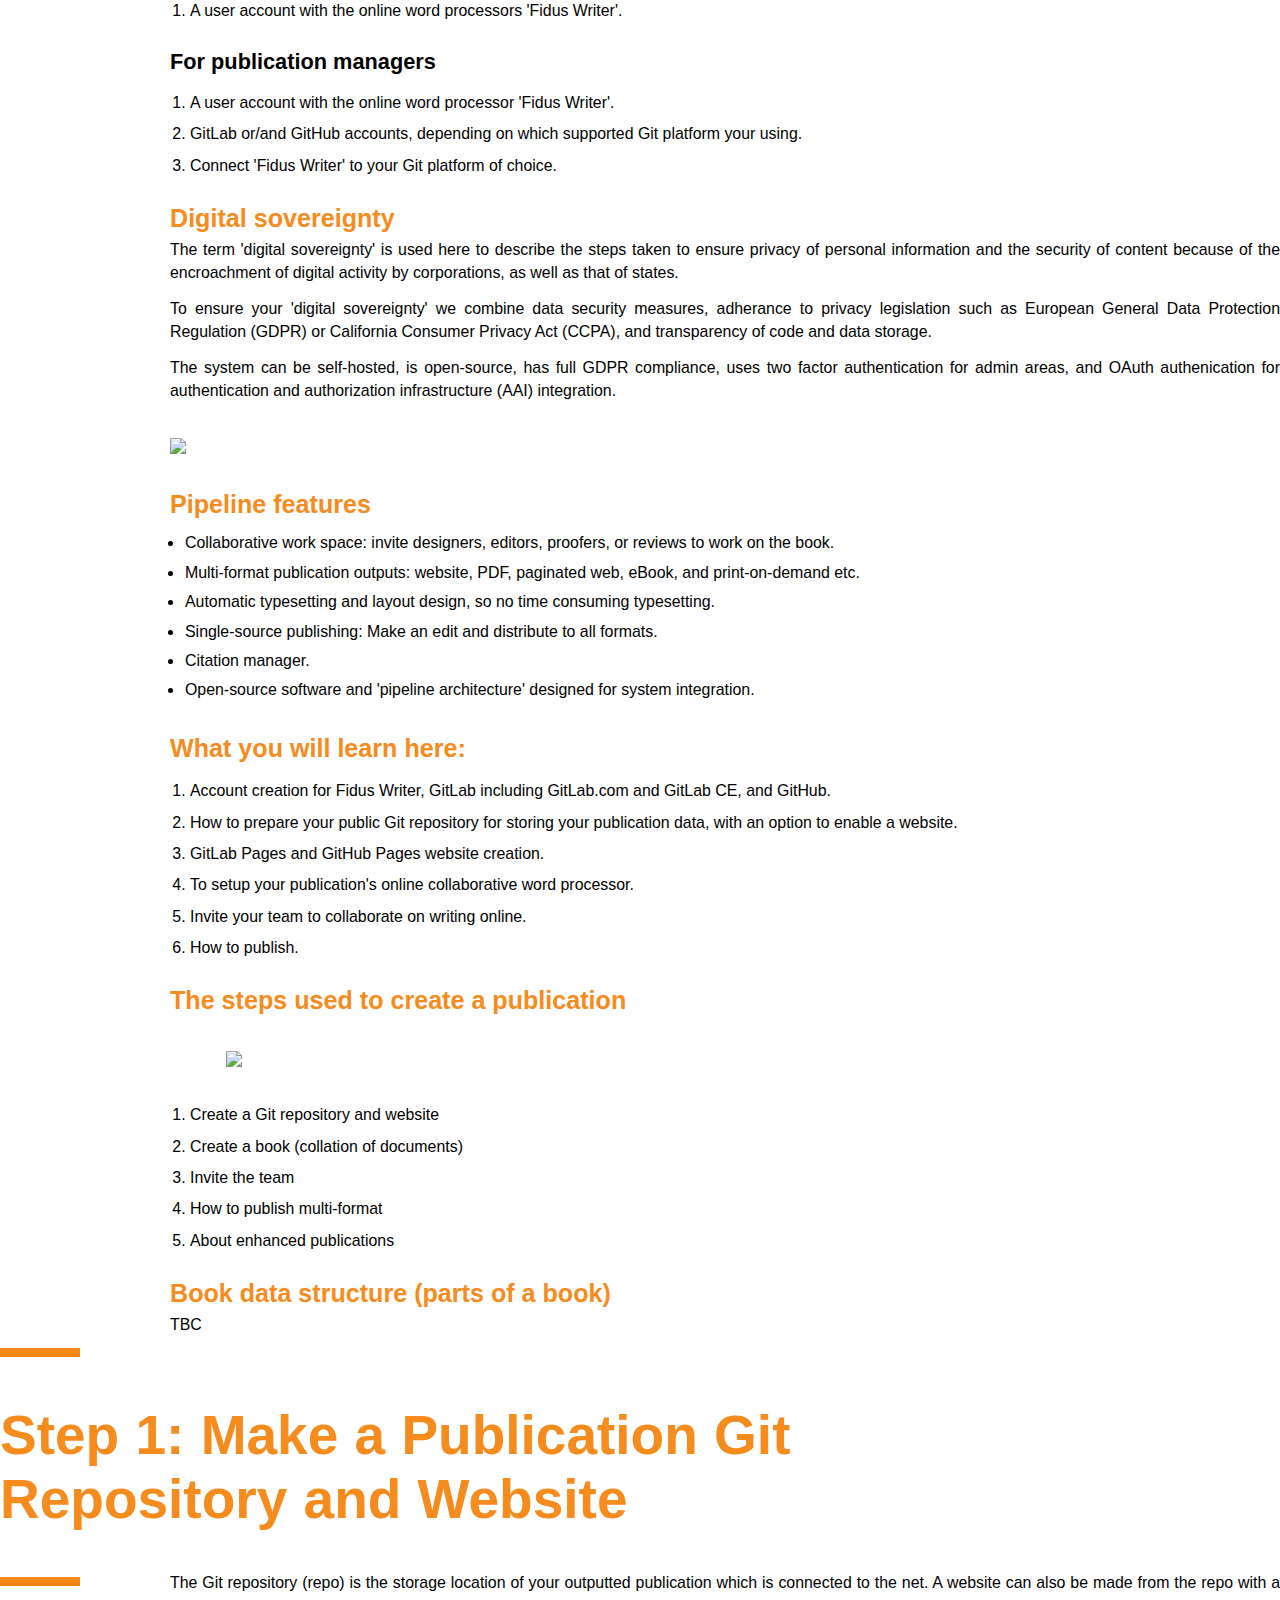
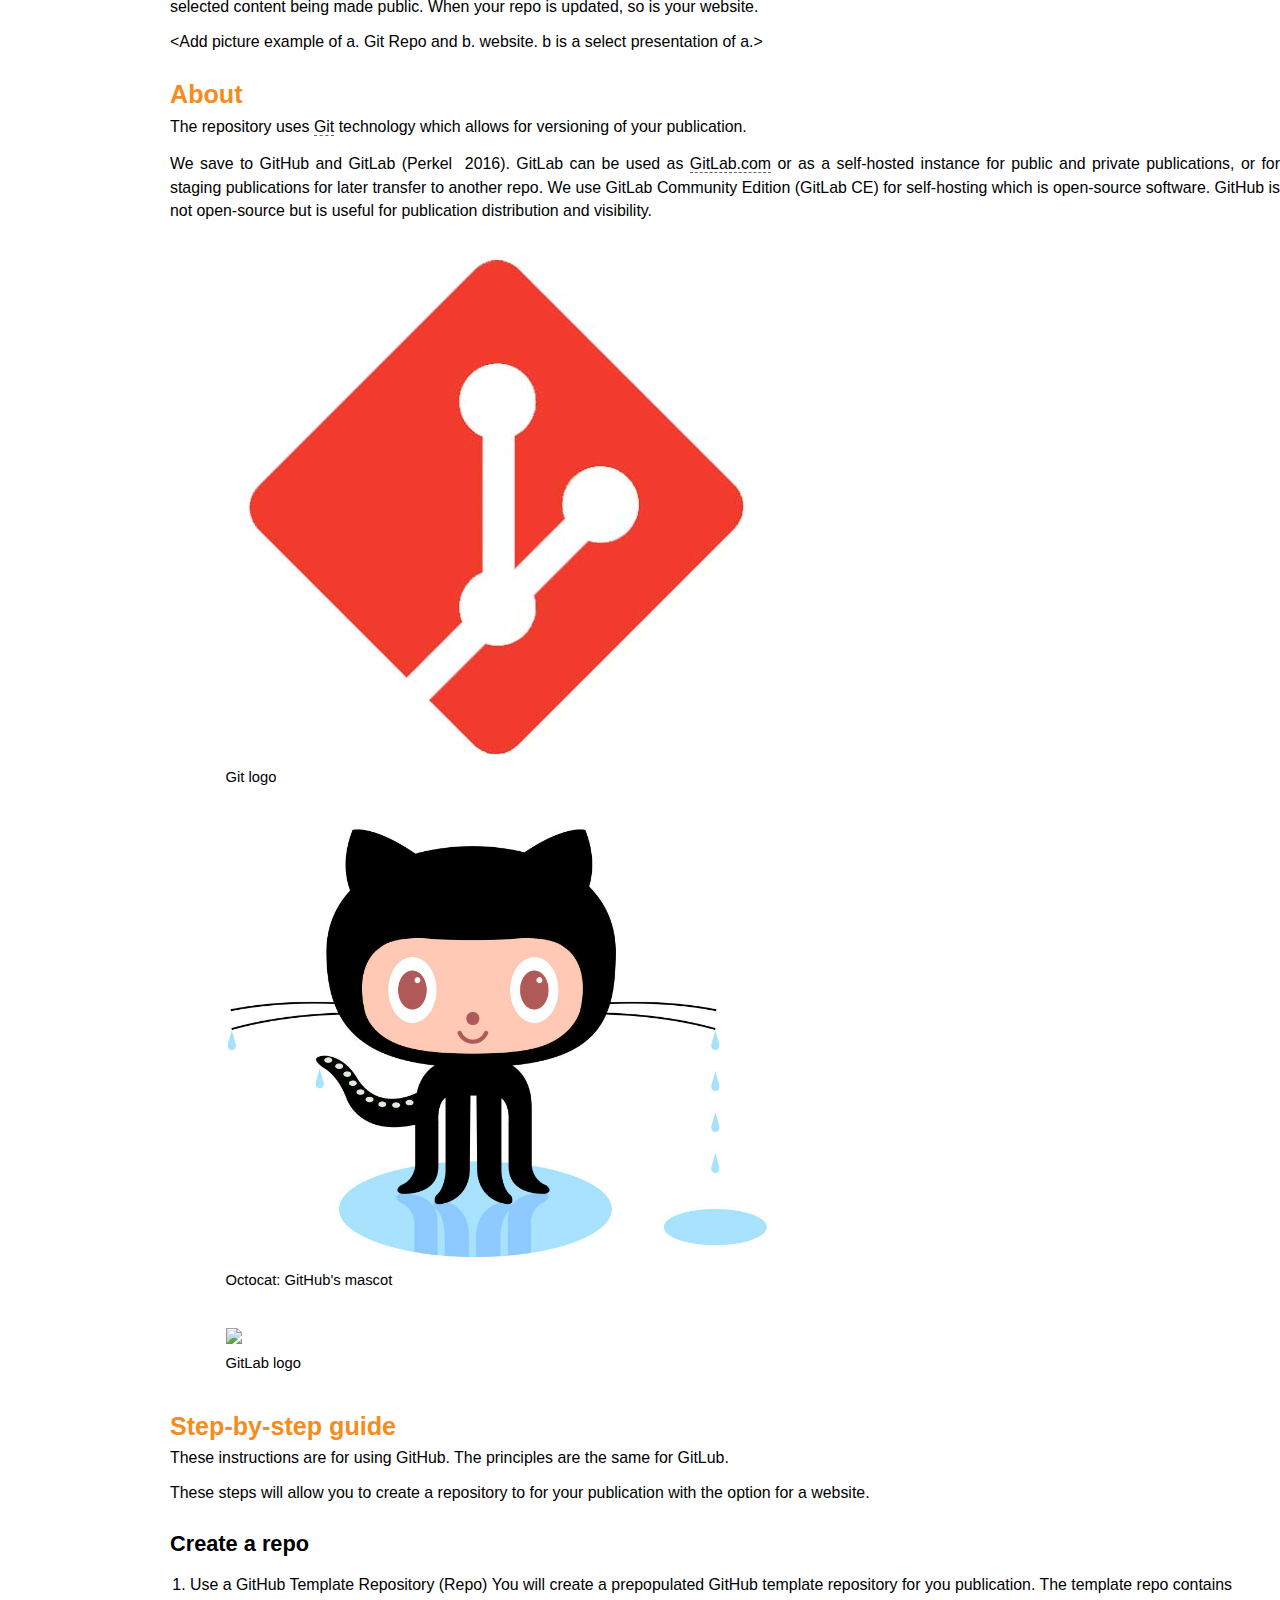
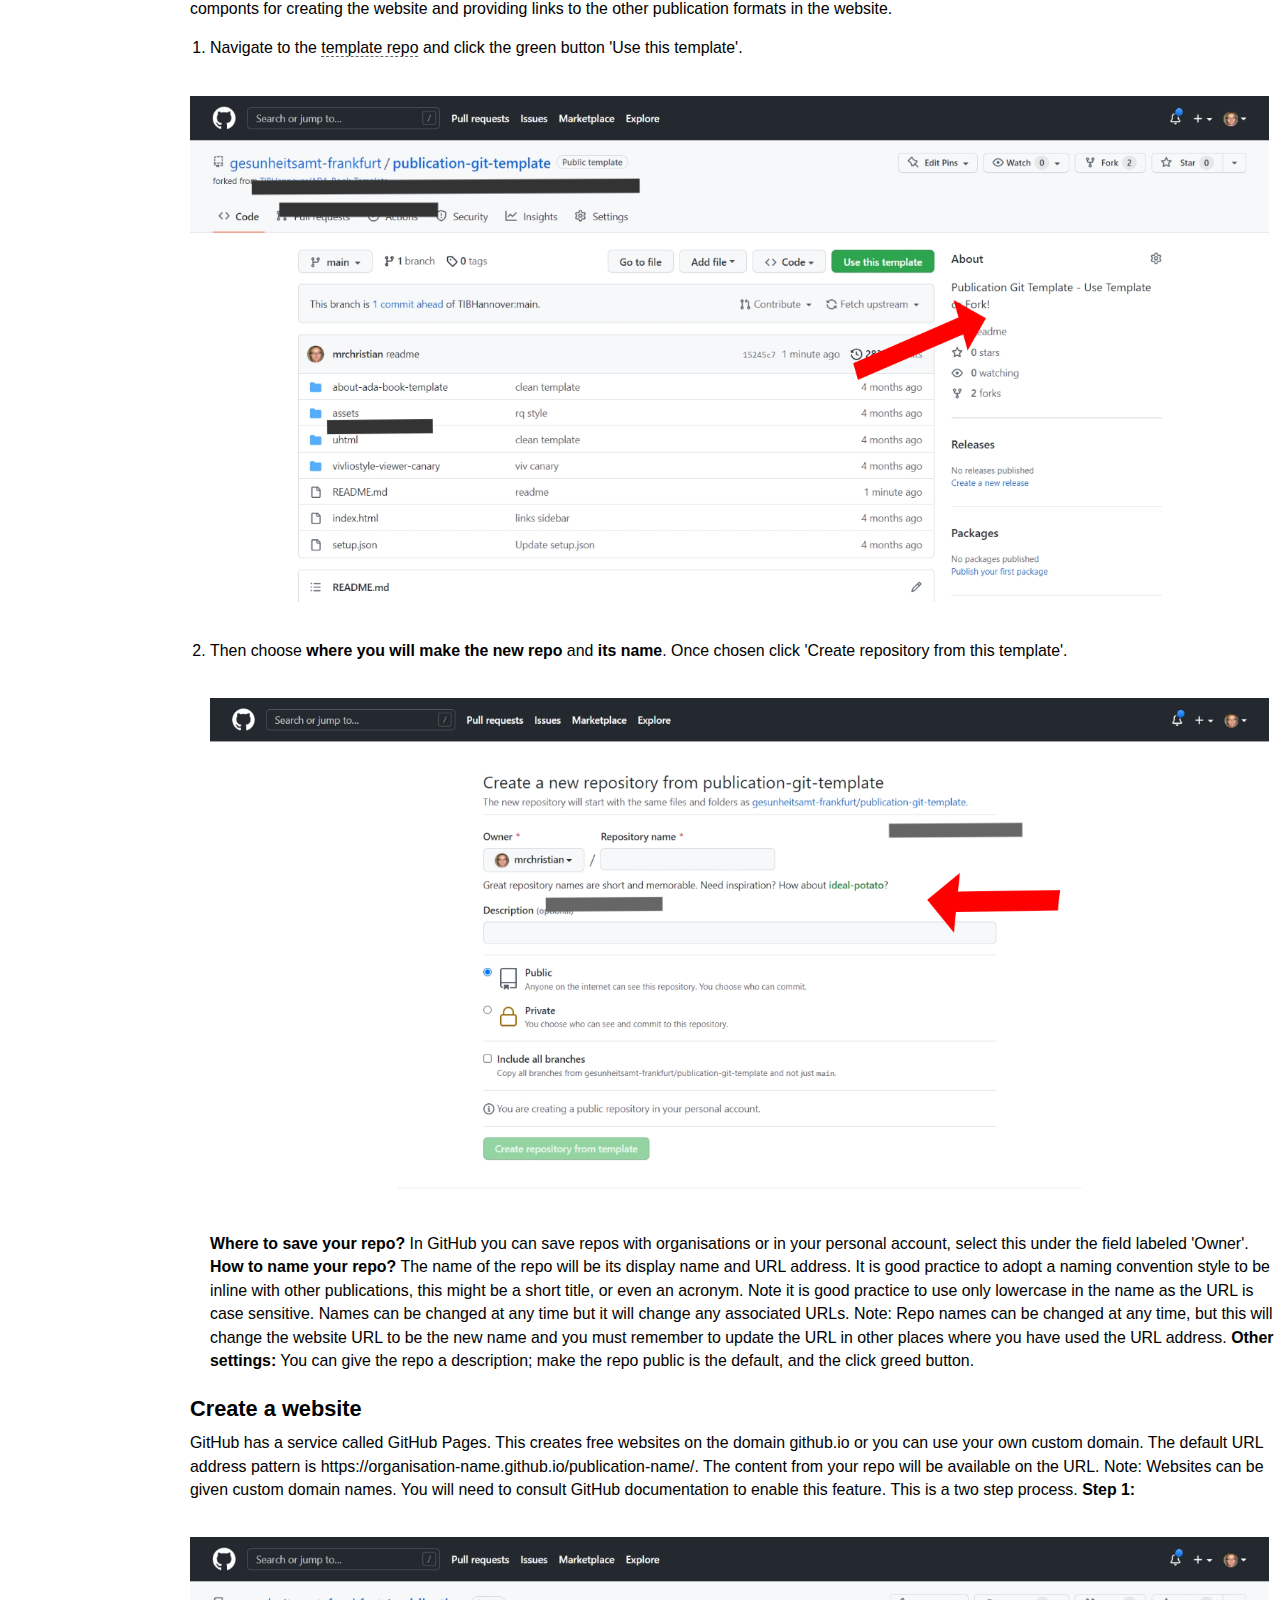
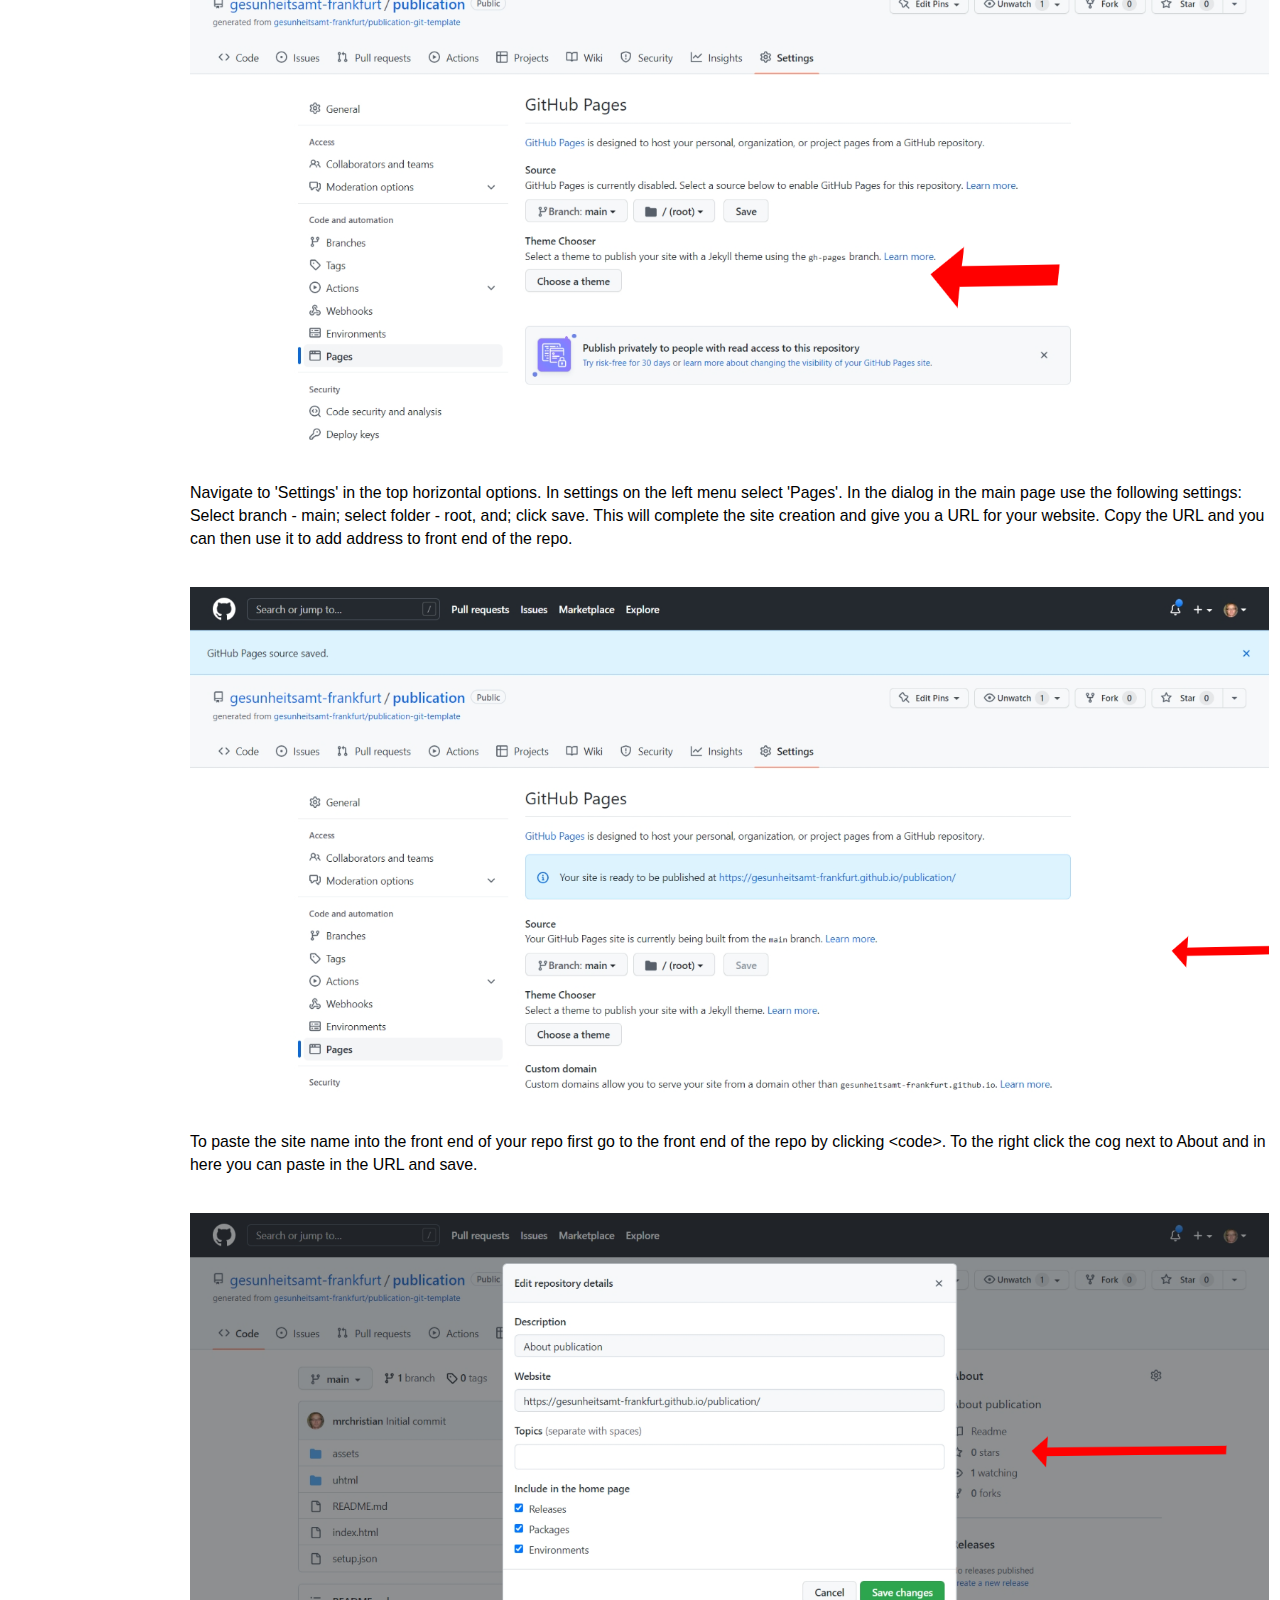
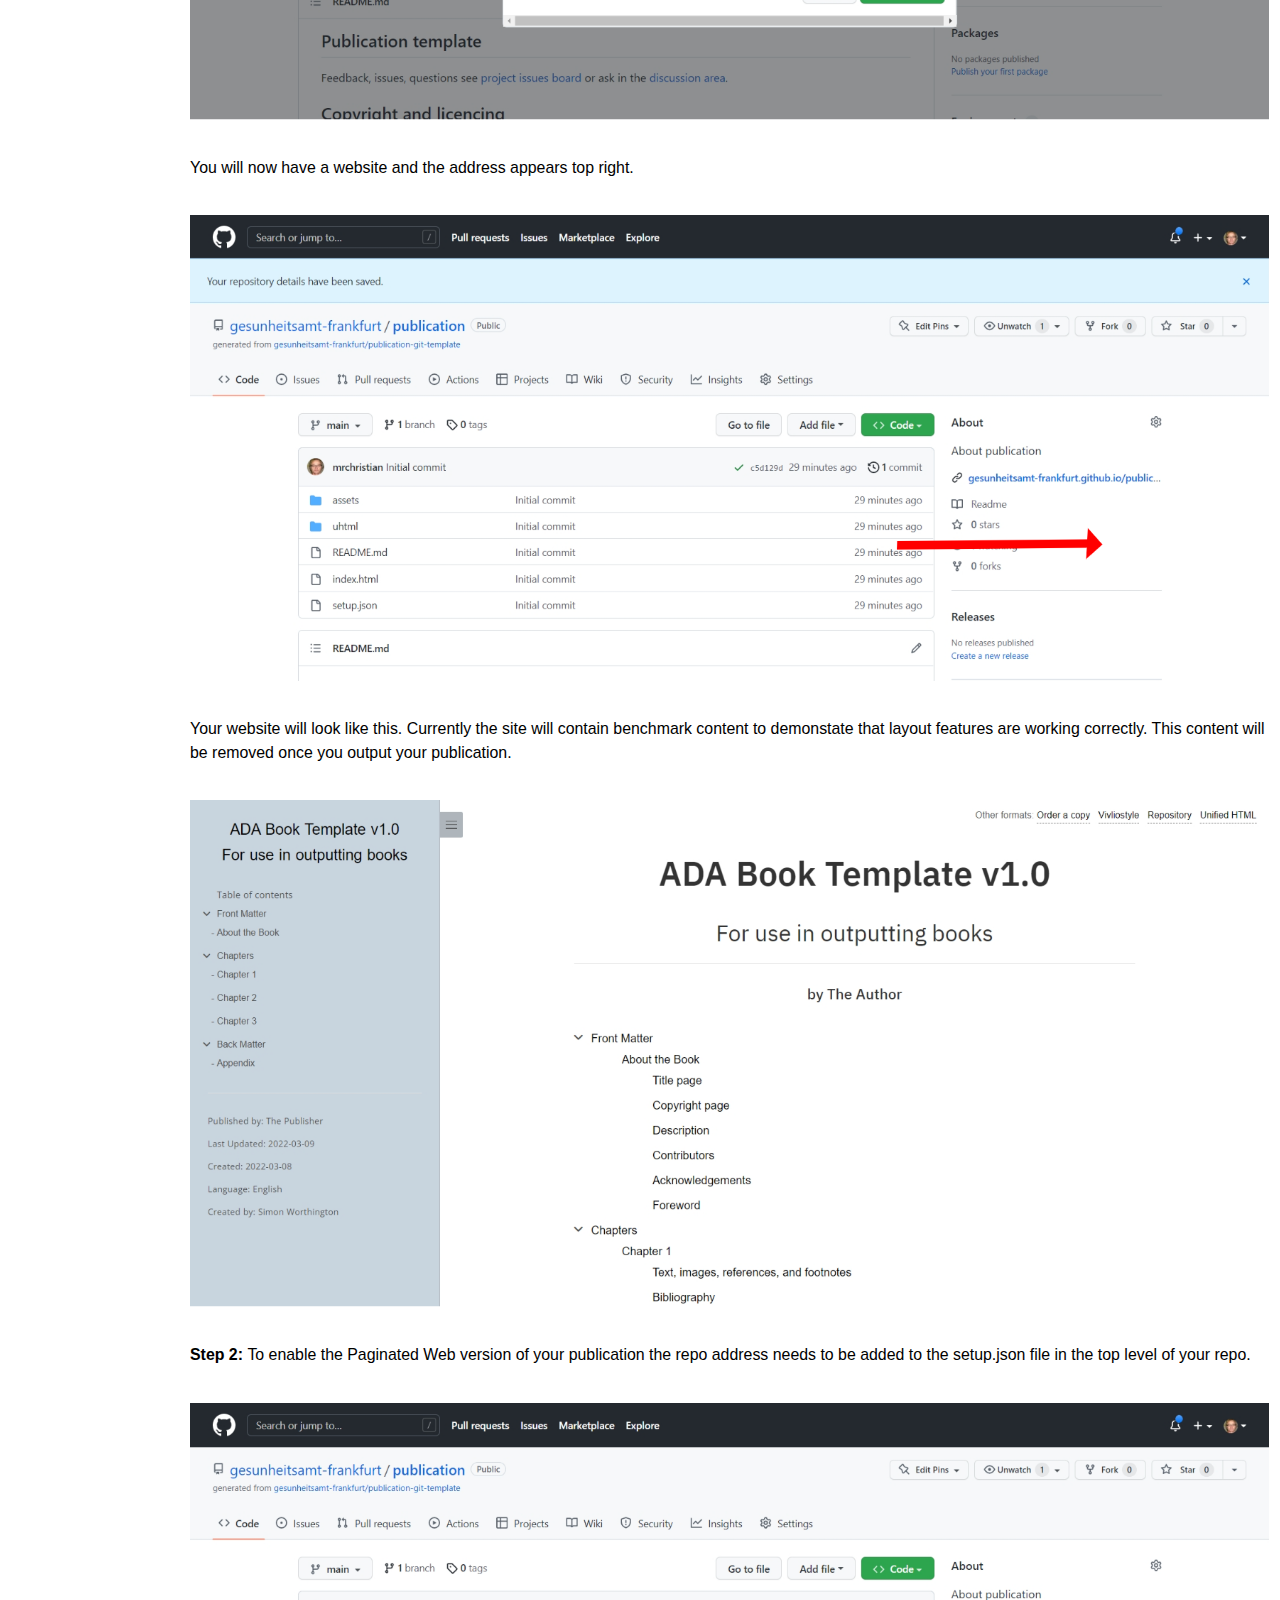
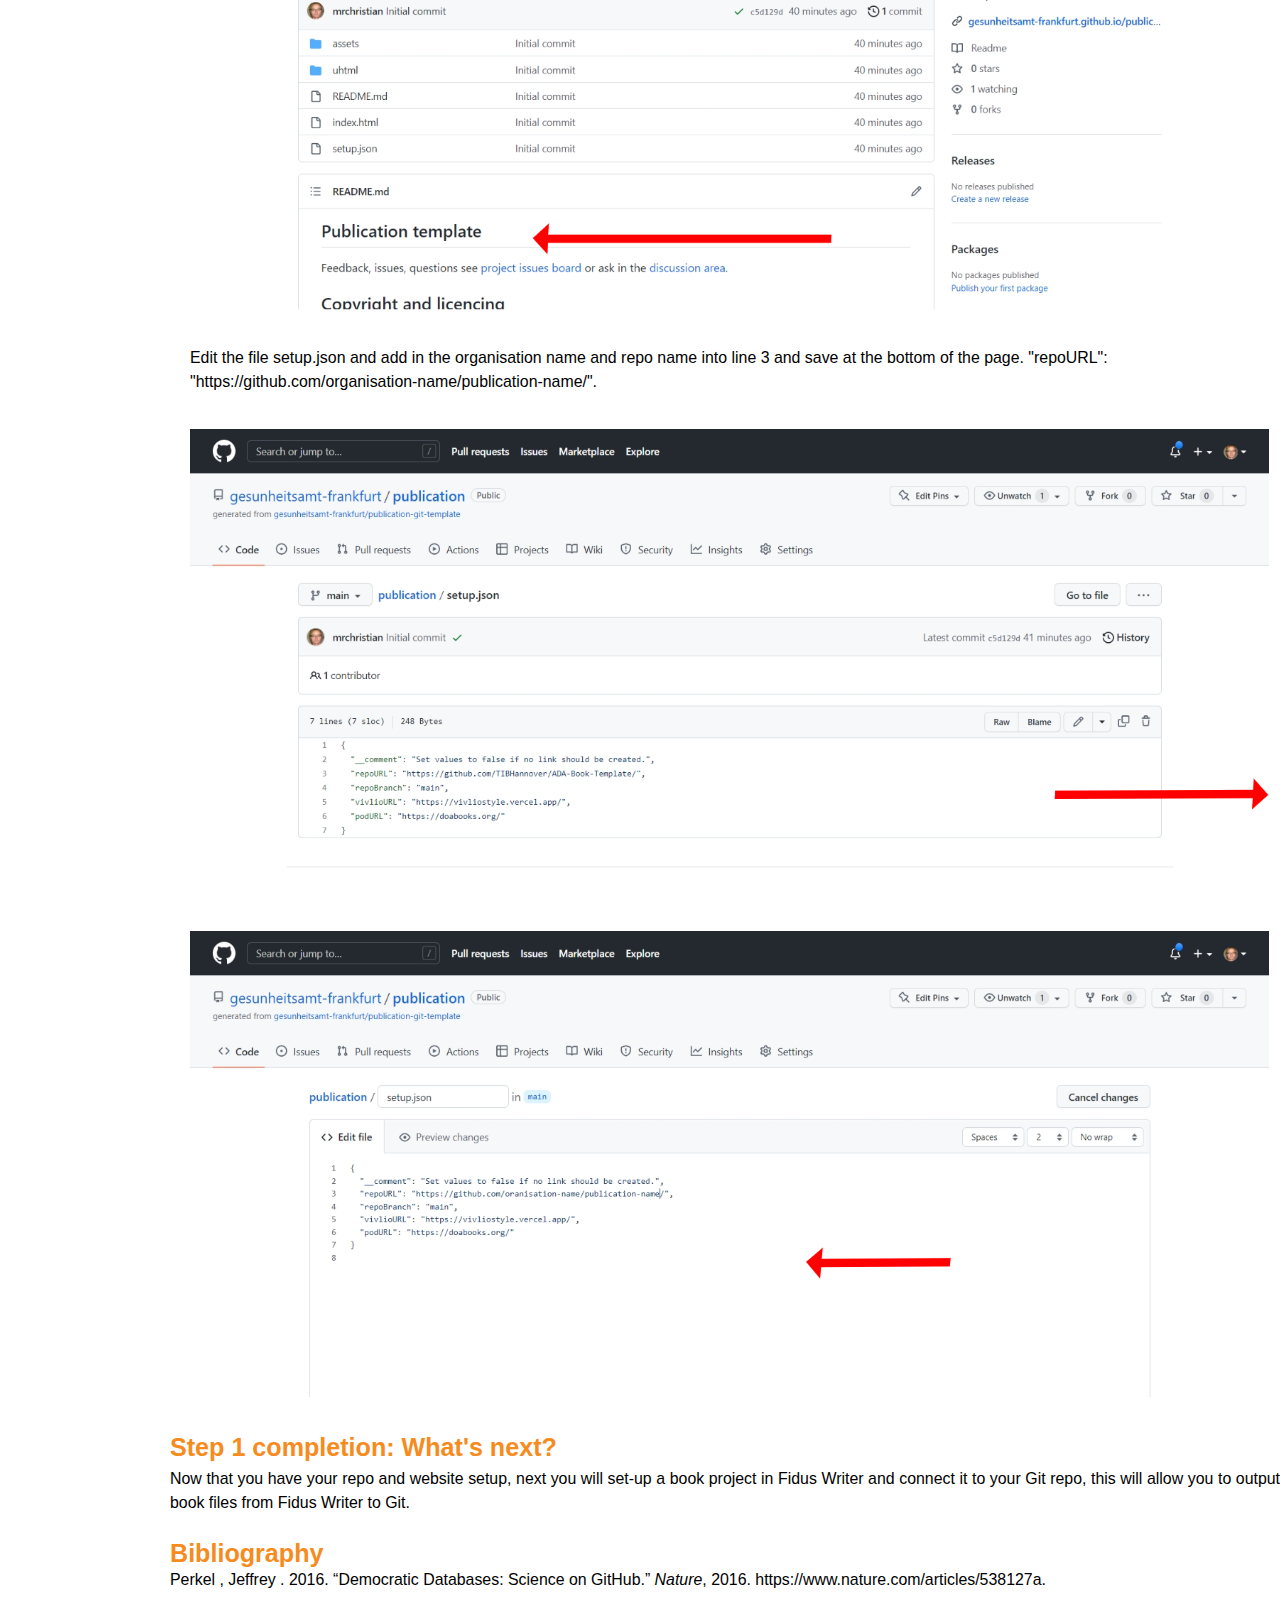
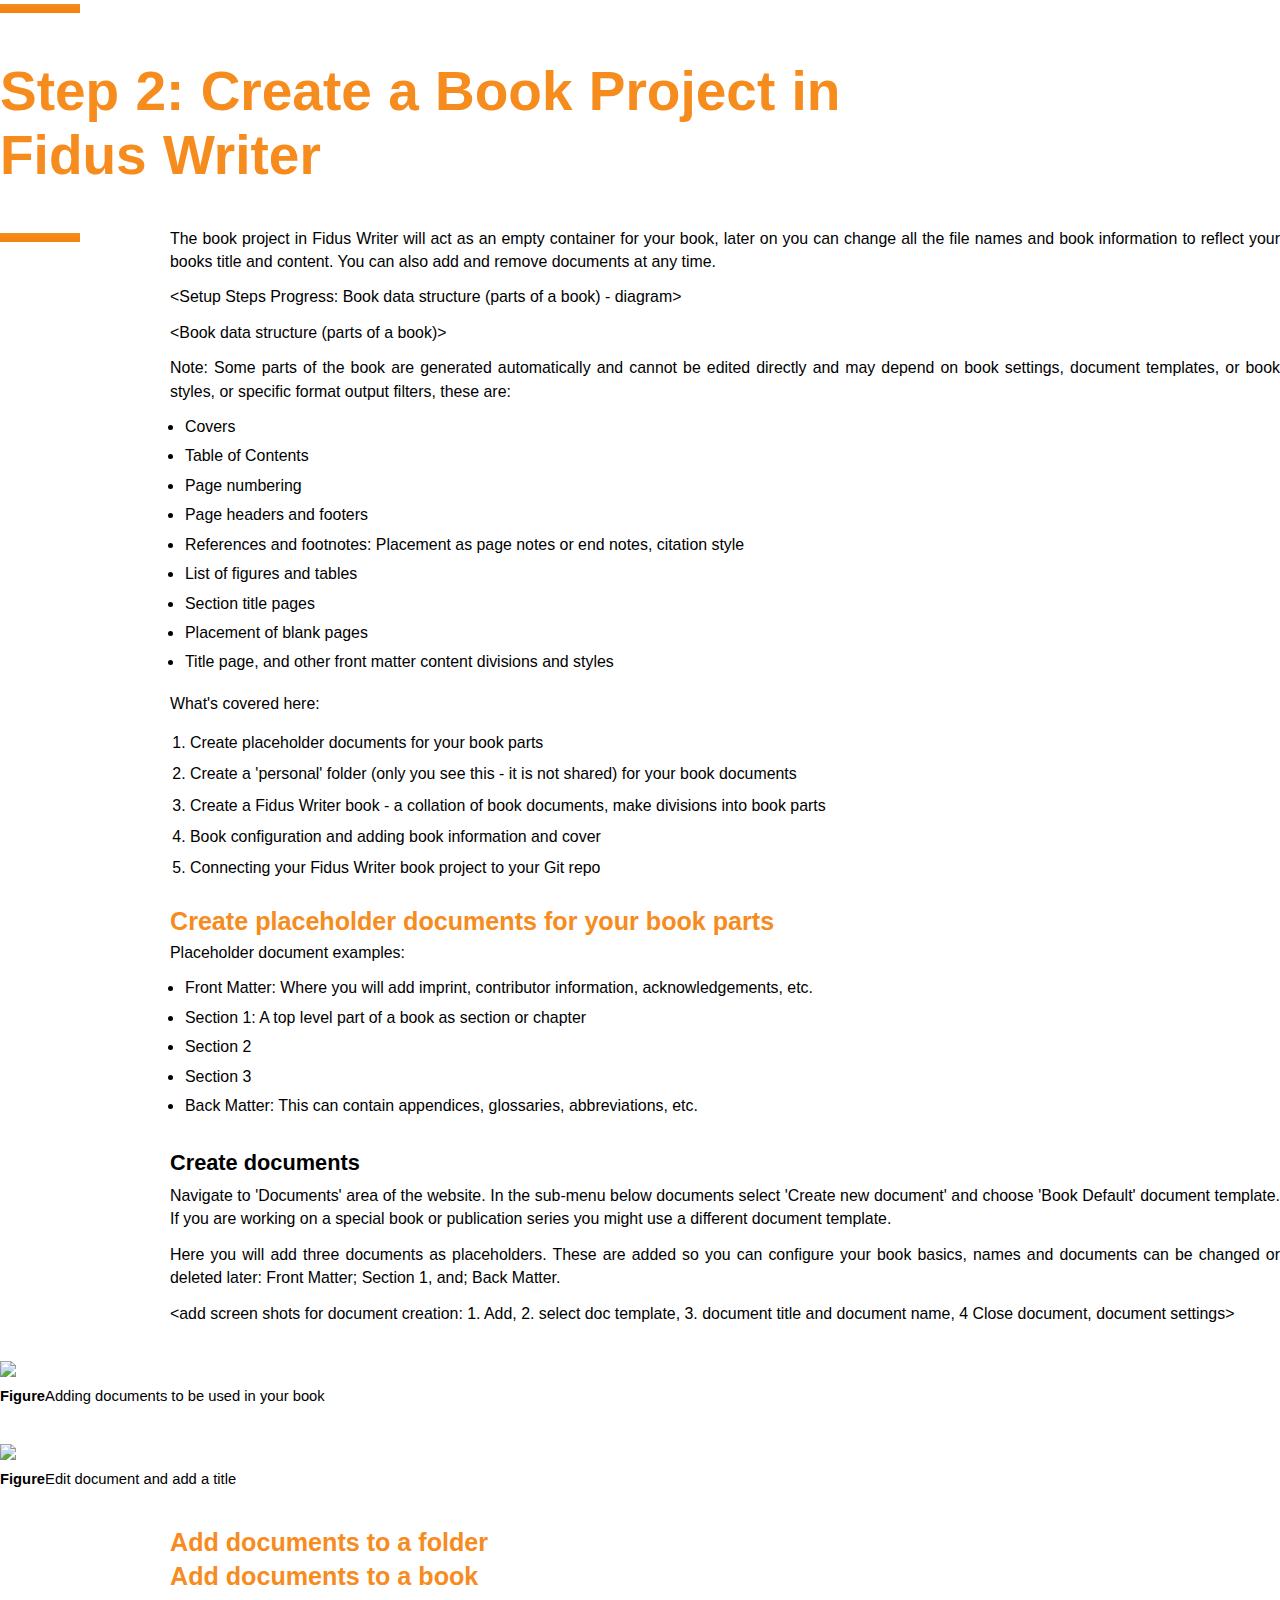
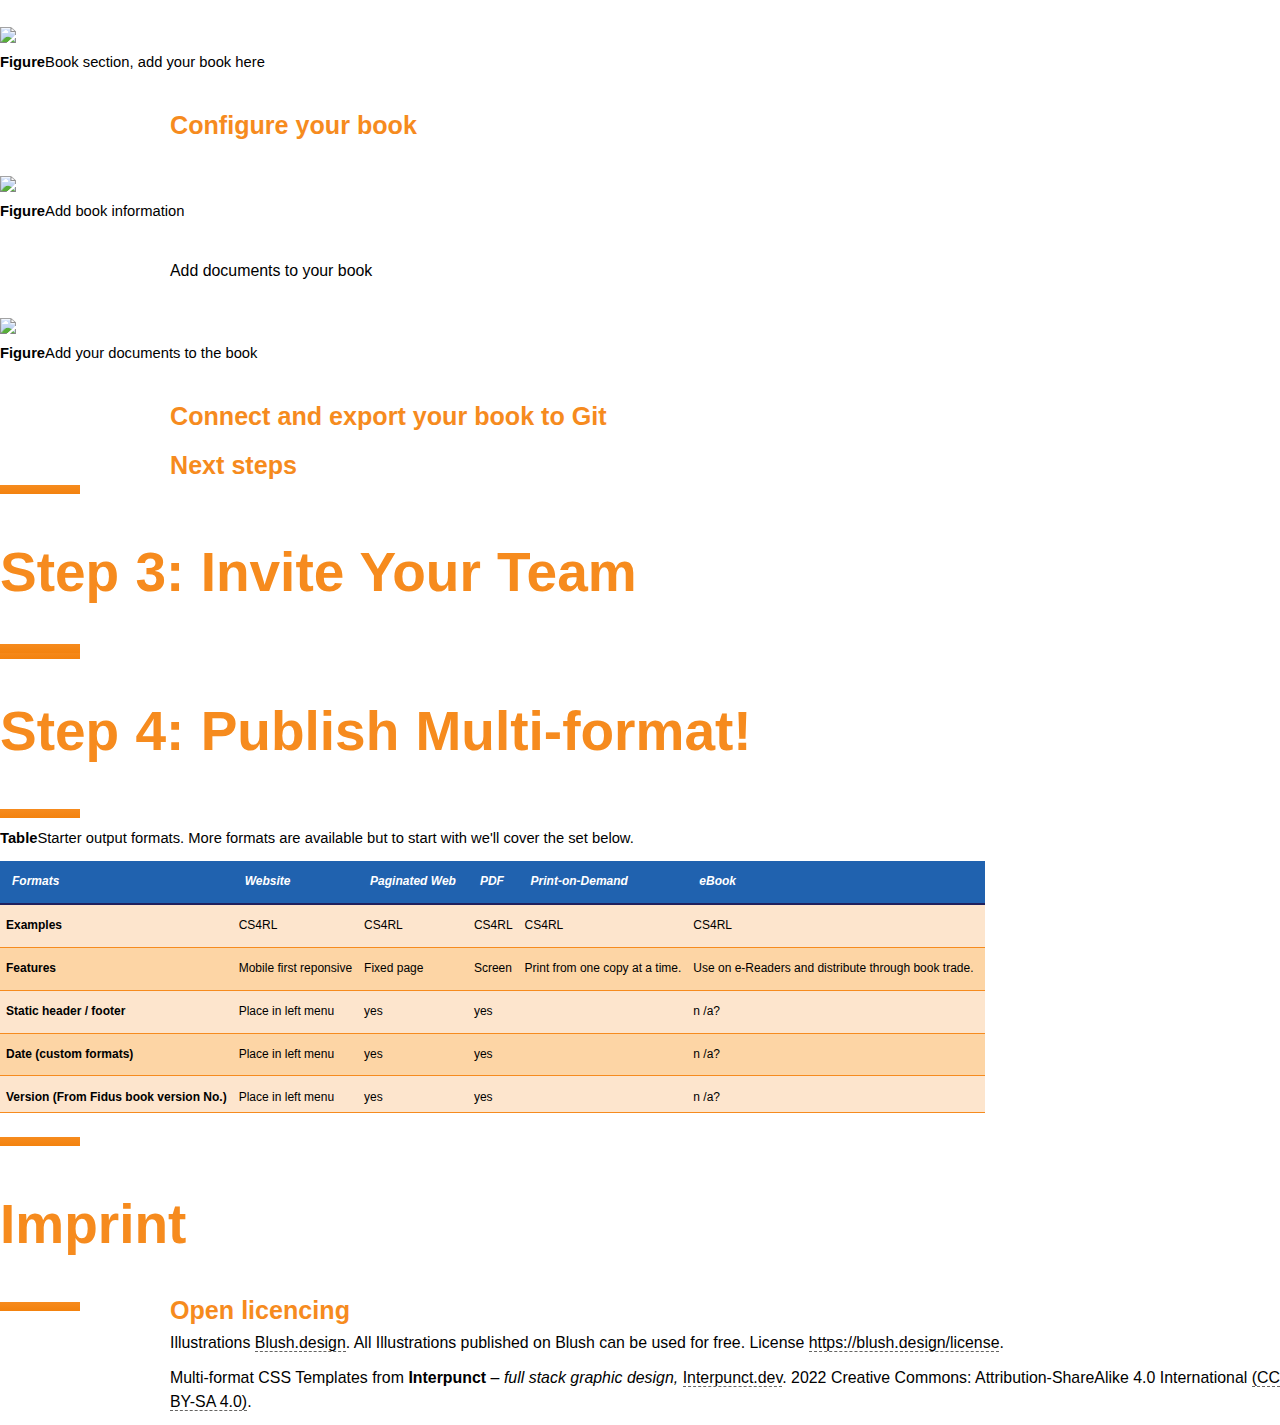
==== commit 483b8eb5: "Book parts test" ====
--- a/uhtml/index.html
+++ b/uhtml/index.html
@@ -99,7 +99,7 @@
     </div>
     <div class="copyrightpage frontmatter">
       <p>Published by: The Publisher</p>
-      <p>Last Updated: 2022-08-09</p>
+      <p>Last Updated: 2022-08-12</p>
       <p>Created: 2022-05-24</p>
       <p>Language: English</p>
       <p>Created by: User Name</p>
@@ -109,173 +109,176 @@
         <ol>
           <li>
             <a href="#_1_0">
-              Welcome to the 'Publishing Pipeline!
+              Sections
             </a>
             <ol>
               <li>
-                <a href="#H4632171">
-                  What you'll need before you start
+                <a href="#_1_0">
+                  Welcome to the 'Publishing Pipeline!
                 </a>
                 <ol>
                   <li>
-                    <a href="#H5614484">
-                      For contributors
-                    </a>
-                  </li>
-                  <li>
-                    <a href="#H9374516">
-                      For publication managers
+                    <a href="#H4632171">
+                      What you'll need before you start
+                    </a>
+                    <ol>
+                      <li>
+                        <a href="#H5614484">
+                          For contributors
+                        </a>
+                      </li>
+                      <li>
+                        <a href="#H9374516">
+                          For publication managers
+                        </a>
+                      </li>
+                    </ol>
+                  </li>
+                  <li>
+                    <a href="#H584803">
+                      Digital sovereignty
+                    </a>
+                  </li>
+                  <li>
+                    <a href="#H2087393">
+                      Pipeline features
+                    </a>
+                  </li>
+                  <li>
+                    <a href="#H7757657">
+                      What you will learn here:
+                    </a>
+                  </li>
+                  <li>
+                    <a href="#H3159430">
+                      The steps used to create a publication
+                    </a>
+                  </li>
+                  <li>
+                    <a href="#H4820656">
+                      Book data structure (parts of a book)
                     </a>
                   </li>
                 </ol>
               </li>
               <li>
-                <a href="#H584803">
-                  Digital sovereignty
+                <a href="#_2_0">
+                  Step 1: Make a Publication Git Repository and Website
+                </a>
+                <ol>
+                  <li>
+                    <a href="#H4018151">
+                      About
+                    </a>
+                  </li>
+                  <li>
+                    <a href="#H1473428">
+                      Step-by-step guide
+                    </a>
+                    <ol>
+                      <li>
+                        <a href="#H2479402">
+                          Create a repo
+                        </a>
+                      </li>
+                      <li>
+                        <a href="#H9225084">
+                          Create a website
+                        </a>
+                      </li>
+                    </ol>
+                  </li>
+                  <li>
+                    <a href="#H4342812">
+                      Step 1 completion: What's next?
+                    </a>
+                  </li>
+                  <li>
+                    <a href="#_2_1">
+                      Bibliography
+                    </a>
+                  </li>
+                </ol>
+              </li>
+              <li>
+                <a href="#_3_0">
+                  Step 2: Create a Book Project in Fidus Writer
+                </a>
+                <ol>
+                  <li>
+                    <a href="#H8214025">
+                      Create placeholder documents for your book parts
+                    </a>
+                    <ol>
+                      <li>
+                        <a href="#H7006285">
+                          Create documents
+                        </a>
+                      </li>
+                    </ol>
+                  </li>
+                  <li>
+                    <a href="#H4439255">
+                      Add documents to a folder
+                    </a>
+                  </li>
+                  <li>
+                    <a href="#H642923">
+                      Add documents to a book
+                    </a>
+                  </li>
+                  <li>
+                    <a href="#H2561462">
+                      Configure your book
+                    </a>
+                  </li>
+                  <li>
+                    <a href="#H8269040">
+                      Connect and export your book to Git
+                    </a>
+                  </li>
+                  <li>
+                    <a href="#H6619707">
+                      Next steps
+                    </a>
+                  </li>
+                </ol>
+              </li>
+              <li>
+                <a href="#_4_0">
+                  Step 3: Invite Your Team
                 </a>
               </li>
               <li>
-                <a href="#H2087393">
-                  Pipeline features
-                </a>
-              </li>
-              <li>
-                <a href="#H7757657">
-                  What you will learn here:
-                </a>
-              </li>
-              <li>
-                <a href="#H3159430">
-                  The steps used to create a publication
-                </a>
-              </li>
-              <li>
-                <a href="#H4820656">
-                  Book data structure (parts of a book)
+                <a href="#_5_0">
+                  Step 4: Publish Multi‑format!
                 </a>
               </li>
             </ol>
           </li>
           <li>
-            <a href="#_2_0">
-              Step 1: Make a Publication Git Repository and Website
+            <a href="#_6_0">
+              Back Matter
             </a>
             <ol>
               <li>
-                <a href="#H4018151">
-                  About
-                </a>
-              </li>
-              <li>
-                <a href="#H1473428">
-                  Step-by-step guide
+                <a href="#_6_0">
+                  Imprint
                 </a>
                 <ol>
                   <li>
-                    <a href="#H2479402">
-                      Create a repo
-                    </a>
-                  </li>
-                  <li>
-                    <a href="#H9225084">
-                      Create a website
+                    <a href="#H8275517">
+                      Open licencing
                     </a>
                   </li>
                 </ol>
-              </li>
-              <li>
-                <a href="#H4342812">
-                  Step 1 completion: What's next?
-                </a>
-              </li>
-              <li>
-                <a href="#_2_1">
-                  Bibliography
-                </a>
-              </li>
-            </ol>
-          </li>
-          <li>
-            <a href="#_3_0">
-              Step 2: Create a Book Project in Fidus Writer
-            </a>
-            <ol>
-              <li>
-                <a href="#H8214025">
-                  Create placeholder documents for your book parts
-                </a>
-                <ol>
-                  <li>
-                    <a href="#H7006285">
-                      Create documents
-                    </a>
-                  </li>
-                </ol>
-              </li>
-              <li>
-                <a href="#H4439255">
-                  Add documents to a folder
-                </a>
-              </li>
-              <li>
-                <a href="#H642923">
-                  Add documents to a book
-                </a>
-              </li>
-              <li>
-                <a href="#H2561462">
-                  Configure your book
-                </a>
-              </li>
-              <li>
-                <a href="#H8269040">
-                  Connect and export your book to Git
-                </a>
-              </li>
-              <li>
-                <a href="#H6619707">
-                  Next steps
-                </a>
-              </li>
-            </ol>
-          </li>
-          <li>
-            <a href="#_4_0">
-              Step 3: Invite Your Team
-            </a>
-          </li>
-          <li>
-            <a href="#_5_0">
-              Step 4: Publish Multi‑format!
-            </a>
-          </li>
-          <li>
-            <a href="#_6_0">
-              Step 5: Enhanced Publications
-            </a>
-            <ol>
-              <li>
-                <a href="#_6_1">
-                  Bibliography
-                </a>
-              </li>
-            </ol>
-          </li>
-          <li>
-            <a href="#_7_0">
-              Imprint
-            </a>
-            <ol>
-              <li>
-                <a href="#H8275517">
-                  Open licencing
-                </a>
               </li>
             </ol>
           </li>
         </ol>
       </nav>
     </div>
+    <h1 class="part">Sections</h1>
     <div class="article-part article-title" id="_1_0">Welcome to the 'Publishing Pipeline!</div>
     <div class="article-part article-richtext article-body">
       <p>The 'publishing pipeline' connects the word processor to publishing. What this mean for publication production is that from the online multi-user editor you can automatically create and typeset multi-format outputs to file storage or live online - making updates at any time across all format outputs from one single-source. High quality layout designs are enables by combining pre-made 'design templates' with automate machine typesetting. This means that all the time-consuming layout work is taken out of the production time-line enabling a rapid publishing workflow.</p>
@@ -688,87 +691,8 @@
       <p></p>
     </div>
     <section class="fnlist" role="doc-footnotes"></section>
-    <div class="article-part article-title" id="_6_0">Step 5: Enhanced Publications</div>
-    <div class="article-part article-richtext article-body">
-      <p>To enable a publication to findable and have greater impact modern publishing features of 'enhanced publications' developed by in the area of open science need to be used. Open science practice is exemplified by the FAIR Principles <span class="citation">(GO FAIR 2016)</span> and fully outlined in the UNESCO Open Science Recommendations <span class="citation">(UNESCO 2021)</span>.</p>
-      <figure id="F3240941" class="aligned-center image-width-50" data-aligned="center" data-width="50" data-category="none" data-caption-hidden="true"><img src="images/1f9fd912-8fb6-4e4e-9ecb-e91220e21b85.png"></figure>
-      <p>These are:</p>
-      <ul id="L29778121">
-        <li>
-          <p>Accessibility<a href="#fn2" class="fn"><span class="footnote-counter" data-chapter-counter="1" data-book-counter="2"></span></a></p>
-        </li>
-        <li>
-          <p>Plain language summaries<a href="#fn3" class="fn"><span class="footnote-counter" data-chapter-counter="2" data-book-counter="3"></span></a></p>
-        </li>
-        <li>
-          <p>Multilingual and tranlation ready</p>
-        </li>
-        <li>
-          <p>Accessible metadata</p>
-        </li>
-        <li>
-          <p>Machine readable</p>
-        </li>
-        <li>
-          <p>Open access</p>
-        </li>
-        <li>
-          <p>Open data</p>
-        </li>
-        <li>
-          <p>Persistent identifiers - for publications, for related entities (persons, organisations, funders, etc.), and for digital objects.</p>
-        </li>
-        <li>
-          <p>Linked open data</p>
-        </li>
-        <li>
-          <p>Controlled vocabularies and schemas</p>
-        </li>
-        <li>
-          <p>Open standards</p>
-        </li>
-        <li>
-          <p>Interoperable formats</p>
-        </li>
-        <li>
-          <p>Software citation</p>
-        </li>
-        <li>
-          <p>Expanded roles and attribution</p>
-        </li>
-        <li>
-          <p>Open and accessible metadata</p>
-        </li>
-        <li>
-          <p>Using a landing page with all publication parts as human readable and machine readable</p>
-        </li>
-        <li>
-          <p>Accessible metadata</p>
-        </li>
-        <li>
-          <p>Using inventory packaging</p>
-        </li>
-        <li>
-          <p>Open citations</p>
-        </li>
-      </ul>
-    </div>
-    <section class="fnlist" role="doc-footnotes">
-      <section id="fn2" role="doc-footnote" data-chapter-counter="1" data-book-counter="2">
-        <p><span class="footnote-counter" data-chapter-counter="1" data-book-counter="2"></span>Key accessibilty guidelines for the web are: <a href="https://www.w3.org/TR/WCAG21/" title="https://www.w3.org/TR/WCAG21/">WCAG 2.1</a> (Web Content Accessibility Guidelines) Web Content Accessibility Guidelines (WCAG) 2.1 covers a wide range of recommendations for making Web content more accessible.</p>
-        <p>When websites and web tools are properly designed and coded, people with disabilities can use them. However, currently many sites and tools are developed with accessibility barriers that make them difficult or impossible for some people to use.</p>
-        <p>Making the web accessible benefits individuals, businesses, and society. International web standards define what is needed for accessibility. (W3C Web Accessibiliy Initiative)</p>
-      </section>
-      <section id="fn3" role="doc-footnote" data-chapter-counter="2" data-book-counter="3">
-        <p><span class="footnote-counter" data-chapter-counter="2" data-book-counter="3"></span>Publication-associated plain language summaries are brief, jargon-free summaries of scientific publications. <a href="https://doi.org/10.1080/03007995.2022.2058812">https://doi.org/10.1080/03007995.2022.2058812</a></p>
-      </section>
-    </section>
-    <h1 class="article-bibliography-header" id="_6_1">Bibliography</h1>
-    <div class="csl-bib-body">
-      <div class="csl-entry">GO FAIR, ed. 2016. “FAIR Principles.” 2016. https://www.go-fair.org/fair-principles/.</div>
-      <div class="csl-entry">UNESCO. 2021. “UNESCO Recommendation on Open Science.” https://unesdoc.unesco.org/ark:/48223/pf0000379949?6=null&amp;queryId=N-EXPLORE-6186794e-ad06-46ba-9a10-4913967e2bd1.</div>
-    </div>
-    <div class="article-part article-title" id="_7_0">Imprint</div>
+    <h1 class="part">Back Matter</h1>
+    <div class="article-part article-title" id="_6_0">Imprint</div>
     <div class="article-part article-richtext article-body">
       <h2 id="H8275517">Open licencing</h2>
       <p>Illustrations <a href="https://blush.design/" title="https://blush.design/">Blush.design</a>. All Illustrations published on Blush can be used for free. License <a href="https://blush.design/license" title="https://blush.design/license">https://blush.design/license</a>.</p>
--- a/uhtml/css/gamt-pdf.css
+++ b/uhtml/css/gamt-pdf.css
@@ -117,7 +117,7 @@
   background-image: linear-gradient(#2062af,#20215E 80%, #fff 10%);
   background-size: 210mm 297mm;
   display: flex;
-  margin-top: 300mm;
+  margin-top: 30mm;
   color: #001668 ;
   page-break-after: always;
   @bottom-left { content: normal; }
@@ -466,8 +466,7 @@
   font-family: "Fira Sans", helvetica neue, arial, sans-serif;
   font-size: 1.395rem;
   text-align: left;
-  margin-bottom: 20pt;
-  margin-bottom: 9pt;
+  margin-bottom: 0;
   page-break-inside: avoid;
   page-break-after: avoid;
   text-transform: none;
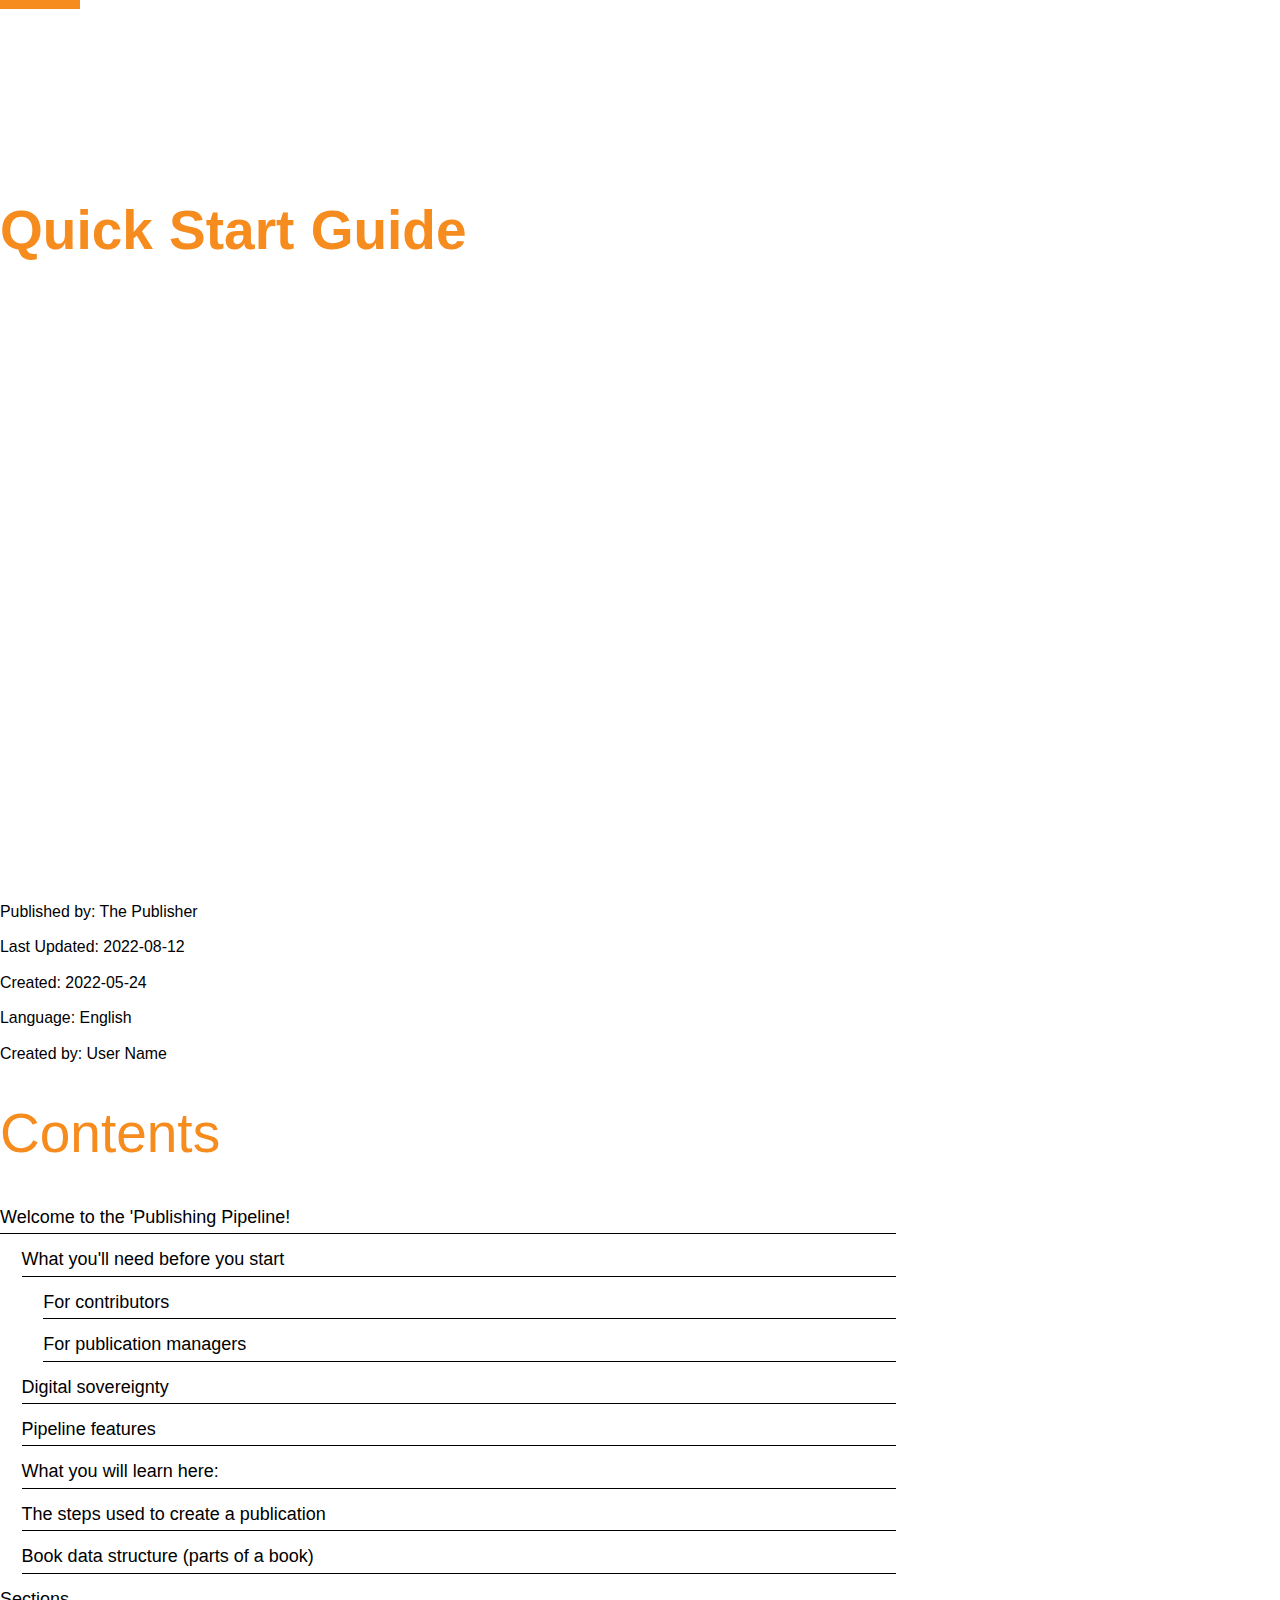
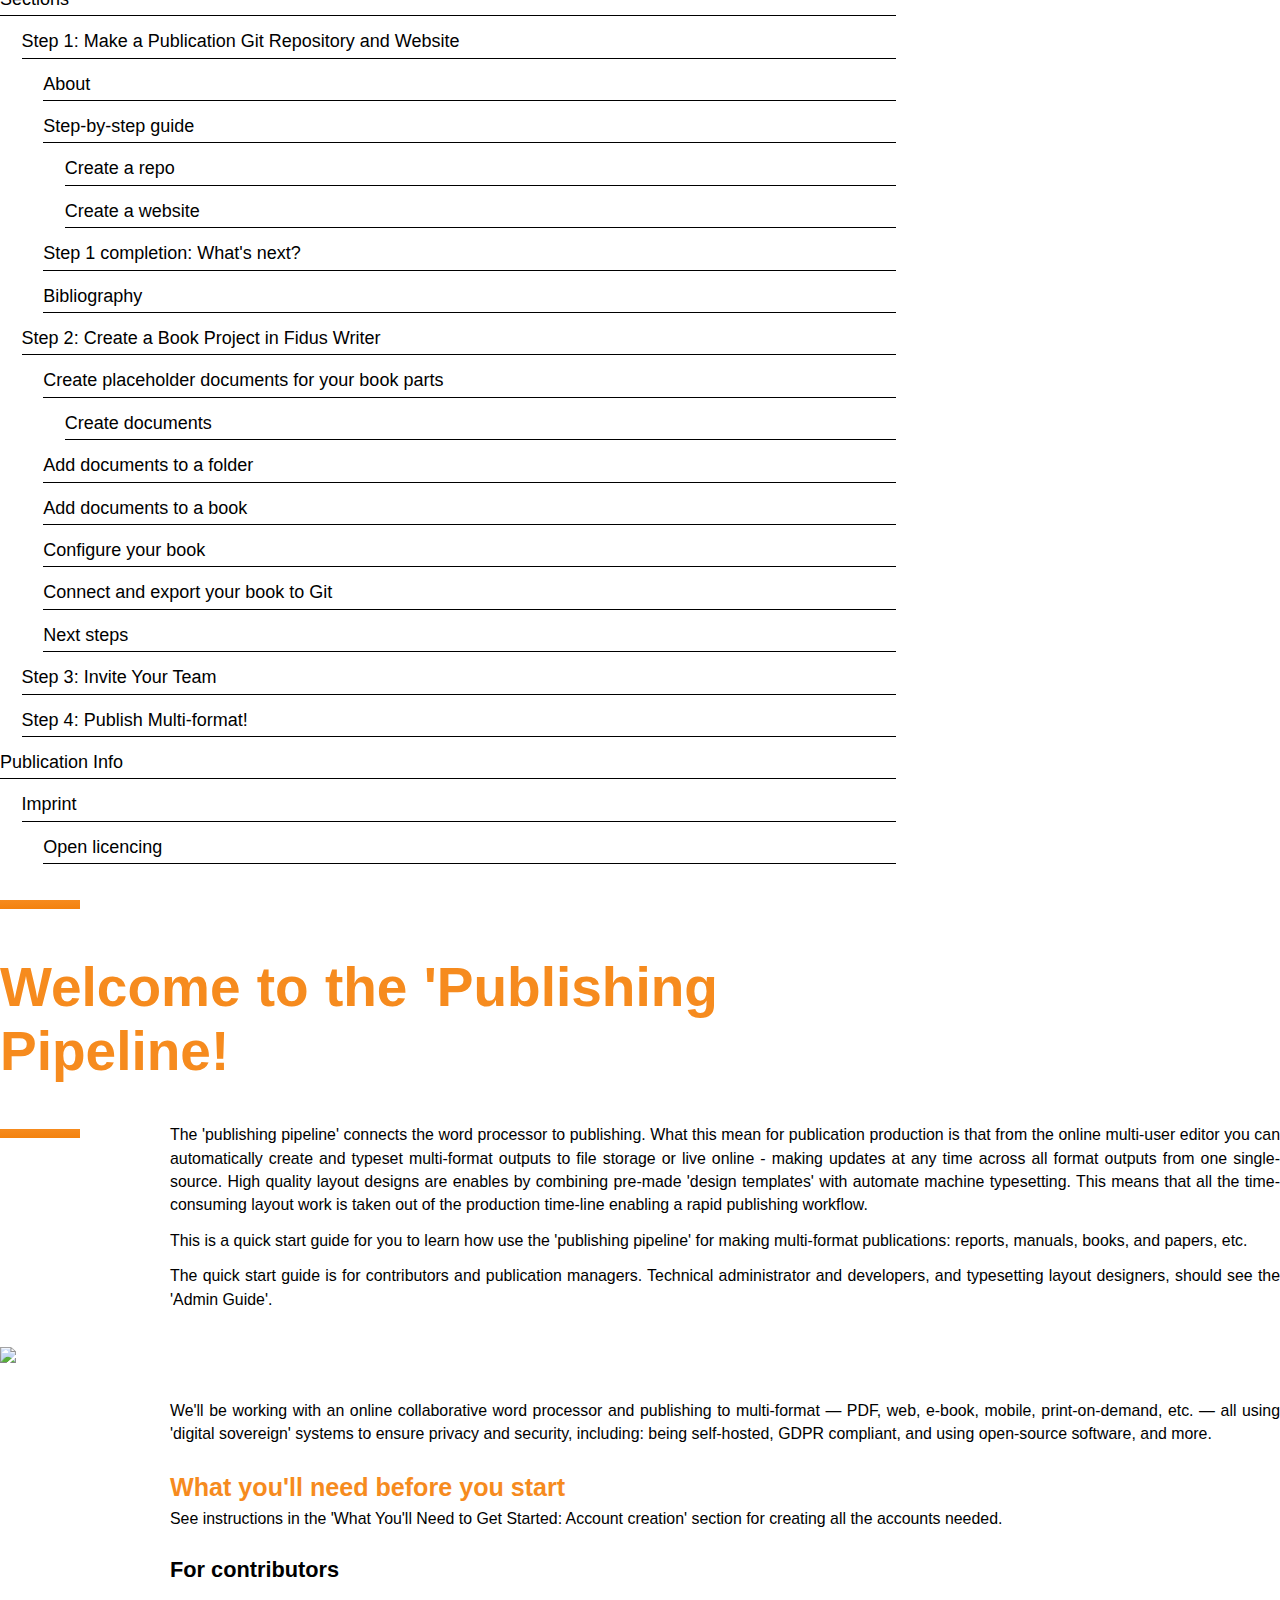
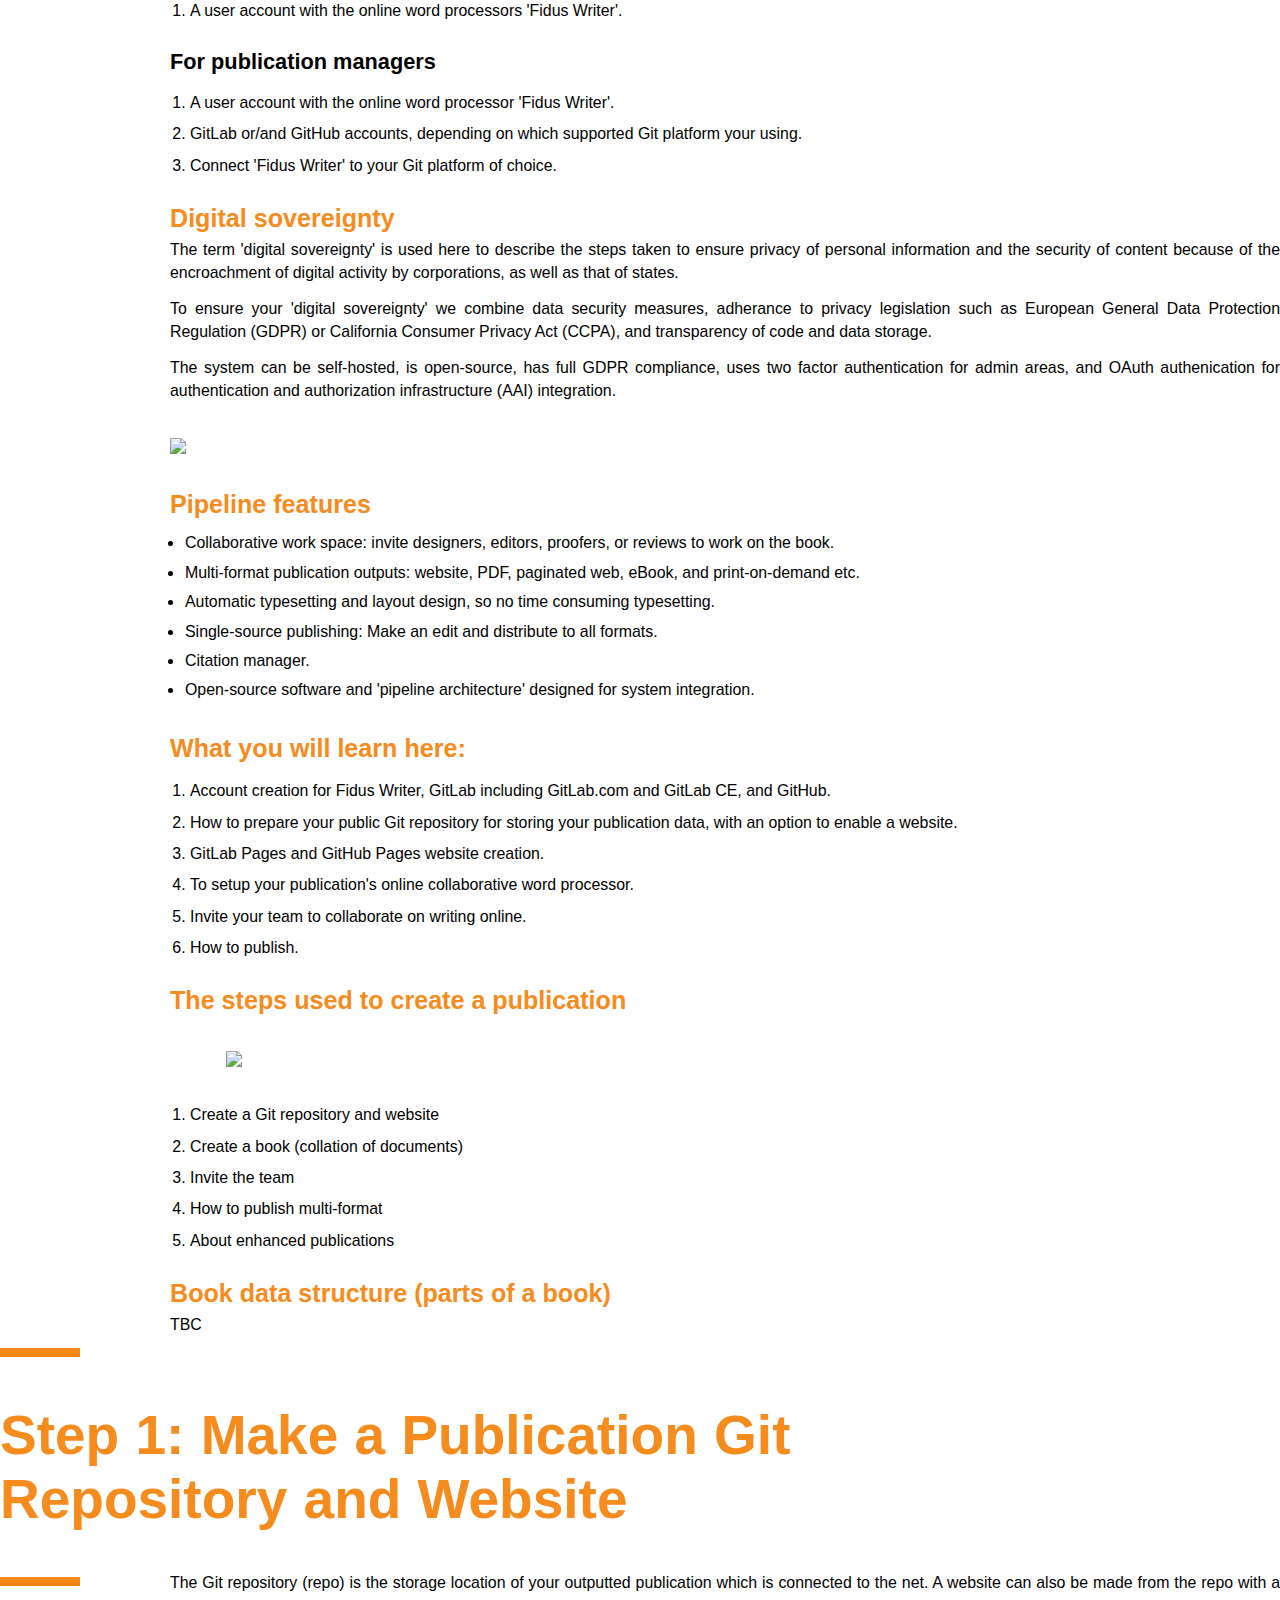
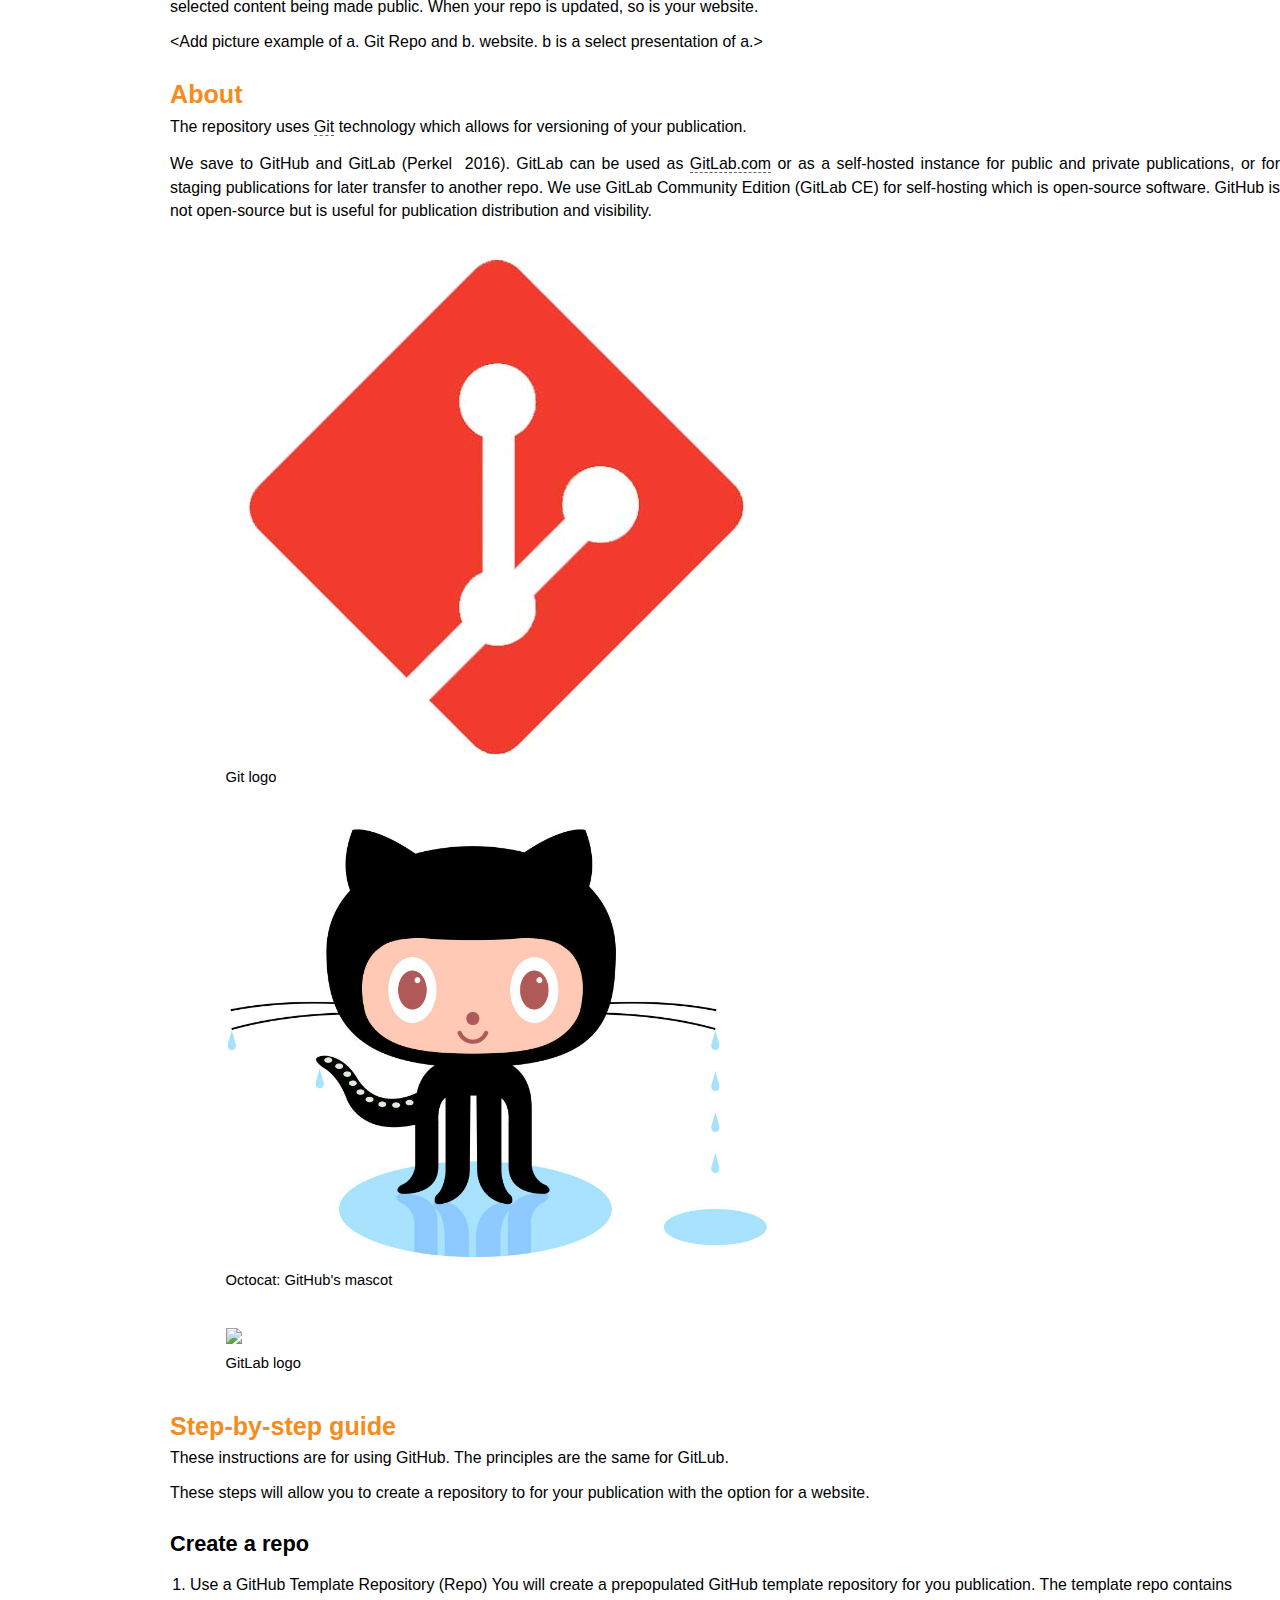
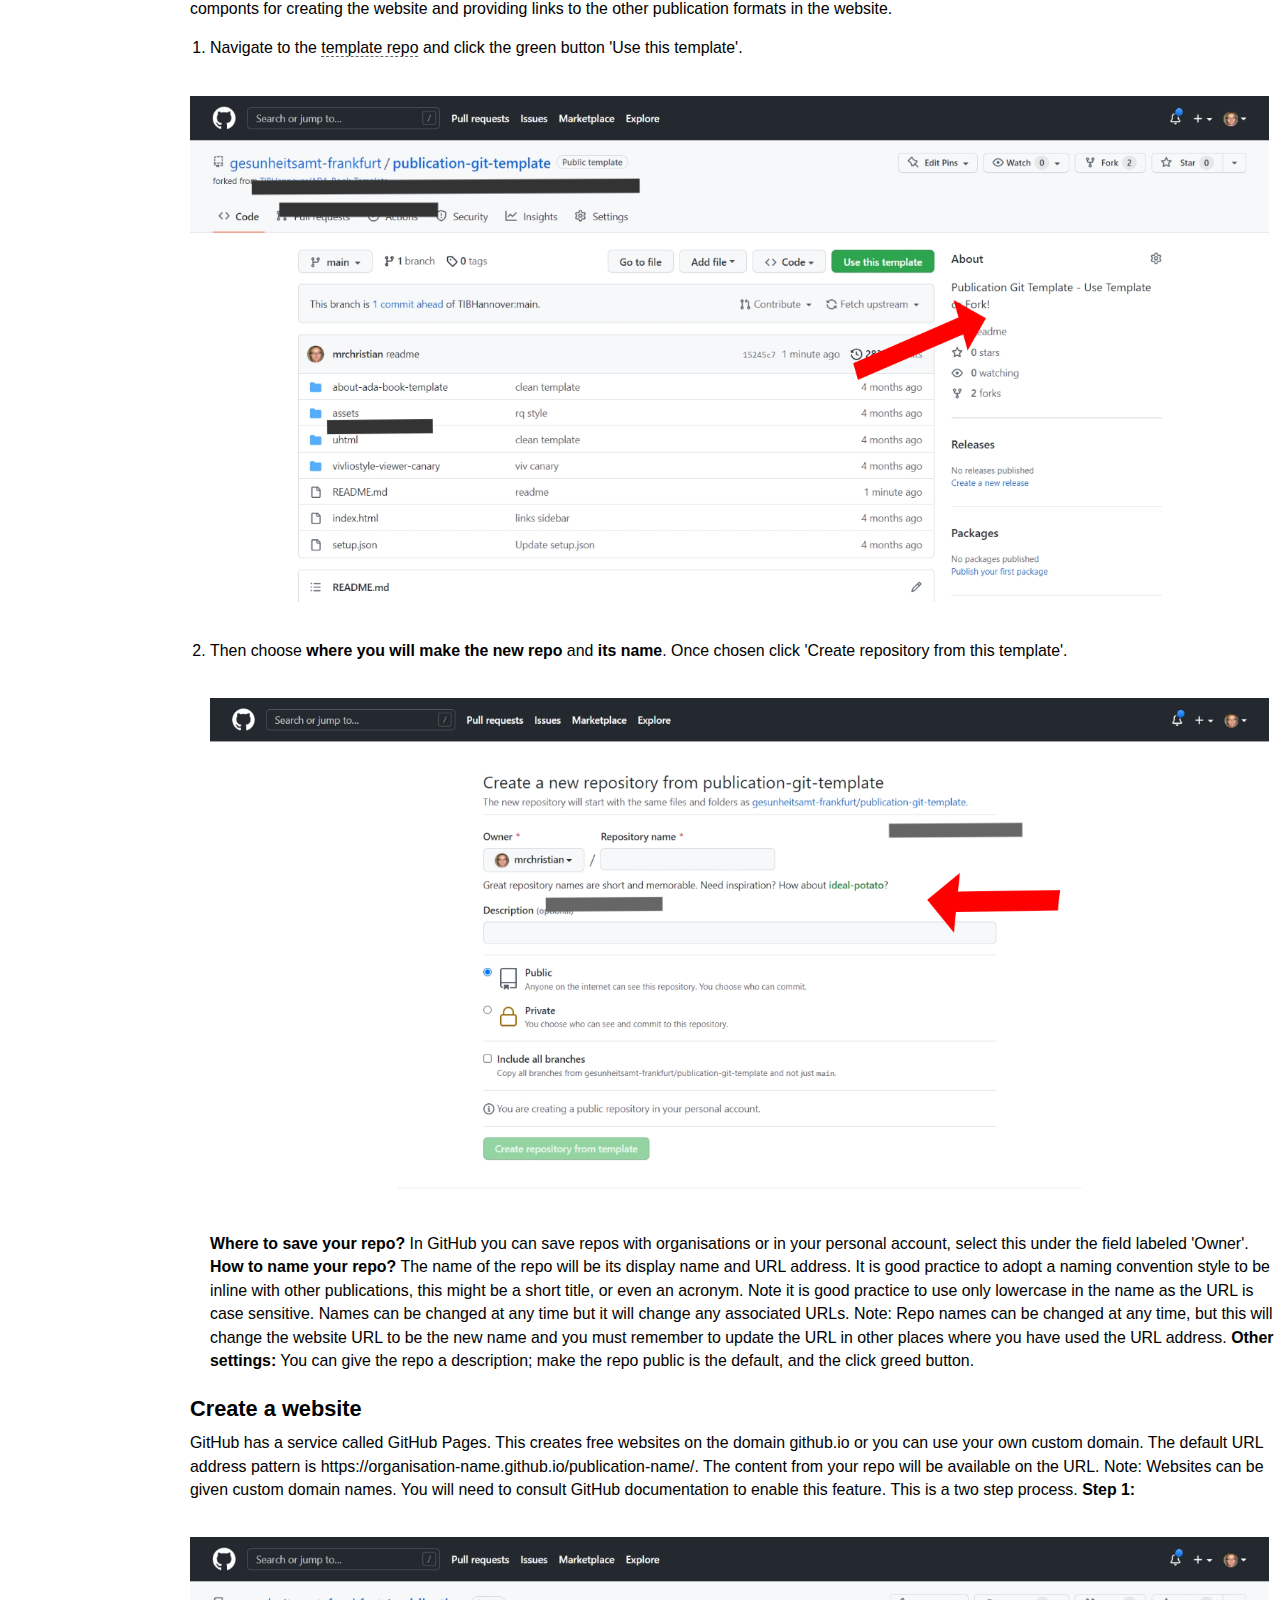
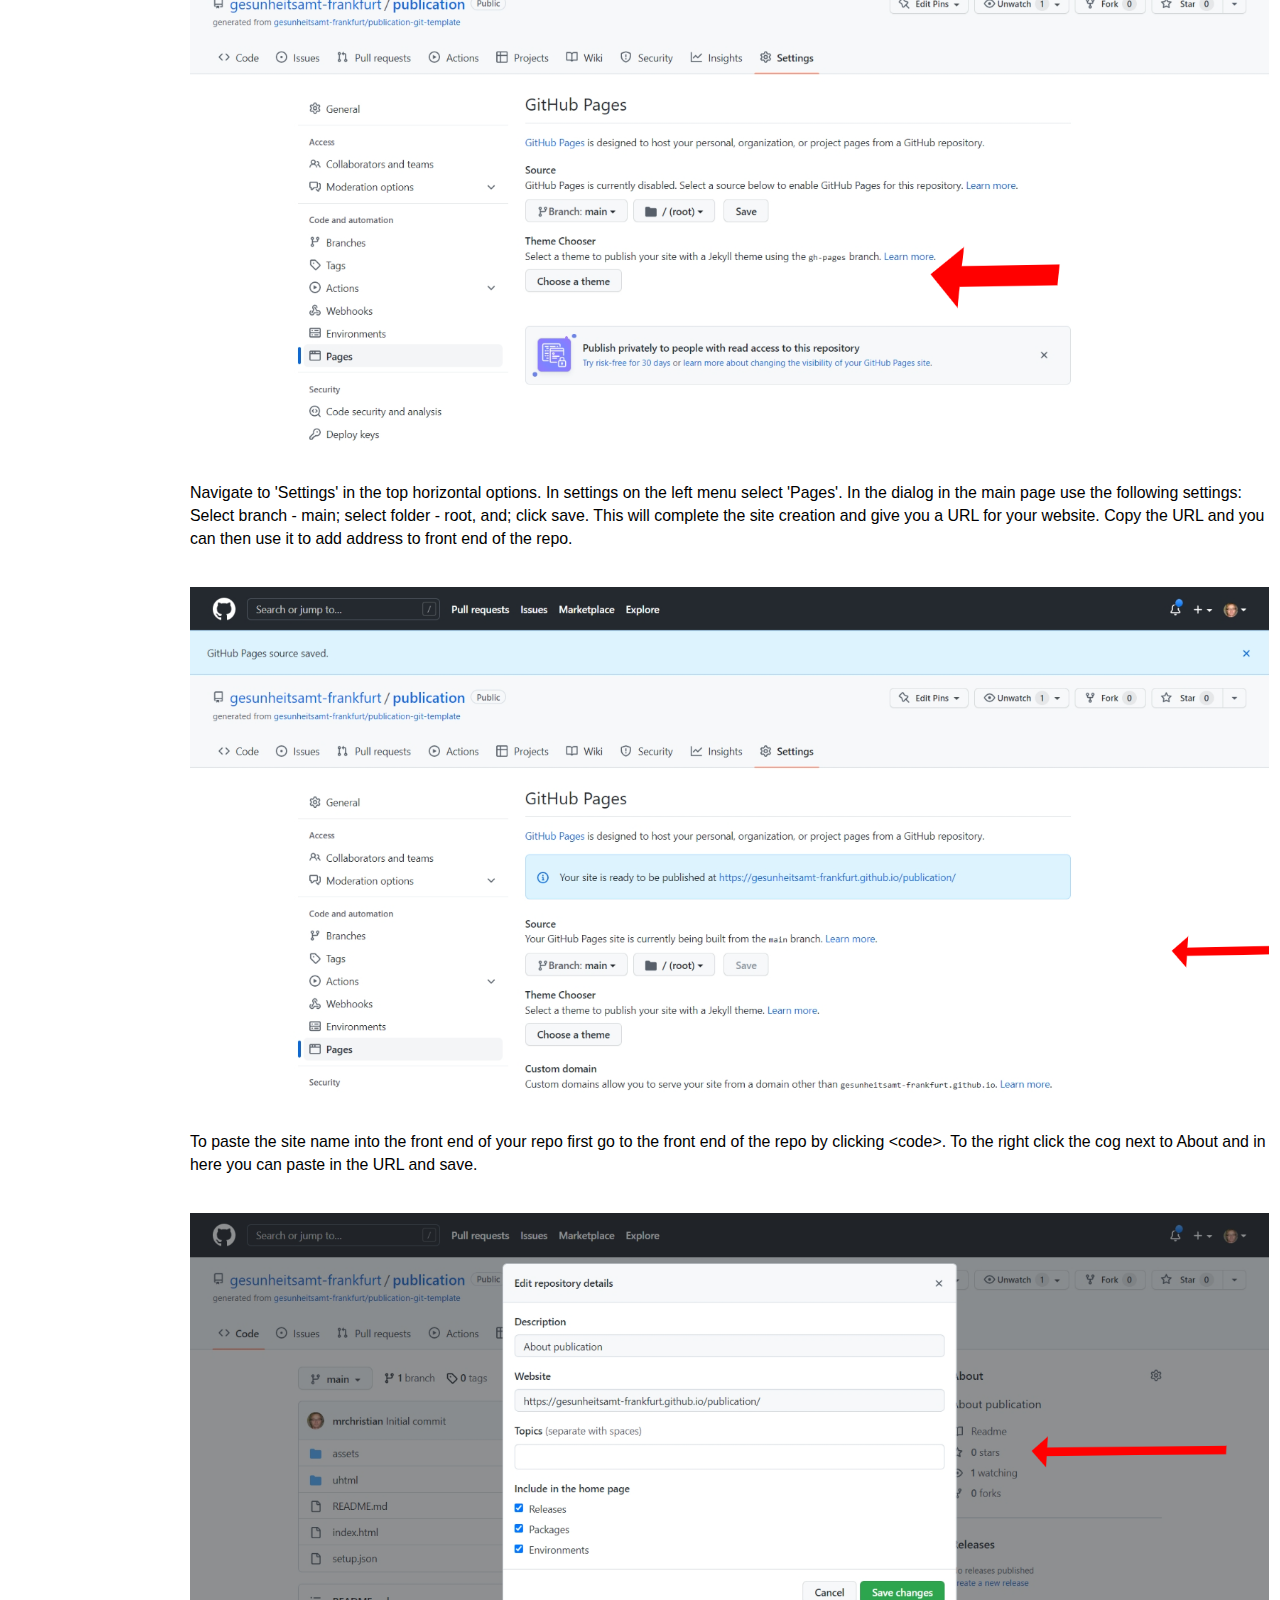
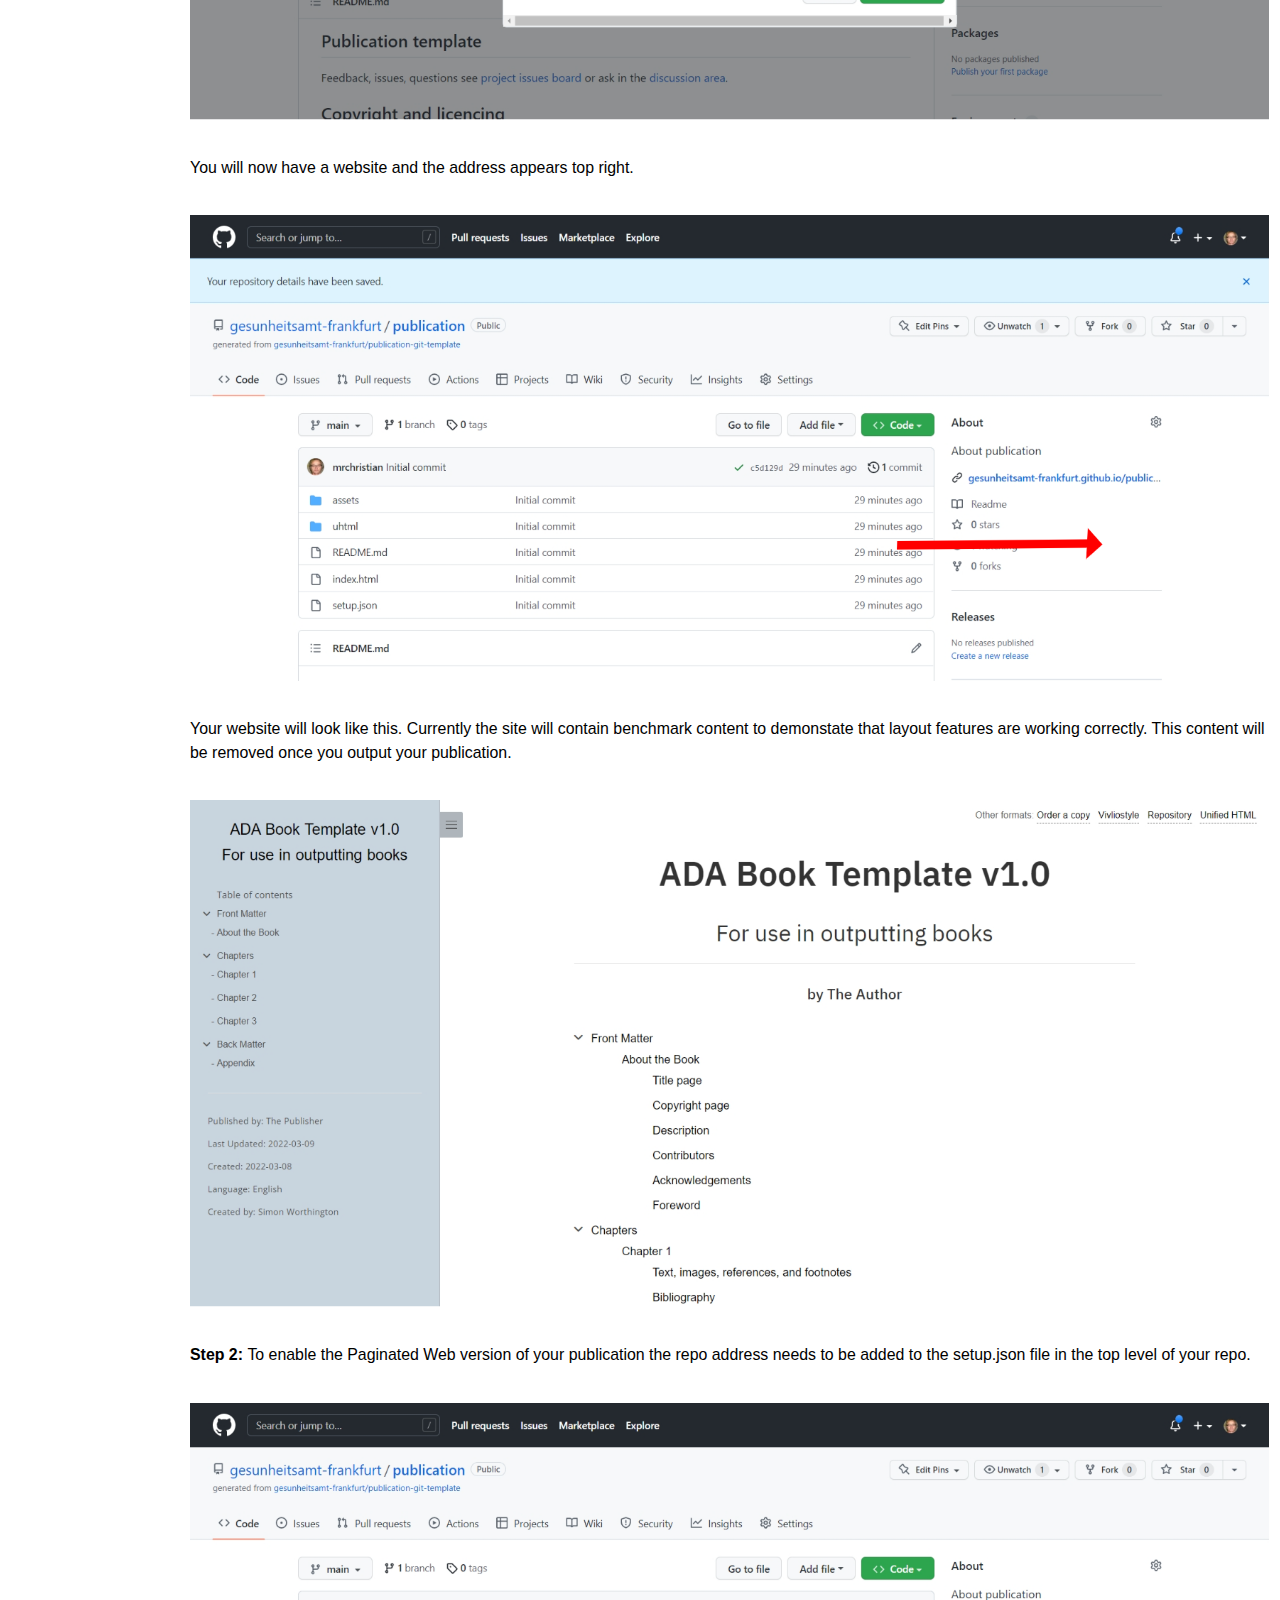
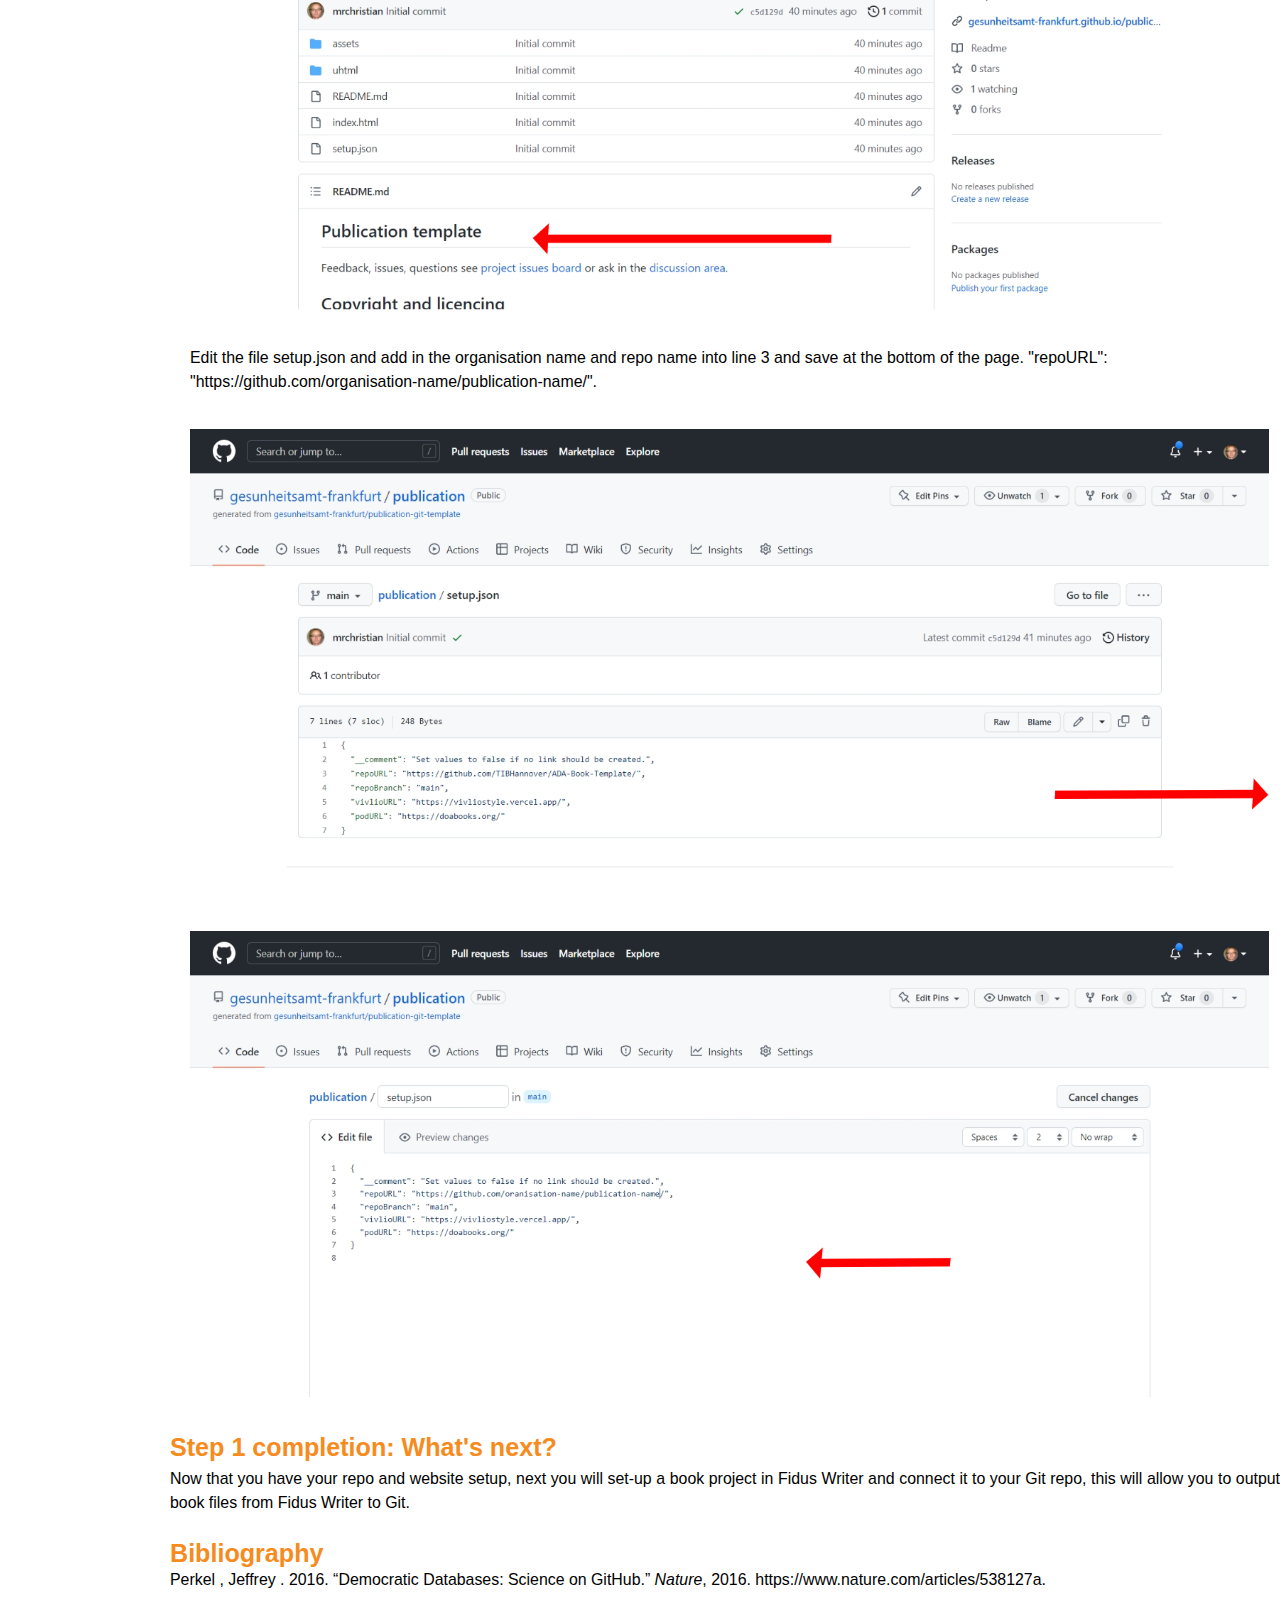
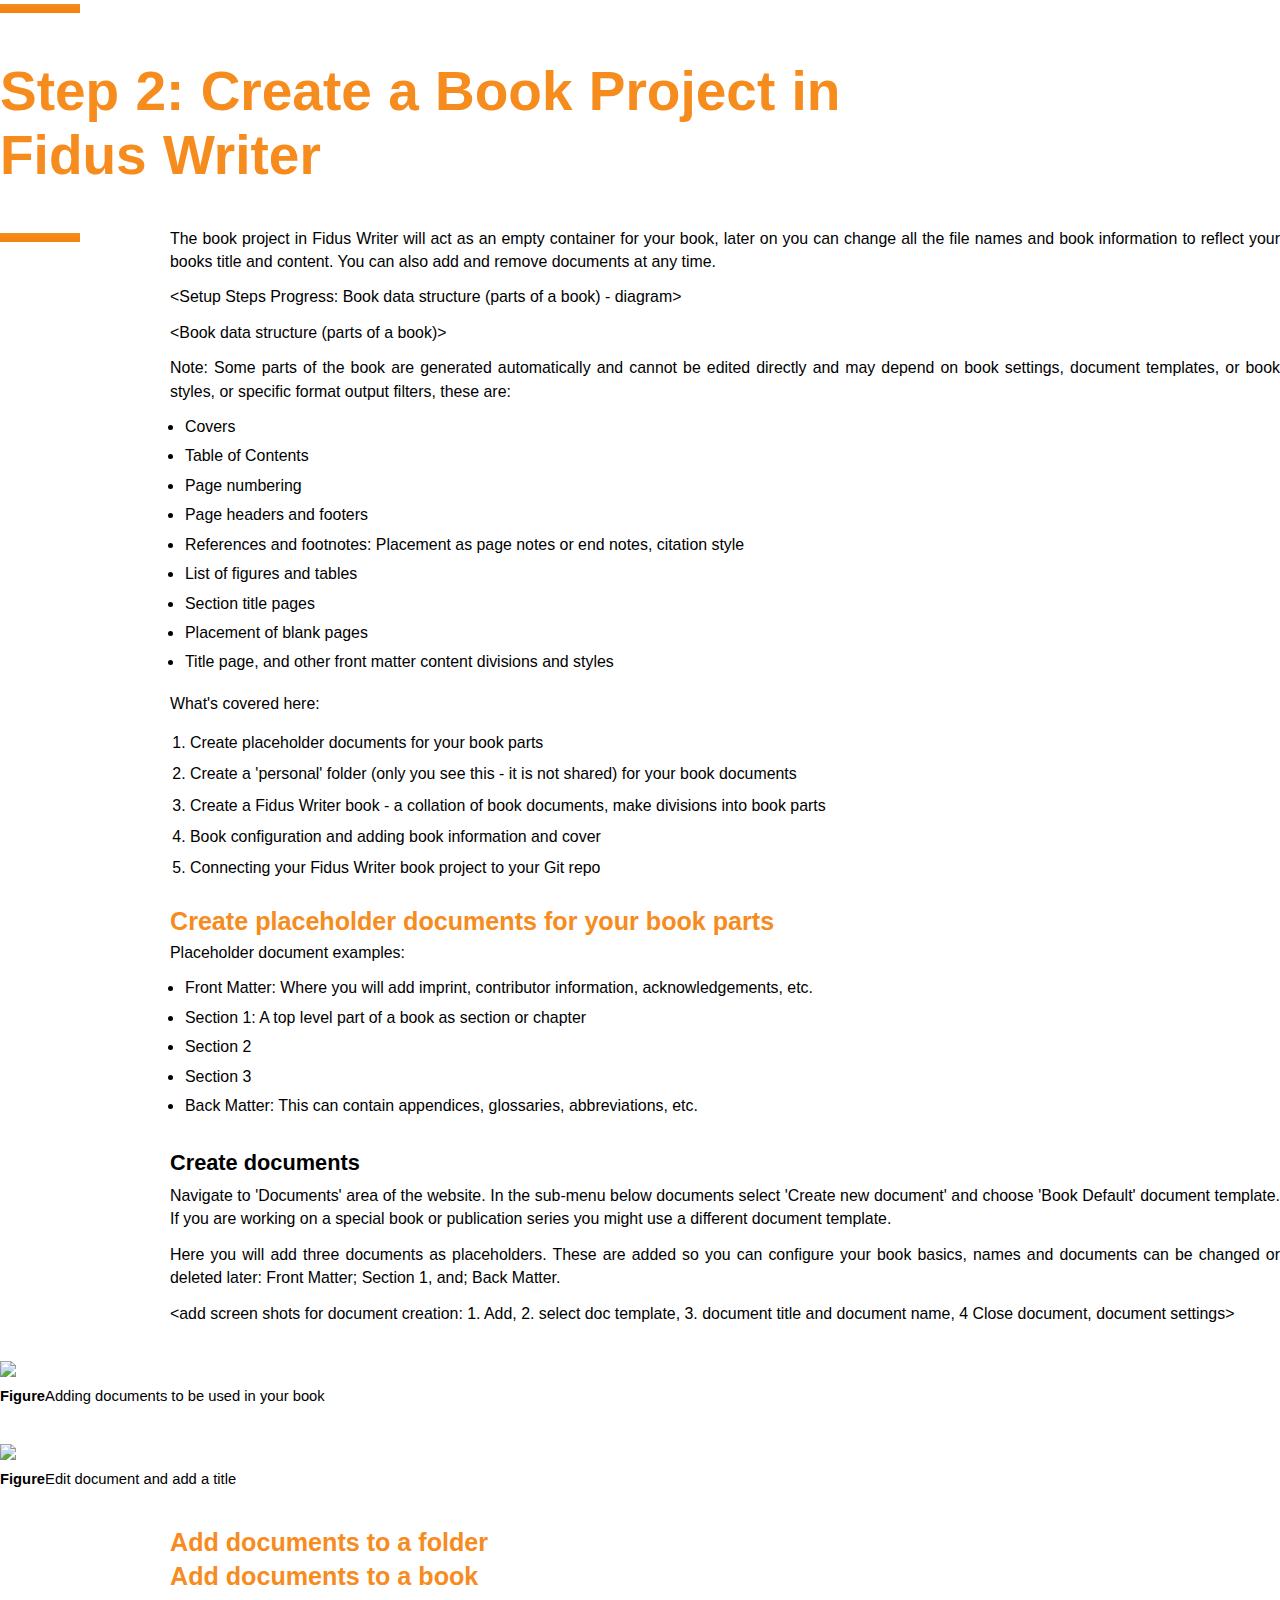
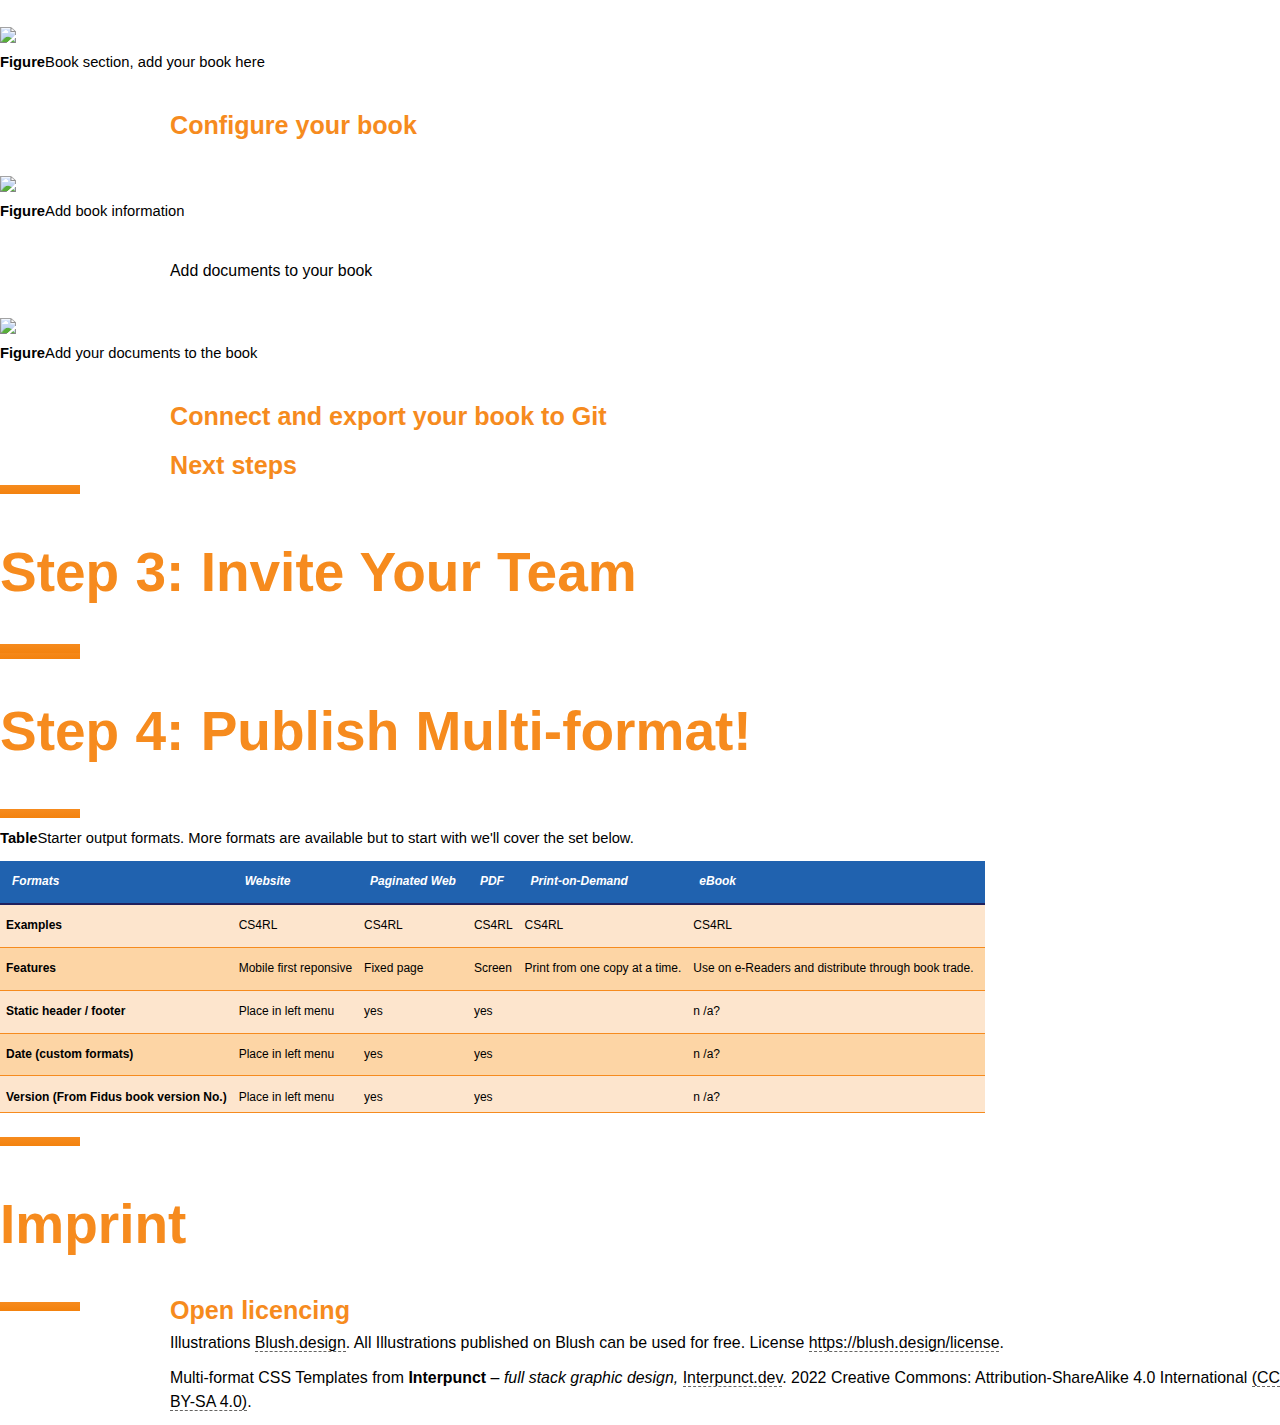
==== commit 4478287c: "Book part labels and web ToC menu" ====
--- a/uhtml/index.html
+++ b/uhtml/index.html
@@ -109,58 +109,58 @@
         <ol>
           <li>
             <a href="#_1_0">
+              Welcome to the 'Publishing Pipeline!
+            </a>
+            <ol>
+              <li>
+                <a href="#H4632171">
+                  What you'll need before you start
+                </a>
+                <ol>
+                  <li>
+                    <a href="#H5614484">
+                      For contributors
+                    </a>
+                  </li>
+                  <li>
+                    <a href="#H9374516">
+                      For publication managers
+                    </a>
+                  </li>
+                </ol>
+              </li>
+              <li>
+                <a href="#H584803">
+                  Digital sovereignty
+                </a>
+              </li>
+              <li>
+                <a href="#H2087393">
+                  Pipeline features
+                </a>
+              </li>
+              <li>
+                <a href="#H7757657">
+                  What you will learn here:
+                </a>
+              </li>
+              <li>
+                <a href="#H3159430">
+                  The steps used to create a publication
+                </a>
+              </li>
+              <li>
+                <a href="#H4820656">
+                  Book data structure (parts of a book)
+                </a>
+              </li>
+            </ol>
+          </li>
+          <li>
+            <a href="#_2_0">
               Sections
             </a>
             <ol>
-              <li>
-                <a href="#_1_0">
-                  Welcome to the 'Publishing Pipeline!
-                </a>
-                <ol>
-                  <li>
-                    <a href="#H4632171">
-                      What you'll need before you start
-                    </a>
-                    <ol>
-                      <li>
-                        <a href="#H5614484">
-                          For contributors
-                        </a>
-                      </li>
-                      <li>
-                        <a href="#H9374516">
-                          For publication managers
-                        </a>
-                      </li>
-                    </ol>
-                  </li>
-                  <li>
-                    <a href="#H584803">
-                      Digital sovereignty
-                    </a>
-                  </li>
-                  <li>
-                    <a href="#H2087393">
-                      Pipeline features
-                    </a>
-                  </li>
-                  <li>
-                    <a href="#H7757657">
-                      What you will learn here:
-                    </a>
-                  </li>
-                  <li>
-                    <a href="#H3159430">
-                      The steps used to create a publication
-                    </a>
-                  </li>
-                  <li>
-                    <a href="#H4820656">
-                      Book data structure (parts of a book)
-                    </a>
-                  </li>
-                </ol>
-              </li>
               <li>
                 <a href="#_2_0">
                   Step 1: Make a Publication Git Repository and Website
@@ -258,7 +258,7 @@
           </li>
           <li>
             <a href="#_6_0">
-              Back Matter
+              Publication Info
             </a>
             <ol>
               <li>
@@ -278,7 +278,6 @@
         </ol>
       </nav>
     </div>
-    <h1 class="part">Sections</h1>
     <div class="article-part article-title" id="_1_0">Welcome to the 'Publishing Pipeline!</div>
     <div class="article-part article-richtext article-body">
       <p>The 'publishing pipeline' connects the word processor to publishing. What this mean for publication production is that from the online multi-user editor you can automatically create and typeset multi-format outputs to file storage or live online - making updates at any time across all format outputs from one single-source. High quality layout designs are enables by combining pre-made 'design templates' with automate machine typesetting. This means that all the time-consuming layout work is taken out of the production time-line enabling a rapid publishing workflow.</p>
@@ -377,6 +376,7 @@
       <p></p>
     </div>
     <section class="fnlist" role="doc-footnotes"></section>
+    <h1 class="part">Sections</h1>
     <div class="article-part article-title" id="_2_0">Step&nbsp;1: Make a Publication Git Repository and Website</div>
     <div class="article-part article-richtext article-body">
       <p>The Git repository (repo) is the storage location of your outputted publication which is connected to the net. A website can also be made from the repo with a selected content being made public. When your repo is updated, so is your website.</p>
@@ -691,7 +691,7 @@
       <p></p>
     </div>
     <section class="fnlist" role="doc-footnotes"></section>
-    <h1 class="part">Back Matter</h1>
+    <h1 class="part">Publication Info</h1>
     <div class="article-part article-title" id="_6_0">Imprint</div>
     <div class="article-part article-richtext article-body">
       <h2 id="H8275517">Open licencing</h2>
